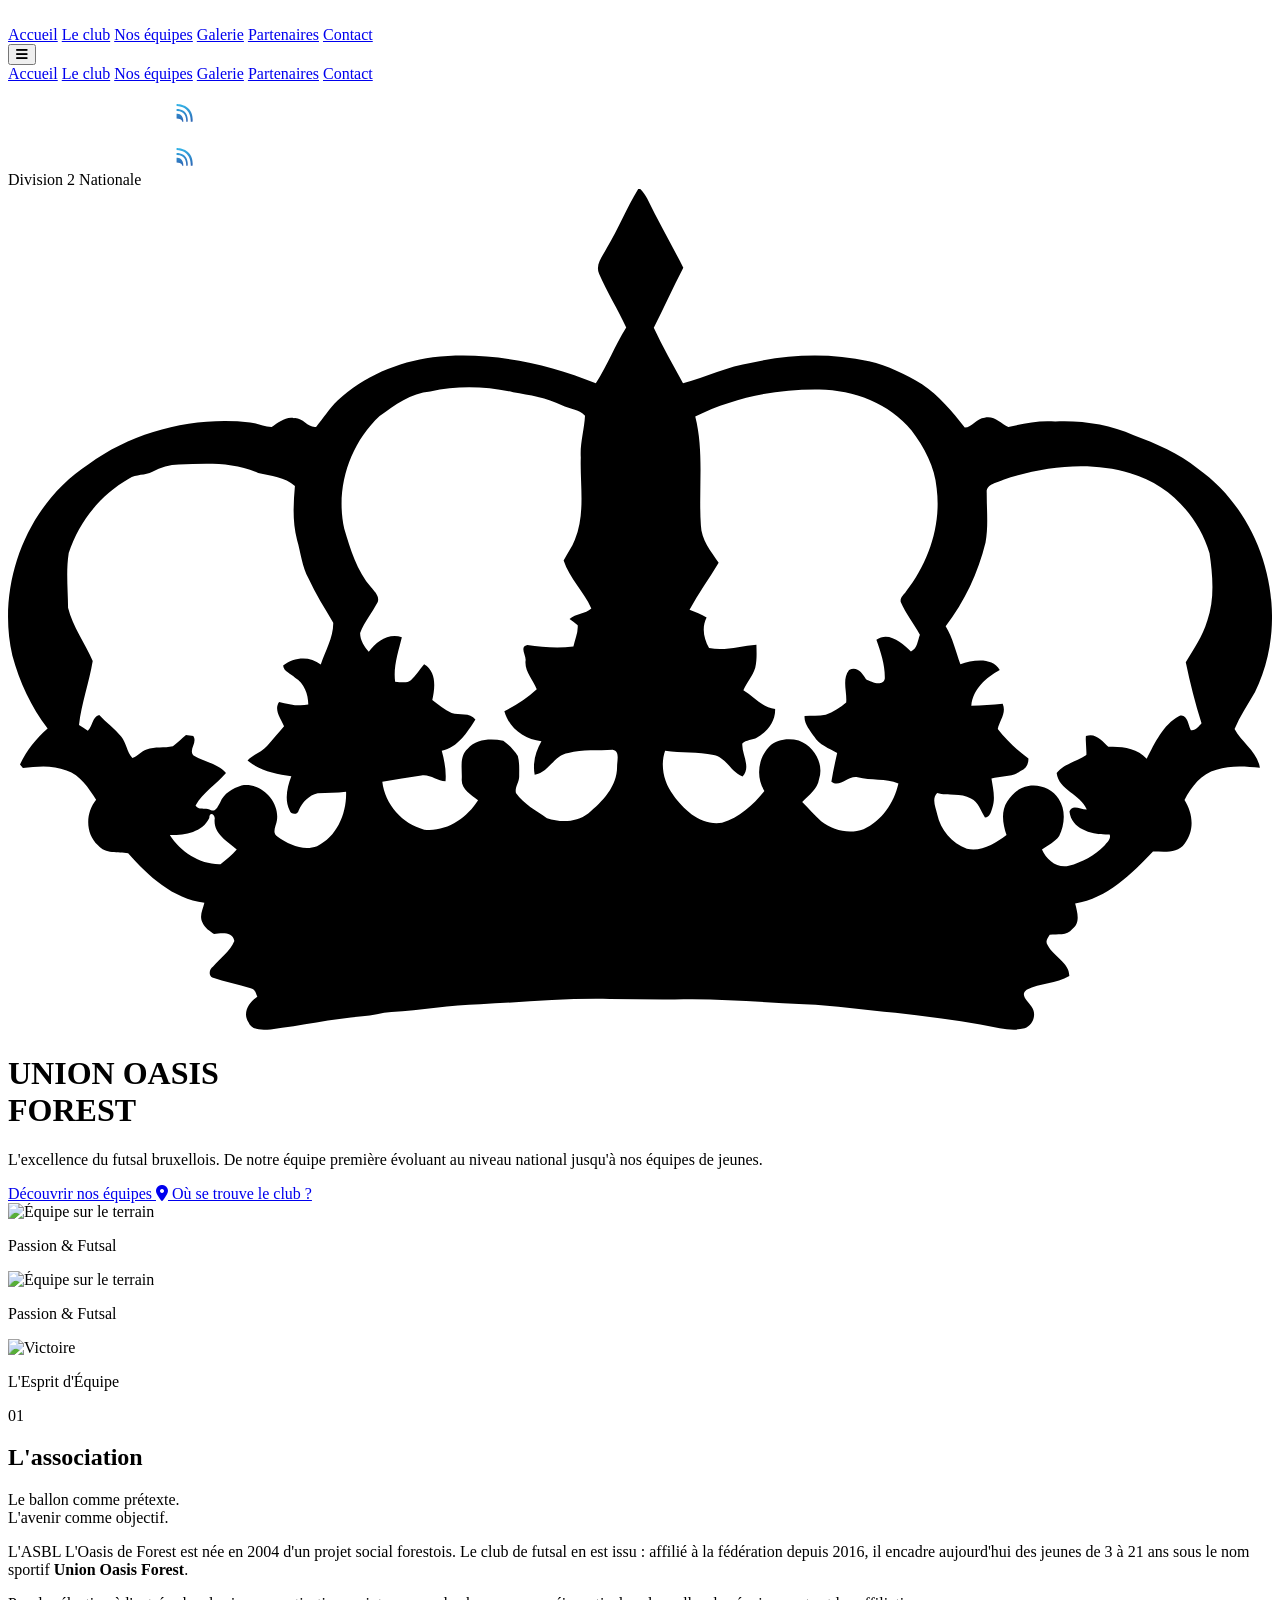
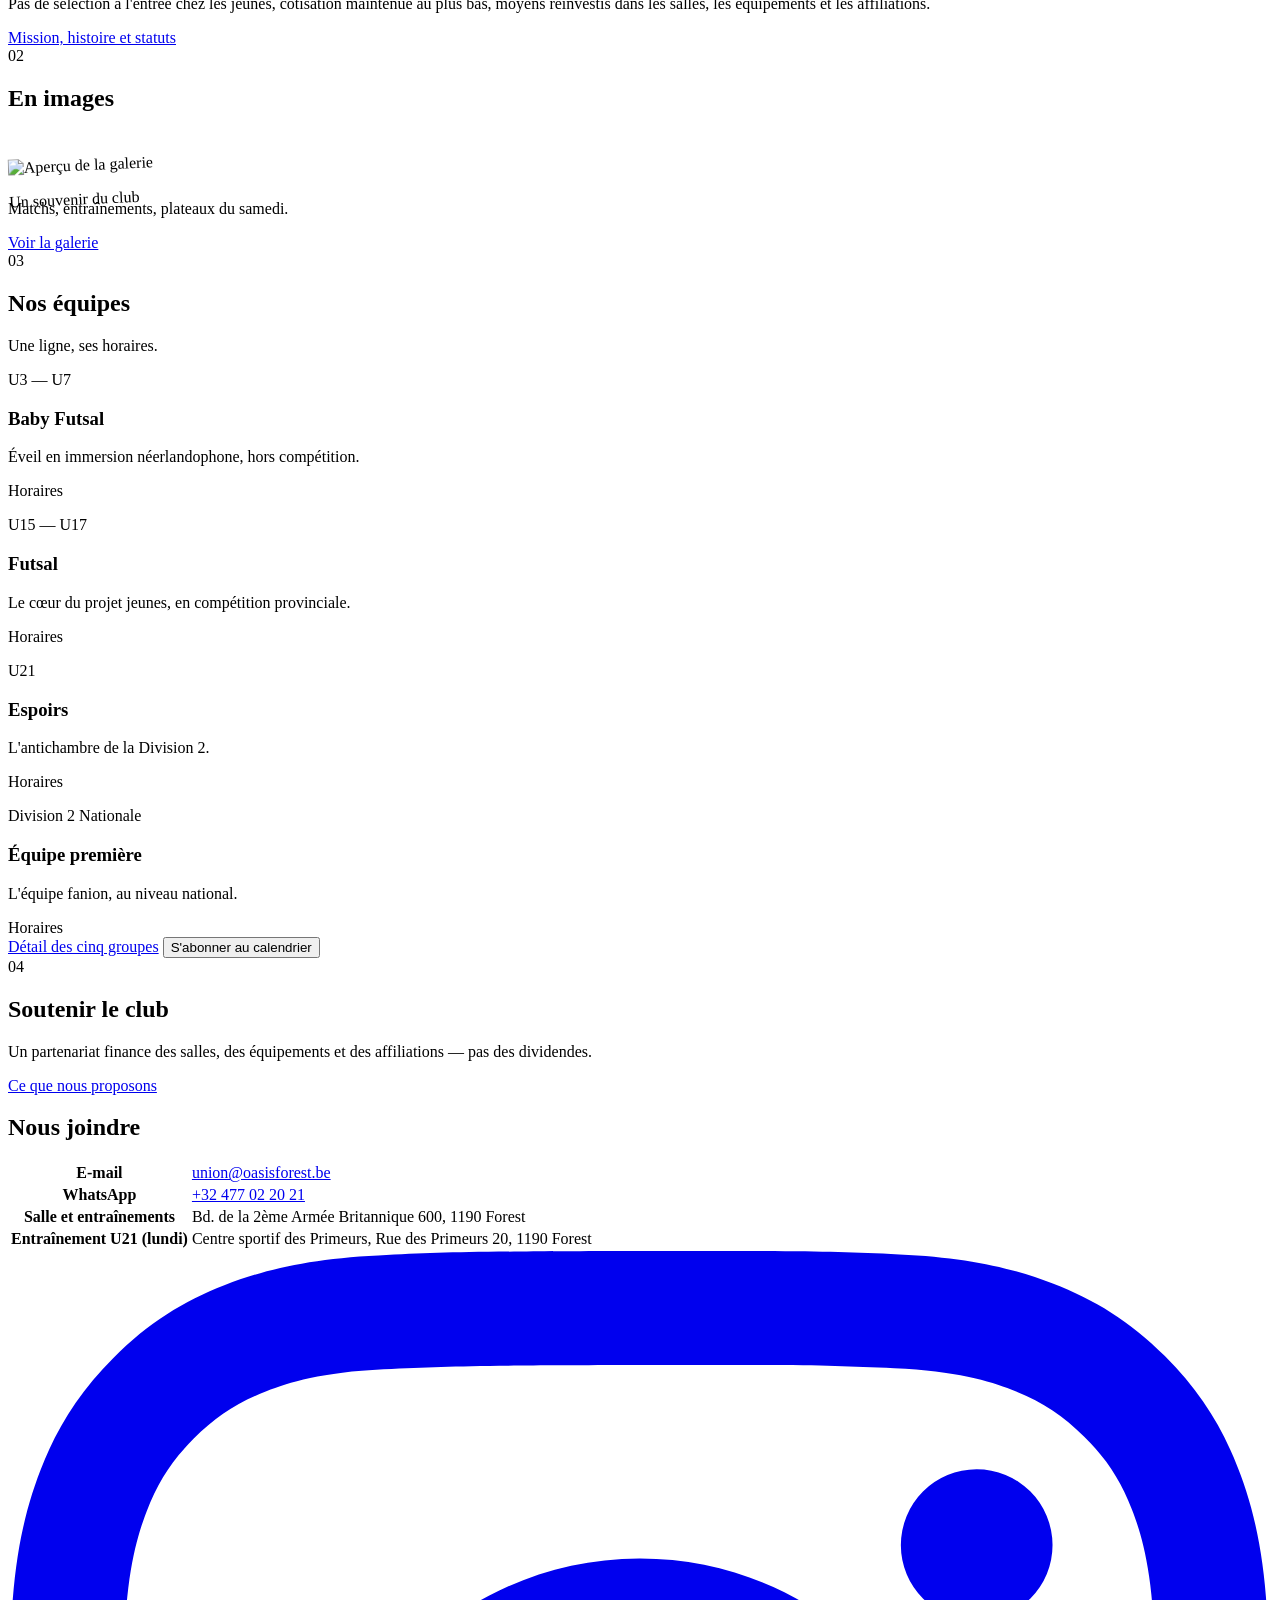
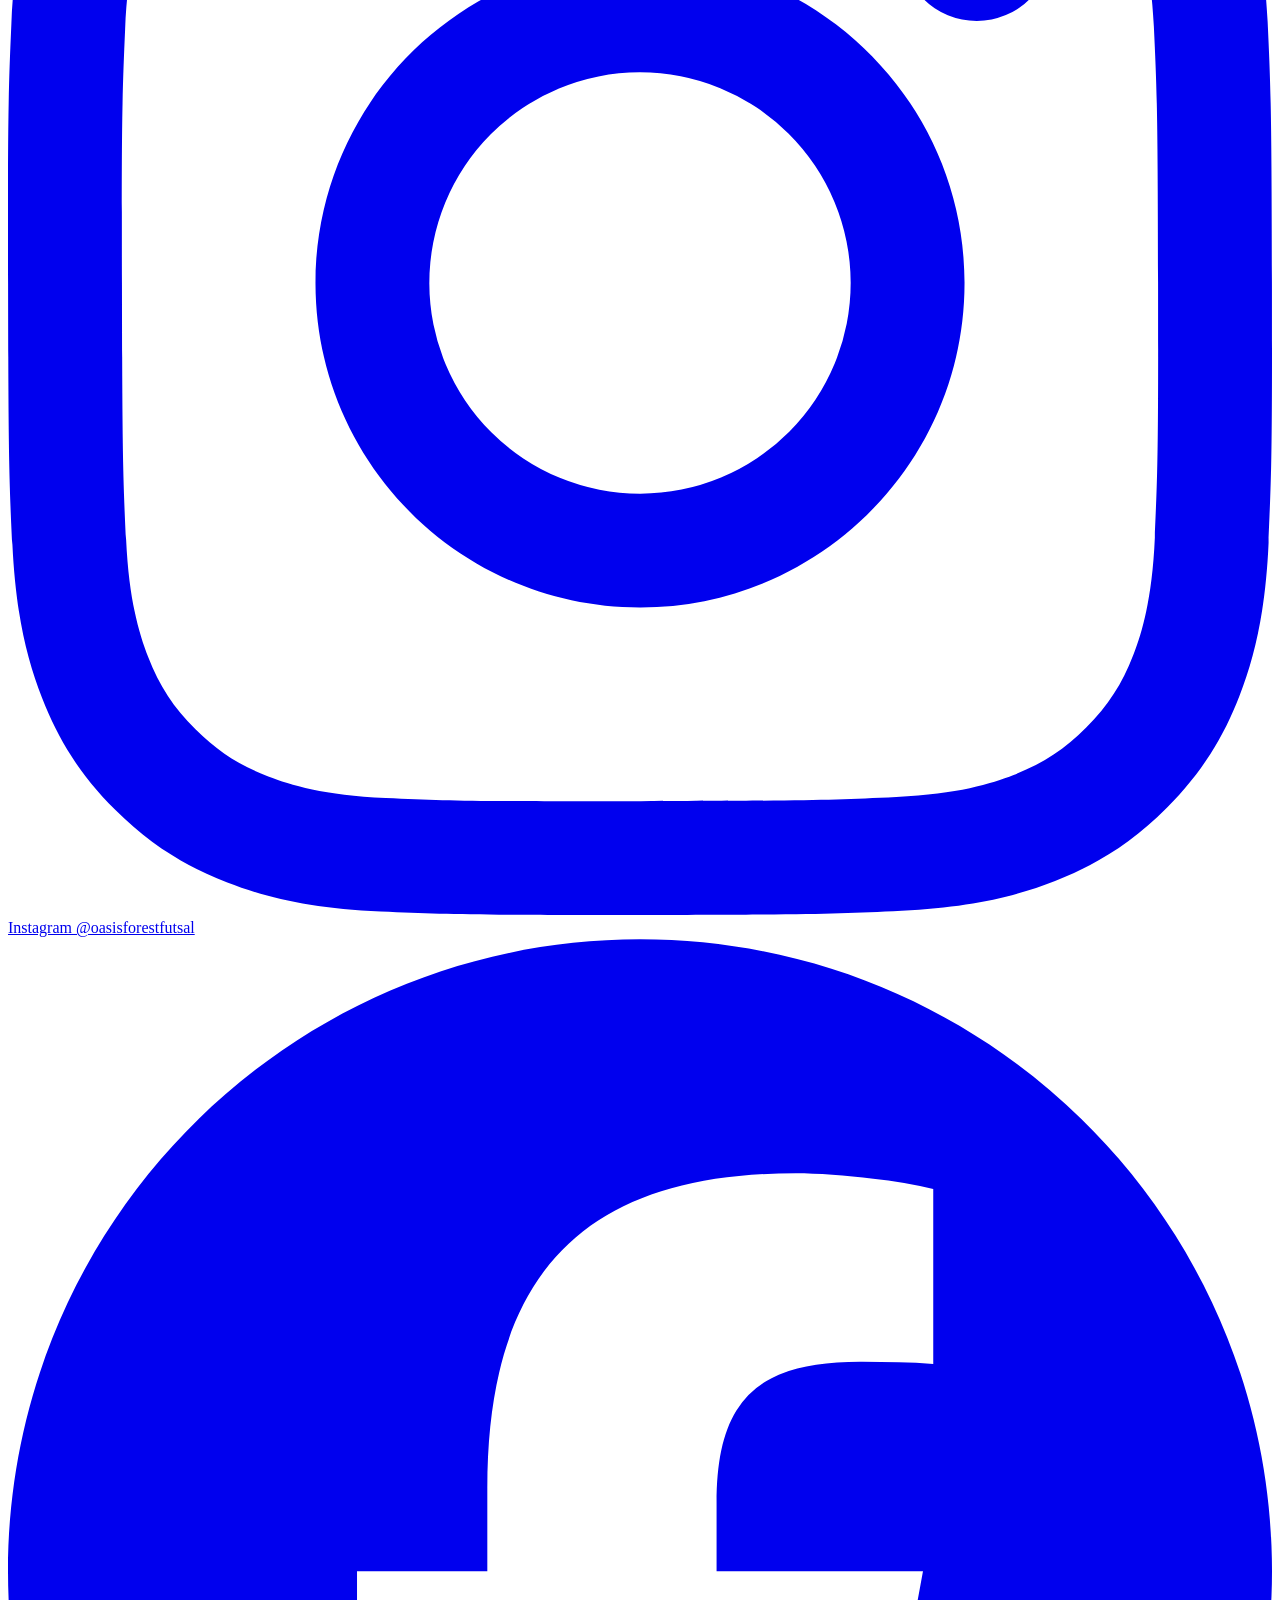
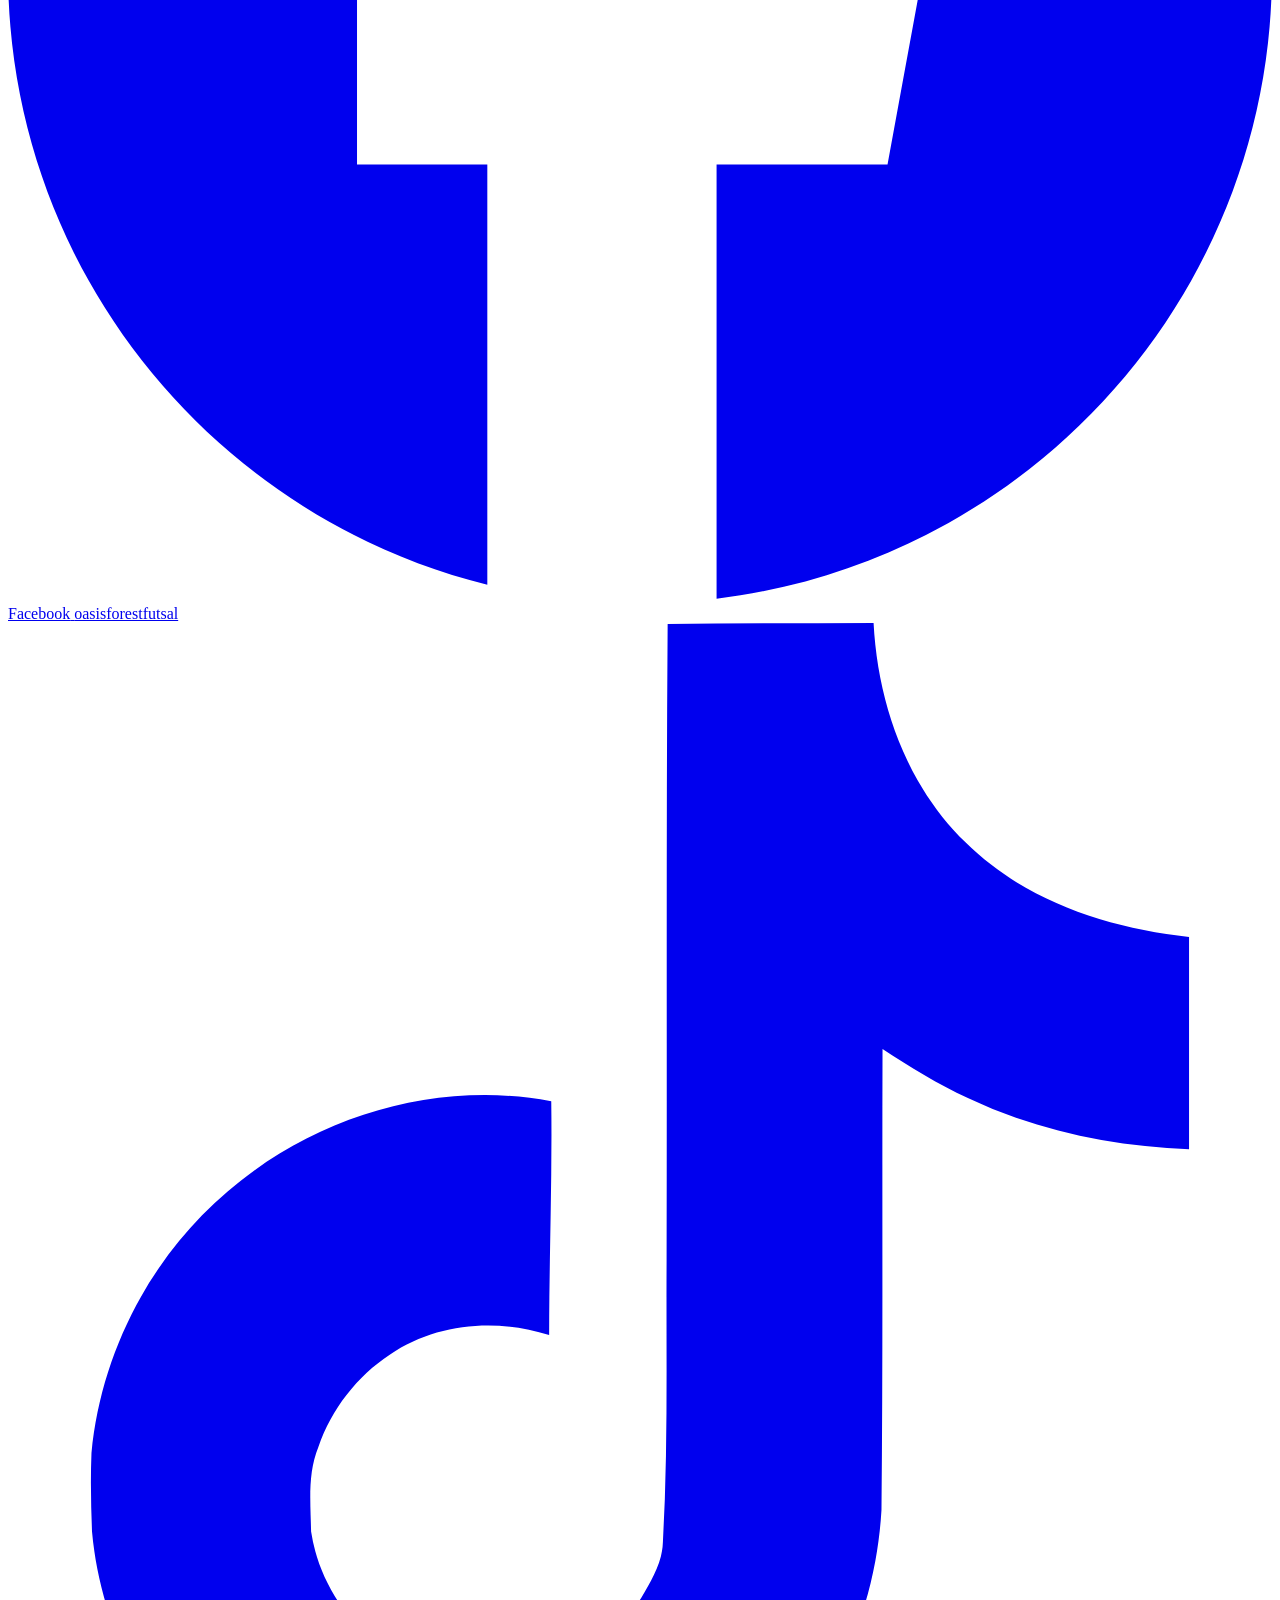
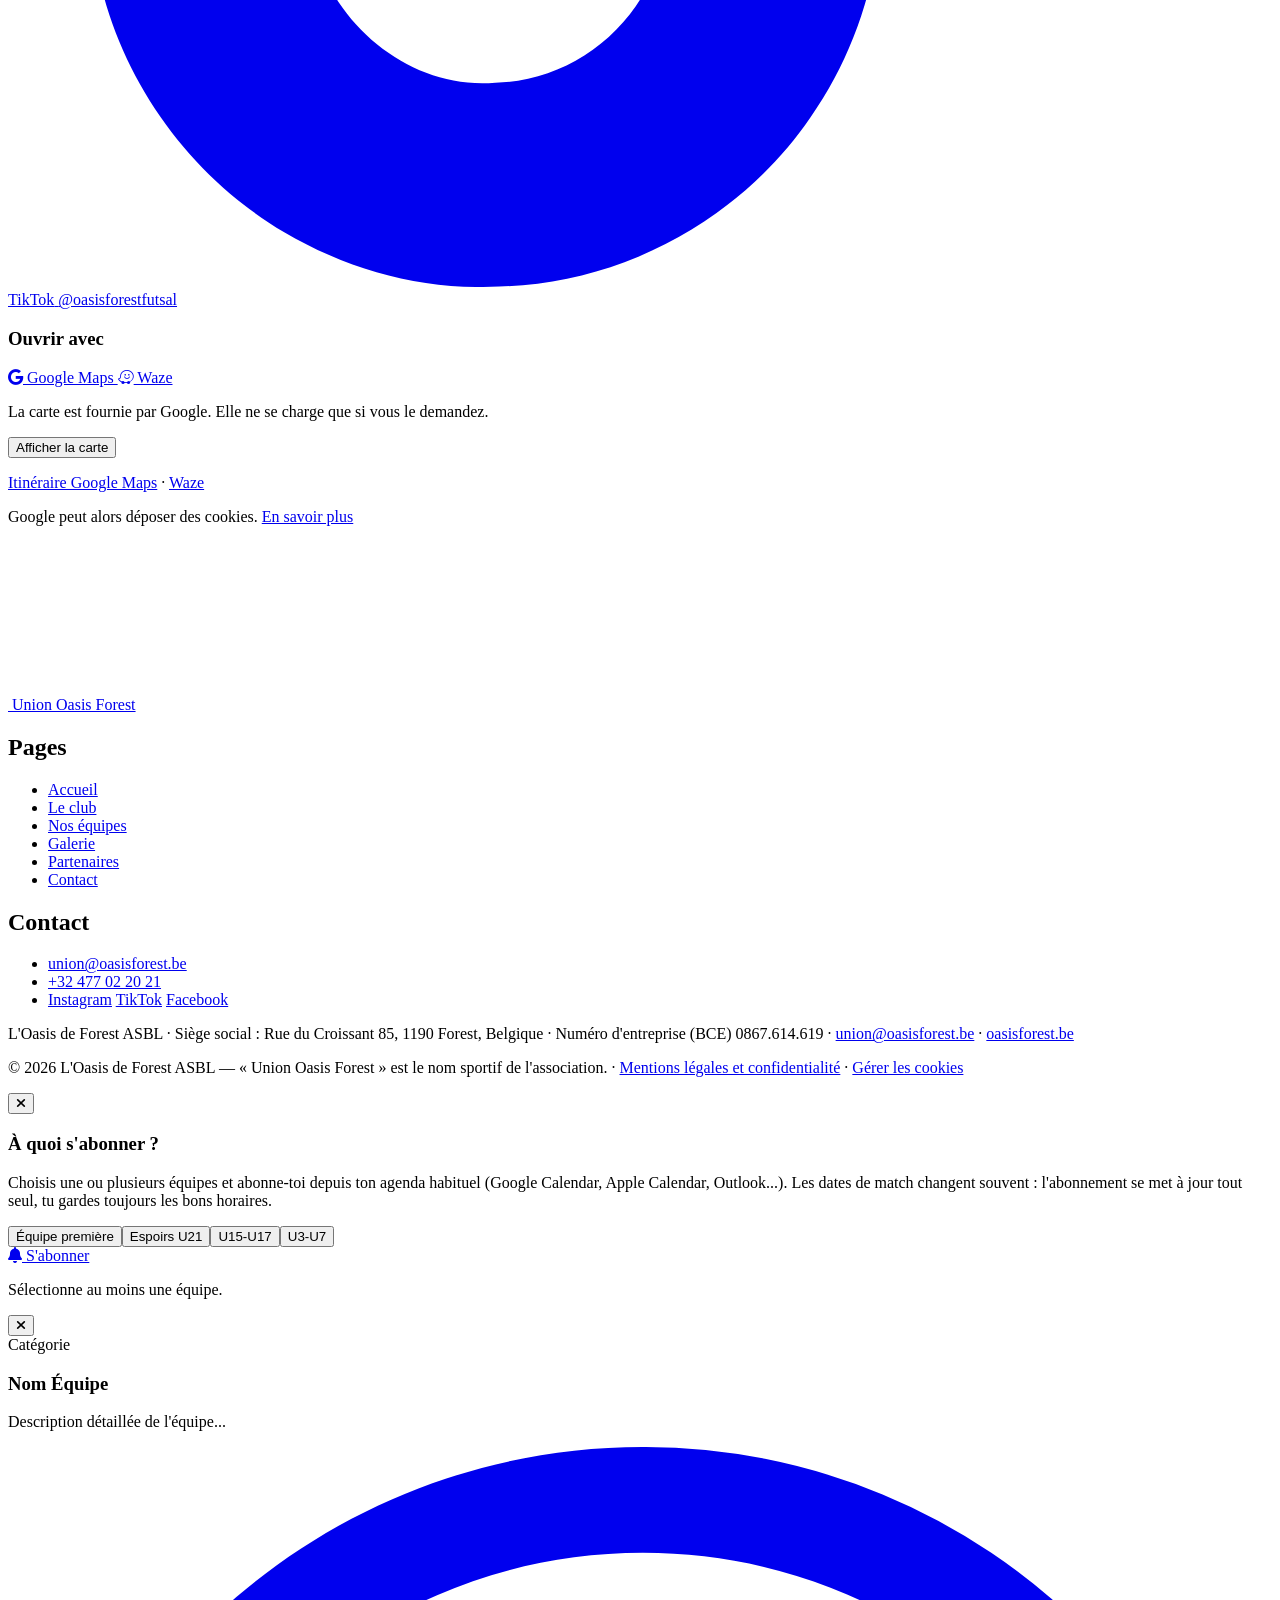
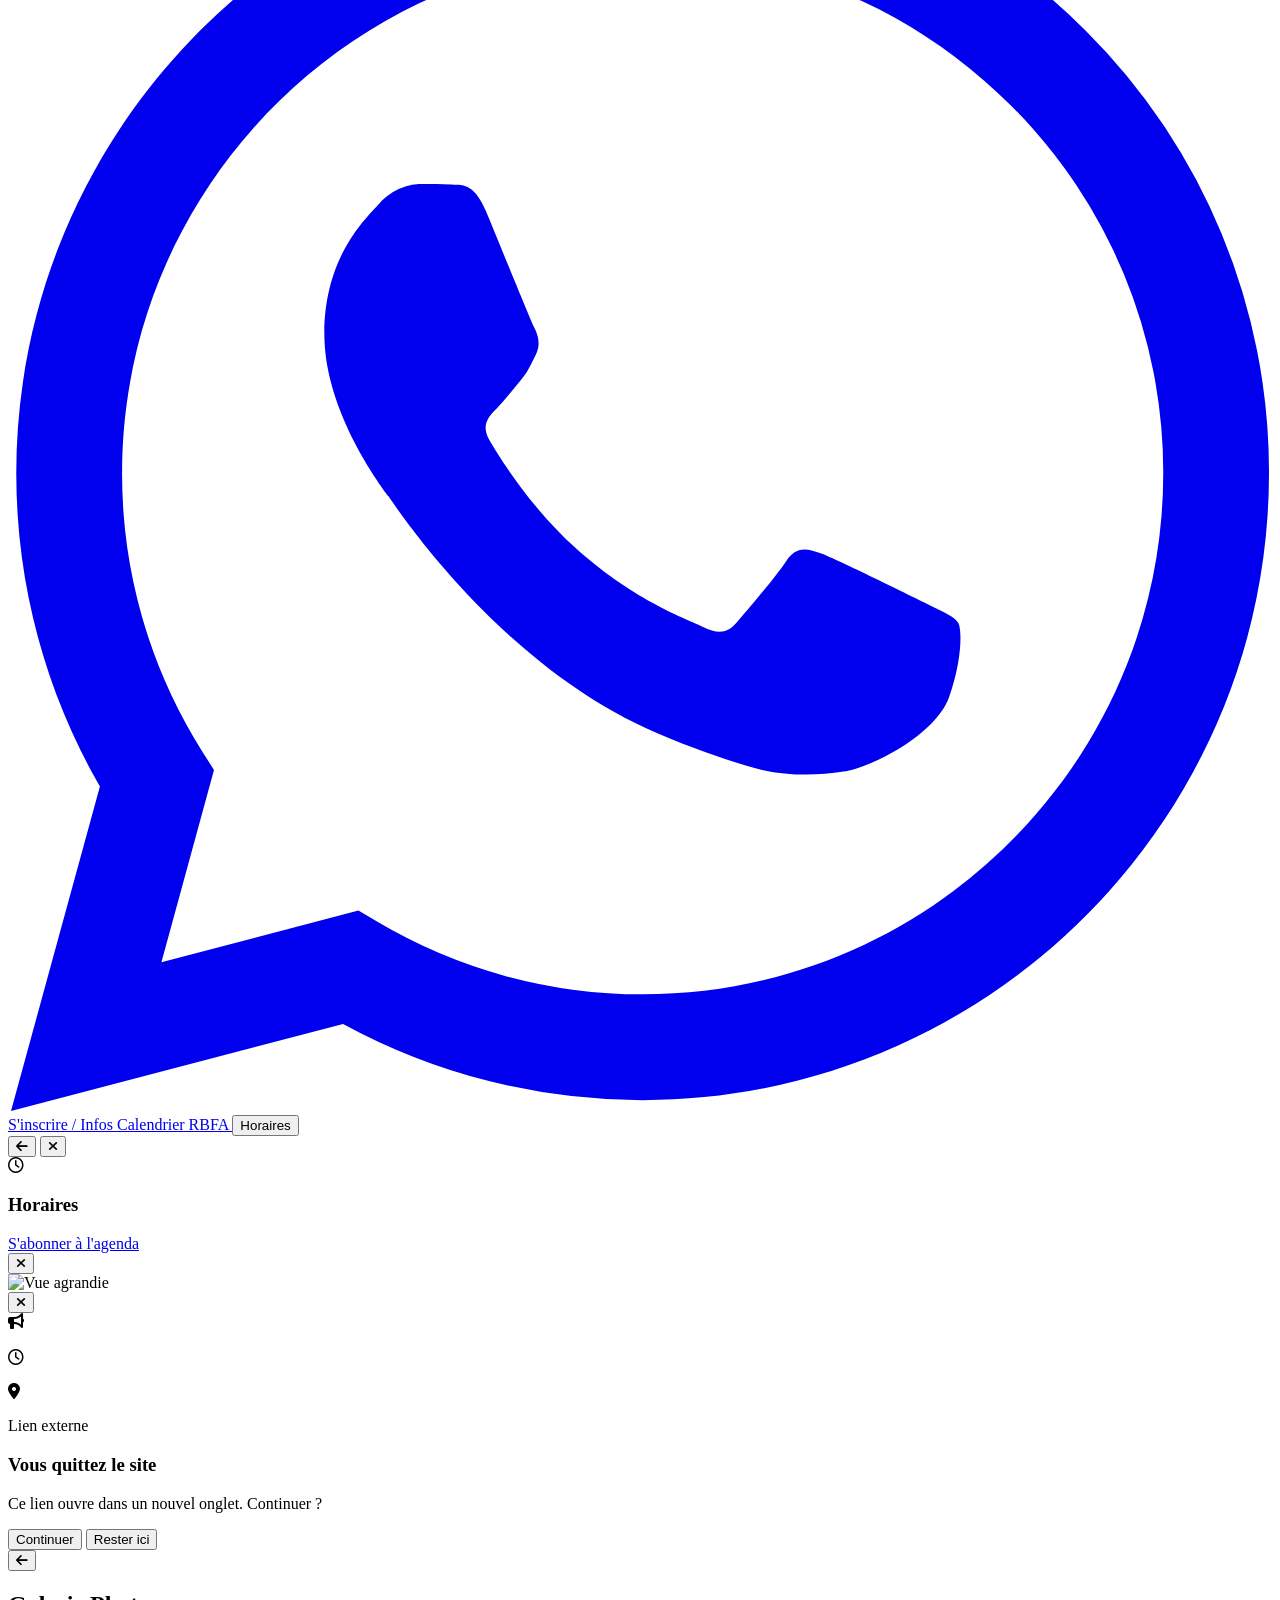
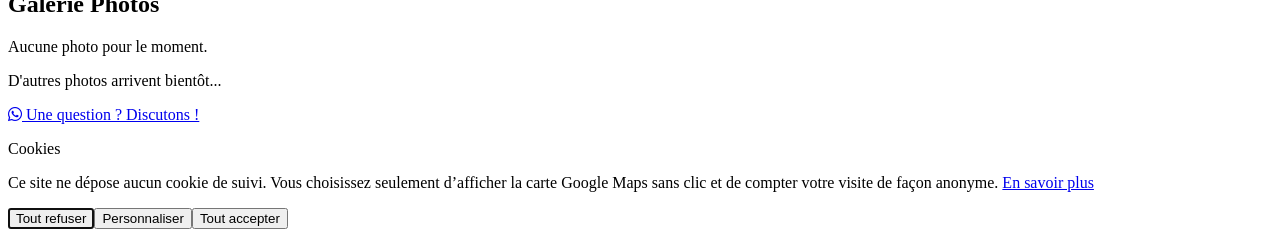
==== index.html @ 05f42cdd "En-tête desktop : logo seul ; bandeau sponsors : logo du club intercalé, emplacements d'aperçu retir" ====
<!DOCTYPE html>
<html lang="fr" class="scroll-smooth">
<head>
    <meta charset="UTF-8">
    <meta name="viewport" content="width=device-width, initial-scale=1.0">
    <meta name="description" content="Union Oasis Forest - L'excellence du futsal bruxellois. De notre équipe première en Division 2 Nationale jusqu'à nos équipes de jeunes.">
    <title>Union Oasis Forest | Club de futsal à Forest, Bruxelles</title>
    <link rel="canonical" href="https://oasisforest.be/">

    <!-- Icone d'onglet : SVG pour les navigateurs qui le supportent (logo blanc seul,
         pensé pour un chrome de navigateur sombre). PNG en repli sur fond sombre
         (favicon.svg) pour Safari/iOS et les recherches (Spotlight, historique...) qui
         ignorent le SVG ou rendent mal un logo blanc transparent sur fond clair. -->
    <link rel="icon" type="image/svg+xml" href="./logo%20uof.svg">
    <link rel="icon" type="image/png" sizes="32x32" href="./favicon-32x32.png">
    <link rel="icon" type="image/png" sizes="16x16" href="./favicon-16x16.png">
    <!-- Icone d'application iOS ("Ajouter à l'écran d'accueil") : DOIT être un PNG,
         iOS ignore silencieusement un SVG ici (c'était le bug : raccourci sans icône). -->
    <link rel="apple-touch-icon" sizes="180x180" href="./apple-touch-icon.png">

    <!-- Open Graph / Facebook / WhatsApp -->
    <meta property="og:type" content="website">
    <meta property="og:url" content="https://oasisforest.be/">
    <meta property="og:title" content="Union Oasis Forest - Club de Futsal Bruxellois">
    <meta property="og:description" content="L'excellence du futsal bruxellois. De notre équipe première en Division 2 Nationale jusqu'à nos équipes de jeunes.">
    <meta property="og:image" content="https://oasisforest.be/img/partage.jpg">
    <meta property="og:image:width" content="1200">
    <meta property="og:image:height" content="630">
    <meta property="og:locale" content="fr_BE">
    <meta property="og:site_name" content="Union Oasis Forest">

    <!-- Twitter Card -->
    <meta name="twitter:card" content="summary_large_image">
    <meta name="twitter:title" content="Union Oasis Forest - Club de Futsal Bruxellois">
    <meta name="twitter:description" content="L'excellence du futsal bruxellois. De notre équipe première en Division 2 Nationale jusqu'à nos équipes de jeunes.">
    <meta name="twitter:image" content="https://oasisforest.be/img/partage.jpg">

    <!-- Données structurées Schema.org -->
    <script type="application/ld+json">
    {
        "@context": "https://schema.org",
        "@type": ["SportsClub", "NGO"],
        "name": "Union Oasis Forest",
        "legalName": "L'Oasis de Forest ASBL",
        "alternateName": "L'Oasis de Forest",
        "description": "Club de futsal bruxellois porte par l'ASBL L'Oasis de Forest : encadrement des jeunes de Forest de 3 a 21 ans et equipe premiere en Division 2 Nationale.",
        "sport": "Futsal",
        "foundingDate": "2004-10-05",
        "identifier": {
            "@type": "PropertyValue",
            "propertyID": "BE-KBO",
            "name": "Numero d'entreprise (BCE)",
            "value": "0867.614.619"
        },
        "url": "https://oasisforest.be/",
        "logo": "https://oasisforest.be/logo%20uof.svg",
        "email": "union@oasisforest.be",
        "telephone": "+32477022021",
        "address": {
            "@type": "PostalAddress",
            "streetAddress": "Rue du Croissant 85",
            "postalCode": "1190",
            "addressLocality": "Forest",
            "addressRegion": "Bruxelles",
            "addressCountry": "BE"
        },
        "location": {
            "@type": "Place",
            "name": "Complexe sportif de Forest",
            "address": {
                "@type": "PostalAddress",
                "streetAddress": "Bd. de la 2ème Armée Britannique 600",
                "postalCode": "1190",
                "addressLocality": "Forest",
                "addressRegion": "Bruxelles",
                "addressCountry": "BE"
            }
        },
        "sameAs": [
            "https://www.instagram.com/oasisforestfutsal",
            "https://www.tiktok.com/@oasisforestfutsal",
            "https://www.facebook.com/oasisforestfutsal"
        ]
    }
    </script>

    <script src="https://cdn.tailwindcss.com"></script>
    <link rel="stylesheet" href="assets/fa/all.min.css?v=202610310416">
    <link rel="stylesheet" href="assets/polices.css?v=202610310416">
    <script src="assets/tailwind-config.js?v=202610310416"></script>
    <link rel="stylesheet" href="assets/site.css?v=202610310416">
</head>
<body class="antialiased font-sans flex flex-col min-h-screen">
    <a href="#contenu" class="sr-only focus:not-sr-only focus:fixed focus:top-2 focus:left-2 focus:z-[300] focus:bg-accent focus:text-night focus:px-4 focus:py-2 focus:font-black focus:text-xs focus:uppercase">Aller au contenu</a>

    <!-- Logo du club declare une seule fois, reutilisable via <use href="#club-logo"> -->
    <svg width="0" height="0" style="position:absolute" aria-hidden="true" focusable="false">
        <symbol id="club-logo" viewBox="0 0 1248.44 1544.45">
            <path d="M834.91,172.55c12.85-25.83,3.97-60.19-19.58-76.78-6.44-5.29-14.2-8.46-21.92-11.38-8.43-3.7-17.72-5.12-26.89-4.7-5.47-.51-10.81.67-16.08,1.9-2.6-1.31-4.93-4.06-8.14-3.21-2.71.11-4.28,3.39-6.8,3.38-4.3-5.45-8.8-10.93-14.63-14.82-5.68-3.39-11.69-6.4-18.18-7.89-13.22-2.92-27.05-2.5-40.23.48-8.16,1.21-15.62,4.86-23.51,7.07-3.38-6.32-7.06-12.5-10.02-19.03,3.51-6.78,6.52-13.82,10.12-20.57-4.01-7.93-8.45-15.63-12.34-23.62-.61-1.25-1.42-2.4-2.41-3.38h-.71c-3.98,6.52-6.83,13.66-10.77,20.22-1.36,2.71-4.04,5.57-2.64,8.82,2.7,6.32,6.43,12.15,9.3,18.4-3.85,6.16-6.47,13.02-10.41,19.1-17.64-7.09-36.85-10.97-55.88-8.9-12,1.64-23.77,6.5-32.63,14.87-2.85,2.69-4.85,6.1-7.38,9.05-2.85.4-4.55-3.34-7.53-3.03-3.01-.61-5.3,1.6-7.67,3-2.52.03-4.86-1.24-7.36-1.54-19.38-2.11-39.54,2.89-55.41,14.31-21.1,13.66-31.72,41.25-26.11,65.6,2.43,8.98,6.41,17.62,12.08,25.03-3.92,3.45-7.2,7.56-9.46,12.28l1,1.24c4.97-.63,10.17-1.11,14.93.85,4.76,1.56,7.58,6.03,10.16,10.03-3.66,4.4-3.77,11.6.63,15.55,2.54,3.05,6.85,2.14,10.34,2.79,6.91,7.81,15.31,15.64,26.13,16.94-.53,2.25-1.93,4.77-.54,7,.76,1.69,2.4,2.67,3.84,3.72,2.44-.25,6.31-.98,6.97,2.37-1.47,3.6-4.87,5.85-7.28,8.8-1.25.82-1.73,2.92-.27,3.77,4.31,1.47,8.77,2.4,13.15,3.62,1.54.19,1.73,1.83,2.28,2.98-2.81,1.78-5.21,5.47-3.04,8.67,1.22,3.04,4.94,2.61,7.6,2.5,10.52-1.22,20.89-3.59,31.46-4.49,3.35-.25,6.58-1.29,9.94-1.51,10.16-.64,20.22-2.37,30.41-2.67,14.82-.61,29.61-2.15,44.46-1.77,7.4.08,14.81.23,22.21.16,14.81-.49,29.58,1.02,44.36,1.65,10.48.31,20.82,2.16,31.27,2.9,11.95,1.45,23.93,2.87,35.74,5.29,2.81.51,5.76.79,8.57.06,2.92-1.12,4.31-5,2.26-7.53-1.04-1.68-4.07-3.9-1.57-5.72,4.57-2.32,10.14-1.99,14.61-4.71.04-4.73-5.51-6.67-7.4-10.55-.98-1.23-.01-2.51.69-3.58,2.63-.44,5.86.46,7.74-2,2.91-2.08,1.67-5.85.97-8.71,11.07-1.87,19.26-10.07,26.68-17.84,3.71,0,8.41.82,10.88-2.73,3.46-4.44,2.81-10.38-.08-14.9,2.32-4.51,5.81-9.03,10.96-10.35,4.81-1.59,9.92-1.17,14.87-.67-.84-5.57-6.28-8.74-8.67-13.33,1.83-4.4,4.54-8.35,6.91-12.47l.02-.02ZM480.43,231.41c-6.98.2-13.72-4.19-17.38-9.98,4.99.06,11.12-.78,13.54-5.84.07-2.6,2.19-.86,1.84.36-.47,5.02,4.3,7.65,7.57,10.43-1.6,1.95-3.61,3.48-5.57,5.02h0ZM500.03,222c-2.22-1.32-.44-3.84-.24-5.72.87-6.54-5.53-13.04-12.16-11.86-3.04.95-6.08,2.72-7.32,5.8-.7,1.09-1.45,3.39-3.13,2.69-1.59-1.21-4.13.32-5.29-1.59,2.49-4.57,7.18-7.29,10.43-11.18-2.83-3.24-7.53-3.85-11.12-5.98-1.86-1.94,1.47-4.43-.09-6.71-.62-.08-1.87-.23-2.5-.31-1.51,1.26-2.91,2.64-4.49,3.81-2.95.66-6.13.04-9.02,1.12-1.82.63-3.06,2.3-4.87,2.92-1.91-2.02-2.04-5.2-3.84-7.34-2.29-2.66-5.1-4.81-7.51-7.35-2.56.72-2.16,3.83-3.91,5.34-1.01-.66-2.02-1.3-3.03-1.94.84-7.46,3.49-14.57,4.7-21.97-2.65-6.16-6.86-11.67-8.45-18.24-.03-6.24-.75-12.56.23-18.74,3.48-10.63,10.94-20.03,20.71-25.53,2.39-1.61,5.47-1,7.97-2.34,2.81-1.45,5.9-2.36,9.07-2.43,9.09-.44,18.69-1.01,27.19,2.86,4.3,1.08,9.16,1.32,12.58,4.49-.56,6.17-.86,12.47.73,18.52,1.29,4.41,1.68,9.11,3.94,13.17,2.36,5.3,5.56,10.13,8.46,15.13.11,4.97-2.76,9.65-4.27,14.36-3.8-3.05-9.19-2.6-12.9.36.12,2.1,2.77,2.78,4.09,4.14,3.16,1.91,4.53,5.66,4.53,9.22-3.36.67-6.75-.1-10.01-.92-1.9,2.81.68,5.78,1.71,8.38-1.97,2.2-3.79,4.56-5.84,6.7-1.89,2.09-4.72,2.96-6.68,4.99,4.25,3.65,9.68,4.6,15.01,5.4-1.42,3.7-2.43,8.01-.57,11.75.44,1.53,2.86,1.55,3.12-.11,1.22-2.75,3.48-5.09,6.48-5.79,3.25-.19,6.5-.12,9.73-.55.27,7.3-3.07,15.43-9.96,18.69-4.69,1.76-9.67-.57-13.49-3.24h.01ZM592.32,215.62c-3.78-2.52-7.93-4.86-10.63-8.6-.48-2.07,1.18-3.8,1.11-5.82,0-2.3.14-4.68-.47-6.91-1.31-2.02-2.99-3.83-4.98-5.2-4.2-.77-9.18-.72-12.2,2.78-2.94,2.55-1.87,6.86-2.03,10.29-.3,3.56,3.18,5.45,5.58,7.34-3.87,6.16-10.95,10.95-18.45,10.07-7.51-1.91-13.45-8.68-14.36-16.39,4.43-.85,8.91-1.52,13.38-2.18,3-.52,5.37,1.92,8.29,2.01.3-3.59-.38-7.07-1.3-10.49,5.54-1.1,8.73-6.27,11.54-10.69-1.95-2.64-5.46-1.35-8.16-2.27-2.44-1.07-4.55-2.75-6.62-4.39.92-4.22,1.56-9.73-2.8-12.3-1.53,1.81-2.8,3.84-4.55,5.45-1.52,1.3-3.61.57-5.38.52-.71-5.17,1.11-10.24,2.3-15.21-4.62-1.54-8.71,1.51-11.35,4.99-1.55-1.83-3.01-3.99-2.95-6.49,1.51-3.8,4.15-6.99,6.04-10.56.66-2.1-1.14-3.59-2.28-5.05-4.91-5.68-7.09-13.02-9.2-20.07-3.09-13.84,1.78-29.03,12.12-38.68,5.25-3.7,10.69-7.94,17.36-8.4,9.32-2.09,19.09-1.82,28.39.26,5.7.93,11.47,1.91,16.72,4.45,2.56,1.35,5.89,1.32,7.92,3.61-.25,4.8-1.76,9.47-1.45,14.34-.31,9.37,1.65,19.22-2.03,28.16-.94,2.57-2.68,4.72-3.85,7.17,2.01,6.08,6.89,10.6,9.49,16.37-2.02,1.95-5.34,1.63-7.46,3.61.96.69,1.89,1.41,2.79,2.19.2,2.5-.96,4.87-1.47,7.28-5.28.68-10.59.27-15.8-.53-2.9.58-.16,3.74-.62,5.56-.26,3.68,2.64,6.38,3.86,9.62-3.29,3.15-7.17,5.38-11.1,7.55,1.62,5.77,6.85,9.6,12.7,10.27-2.02,3.5-3.07,7.48-2.31,11.51,4.95-.89,6.62-6.83,11.54-7.5,4.96-1.35,10.16-.67,15.23-1.09,2.57.52,1.4,3.97,1.47,5.82-.02,6.76-4.98,11.99-9.9,15.98-3.98,3.09-9.48,3.16-14.09,1.63h-.04ZM635.61,207.71c-3.25-4.22-4.56-10.15-2.8-15.21,5.51.89,11.18.19,16.64,1.48,4.37.84,5.86,5.83,9.91,7.4,3.06-3.35-.37-7.58-.09-11.33,1.3-1.31,3.49-1.1,5.06-2.05,3.44-1.95,6.38-5.69,6.18-9.79-4.41-.53-7.29-4.2-10.87-6.4,1.08-2.74,3.22-4.92,4.06-7.76.62-2.58.46-5.26.41-7.89-5.42.41-10.73,2.3-16.23,1.16-1.83-3.31-2.59-6.93-.85-10.45-1.81-1.18-3.82-1.98-5.85-2.7,3.01-5.54,6.76-10.66,9.98-16.08-2.65-3.91-5.97-7.9-6.09-12.85-.84-12.41,1.17-25.05-1.93-37.26,13.09-6.49,27.92-9.5,42.52-9.28,11.8.19,24.06,4.71,31.62,14.07,4.35,5.76,7.98,12.47,8.59,19.78,1.63,12.58-2.74,25.45-10.45,35.33-.73,1.16-2.18,2.13-1.86,3.7,1.74,3.97,4.44,7.44,6.57,11.21-.77,2.02-.85,4.69-3.07,5.71-2.94-2.9-7.69-6.98-11.84-3.98,1.49,4.29,3,8.68,2.88,13.29-.77,2.88-4.65,1.1-6.44.19-1.32-2.05-2.96-4.5-5.8-3.15-2.51,3.19-.66,7.45-.99,11.1-2.07,1.79-4.46,3.26-7.03,4.24-2.37.5-4.83.19-7.23.42-.22,2.79,1.9,4.86,3.28,7.07,1.77,2.87,5.07,4.04,7.89,5.61-.74,3.26-1.44,6.54-1.99,9.84,2.94,2.28,5.77-2.28,8.99-1.54,4.59,1.2,9.59.29,13.99,2.13-1.5,6.65-5.69,12.8-11.96,15.7-4.91,1.76-10.48.43-14.52-2.71-2.31-2.05-4.32-4.41-6.49-6.59,2.21-2.35,5.27-4.36,5.76-7.82,1.81-5.43-1.76-11.46-6.97-13.32-3.45-.76-7.53-.51-10.14,2.15-3.78,3.95-4.59,10.51-1.62,15.17-3.79,4.75-8.62,9.07-14.52,10.91-7.02,1.11-12.96-4.17-16.72-9.5h.02ZM818.55,148.15c-1.51,5.09-4.53,9.52-7.3,14,1.47,7.08,3.23,14.09,5.4,20.99-.99,1.07-1.95,2.61-3.65,2.37-.95-1.73-1.16-5.79-3.99-4.9-5.61,3-8.3,9.25-11.15,14.62-3.43-3.63-8.4-4.28-13.15-4.07-2.08-2.02-4.4-4.94-7.68-3.67-.21,2.17.28,4.35.15,6.51-3.22,2.27-7.74,2.97-10.18,6.15.66,5.86,8.27,7.29,10.32,12.49-1.92.13-5.1-2.06-5.93.74.73,6.38,8.4,8.19,13.77,7.81.58,1.63-.92,2.78-1.83,3.86-3.29,3.38-7.64,5.65-12.16,6.91-4,1-7.68-2.14-9.2-5.62,2.01-1.47,4.43-2.55,5.9-4.63,1.91-3.9,2.33-8.88-.15-12.64-2.06-3.49-6.49-5.14-10.39-4.47-3.15.33-5.52,2.84-7.27,5.28-2.27,3.47-1.49,7.81-.24,11.51-3.88,2.85-8.55,5.84-13.6,4.72-5.17-1.78-9.02-6.5-10.16-11.8-.46-2.33-2.01-5.33-.01-7.3,3.78,1.13,8.05-.22,11.58,1.91,2.58,1.27,3.33,4.22,4.8,6.45,1.68-.09,2.02-1.78,2.46-3.08,1.24-3.33.28-6.86-.23-10.23,3.28-1.07,7.03-.41,9.96-2.58,1.87-.68,2.78-2.42,2.71-4.34-4-2.77-7.5-6.26-10.51-10.06.56-2.9,3.07-5.47,1.69-8.65-3.58.37-7.17.61-10.76.64.61-5.69,4.99-9.62,9.75-12.2-2.63-4.6-9.27-3.44-13.49-2.01-1.6-4.39-2.58-9.01-5.05-13.04,6.53-8.47,11.14-18.3,13.67-28.67,1.02-5.6.37-11.31.41-16.97-.34-3.18,3.64-3.46,5.72-4.57,13.91-4.5,29.25-6.45,43.47-2.18,13.05,3.63,23.36,14.54,27.16,27.41,1.11,7.71,1.83,15.83-.82,23.33l-.02-.02Z" fill="#fff"/>
            <path d="M264.87,333.68c-1.47,249.19-2.94,498.38-4.41,747.57,10.51,17.2,21.02,34.4,31.53,51.6-52.86-38.63-105.72-77.26-158.57-115.89-.08-227.76-.15-455.52-.23-683.28H3.53c-.75,51.2-1.39,102.55-1.9,154.07-2.11,210.62-2.15,418.68-.28,624.12,131.7,95.74,263.39,191.48,395.09,287.21V333.68h-131.57Z" fill="#fff"/>
            <path d="M1248.44,574.16c-34.96.1-69.93.2-104.89.3-.19-37.45-.37-74.9-.56-112.35-47.6-.47-95.21-.93-142.81-1.4.09,75.28.19,150.56.28,225.85,82.66.17,165.32.35,247.98.52v131.07h-247.98v484.32c-49.88,35.03-99.76,70.05-149.64,105.08V333.68h397.52c.03,80.16.07,160.32.1,240.48h0Z" fill="#fff"/>
            <path d="M623.74,1544.45c65.08-40.23,130.16-80.47,195.24-120.7V333.68h-395.28v1090.07c66.68,40.23,133.36,80.47,200.04,120.7h0ZM554.75,454.38h133.9v902.73c-22.44,15.09-44.87,30.18-67.31,45.26-22.2-15.09-44.39-30.18-66.59-45.26V454.38Z" fill="#fff"/>
        </symbol>
    </svg>


    <!-- Fond animé -->
    <div class="bg-glow">
        <div class="blob-1 animate-blob"></div>
        <div class="blob-2 animate-blob"></div>
        <div class="blob-3 animate-blob"></div>
    </div>

    <!-- NAVIGATION — bloc identique sur toutes les pages du site.
         Si tu le modifies, reporte la modification sur index.html, a-propos.html,
         equipes.html, galerie.html, partenaires.html et contact.html. -->
    <nav class="hidden lg:block fixed top-0 w-full z-50 bg-night/85 backdrop-blur-md border-b border-white/10 h-20">
        <div class="max-w-7xl mx-auto px-6 lg:px-8 h-full">
            <div class="flex justify-between items-center h-full gap-10">
                <a href="index.html" aria-label="Union Oasis Forest - accueil" class="flex-shrink-0 flex items-center gap-4 group">
                    <img src="logo%20uof.svg" alt="" aria-hidden="true" class="h-9 w-auto opacity-90 group-hover:opacity-100 transition-opacity">
                </a>
                <div class="flex items-center gap-6 xl:gap-9">
                    <a href="index.html" aria-current="page" class="text-white border-b-2 border-accent pb-1 transition-colors font-bold text-[11px] xl:text-xs uppercase tracking-[0.16em] whitespace-nowrap">Accueil</a>
                    <a href="a-propos.html" class="text-slate-400 hover:text-white border-b-2 border-transparent pb-1 transition-colors font-bold text-[11px] xl:text-xs uppercase tracking-[0.16em] whitespace-nowrap">Le club</a>
                    <a href="equipes.html" class="text-slate-400 hover:text-white border-b-2 border-transparent pb-1 transition-colors font-bold text-[11px] xl:text-xs uppercase tracking-[0.16em] whitespace-nowrap">Nos équipes</a>
                    <a href="galerie.html" class="text-slate-400 hover:text-white border-b-2 border-transparent pb-1 transition-colors font-bold text-[11px] xl:text-xs uppercase tracking-[0.16em] whitespace-nowrap">Galerie</a>
                    <a href="partenaires.html" class="text-slate-400 hover:text-white border-b-2 border-transparent pb-1 transition-colors font-bold text-[11px] xl:text-xs uppercase tracking-[0.16em] whitespace-nowrap">Partenaires</a>
                    <a href="contact.html" class="text-slate-400 hover:text-white border-b-2 border-transparent pb-1 transition-colors font-bold text-[11px] xl:text-xs uppercase tracking-[0.16em] whitespace-nowrap">Contact</a>
                </div>
            </div>
        </div>
    </nav>

    <!-- Sur téléphone, pas de barre d'en-tête : le bouton menu flotte juste sous le bandeau
         sponsors, sans cadre ni fond (demande du club) ; l'ombre portée le garde lisible
         au-dessus des photos. La croix de fermeture prend la même place. -->
    <button id="mobile-menu-btn" aria-label="Ouvrir le menu de navigation" class="lg:hidden fixed top-[3.6rem] right-4 z-[70] p-2 text-white drop-shadow-[0_2px_6px_rgba(0,0,0,0.75)] transition-transform active:scale-90">
        <i class="fas fa-bars text-3xl"></i>
    </button>

    <div id="mobile-menu" class="fixed inset-0 z-[60] bg-night/95 backdrop-blur-xl opacity-0 invisible transition-all duration-300 lg:hidden flex flex-col justify-center">
        <div class="flex flex-col items-end text-right gap-6 w-full px-8">
            <a href="index.html" aria-current="page" class="mobile-link titre-brut text-3xl text-accent hover:text-accent transition-colors">Accueil</a>
            <a href="a-propos.html" class="mobile-link titre-brut text-3xl text-white hover:text-accent transition-colors">Le club</a>
            <a href="equipes.html" class="mobile-link titre-brut text-3xl text-white hover:text-accent transition-colors">Nos équipes</a>
            <a href="galerie.html" class="mobile-link titre-brut text-3xl text-white hover:text-accent transition-colors">Galerie</a>
            <a href="partenaires.html" class="mobile-link titre-brut text-3xl text-white hover:text-accent transition-colors">Partenaires</a>
            <a href="contact.html" class="mobile-link titre-brut text-3xl text-white hover:text-accent transition-colors">Contact</a>
        </div>
    </div>

    <!-- Bandeau sponsors (data/sponsors.json). Masqué automatiquement si la liste est vide. -->
    <div id="sponsors-marquee" class="fixed top-0 lg:top-20 h-12 lg:h-auto w-full z-40 bg-black/70 backdrop-blur-md border-b border-white/10 py-2 flex overflow-hidden">
        <div id="sponsors-track-1" class="flex animate-marquee min-w-full shrink-0 items-center justify-around gap-12 px-6"></div>
        <div id="sponsors-track-2" class="flex animate-marquee min-w-full shrink-0 items-center justify-around gap-12 px-6" aria-hidden="true"></div>
    </div>


    <!-- Hero Section (padding top ajusté) -->
    <main id="contenu">
    <header id="home" class="pt-20 pb-20 md:pt-56 md:pb-32 flex items-center min-h-screen relative overflow-hidden">
        <div class="max-w-7xl mx-auto px-4 sm:px-6 lg:px-8 relative z-10 w-full flex flex-col items-center">
            
            <div class="text-center reveal relative z-20">
                <!-- Cliquable : outil modérateur pour prévisualiser la notification Actu
                     actuellement active, voir previewActuPopup(). Pas d'affordance visuelle
                     appuyée volontairement (pas destiné aux visiteurs). -->
                <div onclick="previewActuPopup()" class="inline-flex items-center gap-2 px-4 py-2 glass-panel border border-accent/20 mb-8 cursor-pointer">
                    <span class="w-2 h-2 rounded-full bg-accent animate-pulse"></span>
                    <span class="text-accent text-xs font-bold tracking-widest uppercase">Division 2 Nationale</span>
                </div>
                
                <!-- Couronne du logo, en aperçu au-dessus du titre du hero. -->
                <svg viewBox="0 0 433.19 288.12" class="mx-auto mb-4 w-20 md:w-24 h-auto fill-white" role="img" aria-hidden="true">
                    <path d="M427.3,172.55c12.85-25.83,3.97-60.19-19.58-76.78-6.44-5.29-14.2-8.46-21.92-11.38-8.43-3.7-17.72-5.12-26.89-4.7-5.47-.51-10.81.67-16.08,1.9-2.6-1.31-4.93-4.06-8.14-3.21-2.71.11-4.28,3.39-6.8,3.38-4.3-5.45-8.8-10.93-14.63-14.82-5.68-3.39-11.69-6.4-18.18-7.89-13.22-2.92-27.05-2.5-40.23.48-8.16,1.21-15.62,4.86-23.51,7.07-3.38-6.32-7.06-12.5-10.02-19.03,3.51-6.78,6.52-13.82,10.12-20.57-4.01-7.93-8.45-15.63-12.34-23.62-.61-1.25-1.42-2.4-2.41-3.38h-.71c-3.98,6.52-6.83,13.66-10.77,20.22-1.36,2.71-4.04,5.57-2.64,8.82,2.7,6.32,6.43,12.15,9.3,18.4-3.85,6.16-6.47,13.02-10.41,19.1-17.64-7.09-36.85-10.97-55.88-8.9-12,1.64-23.77,6.5-32.63,14.87-2.85,2.69-4.85,6.1-7.38,9.05-2.85.4-4.55-3.34-7.53-3.03-3.01-.61-5.3,1.6-7.67,3-2.52.03-4.86-1.24-7.36-1.54-19.38-2.11-39.54,2.89-55.41,14.31C6.5,107.96-4.12,135.55,1.49,159.9c2.43,8.98,6.41,17.62,12.08,25.03-3.92,3.45-7.2,7.56-9.46,12.28l1,1.24c4.97-.63,10.17-1.11,14.93.85,4.76,1.56,7.58,6.03,10.16,10.03-3.66,4.4-3.77,11.6.63,15.55,2.54,3.05,6.85,2.14,10.34,2.79,6.91,7.81,15.31,15.64,26.13,16.94-.53,2.25-1.93,4.77-.54,7,.76,1.69,2.4,2.67,3.84,3.72,2.44-.25,6.31-.98,6.97,2.37-1.47,3.6-4.87,5.85-7.28,8.8-1.25.82-1.73,2.92-.27,3.77,4.31,1.47,8.77,2.4,13.15,3.62,1.54.19,1.73,1.83,2.28,2.98-2.81,1.78-5.21,5.47-3.04,8.67,1.22,3.04,4.94,2.61,7.6,2.5,10.52-1.22,20.89-3.59,31.46-4.49,3.35-.25,6.58-1.29,9.94-1.51,10.16-.64,20.22-2.37,30.41-2.67,14.82-.61,29.61-2.15,44.46-1.77,7.4.08,14.81.23,22.21.16,14.81-.49,29.58,1.02,44.36,1.65,10.48.31,20.82,2.16,31.27,2.9,11.95,1.45,23.93,2.87,35.74,5.29,2.81.51,5.76.79,8.57.06,2.92-1.12,4.31-5,2.26-7.53-1.04-1.68-4.07-3.9-1.57-5.72,4.57-2.32,10.14-1.99,14.61-4.71.04-4.73-5.51-6.67-7.4-10.55-.98-1.23-.01-2.51.69-3.58,2.63-.44,5.86.46,7.74-2,2.91-2.08,1.67-5.85.97-8.71,11.07-1.87,19.26-10.07,26.68-17.84,3.71,0,8.41.82,10.88-2.73,3.46-4.44,2.81-10.38-.08-14.9,2.32-4.51,5.81-9.03,10.96-10.35,4.81-1.59,9.92-1.17,14.87-.67-.84-5.57-6.28-8.74-8.67-13.33,1.83-4.4,4.54-8.35,6.91-12.47l.02-.02h0ZM72.82,231.41c-6.98.2-13.72-4.19-17.38-9.98,4.99.06,11.12-.78,13.54-5.84.07-2.6,2.19-.86,1.84.36-.47,5.02,4.3,7.65,7.57,10.43-1.6,1.95-3.61,3.48-5.57,5.02h0ZM92.42,222c-2.22-1.32-.44-3.84-.24-5.72.87-6.54-5.53-13.04-12.16-11.86-3.04.95-6.08,2.72-7.32,5.8-.7,1.09-1.45,3.39-3.13,2.69-1.59-1.21-4.13.32-5.29-1.59,2.49-4.57,7.18-7.29,10.43-11.18-2.83-3.24-7.53-3.85-11.12-5.98-1.86-1.94,1.47-4.43-.09-6.71-.62-.08-1.87-.23-2.5-.31-1.51,1.26-2.91,2.64-4.49,3.81-2.95.66-6.13.04-9.02,1.12-1.82.63-3.06,2.3-4.87,2.92-1.91-2.02-2.04-5.2-3.84-7.34-2.29-2.66-5.1-4.81-7.51-7.35-2.56.72-2.16,3.83-3.91,5.34-1.01-.66-2.02-1.3-3.03-1.94.84-7.46,3.49-14.57,4.7-21.97-2.65-6.16-6.86-11.67-8.45-18.24-.03-6.24-.75-12.56.23-18.74,3.48-10.63,10.94-20.03,20.71-25.53,2.39-1.61,5.47-1,7.97-2.34,2.81-1.45,5.9-2.36,9.07-2.43,9.09-.44,18.69-1.01,27.19,2.86,4.3,1.08,9.16,1.32,12.58,4.49-.56,6.17-.86,12.47.73,18.52,1.29,4.41,1.68,9.11,3.94,13.17,2.36,5.3,5.56,10.13,8.46,15.13.11,4.97-2.76,9.65-4.27,14.36-3.8-3.05-9.19-2.6-12.9.36.12,2.1,2.77,2.78,4.09,4.14,3.16,1.91,4.53,5.66,4.53,9.22-3.36.67-6.75-.1-10.01-.92-1.9,2.81.68,5.78,1.71,8.38-1.97,2.2-3.79,4.56-5.84,6.7-1.89,2.09-4.72,2.96-6.68,4.99,4.25,3.65,9.68,4.6,15.01,5.4-1.42,3.7-2.43,8.01-.57,11.75.44,1.53,2.86,1.55,3.12-.11,1.22-2.75,3.48-5.09,6.48-5.79,3.25-.19,6.5-.12,9.73-.55.27,7.3-3.07,15.43-9.96,18.69-4.69,1.76-9.67-.57-13.49-3.24h.01ZM184.71,215.62c-3.78-2.52-7.93-4.86-10.63-8.6-.48-2.07,1.18-3.8,1.11-5.82,0-2.3.14-4.68-.47-6.91-1.31-2.02-2.99-3.83-4.98-5.2-4.2-.77-9.18-.72-12.2,2.78-2.94,2.55-1.87,6.86-2.03,10.29-.3,3.56,3.18,5.45,5.58,7.34-3.87,6.16-10.95,10.95-18.45,10.07-7.51-1.91-13.45-8.68-14.36-16.39,4.43-.85,8.91-1.52,13.38-2.18,3-.52,5.37,1.92,8.29,2.01.3-3.59-.38-7.07-1.3-10.49,5.54-1.1,8.73-6.27,11.54-10.69-1.95-2.64-5.46-1.35-8.16-2.27-2.44-1.07-4.55-2.75-6.62-4.39.92-4.22,1.56-9.73-2.8-12.3-1.53,1.81-2.8,3.84-4.55,5.45-1.52,1.3-3.61.57-5.38.52-.71-5.17,1.11-10.24,2.3-15.21-4.62-1.54-8.71,1.51-11.35,4.99-1.55-1.83-3.01-3.99-2.95-6.49,1.51-3.8,4.15-6.99,6.04-10.56.66-2.1-1.14-3.59-2.28-5.05-4.91-5.68-7.09-13.02-9.2-20.07-3.09-13.84,1.78-29.03,12.12-38.68,5.25-3.7,10.69-7.94,17.36-8.4,9.32-2.09,19.09-1.82,28.39.26,5.7.93,11.47,1.91,16.72,4.45,2.56,1.35,5.89,1.32,7.92,3.61-.25,4.8-1.76,9.47-1.45,14.34-.31,9.37,1.65,19.22-2.03,28.16-.94,2.57-2.68,4.72-3.85,7.17,2.01,6.08,6.89,10.6,9.49,16.37-2.02,1.95-5.34,1.63-7.46,3.61.96.69,1.89,1.41,2.79,2.19.2,2.5-.96,4.87-1.47,7.28-5.28.68-10.59.27-15.8-.53-2.9.58-.16,3.74-.62,5.56-.26,3.68,2.64,6.38,3.86,9.62-3.29,3.15-7.17,5.38-11.1,7.55,1.62,5.77,6.85,9.6,12.7,10.27-2.02,3.5-3.07,7.48-2.31,11.51,4.95-.89,6.62-6.83,11.54-7.5,4.96-1.35,10.16-.67,15.23-1.09,2.57.52,1.4,3.97,1.47,5.82-.02,6.76-4.98,11.99-9.9,15.98-3.98,3.09-9.48,3.16-14.09,1.63h-.04,0ZM228,207.71c-3.25-4.22-4.56-10.15-2.8-15.21,5.51.89,11.18.19,16.64,1.48,4.37.84,5.86,5.83,9.91,7.4,3.06-3.35-.37-7.58-.09-11.33,1.3-1.31,3.49-1.1,5.06-2.05,3.44-1.95,6.38-5.69,6.18-9.79-4.41-.53-7.29-4.2-10.87-6.4,1.08-2.74,3.22-4.92,4.06-7.76.62-2.58.46-5.26.41-7.89-5.42.41-10.73,2.3-16.23,1.16-1.83-3.31-2.59-6.93-.85-10.45-1.81-1.18-3.82-1.98-5.85-2.7,3.01-5.54,6.76-10.66,9.98-16.08-2.65-3.91-5.97-7.9-6.09-12.85-.84-12.41,1.17-25.05-1.93-37.26,13.09-6.49,27.92-9.5,42.52-9.28,11.8.19,24.06,4.71,31.62,14.07,4.35,5.76,7.98,12.47,8.59,19.78,1.63,12.58-2.74,25.45-10.45,35.33-.73,1.16-2.18,2.13-1.86,3.7,1.74,3.97,4.44,7.44,6.57,11.21-.77,2.02-.85,4.69-3.07,5.71-2.94-2.9-7.69-6.98-11.84-3.98,1.49,4.29,3,8.68,2.88,13.29-.77,2.88-4.65,1.1-6.44.19-1.32-2.05-2.96-4.5-5.8-3.15-2.51,3.19-.66,7.45-.99,11.1-2.07,1.79-4.46,3.26-7.03,4.24-2.37.5-4.83.19-7.23.42-.22,2.79,1.9,4.86,3.28,7.07,1.77,2.87,5.07,4.04,7.89,5.61-.74,3.26-1.44,6.54-1.99,9.84,2.94,2.28,5.77-2.28,8.99-1.54,4.59,1.2,9.59.29,13.99,2.13-1.5,6.65-5.69,12.8-11.96,15.7-4.91,1.76-10.48.43-14.52-2.71-2.31-2.05-4.32-4.41-6.49-6.59,2.21-2.35,5.27-4.36,5.76-7.82,1.81-5.43-1.76-11.46-6.97-13.32-3.45-.76-7.53-.51-10.14,2.15-3.78,3.95-4.59,10.51-1.62,15.17-3.79,4.75-8.62,9.07-14.52,10.91-7.02,1.11-12.96-4.17-16.72-9.5h.02,0ZM410.94,148.15c-1.51,5.09-4.53,9.52-7.3,14,1.47,7.08,3.23,14.09,5.4,20.99-.99,1.07-1.95,2.61-3.65,2.37-.95-1.73-1.16-5.79-3.99-4.9-5.61,3-8.3,9.25-11.15,14.62-3.43-3.63-8.4-4.28-13.15-4.07-2.08-2.02-4.4-4.94-7.68-3.67-.21,2.17.28,4.35.15,6.51-3.22,2.27-7.74,2.97-10.18,6.15.66,5.86,8.27,7.29,10.32,12.49-1.92.13-5.1-2.06-5.93.74.73,6.38,8.4,8.19,13.77,7.81.58,1.63-.92,2.78-1.83,3.86-3.29,3.38-7.64,5.65-12.16,6.91-4,1-7.68-2.14-9.2-5.62,2.01-1.47,4.43-2.55,5.9-4.63,1.91-3.9,2.33-8.88-.15-12.64-2.06-3.49-6.49-5.14-10.39-4.47-3.15.33-5.52,2.84-7.27,5.28-2.27,3.47-1.49,7.81-.24,11.51-3.88,2.85-8.55,5.84-13.6,4.72-5.17-1.78-9.02-6.5-10.16-11.8-.46-2.33-2.01-5.33-.01-7.3,3.78,1.13,8.05-.22,11.58,1.91,2.58,1.27,3.33,4.22,4.8,6.45,1.68-.09,2.02-1.78,2.46-3.08,1.24-3.33.28-6.86-.23-10.23,3.28-1.07,7.03-.41,9.96-2.58,1.87-.68,2.78-2.42,2.71-4.34-4-2.77-7.5-6.26-10.51-10.06.56-2.9,3.07-5.47,1.69-8.65-3.58.37-7.17.61-10.76.64.61-5.69,4.99-9.62,9.75-12.2-2.63-4.6-9.27-3.44-13.49-2.01-1.6-4.39-2.58-9.01-5.05-13.04,6.53-8.47,11.14-18.3,13.67-28.67,1.02-5.6.37-11.31.41-16.97-.34-3.18,3.64-3.46,5.72-4.57,13.91-4.5,29.25-6.45,43.47-2.18,13.05,3.63,23.36,14.54,27.16,27.41,1.11,7.71,1.83,15.83-.82,23.33l-.02-.02h0Z"/>
                </svg>

                <h1 class="text-5xl md:text-7xl lg:text-8xl font-black text-white mb-6 leading-tight tracking-tighter">
                    UNION OASIS <br/>
                    <span class="text-transparent bg-clip-text bg-gradient-to-br from-sky-200 via-accent via-65% to-transparent">FOREST</span>
                </h1>
                
                <p class="mt-6 text-lg md:text-xl text-slate-300 max-w-2xl mx-auto mb-12 font-light leading-relaxed">
                    L'excellence du futsal bruxellois. De notre équipe première évoluant au niveau national jusqu'à nos équipes de jeunes.
                </p>
                
                <div class="flex flex-col sm:flex-row justify-center gap-4">
                    <a href="#entites" class="bg-gradient-to-r from-accent to-blue-600 text-white font-bold px-8 py-4 hover:shadow-[0_0_30px_rgba(0,194,255,0.5)] transition-all transform hover:-translate-y-1 tracking-wider uppercase text-sm flex items-center justify-center">
                        Découvrir nos équipes
                    </a>
                    <a href="#contact" class="glass-panel text-white font-bold px-8 py-4 border border-white/20 hover:border-accent hover:text-accent transition-all transform hover:-translate-y-1 tracking-wider uppercase text-sm flex items-center justify-center gap-2">
                        <i class="fas fa-map-marker-alt"></i> Où se trouve le club ?
                    </a>
                </div>
            </div>

            <!-- Polaroid du hero sur mobile/tablette : un seul, tiré au hasard entre les
                 deux polaroids desktop (même mécanique que le tirage de photo à l'intérieur
                 d'un polaroid), plutôt que les deux en miniature. En ligne sous les boutons
                 (pas de place pour du flottant en dessous de lg). -->
            <div class="flex lg:hidden justify-center mt-14 reveal">
                <div data-hero-mobile-wrap class="polaroid hover-tilt w-64 sm:w-72" data-tilt-max="10">
                    <img data-hero-mobile-img src="img/D85A3835.webp" alt="Équipe sur le terrain" class="aspect-square grayscale hover:grayscale-0 transition-all duration-500 object-cover">
                    <p data-hero-mobile-caption class="polaroid-caption font-handwriting">Passion & Futsal</p>
                </div>
            </div>

            <!-- Floating Hero Polaroids (desktop) -->
            <div class="hidden lg:block absolute right-10 top-20 parallax-wrapper" data-speed="0.15">
                <div class="polaroid hover-tilt rotate-6 w-64 opacity-80 hover:opacity-100 transition-opacity" data-tilt-max="15">
                    <img data-hero-img="0" src="img/D85A3835.webp" alt="Équipe sur le terrain" class="aspect-square grayscale hover:grayscale-0 transition-all duration-500 object-cover">
                    <p data-hero-caption="0" class="polaroid-caption font-handwriting">Passion & Futsal</p>
                </div>
            </div>
            <div class="hidden lg:block absolute left-10 bottom-0 parallax-wrapper" data-speed="-0.1">
                <div class="polaroid polaroid--tape-2 hover-tilt -rotate-6 w-56 opacity-60 hover:opacity-100 transition-opacity" data-tilt-max="15">
                    <img data-hero-img="1" src="img/equipe-premiere.webp" alt="Victoire" class="aspect-square grayscale hover:grayscale-0 transition-all duration-500 object-cover">
                    <p data-hero-caption="1" class="polaroid-caption font-handwriting">L'Esprit d'Équipe</p>
                </div>
            </div>
        </div>
    </header>

    <!-- ================================================================
         ACCUEIL SOUS LE HERO — grammaire "sport" : angles vifs, blocs pleins,
         numérotation, aucune icône décorative. Ordre des sections fixé par le
         club : crédibilité institutionnelle, puis vitrine, puis inscriptions,
         puis sponsors.
         ================================================================ -->
    <div class="zone-unie relative z-10 border-y border-white/10">

    <!-- 01 — L'association : ce qui rend le club vérifiable. -->
    <section id="mission" class="pt-12 md:pt-16 pb-6 relative z-10">
        <div class="max-w-6xl mx-auto px-6 lg:px-8">
            <div class="flex items-baseline gap-4 mb-10 filet pt-6">
                <span class="numero text-3xl md:text-4xl">01</span>
                <h2 class="titre-brut text-white text-2xl md:text-4xl">L'association</h2>
            </div>

            <p class="titre-brut text-white text-3xl md:text-5xl lg:text-6xl max-w-4xl mb-10 lg:mb-12">
                Le ballon comme prétexte.<br><span class="text-accent">L'avenir comme objectif.</span>
            </p>

            <div class="max-w-3xl">
                <p class="text-slate-300 font-light leading-relaxed mb-6">
                    L'ASBL L'Oasis de Forest est née en 2004 d'un projet social forestois.
                    Le club de futsal en est issu : affilié à la fédération depuis 2016, il
                    encadre aujourd'hui des jeunes de 3 à 21 ans sous le nom sportif
                    <strong class="text-white font-semibold">Union Oasis Forest</strong>.
                </p>
                <p class="text-slate-400 font-light leading-relaxed mb-8">
                    Pas de sélection à l'entrée chez les jeunes, cotisation maintenue au plus bas,
                    moyens réinvestis dans les salles, les équipements et les affiliations.
                </p>
                <a href="a-propos.html" class="lien-action text-white">Mission, histoire et statuts</a>
            </div>
        </div>
    </section>

    <!-- 02 — La vitrine : les photos et les réseaux du club. -->
    <section id="gallery-teaser" class="py-10 md:py-14 relative z-10">
        <div class="max-w-6xl mx-auto px-6 lg:px-8">
            <div class="flex items-baseline gap-4 mb-10 filet pt-6">
                <span class="numero text-3xl md:text-4xl">02</span>
                <h2 class="titre-brut text-white text-2xl md:text-4xl">En images</h2>
            </div>

            <div class="grid md:grid-cols-[auto_1fr] gap-10 md:gap-16 items-center">
                <div class="polaroid polaroid--tape-3 hover-tilt w-56 sm:w-64 shrink-0 mx-auto md:mx-0" data-tilt-max="10" style="transform: rotate(-2.5deg);">
                    <img id="gallery-teaser-img" src="img/D85A3835.webp" alt="Aperçu de la galerie" loading="lazy">
                    <p id="gallery-teaser-caption" class="polaroid-caption font-handwriting">Un souvenir du club</p>
                </div>
                <div>
                    <p class="titre-brut text-white text-2xl md:text-4xl mb-6 max-w-lg">
                        Matchs, entraînements, plateaux du samedi.
                    </p>
                    <a href="galerie.html" class="lien-action text-white">Voir la galerie</a>
                </div>
            </div>
        </div>
    </section>

    <!-- 03 — Les équipes : chaque ligne ouvre la modale des horaires (data-team). -->
    <section id="entites" class="py-10 md:py-14 relative z-10">
        <div class="max-w-6xl mx-auto px-6 lg:px-8">
            <div class="flex items-baseline gap-4 mb-4 filet pt-6">
                <span class="numero text-3xl md:text-4xl">03</span>
                <h2 class="titre-brut text-white text-2xl md:text-4xl">Nos équipes</h2>
            </div>
            <p class="text-slate-500 text-sm font-light mb-10">Une ligne, ses horaires.</p>

                <div data-team="u3" class="filet pt-6 pb-6 grid grid-cols-[1fr_auto] md:grid-cols-[1fr_2fr_auto] gap-4 md:gap-8 items-center cursor-pointer group reveal team-card-reveal">
                    <div>
                        <p class="text-accent text-[10px] md:text-[11px] font-black tracking-[0.22em] uppercase mb-1">U3 — U7</p>
                        <h3 class="titre-brut text-white text-xl md:text-3xl group-hover:text-accent transition-colors">Baby Futsal</h3>
                    </div>
                    <p class="hidden md:block text-slate-500 text-sm font-light">Éveil en immersion néerlandophone, hors compétition.</p>
                    <span class="text-slate-500 group-hover:text-accent transition-colors font-black text-[10px] tracking-[0.16em] uppercase whitespace-nowrap">Horaires</span>
                </div>
                <div data-team="u15_u17" class="filet pt-6 pb-6 grid grid-cols-[1fr_auto] md:grid-cols-[1fr_2fr_auto] gap-4 md:gap-8 items-center cursor-pointer group reveal team-card-reveal">
                    <div>
                        <p class="text-accent text-[10px] md:text-[11px] font-black tracking-[0.22em] uppercase mb-1">U15 — U17</p>
                        <h3 class="titre-brut text-white text-xl md:text-3xl group-hover:text-accent transition-colors">Futsal</h3>
                    </div>
                    <p class="hidden md:block text-slate-500 text-sm font-light">Le cœur du projet jeunes, en compétition provinciale.</p>
                    <span class="text-slate-500 group-hover:text-accent transition-colors font-black text-[10px] tracking-[0.16em] uppercase whitespace-nowrap">Horaires</span>
                </div>
                <div data-team="u21" class="filet pt-6 pb-6 grid grid-cols-[1fr_auto] md:grid-cols-[1fr_2fr_auto] gap-4 md:gap-8 items-center cursor-pointer group reveal team-card-reveal">
                    <div>
                        <p class="text-accent text-[10px] md:text-[11px] font-black tracking-[0.22em] uppercase mb-1">U21</p>
                        <h3 class="titre-brut text-white text-xl md:text-3xl group-hover:text-accent transition-colors">Espoirs</h3>
                    </div>
                    <p class="hidden md:block text-slate-500 text-sm font-light">L'antichambre de la Division 2.</p>
                    <span class="text-slate-500 group-hover:text-accent transition-colors font-black text-[10px] tracking-[0.16em] uppercase whitespace-nowrap">Horaires</span>
                </div>
                <div data-team="div2" class="filet pt-6 pb-6 grid grid-cols-[1fr_auto] md:grid-cols-[1fr_2fr_auto] gap-4 md:gap-8 items-center cursor-pointer group reveal team-card-reveal">
                    <div>
                        <p class="text-accent text-[10px] md:text-[11px] font-black tracking-[0.22em] uppercase mb-1">Division 2 Nationale</p>
                        <h3 class="titre-brut text-white text-xl md:text-3xl group-hover:text-accent transition-colors">Équipe première</h3>
                    </div>
                    <p class="hidden md:block text-slate-500 text-sm font-light">L'équipe fanion, au niveau national.</p>
                    <span class="text-slate-500 group-hover:text-accent transition-colors font-black text-[10px] tracking-[0.16em] uppercase whitespace-nowrap">Horaires</span>
                </div>

            <div class="filet pt-6 flex flex-wrap items-center gap-x-8 gap-y-4">
                <a href="equipes.html" class="lien-action text-white">Détail des cinq groupes</a>
                <button id="btn-open-subscribe" class="text-slate-400 hover:text-accent transition-colors font-black text-[11px] tracking-[0.16em] uppercase">
                    S'abonner au calendrier
                </button>
            </div>
        </div>
    </section>

    </div>

    <!-- 04 — Partenaires : dernier de la hiérarchie, mais rupture visuelle forte. -->
    <section id="partenaires" class="relative z-10">
        <div class="bande-diagonale bg-accent">
            <div class="max-w-6xl mx-auto px-6 lg:px-8 py-12 md:py-14">
                <span class="numero text-3xl md:text-4xl block mb-4" style="-webkit-text-stroke-color: rgba(2,6,23,.35);">04</span>
                <h2 class="titre-brut text-night text-3xl md:text-5xl mb-5 max-w-2xl">Soutenir le club</h2>
                <p class="text-night/80 font-medium max-w-xl mb-8 leading-relaxed">
                    Un partenariat finance des salles, des équipements et des affiliations —
                    pas des dividendes.
                </p>
                <a href="partenaires.html" class="inline-flex items-center bg-night text-white font-black text-[11px] tracking-[0.16em] uppercase px-8 py-4 hover:bg-white hover:text-night transition-colors">
                    Ce que nous proposons
                </a>
            </div>
        </div>
    </section>

    <!-- Contact -->
    <section id="contact" class="py-10 md:py-14 relative z-10">
        <div class="max-w-6xl mx-auto px-6 lg:px-8">
            <div class="flex items-baseline gap-4 mb-10 filet pt-6">
                <h2 class="titre-brut text-white text-2xl md:text-4xl">Nous joindre</h2>
            </div>
            <div class="grid lg:grid-cols-2 gap-12 lg:gap-16 items-start">
                <div>
                    <table class="table-faits mb-10">
                        <tbody>
                            <tr><th>E-mail</th><td><a href="mailto:union@oasisforest.be" class="hover:text-accent transition-colors">union@oasisforest.be</a></td></tr>
                            <tr><th>WhatsApp</th><td><a href="https://wa.me/32477022021" target="_blank" rel="noopener noreferrer" data-track="WhatsApp (contact)" class="hover:text-accent transition-colors">+32 477 02 20 21</a></td></tr>
                            <tr><th>Salle et entraînements</th><td>Bd. de la 2ème Armée Britannique 600, 1190 Forest</td></tr>
                            <tr><th>Entraînement U21 (lundi)</th><td>Centre sportif des Primeurs, Rue des Primeurs 20, 1190 Forest</td></tr>
                        </tbody>
                    </table>
                    <!-- Réseaux : sous les coordonnées, rangée centrée à l'horizontale,
                         sans cadre ni filet. -->
                    <div class="mt-4 flex flex-col sm:flex-row sm:justify-center gap-8 sm:gap-12 reveal">
                        <a href="https://www.instagram.com/oasisforestfutsal" target="_blank" rel="noopener noreferrer" data-track="Instagram" aria-label="Suivre Union Oasis Forest sur Instagram" class="flex flex-col items-center text-center text-slate-400 hover:text-[#E1306C] transition-colors">
                            <svg viewBox="0 0 24 24" fill="currentColor" role="img" class="w-9 h-9 mb-4" aria-hidden="true"><path d="M7.0301.084c-1.2768.0602-2.1487.264-2.911.5634-.7888.3075-1.4575.72-2.1228 1.3877-.6652.6677-1.075 1.3368-1.3802 2.127-.2954.7638-.4956 1.6365-.552 2.914-.0564 1.2775-.0689 1.6882-.0626 4.947.0062 3.2586.0206 3.6671.0825 4.9473.061 1.2765.264 2.1482.5635 2.9107.308.7889.72 1.4573 1.388 2.1228.6679.6655 1.3365 1.0743 2.1285 1.38.7632.295 1.6361.4961 2.9134.552 1.2773.056 1.6884.069 4.9462.0627 3.2578-.0062 3.668-.0207 4.9478-.0814 1.28-.0607 2.147-.2652 2.9098-.5633.7889-.3086 1.4578-.72 2.1228-1.3881.665-.6682 1.0745-1.3378 1.3795-2.1284.2957-.7632.4966-1.636.552-2.9124.056-1.2809.0692-1.6898.063-4.948-.0063-3.2583-.021-3.6668-.0817-4.9465-.0607-1.2797-.264-2.1487-.5633-2.9117-.3084-.7889-.72-1.4568-1.3876-2.1228C21.2982 1.33 20.628.9208 19.8378.6165 19.074.321 18.2017.1197 16.9244.0645 15.6471.0093 15.236-.005 11.977.0014 8.718.0076 8.31.0215 7.0301.0839m.1402 21.6932c-1.17-.0509-1.8053-.2453-2.2287-.408-.5606-.216-.96-.4771-1.3819-.895-.422-.4178-.6811-.8186-.9-1.378-.1644-.4234-.3624-1.058-.4171-2.228-.0595-1.2645-.072-1.6442-.079-4.848-.007-3.2037.0053-3.583.0607-4.848.05-1.169.2456-1.805.408-2.2282.216-.5613.4762-.96.895-1.3816.4188-.4217.8184-.6814 1.3783-.9003.423-.1651 1.0575-.3614 2.227-.4171 1.2655-.06 1.6447-.072 4.848-.079 3.2033-.007 3.5835.005 4.8495.0608 1.169.0508 1.8053.2445 2.228.408.5608.216.96.4754 1.3816.895.4217.4194.6816.8176.9005 1.3787.1653.4217.3617 1.056.4169 2.2263.0602 1.2655.0739 1.645.0796 4.848.0058 3.203-.0055 3.5834-.061 4.848-.051 1.17-.245 1.8055-.408 2.2294-.216.5604-.4763.96-.8954 1.3814-.419.4215-.8181.6811-1.3783.9-.4224.1649-1.0577.3617-2.2262.4174-1.2656.0595-1.6448.072-4.8493.079-3.2045.007-3.5825-.006-4.848-.0608M16.953 5.5864A1.44 1.44 0 1 0 18.39 4.144a1.44 1.44 0 0 0-1.437 1.4424M5.8385 12.012c.0067 3.4032 2.7706 6.1557 6.173 6.1493 3.4026-.0065 6.157-2.7701 6.1506-6.1733-.0065-3.4032-2.771-6.1565-6.174-6.1498-3.403.0067-6.156 2.771-6.1496 6.1738M8 12.0077a4 4 0 1 1 4.008 3.9921A3.9996 3.9996 0 0 1 8 12.0077"/></svg>
                            <span class="titre-brut text-white text-base">Instagram</span>
                            <span class="text-slate-500 text-xs mt-1">@oasisforestfutsal</span>
                        </a>
                        <a href="https://www.facebook.com/oasisforestfutsal" target="_blank" rel="noopener noreferrer" data-track="Facebook" aria-label="Suivre Union Oasis Forest sur Facebook" class="flex flex-col items-center text-center text-slate-400 hover:text-[#1877F2] transition-colors">
                            <svg viewBox="0 0 24 24" fill="currentColor" role="img" class="w-9 h-9 mb-4" aria-hidden="true"><path d="M9.101 23.691v-7.98H6.627v-3.667h2.474v-1.58c0-4.085 1.848-5.978 5.858-5.978.401 0 .955.042 1.468.103a8.68 8.68 0 0 1 1.141.195v3.325a8.623 8.623 0 0 0-.653-.036 26.805 26.805 0 0 0-.733-.009c-.707 0-1.259.096-1.675.309a1.686 1.686 0 0 0-.679.622c-.258.42-.374.995-.374 1.752v1.297h3.919l-.386 2.103-.287 1.564h-3.246v8.245C19.396 23.238 24 18.179 24 12.044c0-6.627-5.373-12-12-12s-12 5.373-12 12c0 5.628 3.874 10.35 9.101 11.647Z"/></svg>
                            <span class="titre-brut text-white text-base">Facebook</span>
                            <span class="text-slate-500 text-xs mt-1">oasisforestfutsal</span>
                        </a>
                        <a href="https://www.tiktok.com/@oasisforestfutsal" target="_blank" rel="noopener noreferrer" data-track="TikTok" aria-label="Suivre Union Oasis Forest sur TikTok" class="flex flex-col items-center text-center text-slate-400 hover:text-[#ffffff] transition-colors">
                            <svg viewBox="0 0 24 24" fill="currentColor" role="img" class="w-9 h-9 mb-4" aria-hidden="true"><path d="M12.525.02c1.31-.02 2.61-.01 3.91-.02.08 1.53.63 3.09 1.75 4.17 1.12 1.11 2.7 1.62 4.24 1.79v4.03c-1.44-.05-2.89-.35-4.2-.97-.57-.26-1.1-.59-1.62-.93-.01 2.92.01 5.84-.02 8.75-.08 1.4-.54 2.79-1.35 3.94-1.31 1.92-3.58 3.17-5.91 3.21-1.43.08-2.86-.31-4.08-1.03-2.02-1.19-3.44-3.37-3.65-5.71-.02-.5-.03-1-.01-1.49.18-1.9 1.12-3.72 2.58-4.96 1.66-1.44 3.98-2.13 6.15-1.72.02 1.48-.04 2.96-.04 4.44-.99-.32-2.15-.23-3.02.37-.63.41-1.11 1.04-1.36 1.75-.21.51-.15 1.07-.14 1.61.24 1.64 1.82 3.02 3.5 2.87 1.12-.01 2.19-.66 2.77-1.61.19-.33.4-.67.41-1.06.1-1.79.06-3.57.07-5.36.01-4.03-.01-8.05.02-12.07z"/></svg>
                            <span class="titre-brut text-white text-base">TikTok</span>
                            <span class="text-slate-500 text-xs mt-1">@oasisforestfutsal</span>
                        </a>
                    </div>
                </div>
                <!-- Les deux boutons d'itinéraire apparaissent au survol (ou au doigt),
                     comme sur la version d'origine du site. -->
                <div id="map" class="block h-[24rem] lg:h-[30rem] overflow-hidden border border-white/10 p-2 reveal relative group">
                    <div class="absolute inset-0 z-10 bg-night/80 flex flex-col items-center justify-center opacity-0 group-hover:opacity-100 focus-within:opacity-100 transition-opacity duration-300 backdrop-blur-md gap-4">
                        <h3 class="text-white font-black mb-2 tracking-[0.2em] uppercase text-xs">Ouvrir avec</h3>
                        <a href="https://maps.google.com/?q=Bd+de+la+Deuxi%C3%A8me+Arm%C3%A9e+Britannique+600,+1190+Forest" target="_blank" rel="noopener noreferrer" class="bg-white text-night font-black text-[11px] tracking-[0.14em] uppercase px-8 py-3.5 flex items-center gap-3 hover:scale-105 transition-transform w-60 justify-center">
                            <i class="fab fa-google text-blue-500 text-base"></i> Google Maps
                        </a>
                        <a href="https://www.waze.com/ul?q=Bd%20de%20la%20Deuxi%C3%A8me%20Arm%C3%A9e%20Britannique%20600,%201190%20Forest&navigate=yes" target="_blank" rel="noopener noreferrer" class="bg-[#33ccff] text-white font-black text-[11px] tracking-[0.14em] uppercase px-8 py-3.5 flex items-center gap-3 hover:scale-105 transition-transform w-60 justify-center">
                            <i class="fab fa-waze text-base"></i> Waze
                        </a>
                    </div>
                    <div data-carte-voile class="absolute inset-0 z-20 bg-night flex flex-col items-center justify-center gap-4 px-6 text-center">
                        <p class="text-slate-300 text-sm max-w-xs leading-relaxed">La carte est fournie par Google. Elle ne se charge que si vous le demandez.</p>
                        <button type="button" data-carte-charger class="bouton-plein">Afficher la carte</button>
                        <p class="text-slate-400 text-xs"><a href="https://maps.google.com/?q=Bd+de+la+Deuxi%C3%A8me+Arm%C3%A9e+Britannique+600,+1190+Forest" target="_blank" rel="noopener noreferrer" class="underline hover:text-white">Itinéraire Google Maps</a> · <a href="https://www.waze.com/ul?q=Bd%20de%20la%20Deuxi%C3%A8me%20Arm%C3%A9e%20Britannique%20600,%201190%20Forest&navigate=yes" target="_blank" rel="noopener noreferrer" class="underline hover:text-white">Waze</a></p>
                        <p class="text-slate-500 text-[11px] max-w-xs">Google peut alors déposer des cookies. <a href="confidentialite.html" class="underline hover:text-slate-300">En savoir plus</a></p>
                    </div>
                    <div class="w-full h-full overflow-hidden bg-night/50 relative">
                        <iframe
                            title="Localisation du complexe sportif sur la carte"
                            data-src="https://maps.google.com/maps?q=Bd%20de%20la%20Deuxi%C3%A8me%20Arm%C3%A9e%20Britannique%20600,%201190%20Forest&t=&z=15&ie=UTF8&iwloc=&output=embed"
                            width="100%" height="100%"
                            style="border:0; filter: invert(90%) hue-rotate(180deg) brightness(85%) contrast(110%); pointer-events: none;"
                            allowfullscreen="" loading="lazy"
                            referrerpolicy="no-referrer-when-downgrade"></iframe>
                    </div>
                </div>
            </div>
        </div>
    </section>

    </main>

    <!-- PIED DE PAGE — bloc identique sur toutes les pages du site.
         Les deux dernières lignes (dénomination légale, n° d'entreprise, siège, e-mail,
         domaine) sont exigées sur chaque page par la validation Google for Nonprofits. -->
    <footer class="filet relative z-10 mt-12 pt-12 pb-10">
        <div class="max-w-6xl mx-auto px-6 lg:px-8">
            <div class="grid md:grid-cols-[2fr_1fr_1fr] gap-10 md:gap-8 mb-12">

                <div>
                    <a href="index.html" aria-label="Union Oasis Forest - accueil" class="inline-flex items-center gap-4 group mb-5">
                        <img src="logo%20uof.svg" alt="" aria-hidden="true" class="h-6 w-auto opacity-90">
                        <span class="font-black text-white text-sm tracking-[0.22em] uppercase leading-none group-hover:text-accent transition-colors">Union Oasis Forest</span>
                    </a>
                </div>

                <div class="md:text-right">
                    <h2 class="text-slate-500 font-black text-[10px] tracking-[0.24em] uppercase mb-4">Pages</h2>
                    <ul class="space-y-2 text-sm">
                        <li><a href="index.html" class="text-slate-400 hover:text-accent transition-colors">Accueil</a></li>
                        <li><a href="a-propos.html" class="text-slate-400 hover:text-accent transition-colors">Le club</a></li>
                        <li><a href="equipes.html" class="text-slate-400 hover:text-accent transition-colors">Nos équipes</a></li>
                        <li><a href="galerie.html" class="text-slate-400 hover:text-accent transition-colors">Galerie</a></li>
                        <li><a href="partenaires.html" class="text-slate-400 hover:text-accent transition-colors">Partenaires</a></li>
                        <li><a href="contact.html" class="text-slate-400 hover:text-accent transition-colors">Contact</a></li>
                    </ul>
                </div>

                <div>
                    <h2 class="text-slate-500 font-black text-[10px] tracking-[0.24em] uppercase mb-4">Contact</h2>
                    <ul class="space-y-2 text-sm text-slate-400">
                        <li><a href="mailto:union@oasisforest.be" class="hover:text-accent transition-colors">union@oasisforest.be</a></li>
                        <li><a href="https://wa.me/32477022021" target="_blank" rel="noopener noreferrer" class="hover:text-accent transition-colors">+32 477 02 20 21</a></li>
                        <li class="flex gap-4 pt-2">
                            <a href="https://www.instagram.com/oasisforestfutsal" target="_blank" rel="noopener noreferrer" aria-label="Instagram" class="hover:text-accent transition-colors">Instagram</a>
                            <a href="https://www.tiktok.com/@oasisforestfutsal" target="_blank" rel="noopener noreferrer" aria-label="TikTok" class="hover:text-accent transition-colors">TikTok</a>
                            <a href="https://www.facebook.com/oasisforestfutsal" target="_blank" rel="noopener noreferrer" aria-label="Facebook" class="hover:text-accent transition-colors">Facebook</a>
                        </li>
                    </ul>
                </div>
            </div>

            <div class="filet pt-6 space-y-1.5">
                <p class="text-[11px] leading-relaxed text-slate-400">
                    L'Oasis de Forest ASBL · Siège social : Rue du Croissant 85, 1190 Forest, Belgique ·
                    Numéro d'entreprise (BCE) 0867.614.619 ·
                    <a href="mailto:union@oasisforest.be" class="hover:text-slate-400 transition-colors">union@oasisforest.be</a> ·
                    <a href="https://oasisforest.be/" class="hover:text-slate-400 transition-colors">oasisforest.be</a>
                </p>
                <p class="text-[11px] text-slate-400">
                    &copy; <span id="year"></span> L'Oasis de Forest ASBL — « Union Oasis Forest » est le nom sportif de l'association.
                    · <a href="confidentialite.html" class="hover:text-slate-400 transition-colors">Mentions légales et confidentialité</a> ·
                    <a href="#" data-gerer-cookies class="hover:text-slate-400 transition-colors">Gérer les cookies</a>
                </p>
            </div>
        </div>
    </footer>

    <!-- MODALE : S'ABONNER AU CALENDRIER (sélection d'équipes -> abonnement webcal
         combiné). Volontairement PAS de téléchargement de fichier .ics : un fichier
         importé est un instantané figé, alors que les dates de match changent
         régulièrement. Seul l'abonnement garantit des horaires justes. -->
    <div id="modal-subscribe-backdrop" class="fixed inset-0 bg-night/80 backdrop-blur-sm z-[60] flex items-center justify-center opacity-0 invisible transition-all duration-300 px-4">
        <div class="glass-panel w-full max-w-md rounded-3xl p-6 md:p-8 relative">
            <button id="btn-close-subscribe" class="absolute top-4 right-4 w-10 h-10 bg-white/10 hover:bg-white/20 text-white flex items-center justify-center transition-colors">
                <i class="fas fa-times"></i>
            </button>
            <h3 class="text-xl md:text-2xl font-black text-white mb-2 pr-10">À quoi s'abonner ?</h3>
            <p class="text-slate-300 font-light text-sm mb-6">
                Choisis une ou plusieurs équipes et abonne-toi depuis ton agenda habituel (Google Calendar, Apple Calendar, Outlook...). Les dates de match changent souvent : l'abonnement se met à jour tout seul, tu gardes toujours les bons horaires.
            </p>
            <div id="subscribe-team-toggles" class="flex flex-wrap gap-2 mb-8"></div>
            <div class="flex">
                <a id="btn-subscribe-webcal" href="#" data-track="Abonnement calendrier (multi-équipes)" class="w-full bg-accent text-white font-black px-5 py-3.5 hover:bg-accentDark transition-colors flex items-center justify-center gap-2 text-[11px] uppercase tracking-[0.14em] text-center">
                    <i class="fas fa-bell"></i> S'abonner
                </a>
            </div>
            <p id="subscribe-empty-hint" class="text-slate-500 text-xs text-center mt-4 hidden">Sélectionne au moins une équipe.</p>
        </div>
    </div>

    <!-- OVERLAY GÉNÉRAL DES MODALES -->
    <div id="modal-backdrop" class="fixed inset-0 bg-night/80 backdrop-blur-sm z-[60] flex items-center justify-center opacity-0 invisible transition-all duration-300 px-4">

        <!-- Polaroids d'illustration de l'équipe ouverte : posés dans les marges latérales
             de l'overlay, derrière la carte. `pointer-events-none` pour ne jamais gêner le
             clic sur le fond (qui ferme la modale). Taille identique aux polaroids du hero (w-48/w-56/w-64). Ils peuvent chevaucher la
             carte : ils passent derrière, et #modal-info a un fond opaque pour ça. Masqués
             sous `lg` (1024px), où la carte occupe toute la largeur de l'écran. Remplis par
             renderTeamPolaroids() depuis les photos de data/gallery.json taguées avec la
             catégorie de l'équipe - donc éditables via /admin, sans collection dédiée. -->
        <div id="modal-team-polaroids" class="hidden lg:block absolute inset-0 overflow-hidden pointer-events-none"></div>

        
        <!-- MODALE 1 : INFO ÉQUIPE -->
        <div id="modal-info" class="glass-panel w-full max-w-2xl p-6 md:p-10 relative transform scale-95 opacity-0 transition-all duration-300 hidden flex-col max-h-[90vh] overflow-y-auto">
            <button id="btn-close-info" class="absolute top-4 right-4 w-10 h-10 bg-white/10 hover:bg-white/20 text-white flex items-center justify-center transition-colors">
                <i class="fas fa-times"></i>
            </button>
            
            <div class="flex items-center gap-4 mb-6 mt-2">
                <div>
                    <span id="modal-info-subtitle" class="text-accent text-xs font-bold tracking-widest uppercase block mb-1">Catégorie</span>
                    <h3 id="modal-info-title" class="text-2xl md:text-3xl font-black text-white">Nom Équipe</h3>
                </div>
            </div>
            
            <div class="h-px w-full bg-white/10 mb-6"></div>
            
            <p id="modal-info-desc" class="text-slate-300 leading-relaxed font-light mb-8">
                Description détaillée de l'équipe...
            </p>
            
            <div class="mt-auto flex flex-col sm:flex-row justify-end gap-3">
                <a id="btn-whatsapp-join" href="https://wa.me/32477022021" target="_blank" rel="noopener noreferrer" data-track="Devenir joueur (WhatsApp)" class="bg-[#25D366] text-white font-black px-5 py-3 hover:bg-[#1da851] transition-colors flex items-center justify-center gap-2.5 text-[11px] uppercase tracking-[0.14em] text-center">
                    <svg viewBox="0 0 24 24" fill="currentColor" role="img" class="w-8 h-8 -my-2 shrink-0" aria-hidden="true"><path d="M17.472 14.382c-.297-.149-1.758-.867-2.03-.967-.273-.099-.471-.148-.67.15-.197.297-.767.966-.94 1.164-.173.199-.347.223-.644.075-.297-.15-1.255-.463-2.39-1.475-.883-.788-1.48-1.761-1.653-2.059-.173-.297-.018-.458.13-.606.134-.133.298-.347.446-.52.149-.174.198-.298.298-.497.099-.198.05-.371-.025-.52-.075-.149-.669-1.612-.916-2.207-.242-.579-.487-.5-.669-.51-.173-.008-.371-.01-.57-.01-.198 0-.52.074-.792.372-.272.297-1.04 1.016-1.04 2.479 0 1.462 1.065 2.875 1.213 3.074.149.198 2.096 3.2 5.077 4.487.709.306 1.262.489 1.694.625.712.227 1.36.195 1.871.118.571-.085 1.758-.719 2.006-1.413.248-.694.248-1.289.173-1.413-.074-.124-.272-.198-.57-.347m-5.421 7.403h-.004a9.87 9.87 0 01-5.031-1.378l-.361-.214-3.741.982.998-3.648-.235-.374a9.86 9.86 0 01-1.51-5.26c.001-5.45 4.436-9.884 9.888-9.884 2.64 0 5.122 1.03 6.988 2.898a9.825 9.825 0 012.893 6.994c-.003 5.45-4.437 9.884-9.885 9.884m8.413-18.297A11.815 11.815 0 0012.05 0C5.495 0 .16 5.335.157 11.892c0 2.096.547 4.142 1.588 5.945L.057 24l6.305-1.654a11.882 11.882 0 005.683 1.448h.005c6.554 0 11.89-5.335 11.893-11.893a11.821 11.821 0 00-3.48-8.413Z"/></svg> S'inscrire / Infos
                </a>
                <a id="btn-rbfa-link" href="https://www.rbfa.be/fr/recherche?q=union+oasis+forest" target="_blank" rel="noopener noreferrer" class="hidden border border-white/25 text-white font-black px-6 py-3.5 hover:border-accent hover:text-accent transition-colors items-center justify-center gap-2 text-[11px] uppercase tracking-[0.14em] text-center">
                    Calendrier RBFA
                </a>
                <button id="btn-open-cal" class="bg-accent text-white font-black px-6 py-3.5 hover:bg-accentDark transition-colors flex items-center justify-center gap-2 text-[11px] uppercase tracking-[0.14em]">
                    Horaires
                </button>
            </div>
        </div>

        <!-- MODALE 2 : CALENDRIER / HORAIRES -->
        <div id="modal-cal" class="glass-panel border-accent/40 w-full max-w-lg p-6 md:p-10 relative transform scale-95 opacity-0 transition-all duration-300 hidden flex-col shadow-[0_0_40px_rgba(0,194,255,0.2)] max-h-[90dvh] overflow-hidden">
            <button id="btn-back-info" class="absolute top-4 left-4 w-10 h-10 bg-white/5 hover:bg-white/20 text-white flex items-center justify-center transition-colors" title="Retour">
                <i class="fas fa-arrow-left"></i>
            </button>
            <button id="btn-close-cal" class="absolute top-4 right-4 w-10 h-10 bg-white/5 hover:bg-white/20 text-white flex items-center justify-center transition-colors" title="Fermer">
                <i class="fas fa-times"></i>
            </button>

            <!-- mt-10 sur mobile : les boutons Retour / Fermer (absolus, 40px) chevauchaient le titre. -->
            <div class="text-center mt-10 md:mt-6 mb-6 shrink-0">
                <div class="hidden">
                    <i class="far fa-clock"></i>
                </div>
                <h3 id="modal-cal-title" class="text-xl md:text-2xl font-black text-white">Horaires</h3>
            </div>

            <!-- Zone scrollable : seule partie qui défile, hauteur adaptée à l'espace
                 restant (flex-1 min-h-0) plutôt qu'un plafond fixe en dur - le bandeau
                 d'avertissement ci-dessous reste ainsi toujours visible sans défilement
                 supplémentaire, quelle que soit la taille d'écran. max-h-[90dvh] sur la
                 modale (au lieu de vh) pour respecter la hauteur réellement visible sous
                 la barre d'adresse de Safari iOS. -->
            <div class="bg-night/50 p-4 md:p-6 border border-white/5 w-full flex-1 min-h-0 overflow-y-auto no-scrollbar">
                <div id="modal-cal-content" class="w-full">
                    <!-- Contenu injecté via JS -->
                </div>
            </div>

            <!-- Bandeau d'avertissement RBFA (div2/u21) : hors de la zone de défilement
                 ci-dessus, toujours affiché en pied de modale. -->
            <div id="modal-cal-warning" class="shrink-0 w-full"></div>

            <!-- Abonnement à l'agenda : à sa place ici, une fois les horaires sous les
                 yeux, plutôt que sur la fiche d'équipe. Affiché/masqué par openTeamModal
                 selon que l'équipe a un calendrier ou non. -->
            <a id="btn-ics-subscribe" href="#" data-track="Abonnement calendrier (fiche équipe)" class="hidden shrink-0 w-full mt-5 bg-accent text-white font-black px-6 py-3.5 hover:bg-accentDark transition-colors items-center justify-center gap-2 text-[11px] uppercase tracking-[0.14em] text-center">
                S'abonner à l'agenda
            </a>
        </div>

    </div> <!-- FIN DU OVERLAY GÉNÉRAL DES MODALES (ON FERME ICI) -->

    <!-- MODALE 3 : LIGHTBOX IMAGE EN GRAND (DÉSORMAIS INDÉPENDANTE) -->
    <div id="modal-lightbox" class="fixed inset-0 z-[110] flex items-center justify-center opacity-0 hidden transition-all duration-300">
        <div class="absolute inset-0 bg-black/95 backdrop-blur-lg" id="lightbox-bg"></div>
        <button id="btn-close-lightbox" class="absolute top-6 right-6 w-12 h-12 bg-white/10 hover:bg-white/20 text-white flex items-center justify-center transition-colors z-[120]">
            <i class="fas fa-times text-xl"></i>
        </button>
        <div class="relative z-[115] max-w-[90vw] max-h-[90vh] flex items-center justify-center">
            <img id="lightbox-img" src="" alt="Vue agrandie" class="max-w-full max-h-[90vh] object-contain rounded-xl shadow-[0_0_50px_rgba(0,0,0,0.8)] transform scale-95 transition-transform duration-300">
        </div>
    </div>

    <!-- NOTIFICATION ACTU (match ce soir, détection, portes ouvertes...) -->
    <!-- Toast non bloquant en coin d'écran (pas de fond assombri, la landing reste
         utilisable) : voir renderActuPopup(). Contenu piloté par data/evenements.json
         (éditable via /admin). Un événement devient éligible entre "date - joursAvant
         jours" et sa date (comparaison jour civil). Fermeture manuelle OU automatique
         après 10s sans interaction ; la fermeture n'est pas mémorisée, la pop-up revient à
         chaque arrivée sur l'accueil. Uniquement des échéances réelles issues du calendrier du
         club - jamais de fausse urgence (cf. CLAUDE.md, directive 2005/29/CE). -->
    <div id="modal-popup-actu" class="fixed top-28 sm:top-32 right-4 z-[140] hidden w-[calc(100%-4rem)] max-w-[260px] opacity-0 -translate-y-3 transition-all duration-300">
        <div id="popup-actu-card" class="glass-panel border border-slate-400/30 rounded-2xl p-4 relative shadow-[0_10px_40px_rgba(0,0,0,0.5)]">
            <button id="btn-close-popup-actu" aria-label="Fermer" class="absolute top-3 right-3 w-8 h-8 bg-white/5 hover:bg-white/20 text-white flex items-center justify-center transition-colors">
                <i class="fas fa-times text-sm"></i>
            </button>
            <div class="flex items-start gap-3 pr-6">
                <div id="popup-actu-icon" class="w-11 h-11 shrink-0 rounded-xl bg-accent/10 flex items-center justify-center text-lg text-accent">
                    <i class="fas fa-bullhorn"></i>
                </div>
                <div class="min-w-0">
                    <span id="popup-actu-badge" class="text-accent text-[10px] font-bold tracking-widest uppercase block mb-1"></span>
                    <h3 id="popup-actu-titre" class="text-lg font-black text-white mb-1.5 leading-tight"></h3>
                    <p id="popup-actu-datetime" class="text-white font-bold text-xs mb-1 flex items-center gap-1.5"><i class="far fa-clock text-accent"></i> <span></span></p>
                    <p id="popup-actu-lieu" class="text-slate-400 text-xs mb-2 flex items-center gap-1.5"><i class="fas fa-map-marker-alt text-accent"></i> <span></span></p>
                    <p id="popup-actu-desc" class="text-slate-300 text-xs leading-relaxed mb-3"></p>
                    <!-- Discret, façon "liquid glass" : translucide/flouté (glass-panel),
                         pas de dégradé plein ni de glow appuyé comme les CTA principaux. -->
                    <a id="popup-actu-cta" href="#" target="_blank" rel="noopener noreferrer" class="hidden items-center justify-center gap-2 border border-white/20 hover:border-accent text-white/80 hover:text-accent font-black px-4 py-2.5 transition-colors text-[10px] uppercase tracking-[0.14em]"></a>
                </div>
            </div>
        </div>
    </div>

    <!-- Confirmation avant de quitter le site depuis la pop-up Actu (voir confirmerSortie). -->
    <div id="confirm-sortie" class="fixed inset-0 z-[150] hidden items-center justify-center bg-night/80 backdrop-blur-sm px-6" role="dialog" aria-modal="true" aria-labelledby="confirm-sortie-titre">
        <div class="bloc bg-night w-full max-w-sm p-6 md:p-8">
            <p class="text-accent text-[11px] font-black tracking-[0.24em] uppercase mb-3">Lien externe</p>
            <h3 id="confirm-sortie-titre" class="titre-brut text-white text-2xl mb-3">Vous quittez le site</h3>
            <p class="text-slate-300 text-sm font-light leading-relaxed mb-6">
                Ce lien ouvre <strong id="confirm-sortie-domaine" class="text-white font-bold"></strong> dans un nouvel onglet. Continuer&nbsp;?
            </p>
            <div class="flex flex-wrap gap-3">
                <button type="button" id="confirm-sortie-ok" class="bouton-plein">Continuer</button>
                <button type="button" id="confirm-sortie-annuler" class="bouton-vide">Rester ici</button>
            </div>
        </div>
    </div>

    <!-- PAGE GALERIE (Overlay Plein Écran pour le mode One-Page) -->
    <div id="gallery-page" class="fixed inset-0 bg-night z-[100] hidden flex-col overflow-y-auto opacity-0 transition-opacity duration-300">
        
        <!-- Navbar Galerie : titre sur une ligne, filtres en dessous (scroll horizontal si
             ça déborde) - visible sur toutes les tailles d'écran, y compris mobile. -->
        <div class="sticky top-0 w-full z-10 bg-night/80 backdrop-blur-md border-b border-white/5 py-4">
            <div class="flex items-center gap-4 px-4 sm:px-6 lg:px-8 mb-3">
                <button onclick="closeGallery()" class="w-10 h-10 bg-white/5 hover:bg-white/20 text-white flex items-center justify-center transition-colors shrink-0">
                    <i class="fas fa-arrow-left"></i>
                </button>
                <h2 class="text-xl md:text-2xl font-black text-white tracking-widest uppercase">Galerie <span class="text-accent">Photos</span></h2>
            </div>
            <!-- Boutons générés par JS (setupGalleryFilters) : "Tout" + une entrée par
                 catégorie présente parmi les photos, jamais de filtre vide. -->
            <div id="gallery-filters" class="flex gap-2 overflow-x-auto no-scrollbar px-4 sm:px-6 lg:px-8"></div>
        </div>

        <!-- Grille Photos (Images cliquables) : format "grille Instagram" sur mobile
             (3 colonnes serrées, gap réduit), plus aérée à partir de sm. -->
        <div class="max-w-7xl mx-auto px-4 py-8 md:py-12 w-full flex-1">
            <div id="gallery-grid" class="grid grid-cols-3 sm:grid-cols-2 lg:grid-cols-3 gap-1 sm:gap-4 md:gap-6"></div>

            <!-- État vide : affiché si aucune photo (ou JSON introuvable) -->
            <p id="gallery-empty" class="hidden text-center text-slate-500 py-16">Aucune photo pour le moment.</p>

            <div class="mt-12 text-center">
                <p class="text-slate-500 text-sm">D'autres photos arrivent bientôt...</p>
            </div>
        </div>
    </div>

    <!-- Bouton WhatsApp Flottant -->
    <a href="https://wa.me/32477022021" target="_blank" rel="noopener noreferrer" data-track="WhatsApp (flottant)" class="fixed bottom-6 right-6 md:bottom-8 md:right-8 bg-[#25D366] text-white w-14 h-14 md:w-16 md:h-16 rounded-full flex items-center justify-center text-3xl shadow-[0_0_20px_rgba(37,211,102,0.4)] hover:scale-110 hover:bg-[#20bd5a] hover:shadow-[0_0_30px_rgba(37,211,102,0.6)] transition-all duration-300 z-50 group" aria-label="Nous contacter sur WhatsApp">
        <i class="fab fa-whatsapp"></i>
        <span class="absolute right-[110%] top-1/2 -translate-y-1/2 bg-night text-white text-xs font-bold py-2.5 px-4 rounded-xl opacity-0 group-hover:opacity-100 transition-opacity duration-300 whitespace-nowrap border border-white/10 pointer-events-none shadow-xl">
            Une question ? Discutons !
        </span>
    </a>

    <!-- Scripts -->
    <script>
        document.getElementById('year').textContent = new Date().getFullYear();

        // Récupère les vrais matchs d'une équipe depuis data/evenements.json (calendrier
        // RBFA importé) pour les injecter dans sa modale Horaires - voir openTeamModal().
        async function getTeamMatchesFromEvenements(teamId) {
            const data = await loadEvenements();
            const events = (data && Array.isArray(data.evenements)) ? data.evenements : [];
            const todayOnly = dateOnly(new Date());
            const matches = events
                .filter((e) => e.type === 'match' && e.equipe === teamId)
                .map((e) => {
                    const d = new Date(e.date);
                    return {
                        day: isNaN(d) ? '?' : `${String(d.getDate()).padStart(2, '0')}/${String(d.getMonth() + 1).padStart(2, '0')}`,
                        type: e.titre || 'Match',
                        time: isNaN(d) ? '' : d.toLocaleTimeString('fr-BE', { hour: '2-digit', minute: '2-digit' }),
                        location: e.lieu || 'Extérieur',
                        isMatch: false, // pas d'entraînement en D2/U21 : que des matchs, format normal (pas de mise en avant)
                        isNext: false,
                        _date: d
                    };
                });

            // Historique conservé (plus de matchs retirés de l'affichage), mais réordonné
            // pour que le prochain match arrive en premier : d'abord les matchs à venir
            // (jour civil >= aujourd'hui) triés du plus proche au plus lointain, puis
            // l'historique en ordre inverse (le plus récent d'abord). Ouvrir la modale
            // affiche donc directement le prochain match tout en haut, mis en avant, et
            // défiler vers le bas descend naturellement dans l'historique des résultats.
            const upcoming = matches
                .filter((m) => !isNaN(m._date) && dateOnly(m._date) >= todayOnly)
                .sort((a, b) => a._date - b._date);
            const past = matches
                .filter((m) => isNaN(m._date) || dateOnly(m._date) < todayOnly)
                .sort((a, b) => b._date - a._date);

            if (upcoming.length) upcoming[0].isNext = true;

            return [...upcoming, ...past];
        }

        // Fonction pour générer le calendrier visuel façon "Twitch Schedule"
        function buildScheduleUI(scheduleArray) {
            if (!scheduleArray || scheduleArray.length === 0) {
                return "<p class='text-slate-400 text-center py-4 font-light italic'>Horaires en cours de planification...</p>";
            }
            
            let html = '<div class="space-y-3 w-full">';
            
            scheduleArray.forEach(item => {
                // "Prochain match" (isNext) prime sur la mise en avant "Match" existante
                // (isMatch, utilisée par les calendriers d'entraînement des autres
                // catégories) : même mécanique visuelle, juste une source différente.
                const isMatch = item.isMatch || item.isNext;
                const borderClass = isMatch ? 'border-accent/40 shadow-[0_0_15px_rgba(0,194,255,0.1)]' : 'border-white/5';
                const bgClass = isMatch ? 'bg-accent/5' : 'bg-white/[0.02]';
                const dayBg = isMatch ? 'bg-accent text-night' : 'bg-night/80 border-r border-white/5 text-slate-300';
                const icon = isMatch ? '<i class="fas fa-fire text-accent animate-pulse"></i>' : '<i class="fas fa-running text-slate-400"></i>';
                const badgeLabel = item.isNext ? 'Prochain match' : (item.isMatch ? 'Match' : '');
                const matchBadge = badgeLabel ? `<span class="px-2 py-0.5 bg-accent text-night text-[9px] font-black tracking-widest uppercase ml-2 shrink-0">${badgeLabel}</span>` : '';
                const anchorAttr = item.isNext ? ' id="schedule-next-match"' : '';

                html += `
                    <div${anchorAttr} class="flex items-stretch overflow-hidden border ${borderClass} ${bgClass} transition-colors hover:bg-white/10 group">
                        <div class="${dayBg} flex flex-col items-center justify-center w-14 md:w-16 p-2 shrink-0 transition-colors">
                            <span class="text-xs font-black uppercase tracking-wider">${item.day}</span>
                        </div>
                        <div class="p-3 md:p-4 flex-1 flex flex-col justify-center relative">
                            <div class="flex justify-between items-start mb-1 gap-2">
                                <span class="font-bold text-white text-sm md:text-base flex items-center flex-wrap gap-x-2">
                                    ${icon} ${item.type} ${matchBadge}
                                </span>
                                <span class="text-accent font-black text-sm md:text-base shrink-0">${item.time}</span>
                            </div>
                            <span class="text-xs text-slate-400 flex items-center gap-1.5 mt-1">
                                <i class="fas fa-map-marker-alt w-3 text-center opacity-70"></i> ${item.location}
                            </span>
                        </div>
                    </div>
                `;
            });
            
            html += '</div><p class="mt-6 text-[10px] text-slate-500 italic text-center uppercase tracking-widest">Sous réserve de modifications</p>';
            return html;
        }

        // 1. Base de données des équipes avec Horaires Structurés
        const teamsData = {
            'div2': {
                photoTag: 'd2', // catégorie dans data/gallery.json (cf. data/categories.json)
                subtitle: 'Division 2 Nationale',
                title: 'Équipe première',
                iconClass: 'fas fa-trophy',
                iconBg: 'bg-gradient-to-br from-blue-600 to-indigo-800',
                desc: "L'équipe fanion de l'Union Oasis Forest. Elle évolue au niveau national de la RBFA, représentant l'excellence et l'ambition de notre projet sportif bruxellois. Matchs à haute intensité garantis avec une forte dimension tactique et technique.",
                rbfaUrl: 'https://www.rbfa.be/fr/club/9955/equipe/369103/calendrier',
                schedule: [
                    { day: 'MAR', type: 'Entraînement Tactique', time: '20:00', location: 'Complexe Forest', isMatch: false },
                    { day: 'JEU', type: 'Entraînement Physique', time: '20:00', location: 'Complexe Forest', isMatch: false },
                    { day: 'VEN', type: 'Championnat D2', time: '21:30', location: 'Domicile / Extérieur', isMatch: true }
                ]
            },
            'u21': {
                photoTag: 'u21', // catégorie dans data/gallery.json (cf. data/categories.json)
                subtitle: "Vers l'équipe première",
                title: 'Espoirs (U21)',
                iconClass: 'fas fa-shield-alt',
                iconBg: 'bg-gradient-to-br from-sky-500 to-blue-700',
                desc: "L'antichambre de la Division 2. Nos espoirs s'y forment et se préparent aux exigences du haut niveau senior. C'est un tremplin crucial pour l'intégration de nos jeunes talents dans l'équipe première.",
                rbfaUrl: 'https://www.rbfa.be/fr/club/9955/equipe/369102/calendrier',
                // Un seul entraînement fixe ; les matchs viennent du calendrier RBFA (voir
                // openTeamModal, qui place cet entraînement avant la liste des matchs).
                schedule: [
                    { day: 'LUN', type: 'Entraînement', time: '19:30', location: 'Centre sportif des Primeurs', isMatch: false }
                ]
            },
            // U15 et U17 fusionnés en un seul groupe : une seule fiche, un seul calendrier.
            'u15_u17': {
                photoTag: 'u15_u17', // catégorie dans data/gallery.json (cf. data/categories.json)
                subtitle: 'La Relève',
                title: 'Futsal (U15-U17)',
                iconClass: 'fas fa-fire-flame-curved',
                iconBg: 'bg-gradient-to-br from-cyan-500 to-sky-600',
                desc: "Le cœur de notre projet jeunes, à l'âge où le Futsal de compétition prend toute sa dimension. Nous combinons la technique pure du Futsal (semelle, jeu court) et les fondamentaux du grand football, avec un accent sur l'intelligence tactique de déplacement, la rapidité d'exécution en espace réduit et le développement athlétique spécifique.",
                schedule: [
                    { day: 'LUN', type: 'U15 · Entraînement', time: '18:00', location: 'Bempt', isMatch: false },
                    { day: 'VEN', type: 'U17 · Entraînement', time: '18:00', location: 'Bempt', isMatch: false },
                    { day: 'SAM', type: 'U17 · Match', time: '15:00', location: 'Selon calendrier', isMatch: true },
                    { day: 'SAM', type: 'U15 · Match à domicile', time: '16:00', location: 'Bempt', isMatch: true }
                ]
            },
            'u3': {
                photoTag: 'u3', // catégorie dans data/gallery.json (cf. data/categories.json)
                subtitle: 'Immersion néerlandophone',
                title: 'Baby Futsal (U3-U7)',
                iconClass: 'fas fa-child',
                iconBg: 'bg-gradient-to-br from-emerald-400 to-teal-500',
                desc: "Une initiation au sport en immersion néerlandophone, dans un cadre bienveillant et familial. L'objectif n'est pas la compétition, mais le développement de la motricité, l'apprentissage de l'équilibre, le vivre-ensemble et les premiers contacts ludiques avec le ballon.",
                schedule: [
                    { day: 'SAM', type: 'Séance Éveil & Psychomotricité', time: '14:00 - 15:00', location: 'Bempt', isMatch: false }
                ]
            }
        };

        // --- Logique JavaScript sécurisée ---
        let currentTeamId = null;

        const backdrop = document.getElementById('modal-backdrop');
        const modalInfo = document.getElementById('modal-info');
        const modalCal = document.getElementById('modal-cal');

        // Emplacements en arc de chaque côté de la carte, volontairement resserrés vers le
        // centre : l'effet recherché est un mur de photos, pas une bordure. Un polaroid peut
        // donc mordre sur la carte - il passe derrière, et le fond opaque de #modal-info /
        // #modal-cal garantit que le texte reste lisible.
        const TEAM_POLAROID_SLOTS_GAUCHE = [
            'left-[9%] top-[6%]',
            'left-[2%] top-[38%]',
            'left-[13%] bottom-[6%]',
        ];
        const TEAM_POLAROID_SLOTS_DROITE = [
            'right-[9%] top-[4%]',
            'right-[2%] top-[40%]',
            'right-[12%] bottom-[8%]',
        ];
        const TEAM_POLAROID_MAX = 3;

        const melange = (arr) => [...arr].sort(() => Math.random() - 0.5);

        // Trois emplacements par ouverture, répartis 2/1 entre les deux côtés (le côté qui
        // en reçoit deux est tiré au hasard). Un tirage purement aléatoire parmi les six
        // mettrait parfois les trois du même côté, ce qui déséquilibre la composition.
        function tirerEmplacements() {
            const deuxAGauche = Math.random() < 0.5;
            const gauche = melange(TEAM_POLAROID_SLOTS_GAUCHE).slice(0, deuxAGauche ? 2 : 1);
            const droite = melange(TEAM_POLAROID_SLOTS_DROITE).slice(0, deuxAGauche ? 1 : 2);
            return melange([...gauche, ...droite]);
        }

        // Illustre la fiche équipe avec les photos de la galerie taguées à cette équipe
        // (champ « Catégorie » d'une photo dans /admin = valeur d'un filtre galerie).
        // Aucune photo taguée -> aucun polaroid, la modale s'affiche normalement.
        async function renderTeamPolaroids(id) {
            const box = document.getElementById('modal-team-polaroids');
            box.innerHTML = '';

            const tag = (teamsData[id] || {}).photoTag;
            if (!tag) return;
            if (galleryReady) { try { await galleryReady; } catch (e) { /* galerie indisponible : pas de polaroid */ } }

            // Tirage sans remise, pour ne pas afficher deux fois la même photo.
            const pool = galleryPhotos.filter((ph) => ph.categorie === tag && ph.image);
            const picked = melange(pool).slice(0, TEAM_POLAROID_MAX);

            // Aide au travail en local : les emplacements sans photo sont matérialisés par
            // un cadre vide portant le tag à utiliser. Strictement local — sur le site
            // public, une équipe sans photo n'affiche simplement aucun polaroid, un cadre
            // vide y passerait pour une image cassée.
            const enLocal = ['localhost', '127.0.0.1', ''].includes(location.hostname);
            const vides = enLocal ? TEAM_POLAROID_MAX - picked.length : 0;
            if (!picked.length && !vides) return;

            const slots = tirerEmplacements();

            // Scotch (.polaroid--tape-N) cyclé sur l'index plutôt que sur l'ordre des
            // frères DOM (nth-of-type ne marche pas : chaque polaroid est fils unique de
            // son emplacement absolu) — pour ne pas afficher deux fois le même scotch
            // parmi les polaroids simultanément visibles d'une même fiche équipe.
            const classeTape = (i) => (i % 4 === 0 ? '' : ` polaroid--tape-${(i % 4) + 1}`);

            box.innerHTML = picked.map((ph, i) => {
                const angle = (Math.random() * 6 + 3) * (i % 2 ? -1 : 1); // ±3° à ±9°, alterné
                const legende = ph.legende && ph.legende.trim() && ph.legende.trim() !== '.' ? ph.legende : '';
                return `
                    <div class="polaroid${classeTape(i)} absolute ${slots[i]} w-48 xl:w-56 2xl:w-64 opacity-0"
                         style="transform: rotate(${angle.toFixed(1)}deg); transition: opacity .5s ease ${(i * 110)}ms;">
                        <img src="${toRel(ph.image)}" alt="${esc(legende)}" loading="lazy">
                        ${legende ? `<p class="polaroid-caption font-handwriting">${esc(legende)}</p>` : ''}
                    </div>`;
            }).join('') + Array.from({ length: vides }, (_, k) => {
                const i = picked.length + k;
                const angle = (Math.random() * 6 + 3) * (i % 2 ? -1 : 1);
                return `
                    <div class="polaroid${classeTape(i)} absolute ${slots[i]} w-48 xl:w-56 2xl:w-64 opacity-0"
                         style="transform: rotate(${angle.toFixed(1)}deg); transition: opacity .5s ease ${(i * 110)}ms;">
                        <div class="polaroid-vide">PHOTO À AJOUTER<br>tag : ${esc(tag)}</div>
                        <p class="polaroid-caption font-handwriting">Emplacement libre</p>
                    </div>`;
            }).join('');

            // Apparition décalée une fois les images posées dans le DOM.
            requestAnimationFrame(() => {
                box.querySelectorAll('.polaroid').forEach((el) => el.classList.replace('opacity-0', 'opacity-90'));
            });
        }

        async function openTeamModal(id) {
            currentTeamId = id;
            const data = teamsData[id];

            renderTeamPolaroids(id); // illustration de fond, sans bloquer l'ouverture

            document.getElementById('modal-info-title').textContent = data.title;
            document.getElementById('modal-info-subtitle').textContent = data.subtitle;
            document.getElementById('modal-info-desc').innerHTML = data.desc;

            document.getElementById('modal-cal-title').textContent = `Horaires ${data.title}`;

            // Mise à jour des boutons selon le type d'équipe (compétition vs jeunes)
            const waBtn = document.getElementById('btn-whatsapp-join');
            const calBtn = document.getElementById('btn-open-cal');
            const rbfaBtn = document.getElementById('btn-rbfa-link');
            const icsBtn = document.getElementById('btn-ics-subscribe');

            if (id === 'div2' || id === 'u21') {
                // Équipes de haut niveau : pas d'inscription directe, mais Horaires ET RBFA
                // affichés ensemble - uniquement les vrais matchs du calendrier RBFA importé
                // (voir l'onglet Calendrier de l'outil admin) ; seuls les U21 ajoutent leur
                // entraînement du lundi en tête.
                waBtn.classList.add('hidden'); waBtn.classList.remove('flex');
                calBtn.classList.remove('hidden'); calBtn.classList.add('flex');
                rbfaBtn.classList.remove('hidden'); rbfaBtn.classList.add('flex');
                rbfaBtn.href = data.rbfaUrl;
                icsBtn.classList.remove('hidden'); icsBtn.classList.add('flex');
                icsBtn.href = webcalIcsUrl(`equipe=${id}`);

                const matches = await getTeamMatchesFromEvenements(id);
                const calContent = document.getElementById('modal-cal-content');
                // Les U21 ont un entraînement fixe (data.schedule) en tête de liste ; la D2 n'en a pas ici.
                calContent.innerHTML = buildScheduleUI(id === 'u21' ? [...data.schedule, ...matches] : matches);
                // Reset du scroll de la zone calendrier à chaque (ré)ouverture : le prochain
                // match est toujours en tête de liste (voir getTeamMatchesFromEvenements),
                // un ancien défilement laissé par une ouverture précédente ne doit pas le
                // masquer derrière l'historique.
                if (calContent.parentElement) calContent.parentElement.scrollTop = 0;
                // Bandeau injecté hors de la zone scrollable (#modal-cal-warning, cf. HTML) :
                // toujours visible, jamais coincé sous le défilement du calendrier.
                document.getElementById('modal-cal-warning').innerHTML = `
                    <div class="mt-4 flex items-start gap-2 text-[11px] text-violet-300/90 bg-violet-500/10 border border-violet-500/20 p-3">
                        <i class="fas fa-triangle-exclamation mt-0.5 shrink-0"></i>
                        <span>Attention, les horaires ont pu être modifiés depuis l'encodage. Référez-vous au <a href="${data.rbfaUrl}" target="_blank" rel="noopener noreferrer" class="underline text-accent hover:text-white">site officiel RBFA</a> pour les horaires exacts.</span>
                    </div>`;
            } else {
                // Injection du calendrier visuel statique (jeunes) - pas de bandeau RBFA
                document.getElementById('modal-cal-content').innerHTML = buildScheduleUI(data.schedule);
                document.getElementById('modal-cal-warning').innerHTML = '';
                // Jeunes : Inscription WhatsApp + Modale Horaires internes
                waBtn.classList.remove('hidden'); waBtn.classList.add('flex');
                calBtn.classList.remove('hidden'); calBtn.classList.add('flex');
                rbfaBtn.classList.add('hidden'); rbfaBtn.classList.remove('flex');
                icsBtn.classList.add('hidden'); icsBtn.classList.remove('flex');

                const teamTitle = data.title;
                const msg = encodeURIComponent(`Bonjour, je souhaiterais avoir des informations concernant les inscriptions pour l'équipe ${teamTitle}.`);
                waBtn.href = `https://wa.me/32477022021?text=${msg}`;
            }

            backdrop.classList.remove('invisible', 'opacity-0');
            document.body.classList.add('modal-open');
            // Masqué pendant que la modale occupe l'écran : moche en superposition
            // (cf. bouton "hamburger" flottant au-dessus de la modale sur mobile).
            document.getElementById('mobile-menu-btn').classList.add('hidden');

            // Afficher modale Info (gestion propre du flex vs hidden pour Tailwind)
            modalInfo.classList.remove('hidden');
            modalInfo.classList.add('flex');
            modalCal.classList.add('hidden');
            modalCal.classList.remove('flex');
            
            // Animation scale
            setTimeout(() => {
                modalInfo.classList.remove('scale-95', 'opacity-0');
                modalInfo.classList.add('scale-100', 'opacity-100');
            }, 50);
        }

        function openCalendarModal() {
            modalInfo.classList.remove('scale-100', 'opacity-100');
            modalInfo.classList.add('scale-95', 'opacity-0');
            
            setTimeout(() => {
                modalInfo.classList.add('hidden');
                modalInfo.classList.remove('flex');
                
                modalCal.classList.remove('hidden');
                modalCal.classList.add('flex');
                
                setTimeout(() => {
                    modalCal.classList.remove('scale-95', 'opacity-0');
                    modalCal.classList.add('scale-100', 'opacity-100');
                }, 50);
            }, 300);
        }

        function backToInfoModal() {
            modalCal.classList.remove('scale-100', 'opacity-100');
            modalCal.classList.add('scale-95', 'opacity-0');
            
            setTimeout(() => {
                modalCal.classList.add('hidden');
                modalCal.classList.remove('flex');
                
                modalInfo.classList.remove('hidden');
                modalInfo.classList.add('flex');
                
                setTimeout(() => {
                    modalInfo.classList.remove('scale-95', 'opacity-0');
                    modalInfo.classList.add('scale-100', 'opacity-100');
                }, 50);
            }, 300);
        }

        function closeModals() {
            document.getElementById('modal-team-polaroids').innerHTML = '';
            modalInfo.classList.remove('scale-100', 'opacity-100');
            modalInfo.classList.add('scale-95', 'opacity-0');
            modalCal.classList.remove('scale-100', 'opacity-100');
            modalCal.classList.add('scale-95', 'opacity-0');
            
            backdrop.classList.add('opacity-0');
            setTimeout(() => {
                backdrop.classList.add('invisible');
                modalInfo.classList.add('hidden');
                modalInfo.classList.remove('flex');
                modalCal.classList.add('hidden');
                modalCal.classList.remove('flex');
                document.body.classList.remove('modal-open');
                document.getElementById('mobile-menu-btn').classList.remove('hidden');
            }, 300);
        }

        // --- Attachement des Événements (Bypass des restrictions CSP/Iframe) ---
        
        // Clic sur les cartes des équipes
        document.querySelectorAll('[data-team]').forEach(card => {
            card.addEventListener('click', () => {
                const teamId = card.getAttribute('data-team');
                openTeamModal(teamId);
            });
        });

        // Clic sur les boutons dans les modales
        document.getElementById('btn-close-info').addEventListener('click', closeModals);
        document.getElementById('btn-close-cal').addEventListener('click', closeModals);
        document.getElementById('btn-open-cal').addEventListener('click', openCalendarModal);
        document.getElementById('btn-back-info').addEventListener('click', backToInfoModal);

        // Fermer au clic sur le fond flouté
        backdrop.addEventListener('click', (e) => {
            if (e.target === backdrop) closeModals();
        });


        // --- RENDU DES CONTENUS ÉDITABLES (data/*.json → CMS) ---
        // Galerie, sponsors et polaroids du hero sont générés depuis des JSON
        // pour être édités par un bénévole via /admin (Sveltia CMS). Voir SPEC-cms.md.

        // Le CMS écrit des chemins absolus (/img/...). On les rend relatifs pour que
        // le site fonctionne aussi bien sur domaine racine que sur sous-chemin GitHub Pages.
        const toRel = (p) => (p || '').replace(/^\//, '');

        // Échappement HTML des textes venant du CMS (légendes de photos) : ils sont injectés
        // en innerHTML et dans un attribut alt, où un guillemet ou un chevron casserait le
        // balisage. Déclaration de fonction (hoistée) : utilisée plus haut dans le fichier.
        function esc(str) {
            return String(str == null ? '' : str)
                .replace(/&/g, '&amp;').replace(/</g, '&lt;').replace(/>/g, '&gt;')
                .replace(/"/g, '&quot;').replace(/'/g, '&#39;');
        }
        const pickRandom = (arr) => arr[Math.floor(Math.random() * arr.length)];

        // Charge un JSON en tolérant l'absence de fichier (retourne null sans casser la page).
        async function loadJSON(url) {
            try {
                const res = await fetch(url, { cache: 'no-cache' });
                if (!res.ok) return null;
                return await res.json();
            } catch (_) {
                return null;
            }
        }

        // Photos masquées depuis /admin (case « Masquer cette photo » de la galerie) : la photo
        // disparaît de partout où elle est lue depuis les données (galerie, aperçu, polaroids
        // des équipes, polaroids du hero), sans être supprimée. Utile tant que l'autorisation
        // de droit à l'image n'est pas signée.
        const masqueesPromise = loadJSON('data/gallery.json').then((d) =>
            new Set(((d && Array.isArray(d.photos)) ? d.photos : []).filter((p) => p.masquee === true).map((p) => toRel(p.image))));

        // Calendrier (matchs/détections/événements) : géré depuis l'onglet Calendrier
        // de l'outil admin (Notion), pas depuis /admin (Sveltia CMS) — data/evenements.json
        // ne sert plus que de secours si jamais l'outil admin est indisponible.
        const EVENEMENTS_API_URL = 'https://oasisforest-admin-tool.tristederk.workers.dev/api/evenements';
        async function loadEvenements() {
            const fromApi = await loadJSON(EVENEMENTS_API_URL);
            if (fromApi) return fromApi;
            return await loadJSON('data/evenements.json');
        }

        // --- Modale "S'abonner au calendrier" : boutons-leviers par équipe, combinés en
        // un seul lien .ics (téléchargement ou abonnement webcal://, mis à jour tout
        // seul par les calendriers qui le supportent). ---
        // `equipes` = valeurs `equipe=` envoyées à l'API ICS. Le groupe U15-U17 est une
        // seule case côté visiteur mais reste deux équipes côté calendrier.
        const SUBSCRIBE_TEAMS = [
            { id: 'div2', label: 'Équipe première', equipes: ['div2'] },
            { id: 'u21', label: 'Espoirs U21', equipes: ['u21'] },
            { id: 'u15_u17', label: 'U15-U17', equipes: ['u15', 'u17'] },
            { id: 'u3', label: 'U3-U7', equipes: ['u3'] },
        ];
        const subscribeSelected = new Set();

        // webcal:// est le standard reconnu par Apple/Google/Outlook pour un vrai
        // abonnement : l'agenda mémorise l'URL et la relit régulièrement, au lieu de
        // copier une fois pour toutes un fichier figé. Aucun lien de téléchargement .ics
        // n'est proposé sur le site - un instantané deviendrait faux au premier
        // changement d'horaire, ce qui est précisément le problème à éviter.
        function webcalIcsUrl(qs) {
            return `${EVENEMENTS_API_URL}/ics?${qs}`.replace(/^https?:\/\//, 'webcal://');
        }

        function updateSubscribeLinks() {
            const equipes = [...subscribeSelected];
            const empty = equipes.length === 0;
            document.getElementById('subscribe-empty-hint').classList.toggle('hidden', !empty);
            const webcalBtn = document.getElementById('btn-subscribe-webcal');
            webcalBtn.classList.toggle('opacity-40', empty);
            webcalBtn.classList.toggle('pointer-events-none', empty);
            if (empty) return;
            const params = equipes
                .flatMap((id) => SUBSCRIBE_TEAMS.find((t) => t.id === id).equipes)
                .map((e) => `equipe=${e}`)
                .join('&');
            webcalBtn.href = webcalIcsUrl(params);
        }

        function setupSubscribeModal() {
            const backdrop = document.getElementById('modal-subscribe-backdrop');
            const container = document.getElementById('subscribe-team-toggles');
            SUBSCRIBE_TEAMS.forEach(({ id, label }) => {
                const btn = document.createElement('button');
                btn.type = 'button';
                btn.textContent = label;
                btn.className = 'px-4 py-1.5 rounded-full font-bold text-xs tracking-wider uppercase transition-colors glass-panel text-white hover:text-accent border-white/5';
                btn.addEventListener('click', () => {
                    subscribeSelected.has(id) ? subscribeSelected.delete(id) : subscribeSelected.add(id);
                    const on = subscribeSelected.has(id);
                    btn.classList.toggle('bg-accent', on);
                    btn.classList.toggle('text-night', on);
                    btn.classList.toggle('glass-panel', !on);
                    btn.classList.toggle('text-white', !on);
                    btn.classList.toggle('hover:text-accent', !on);
                    btn.classList.toggle('border-white/5', !on);
                    updateSubscribeLinks();
                });
                container.appendChild(btn);
            });
            updateSubscribeLinks();

            document.getElementById('btn-open-subscribe').addEventListener('click', () => {
                backdrop.classList.remove('invisible', 'opacity-0');
            });
            document.getElementById('btn-close-subscribe').addEventListener('click', () => {
                backdrop.classList.add('invisible', 'opacity-0');
            });
            backdrop.addEventListener('click', (e) => {
                if (e.target === backdrop) backdrop.classList.add('invisible', 'opacity-0');
            });
        }
        setupSubscribeModal();

        // Base (angle + décalage) du polaroid mobile, posée une fois par renderHero() puis
        // recomposée à chaque scroll avec un léger parallax (cf. applyHeroMobileTransform).
        let heroMobileBase = null;
        function applyHeroMobileTransform(parallaxY) {
            if (!heroMobileBase) return;
            const { el, angle, offsetX } = heroMobileBase;
            el.style.transform = `rotate(${angle.toFixed(1)}deg) translateX(${offsetX}px) translateY(${parallaxY.toFixed(1)}px)`;
        }

        // 1) Polaroids du hero : une image tirée au hasard par polaroid, à chaque visite.
        // Desktop : les 2 polaroids sont affichés côte à côte (flottants). Mobile : un seul
        // polaroid affiché, tiré au hasard entre les deux — même mécanique de tirage que
        // pour la photo à l'intérieur d'un polaroid, appliquée cette fois au choix du polaroid.
        async function renderHero() {
            const data = await loadJSON('data/hero.json');
            if (!data || !Array.isArray(data.polaroids)) return; // on garde l'image de secours du HTML
            const resolved = []; // { pick, legende } par index, réutilisé pour le tirage mobile
            const masquees = await masqueesPromise;

            data.polaroids.forEach((p, k) => {
                const imgs = document.querySelectorAll(`[data-hero-img="${k}"]`);
                const caps = document.querySelectorAll(`[data-hero-caption="${k}"]`);
                const libres = Array.isArray(p.images) ? p.images.filter((im) => !masquees.has(toRel(im))) : [];
                const pick = libres.length ? toRel(pickRandom(libres)) : null;
                imgs.forEach((img) => {
                    if (pick) img.src = pick;
                    if (p.legende) img.alt = p.legende;
                });
                caps.forEach((cap) => {
                    if (p.legende) cap.textContent = p.legende;
                });
                resolved.push({ pick, legende: p.legende });
            });

            // Polaroid unique mobile : tiré parmi les 2 premiers polaroids (ceux affichés
            // sur desktop), en réutilisant leur tirage déjà fait ci-dessus.
            const usable = resolved.slice(0, 2).filter((r) => r.pick);
            if (usable.length) {
                const choice = pickRandom(usable);
                const mWrap = document.querySelector('[data-hero-mobile-wrap]');
                const mImg = document.querySelector('[data-hero-mobile-img]');
                const mCap = document.querySelector('[data-hero-mobile-caption]');
                if (mImg) {
                    mImg.src = choice.pick;
                    if (choice.legende) mImg.alt = choice.legende;
                }
                if (mCap && choice.legende) mCap.textContent = choice.legende;
                // Inclinaison aléatoire à chaque visite (posé "à la main"), mais centré sur
                // l'axe vertical de la page - un décalage latéral avait été tenté puis jugé
                // bizarre une fois le polaroid agrandi. Conservé dans heroMobileBase pour que
                // le parallax au scroll (plus bas) compose avec cette base au lieu de l'écraser.
                if (mWrap) {
                    const angle = (Math.random() * 6 + 2) * (Math.random() < 0.5 ? -1 : 1); // ±2° à ±8°
                    const offsetX = 0; // centré, pas de décalage latéral
                    heroMobileBase = { el: mWrap, angle, offsetX };
                    applyHeroMobileTransform(0);
                }
            }
        }

        // 2) Galerie + filtres fonctionnels.
        // Liste des filtres éditable via data/categories.json (/admin → Filtres galerie) :
        // ni les valeurs ni l'ordre d'affichage ne sont figés dans le code.
        let categoriesList = []; // [{ value, label }], dans l'ordre d'affichage voulu
        let galleryPhotos = [];
        let galleryReady = null; // promesse de renderGallery(), attendue par renderTeamPolaroids()
        let currentFilter = 'tout';

        function categoryLabel(value) {
            const found = categoriesList.find((c) => c.value === value);
            return found ? found.label : (value || ''); // repli : afficher la valeur brute
        }

        function buildTile(photo) {
            const rel = toRel(photo.image);
            const cat = photo.categorie || '';
            const tile = document.createElement('div');
            tile.className = 'group relative aspect-square rounded-3xl overflow-hidden glass-panel border border-white/5 cursor-pointer';
            tile.dataset.categorie = cat;

            const img = document.createElement('img');
            img.src = rel;
            img.alt = photo.legende || '';
            img.loading = 'lazy';
            img.className = 'w-full h-full object-cover transition-transform duration-700 group-hover:scale-110';

            const overlay = document.createElement('div');
            overlay.className = 'absolute inset-0 bg-gradient-to-t from-night/90 via-night/20 to-transparent opacity-0 group-hover:opacity-100 transition-opacity duration-300 flex items-end p-6';
            const row = document.createElement('div');
            row.className = 'flex justify-between items-end w-full';
            const texts = document.createElement('div');
            const catLabel = document.createElement('span');
            catLabel.className = 'text-accent text-[10px] font-black uppercase tracking-widest block mb-1';
            catLabel.textContent = categoryLabel(cat);
            const legende = document.createElement('span');
            legende.className = 'text-white font-bold tracking-wide';
            legende.textContent = photo.legende || '';
            texts.append(catLabel, legende);
            const icon = document.createElement('i');
            icon.className = 'fas fa-expand text-white/50 text-xl';
            row.append(texts, icon);
            overlay.append(row);

            tile.append(img, overlay);
            tile.addEventListener('click', () => openLightbox(rel));
            return tile;
        }

        function renderGalleryGrid() {
            const grid = document.getElementById('gallery-grid');
            const empty = document.getElementById('gallery-empty');
            if (!grid) return;
            const list = currentFilter === 'tout'
                ? galleryPhotos
                : galleryPhotos.filter((p) => p.categorie === currentFilter);
            grid.innerHTML = '';
            list.forEach((p) => grid.append(buildTile(p)));
            if (empty) empty.classList.toggle('hidden', list.length > 0);
        }

        function buildFilterButton(filterValue, label, isActive) {
            const btn = document.createElement('button');
            btn.dataset.filter = filterValue;
            btn.className = 'gallery-filter-btn shrink-0 whitespace-nowrap px-4 py-1.5 rounded-full font-bold text-xs tracking-wider uppercase transition-colors '
                + (isActive ? 'bg-accent text-night' : 'glass-panel text-white hover:text-accent border-white/5');
            btn.textContent = label;
            return btn;
        }

        // "Tout" + une entrée par catégorie réellement présente parmi les photos chargées :
        // un filtre sans aucune photo ne doit jamais apparaître.
        function setupGalleryFilters() {
            const container = document.getElementById('gallery-filters');
            if (!container) return;
            container.innerHTML = '';
            if (!galleryPhotos.length) return; // pas de photo -> pas de filtres du tout

            const present = new Set(galleryPhotos.map((p) => p.categorie));
            const entries = [{ filter: 'tout', label: 'Tout' }].concat(
                categoriesList.filter((c) => present.has(c.value)).map((c) => ({ filter: c.value, label: c.label }))
            );

            entries.forEach(({ filter, label }) => {
                const btn = buildFilterButton(filter, label, filter === currentFilter);
                btn.addEventListener('click', () => {
                    currentFilter = filter;
                    container.querySelectorAll('.gallery-filter-btn').forEach((b) => {
                        const on = b === btn;
                        b.classList.toggle('bg-accent', on);
                        b.classList.toggle('text-night', on);
                        b.classList.toggle('glass-panel', !on);
                        b.classList.toggle('text-white', !on);
                        b.classList.toggle('hover:text-accent', !on);
                        b.classList.toggle('border-white/5', !on);
                    });
                    renderGalleryGrid();
                });
                container.append(btn);
            });
        }

        async function renderGallery() {
            const [galleryData, categoriesData] = await Promise.all([
                loadJSON('data/gallery.json'),
                loadJSON('data/categories.json')
            ]);
            galleryPhotos = (galleryData && Array.isArray(galleryData.photos)) ? galleryData.photos.filter((p) => p.masquee !== true) : [];
            categoriesList = (categoriesData && Array.isArray(categoriesData.categories)) ? categoriesData.categories : [];
            renderGalleryGrid();
            setupGalleryFilters();
        }

        // Aperçu galerie (section avant "Nos Réseaux") : une photo tirée au hasard parmi
        // la galerie, à chaque visite. Dépend de galleryPhotos déjà chargé par renderGallery().
        function renderGalleryTeaser() {
            const section = document.getElementById('gallery-teaser');
            if (!galleryPhotos.length) {
                if (section) section.classList.add('hidden'); // pas de photo -> masquer proprement
                return;
            }
            const photo = pickRandom(galleryPhotos);
            const img = document.getElementById('gallery-teaser-img');
            const cap = document.getElementById('gallery-teaser-caption');
            if (img) {
                img.src = toRel(photo.image);
                img.alt = photo.legende || 'Aperçu de la galerie';
            }
            if (cap) cap.textContent = photo.legende || 'Un souvenir du club';
        }

        // 3) Bandeau sponsors : les deux pistes (copie aria-hidden) depuis le même JSON.
        function buildSponsor(s) {
            const hasLogo = s.logo && s.logo.trim() !== '';
            let inner;
            if (hasLogo) {
                const img = document.createElement('img');
                img.src = toRel(s.logo);
                img.alt = s.nom || '';
                img.loading = 'lazy';
                img.className = 'w-auto object-contain opacity-80 hover:opacity-100 transition-opacity';
                img.style.height = (Number(s.hauteur) > 0 ? Number(s.hauteur) : 28) + 'px'; // 28 px = ancien h-7
                inner = img;
            } else if (s.principal) {
                inner = document.createElement('div');
                inner.className = 'flex items-center gap-2';
                inner.innerHTML = '<i class="fas fa-crown text-accent text-sm"></i>';
                const span = document.createElement('span');
                span.className = 'text-sm font-black text-white tracking-widest uppercase';
                span.textContent = s.nom || '';
                inner.append(span);
            } else {
                inner = document.createElement('div');
                inner.className = 'text-xs font-bold text-slate-300 uppercase tracking-widest';
                inner.textContent = s.nom || '';
            }
            // Lien facultatif : uniquement si une URL est fournie.
            if (s.url && s.url.trim() !== '') {
                const a = document.createElement('a');
                a.href = s.url;
                a.target = '_blank';
                a.rel = 'noopener noreferrer';
                a.className = 'flex items-center';
                a.setAttribute('aria-label', s.nom || 'Sponsor');
                a.append(inner);
                return a;
            }
            return inner;
        }

        async function renderSponsors() {
            const marquee = document.getElementById('sponsors-marquee');
            const t1 = document.getElementById('sponsors-track-1');
            const t2 = document.getElementById('sponsors-track-2');
            const data = await loadJSON('data/sponsors.json');
            const list = (data && Array.isArray(data.sponsors)) ? data.sponsors : [];
            if (!list.length) {
                if (marquee) marquee.classList.add('hidden'); // masquer proprement si vide
                return;
            }
            [t1, t2].forEach((track) => {
                if (!track) return;
                track.innerHTML = '';
                // Le logo du club s'intercale après chaque sponsor (ATA, UOF, TELCOM, UOF…)
                list.forEach((s) => {
                    track.append(buildSponsor(s));
                    const sep = document.createElement('img');
                    sep.src = 'logo%20uof.svg';
                    sep.alt = '';
                    sep.setAttribute('aria-hidden', 'true');
                    sep.className = 'h-7 w-auto opacity-60';
                    track.append(sep);
                });
            });
        }

        // Pop-up Actu (match ce soir, détection, portes ouvertes...) : voir data/evenements.json
        // (éditable via /admin) et le commentaire sur #modal-popup-actu pour la logique
        // d'éligibilité/cooldown. Un seul pop-up affiché par visite : le plus proche dans le temps.
        // Page club RBFA : affiche toujours le match précédent/suivant à jour, peu importe
        // la date - lien par défaut pour tout événement de type "match" (voir showActuPopup).
        const ACTU_RBFA_CLUB_URL = 'https://www.rbfa.be/fr/club/9955/equipe/369103/apercu';

        const ACTU_TYPE_META = {
            match: { badge: 'Match à venir', icon: 'fa-futbol' },
            detection: { badge: 'Détection / Essai', icon: 'fa-user-plus' },
            'portes-ouvertes': { badge: 'Portes ouvertes', icon: 'fa-door-open' },
            autre: { badge: 'À noter', icon: 'fa-bullhorn' }
        };

        const dateOnly = (d) => new Date(d.getFullYear(), d.getMonth(), d.getDate());
        // toISOString() convertit en UTC avant de trancher la date : avec un fuseau en avance
        // sur UTC (Belgique, +1/+2h), ça décale la clé d'un jour. On reste en composants locaux.
        const localDateKey = (d) => `${d.getFullYear()}-${String(d.getMonth() + 1).padStart(2, '0')}-${String(d.getDate()).padStart(2, '0')}`;

        function formatEventDateTime(eventDate, eventDayOnly, now) {
            const diffDays = Math.round((eventDayOnly - dateOnly(now)) / 86400000);
            const timeStr = eventDate.toLocaleTimeString('fr-BE', { hour: '2-digit', minute: '2-digit' });
            let dayLabel;
            if (diffDays === 0) dayLabel = "Aujourd'hui";
            else if (diffDays === 1) dayLabel = 'Demain';
            // Année affichée uniquement si l'événement ne tombe pas dans l'année en cours :
            // depuis le repli "prochain événement même lointain", un match peut être à
            // plusieurs mois et basculer sur l'année suivante - "vendredi 9 avril" serait
            // alors ambigu.
            else {
                const opts = { weekday: 'long', day: 'numeric', month: 'long' };
                if (eventDate.getFullYear() !== now.getFullYear()) opts.year = 'numeric';
                dayLabel = eventDate.toLocaleDateString('fr-BE', opts);
            }
            return `${dayLabel} à ${timeStr}`;
        }

        // Partagé avec makeActuPopupDraggable() : un déplacement de la fenêtre compte comme
        // une interaction et annule l'auto-fermeture, tout comme un close().
        let actuAutoDismissTimer = null;

        // Rend #modal-popup-actu déplaçable à la souris/au doigt, façon fenêtre de bureau.
        // Configuré une seule fois au chargement (l'élément reste dans le DOM, juste masqué/
        // affiché) ; bascule du positionnement Tailwind (top/right) vers un positionnement
        // libre (left/top en pixels) dès le premier déplacement.
        function makeActuPopupDraggable() {
            const modal = document.getElementById('modal-popup-actu');
            const card = document.getElementById('popup-actu-card');
            let dragging = false, startX = 0, startY = 0, startLeft = 0, startTop = 0;
            let pendingLeft = 0, pendingTop = 0, rafId = null;

            const onDown = (e) => {
                if (e.target.closest('#btn-close-popup-actu, #popup-actu-cta')) return; // pas au clic sur ces contrôles
                dragging = true;
                clearTimeout(actuAutoDismissTimer); // déplacer = interaction, on annule l'auto-fermeture
                const point = e.touches ? e.touches[0] : e;
                const rect = modal.getBoundingClientRect();
                startX = point.clientX; startY = point.clientY;
                startLeft = rect.left; startTop = rect.top;
                // Transition CSS coupée pendant le drag : sinon chaque frame tente
                // d'animer left/top sur 300ms -> effet de rattrapage saccadé.
                modal.style.transition = 'none';
                // Bascule vers un positionnement libre en pixels, ancré une fois pour toutes.
                modal.style.left = `${startLeft}px`;
                modal.style.top = `${startTop}px`;
                modal.style.right = 'auto';
                modal.classList.remove('right-4', 'top-28', 'sm:top-32');
                card.style.cursor = 'grabbing';
                document.body.style.userSelect = 'none'; // évite de sélectionner le texte sous le curseur pendant le drag
                e.preventDefault();
            };
            const applyPosition = () => {
                rafId = null;
                modal.style.left = `${pendingLeft}px`;
                modal.style.top = `${pendingTop}px`;
            };
            const onMove = (e) => {
                if (!dragging) return;
                const point = e.touches ? e.touches[0] : e;
                const maxLeft = window.innerWidth - modal.offsetWidth - 8;
                const maxTop = window.innerHeight - modal.offsetHeight - 8;
                pendingLeft = Math.min(Math.max(8, startLeft + (point.clientX - startX)), Math.max(8, maxLeft));
                pendingTop = Math.min(Math.max(8, startTop + (point.clientY - startY)), Math.max(8, maxTop));
                if (rafId === null) rafId = requestAnimationFrame(applyPosition); // une seule maj par frame
                e.preventDefault();
            };
            const onUp = () => {
                if (!dragging) return;
                dragging = false;
                card.style.cursor = 'grab';
                document.body.style.userSelect = '';
                modal.style.transition = '';
            };

            card.style.cursor = 'grab';
            card.addEventListener('mousedown', onDown);
            card.addEventListener('touchstart', onDown, { passive: false });
            document.addEventListener('mousemove', onMove);
            document.addEventListener('touchmove', onMove, { passive: false });
            document.addEventListener('mouseup', onUp);
            document.addEventListener('touchend', onUp);
        }

        function showActuPopup(evt, eventId, dismissKey, delay = 1200) {
            const modal = document.getElementById('modal-popup-actu');
            const meta = ACTU_TYPE_META[evt.type] || ACTU_TYPE_META.autre;

            document.getElementById('popup-actu-badge').textContent = meta.badge;
            document.querySelector('#popup-actu-icon i').className = `fas ${meta.icon}`;
            // Nom de l'adversaire coloré dans le titre des matchs (ex. "MATCH VS ADVERSAIRE").
            // evt.titre vient du CMS (texte libre, pas de contenu utilisateur non maîtrisé) :
            // même niveau de confiance que le reste du contenu déjà injecté ailleurs sur le site.
            document.getElementById('popup-actu-titre').innerHTML =
                (evt.titre || '').replace(/VS (.+)$/i, 'VS <span class="text-accent">$1</span>');
            document.querySelector('#popup-actu-datetime span').textContent = formatEventDateTime(evt._date, evt._dayOnly, new Date());

            const lieuP = document.getElementById('popup-actu-lieu');
            if (evt.lieu) { lieuP.querySelector('span').textContent = evt.lieu; lieuP.classList.remove('hidden'); }
            else { lieuP.classList.add('hidden'); }

            const descP = document.getElementById('popup-actu-desc');
            if (evt.description) { descP.textContent = evt.description; descP.classList.remove('hidden'); }
            else { descP.classList.add('hidden'); }

            const cta = document.getElementById('popup-actu-cta');
            // Pour un match, lien par défaut vers la page club RBFA (affiche toujours le
            // "match précédent"/"match suivant" à jour, quelle que soit la date) - sauf si
            // l'événement précise son propre lien dans le CMS, qui prime alors.
            // Page RBFA de l'équipe concernée (U21, D2…), sinon celle du club.
            const ctaLink = evt.lien || (evt.type === 'match' ? (teamsData[evt.equipe]?.rbfaUrl || ACTU_RBFA_CLUB_URL) : null);
            const ctaLabel = evt.lienTexte || (evt.type === 'match' ? "+ d'infos" : "Plus d'infos");
            if (ctaLink) {
                cta.href = ctaLink;
                cta.textContent = ctaLabel;
                // onclick (et non addEventListener) : la pop-up peut être affichée plusieurs
                // fois (aperçu modérateur), un seul gestionnaire doit rester actif.
                cta.onclick = (e) => {
                    const url = new URL(cta.href, location.href);
                    if (url.host === location.host) return;
                    e.preventDefault();
                    clearTimeout(actuAutoDismissTimer);
                    confirmerSortie(url);
                };
                cta.classList.remove('hidden'); cta.classList.add('flex');
            } else {
                cta.classList.add('hidden'); cta.classList.remove('flex');
            }

            const close = () => {
                clearTimeout(actuAutoDismissTimer);
                modal.classList.remove('opacity-100'); modal.classList.add('opacity-0', '-translate-y-3');
                setTimeout(() => modal.classList.add('hidden'), 300);
            };
            document.getElementById('btn-close-popup-actu').addEventListener('click', close, { once: true });
            document.getElementById('popup-actu-cta').addEventListener('click', close, { once: true });

            // Affichage différé : laisse la page se charger avant d'interrompre le visiteur
            // (delay=0 pour l'aperçu modérateur, voir previewActuPopup ci-dessous).
            // Notification non bloquante : disparaît seule après 10s sans interaction.
            setTimeout(() => {
                modal.classList.remove('hidden');
                placerActuPopupAuHasard(modal);
                void modal.offsetWidth; // force reflow pour que la transition joue
                modal.classList.remove('opacity-0', '-translate-y-3'); modal.classList.add('opacity-100');
                actuAutoDismissTimer = setTimeout(close, 10000);
            }, delay);
        }

        // Sur ordinateur, la notification apparaît à un endroit différent à chaque visite,
        // dans l'une des deux bandes latérales du hero : elle attire l'œil sans couvrir le
        // titre central, la navigation (haut) ni le bouton WhatsApp (bas-droite). Sur
        // téléphone, elle garde sa place fixe sous le bandeau sponsors.
        function placerActuPopupAuHasard(modal) {
            if (window.innerWidth < 1024) return;
            const w = modal.offsetWidth, h = modal.offsetHeight;
            const W = window.innerWidth, H = window.innerHeight;
            const bande = Math.max(0, W * 0.24 - w); // marge de déplacement dans la bande latérale
            const aGauche = Math.random() < 0.5;
            const left = aGauche ? 24 + Math.random() * bande : W - w - 24 - Math.random() * bande;
            const topMin = 150, topMax = Math.max(topMin, H - h - 130);
            const top = topMin + Math.random() * (topMax - topMin);
            // Même bascule vers un positionnement libre que le déplacement à la souris.
            // Transition coupée le temps du placement : la pop-up anime « transition-all »,
            // elle glisserait sinon depuis le coin haut-droit jusqu'à sa nouvelle place.
            modal.style.transition = 'none';
            modal.classList.remove('right-4', 'top-28', 'sm:top-32');
            Object.assign(modal.style, { left: `${Math.round(left)}px`, top: `${Math.round(top)}px`, right: 'auto' });
            void modal.offsetWidth; // applique la position avant de rétablir la transition
            modal.style.transition = '';
        }

        // Lien externe depuis la pop-up (page RBFA, billetterie…) : on prévient avant de
        // quitter le site, puis on ouvre dans un nouvel onglet si le visiteur confirme.
        function confirmerSortie(url) {
            const boite = document.getElementById('confirm-sortie');
            document.getElementById('confirm-sortie-domaine').textContent = url.hostname.replace(/^www\./, '');
            const fermer = () => { boite.classList.add('hidden'); boite.classList.remove('flex'); document.removeEventListener('keydown', surTouche); };
            const surTouche = (e) => { if (e.key === 'Escape') fermer(); };
            document.getElementById('confirm-sortie-ok').onclick = () => { window.open(url.href, '_blank', 'noopener'); fermer(); };
            document.getElementById('confirm-sortie-annuler').onclick = fermer;
            boite.onclick = (e) => { if (e.target === boite) fermer(); };
            document.addEventListener('keydown', surTouche);
            boite.classList.remove('hidden'); boite.classList.add('flex');
            document.getElementById('confirm-sortie-ok').focus();
        }

        // Cherche l'événement le plus proche actuellement éligible (indépendamment de son
        // état "fermé aujourd'hui"), pour réutilisation par renderActuPopup() et l'aperçu
        // modérateur previewActuPopup().
        // Tri des événements : le plus proche d'abord ; le même jour, l'équipe première
        // passe devant (les U21 jouent à 20h les soirs de match de la D2).
        const parJourPuisD2 = (a, b) => (a._dayOnly - b._dayOnly) || ((a.equipe === 'div2' ? 0 : 1) - (b.equipe === 'div2' ? 0 : 1));

        async function getEligibleActuEvent() {
            const data = await loadEvenements();
            const events = (data && Array.isArray(data.evenements)) ? data.evenements : [];
            if (!events.length) return null;

            const today = dateOnly(new Date());
            const eligible = events.map((e) => {
                const eventDate = new Date(e.date);
                if (isNaN(eventDate)) return null; // date mal formée -> ignorée sans casser la page
                const dayOnly = dateOnly(eventDate);
                const windowStart = new Date(dayOnly);
                windowStart.setDate(windowStart.getDate() - (Number(e.joursAvant) || 0));
                return (today >= windowStart && today <= dayOnly) ? { ...e, _date: eventDate, _dayOnly: dayOnly } : null;
            }).filter(Boolean).sort(parJourPuisD2);

            if (eligible.length) return eligible[0];

            // Repli : aucun événement dans sa fenêtre `joursAvant`, mais le club veut qu'il y
            // ait toujours quelque chose à annoncer. On prend alors le prochain événement à
            // venir, même lointain (plusieurs mois). Rien n'est inventé et aucune urgence
            // n'est suggérée : le pop-up affiche la date réelle, telle quelle - `joursAvant`
            // ne sert donc plus qu'à décider ce qui passe en priorité quand plusieurs
            // événements sont simultanément dans leur fenêtre.
            const aVenir = events.map((e) => {
                const eventDate = new Date(e.date);
                if (isNaN(eventDate)) return null;
                const dayOnly = dateOnly(eventDate);
                return dayOnly >= today ? { ...e, _date: eventDate, _dayOnly: dayOnly } : null;
            }).filter(Boolean).sort(parJourPuisD2);

            return aVenir.length ? aVenir[0] : null;
        }

        // Déclenché en cliquant sur le badge "Division 2 Nationale" du hero : permet à un
        // modérateur de voir immédiatement ce que verrait un visiteur arrivant maintenant,
        // sans attendre le délai d'apparition.
        async function previewActuPopup() {
            const chosen = await getEligibleActuEvent();
            if (!chosen) {
                alert("Aucune notification active en ce moment (aucun événement dans sa fenêtre d'affichage).");
                return;
            }
            const eventId = `${chosen.type}_${localDateKey(chosen._dayOnly)}_${chosen.titre}`;
            showActuPopup(chosen, eventId, null, 0);
        }

        async function renderActuPopup() {
            const chosen = await getEligibleActuEvent();
            if (!chosen) return;

            // Affichée à chaque arrivée sur l'accueil, y compris après un rafraîchissement :
            // demande du club (09/2026). La fermeture n'est plus mémorisée d'une visite à
            // l'autre — l'ancienne mémorisation par jour (localStorage) empêchait la
            // pop-up de revenir.
            const eventId = `${chosen.type}_${localDateKey(chosen._dayOnly)}_${chosen.titre}`;
            showActuPopup(chosen, eventId, null);
        }

        // Lancement
        renderHero();
        galleryReady = renderGallery().then(renderGalleryTeaser);
        renderSponsors();
        renderActuPopup();
        makeActuPopupDraggable();


        // --- LOGIQUE DE LA GALERIE PHOTOS ---
        const galleryPage = document.getElementById('gallery-page');
        const modalLightbox = document.getElementById('modal-lightbox');
        const lightboxImg = document.getElementById('lightbox-img');
        const lightboxBg = document.getElementById('lightbox-bg');
        
        function openGallery(e) {
            if(e) e.preventDefault();
            // Fermer le menu mobile s'il est ouvert
            if (!menu.classList.contains('opacity-0')) toggleMenu();
            
            galleryPage.classList.remove('hidden');
            galleryPage.classList.add('flex');
            document.body.classList.add('modal-open');
            document.getElementById('mobile-menu-btn').classList.add('hidden');
            
            // Timeout pour l'animation CSS
            setTimeout(() => {
                galleryPage.classList.remove('opacity-0');
                galleryPage.classList.add('opacity-100');
            }, 50);
        }

        function closeGallery() {
            galleryPage.classList.remove('opacity-100');
            galleryPage.classList.add('opacity-0');
            
            setTimeout(() => {
                galleryPage.classList.add('hidden');
                galleryPage.classList.remove('flex');
                document.body.classList.remove('modal-open');
                document.getElementById('mobile-menu-btn').classList.remove('hidden');
            }, 300); // 300ms match avec duration-300
        }

        // --- LOGIQUE LIGHTBOX ---
        function openLightbox(imgSrc) {
            lightboxImg.src = imgSrc;
            modalLightbox.classList.remove('hidden');
            modalLightbox.classList.add('flex');
            
            // Force reflow
            void modalLightbox.offsetWidth;
            
            modalLightbox.classList.remove('opacity-0');
            modalLightbox.classList.add('opacity-100');
            setTimeout(() => {
                lightboxImg.classList.remove('scale-95');
                lightboxImg.classList.add('scale-100');
            }, 50);
        }

        function closeLightbox() {
            modalLightbox.classList.remove('opacity-100');
            modalLightbox.classList.add('opacity-0');
            lightboxImg.classList.remove('scale-100');
            lightboxImg.classList.add('scale-95');
            
            setTimeout(() => {
                modalLightbox.classList.add('hidden');
                modalLightbox.classList.remove('flex');
                lightboxImg.src = ''; // Clear image source
            }, 300);
        }

        // Events Lightbox
        document.getElementById('btn-close-lightbox').addEventListener('click', closeLightbox);
        lightboxBg.addEventListener('click', closeLightbox);
        
        // Fermer la lightbox avec la touche Echap
        document.addEventListener('keydown', (e) => {
            if (e.key === 'Escape') {
                if (!modalLightbox.classList.contains('hidden')) {
                    closeLightbox();
                } else if (!galleryPage.classList.contains('hidden')) {
                    closeGallery();
                }
            }
        });


        // 2. Menu Mobile
        const btn = document.getElementById('mobile-menu-btn');
        const menu = document.getElementById('mobile-menu');
        const links = document.querySelectorAll('.mobile-link');
        const menuIcon = btn.querySelector('i');
        
        function toggleMenu() {
            menu.classList.toggle('opacity-0');
            menu.classList.toggle('invisible');
            
            if (menu.classList.contains('opacity-0')) {
                menuIcon.classList.remove('fa-times');
                menuIcon.classList.add('fa-bars');
                document.body.classList.remove('modal-open');
            } else {
                menuIcon.classList.remove('fa-bars');
                menuIcon.classList.add('fa-times');
                document.body.classList.add('modal-open');
            }
        }
        btn.addEventListener('click', toggleMenu);
        links.forEach(link => link.addEventListener('click', () => {
            if (!menu.classList.contains('opacity-0')) toggleMenu();
        }));


        // 3. Reveal Animations au Scroll
        const revealElements = document.querySelectorAll('.reveal');
        const revealOptions = { threshold: 0.15, rootMargin: "0px 0px -50px 0px" };
        const revealOnScroll = new IntersectionObserver(function(entries, observer) {
            entries.forEach(entry => {
                if (entry.isIntersecting) {
                    entry.target.classList.add('active');
                    observer.unobserve(entry.target);
                }
            });
        }, revealOptions);
        revealElements.forEach(el => revealOnScroll.observe(el));
        setTimeout(() => {
            document.querySelectorAll('.reveal').forEach(el => {
                if(el.getBoundingClientRect().top < window.innerHeight) el.classList.add('active');
            });
        }, 100);


        // Protection légère des photos : bloque le clic droit ("Enregistrer l'image sous...")
        // et le glisser-déposer vers le bureau, en complément du CSS -webkit-touch-callout
        // (qui gère le clic long sur iOS). Ne bloque pas les captures d'écran.
        document.addEventListener('contextmenu', (e) => { if (e.target.tagName === 'IMG') e.preventDefault(); });
        document.addEventListener('dragstart', (e) => { if (e.target.tagName === 'IMG') e.preventDefault(); });

        // 4. Parallax Effect on Scroll & Tilt Effect
        window.addEventListener('scroll', () => {
            const scrolled = window.scrollY;
            document.querySelectorAll('.parallax-wrapper').forEach(el => {
                const speed = el.getAttribute('data-speed');
                const yPos = -(scrolled * speed);
                el.style.transform = `translateY(${yPos}px)`;
            });

            // Polaroid mobile : léger parallax propre (composé avec sa base rotate/décalage
            // plutôt que remplacé, contrairement au parallax générique ci-dessus).
            if (heroMobileBase && window.innerWidth < 1024) {
                const rect = heroMobileBase.el.getBoundingClientRect();
                const delta = (rect.top + rect.height / 2) - (window.innerHeight / 2);
                applyHeroMobileTransform(delta * 0.08);
            }
        });

        const tiltElements = document.querySelectorAll('.hover-tilt');
        tiltElements.forEach(el => {
            el.addEventListener('mousemove', e => {
                const rect = el.getBoundingClientRect();
                const x = e.clientX - rect.left;
                const y = e.clientY - rect.top;
                const centerX = rect.width / 2;
                const centerY = rect.height / 2;
                const maxRot = el.getAttribute('data-tilt-max') ? parseInt(el.getAttribute('data-tilt-max')) : 15;
                const rotateX = ((y - centerY) / centerY) * -maxRot;
                const rotateY = ((x - centerX) / centerX) * maxRot;
                
                const isRotated = el.classList.contains('rotate-3') ? 'rotate(3deg)' : 
                                  el.classList.contains('-rotate-3') ? 'rotate(-3deg)' : 
                                  el.classList.contains('rotate-6') ? 'rotate(6deg)' : 
                                  el.classList.contains('-rotate-6') ? 'rotate(-6deg)' : '';

                el.style.transform = `perspective(1000px) rotateX(${rotateX}deg) rotateY(${rotateY}deg) scale3d(1.02, 1.02, 1.02) ${isRotated}`;
            });

            el.addEventListener('mouseleave', () => {
                const isRotated = el.classList.contains('rotate-3') ? 'rotate(3deg)' : 
                                  el.classList.contains('-rotate-3') ? 'rotate(-3deg)' : 
                                  el.classList.contains('rotate-6') ? 'rotate(6deg)' : 
                                  el.classList.contains('-rotate-6') ? 'rotate(-6deg)' : '';
                el.style.transform = `${isRotated}`;
            });
        });
    </script>

    <script src="assets/mesure.js?v=202610310416"></script>
    <script src="assets/cookies.js?v=202610310416"></script>
</body>
</html>
---- assets/polices.css ----
/* Polices auto-hébergées (Montserrat, Caveat) : évite d'envoyer l'IP des visiteurs à Google. */
/* latin */
@font-face {
  font-family: 'Caveat';
  font-style: normal;
  font-weight: 600;
  font-display: swap;
  src: url(fonts/caveat-600-latin.woff2) format('woff2');
  unicode-range: U+0000-00FF, U+0131, U+0152-0153, U+02BB-02BC, U+02C6, U+02DA, U+02DC, U+0304, U+0308, U+0329, U+2000-206F, U+20AC, U+2122, U+2191, U+2193, U+2212, U+2215, U+FEFF, U+FFFD;
}
/* latin */
@font-face {
  font-family: 'Caveat';
  font-style: normal;
  font-weight: 700;
  font-display: swap;
  src: url(fonts/caveat-700-latin.woff2) format('woff2');
  unicode-range: U+0000-00FF, U+0131, U+0152-0153, U+02BB-02BC, U+02C6, U+02DA, U+02DC, U+0304, U+0308, U+0329, U+2000-206F, U+20AC, U+2122, U+2191, U+2193, U+2212, U+2215, U+FEFF, U+FFFD;
}
/* latin */
@font-face {
  font-family: 'Montserrat';
  font-style: normal;
  font-weight: 300;
  font-display: swap;
  src: url(fonts/montserrat-300-latin.woff2) format('woff2');
  unicode-range: U+0000-00FF, U+0131, U+0152-0153, U+02BB-02BC, U+02C6, U+02DA, U+02DC, U+0304, U+0308, U+0329, U+2000-206F, U+20AC, U+2122, U+2191, U+2193, U+2212, U+2215, U+FEFF, U+FFFD;
}
/* latin */
@font-face {
  font-family: 'Montserrat';
  font-style: normal;
  font-weight: 400;
  font-display: swap;
  src: url(fonts/montserrat-400-latin.woff2) format('woff2');
  unicode-range: U+0000-00FF, U+0131, U+0152-0153, U+02BB-02BC, U+02C6, U+02DA, U+02DC, U+0304, U+0308, U+0329, U+2000-206F, U+20AC, U+2122, U+2191, U+2193, U+2212, U+2215, U+FEFF, U+FFFD;
}
/* latin */
@font-face {
  font-family: 'Montserrat';
  font-style: normal;
  font-weight: 500;
  font-display: swap;
  src: url(fonts/montserrat-500-latin.woff2) format('woff2');
  unicode-range: U+0000-00FF, U+0131, U+0152-0153, U+02BB-02BC, U+02C6, U+02DA, U+02DC, U+0304, U+0308, U+0329, U+2000-206F, U+20AC, U+2122, U+2191, U+2193, U+2212, U+2215, U+FEFF, U+FFFD;
}
/* latin */
@font-face {
  font-family: 'Montserrat';
  font-style: normal;
  font-weight: 600;
  font-display: swap;
  src: url(fonts/montserrat-600-latin.woff2) format('woff2');
  unicode-range: U+0000-00FF, U+0131, U+0152-0153, U+02BB-02BC, U+02C6, U+02DA, U+02DC, U+0304, U+0308, U+0329, U+2000-206F, U+20AC, U+2122, U+2191, U+2193, U+2212, U+2215, U+FEFF, U+FFFD;
}
/* latin */
@font-face {
  font-family: 'Montserrat';
  font-style: normal;
  font-weight: 700;
  font-display: swap;
  src: url(fonts/montserrat-700-latin.woff2) format('woff2');
  unicode-range: U+0000-00FF, U+0131, U+0152-0153, U+02BB-02BC, U+02C6, U+02DA, U+02DC, U+0304, U+0308, U+0329, U+2000-206F, U+20AC, U+2122, U+2191, U+2193, U+2212, U+2215, U+FEFF, U+FFFD;
}
/* latin */
@font-face {
  font-family: 'Montserrat';
  font-style: normal;
  font-weight: 800;
  font-display: swap;
  src: url(fonts/montserrat-800-latin.woff2) format('woff2');
  unicode-range: U+0000-00FF, U+0131, U+0152-0153, U+02BB-02BC, U+02C6, U+02DA, U+02DC, U+0304, U+0308, U+0329, U+2000-206F, U+20AC, U+2122, U+2191, U+2193, U+2212, U+2215, U+FEFF, U+FFFD;
}
/* latin */
@font-face {
  font-family: 'Montserrat';
  font-style: normal;
  font-weight: 900;
  font-display: swap;
  src: url(fonts/montserrat-900-latin.woff2) format('woff2');
  unicode-range: U+0000-00FF, U+0131, U+0152-0153, U+02BB-02BC, U+02C6, U+02DA, U+02DC, U+0304, U+0308, U+0329, U+2000-206F, U+20AC, U+2122, U+2191, U+2193, U+2212, U+2215, U+FEFF, U+FFFD;
}
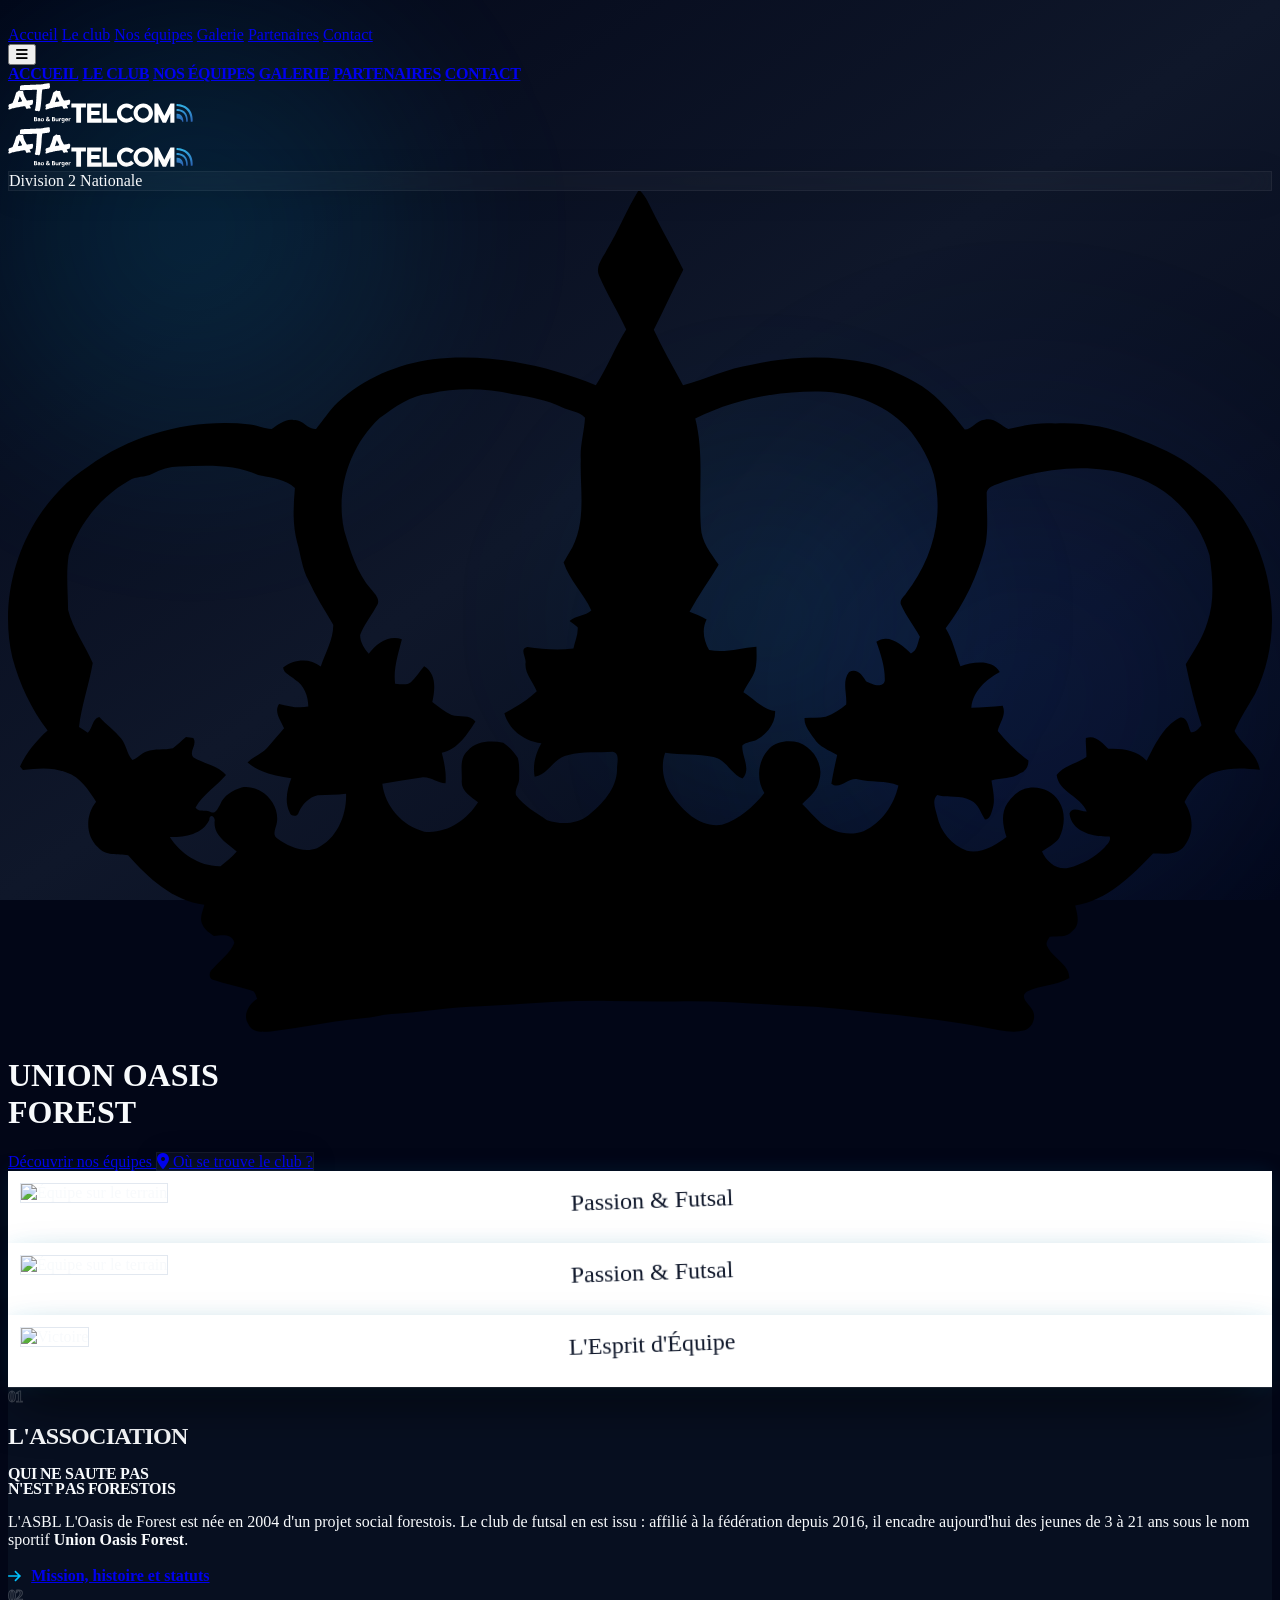
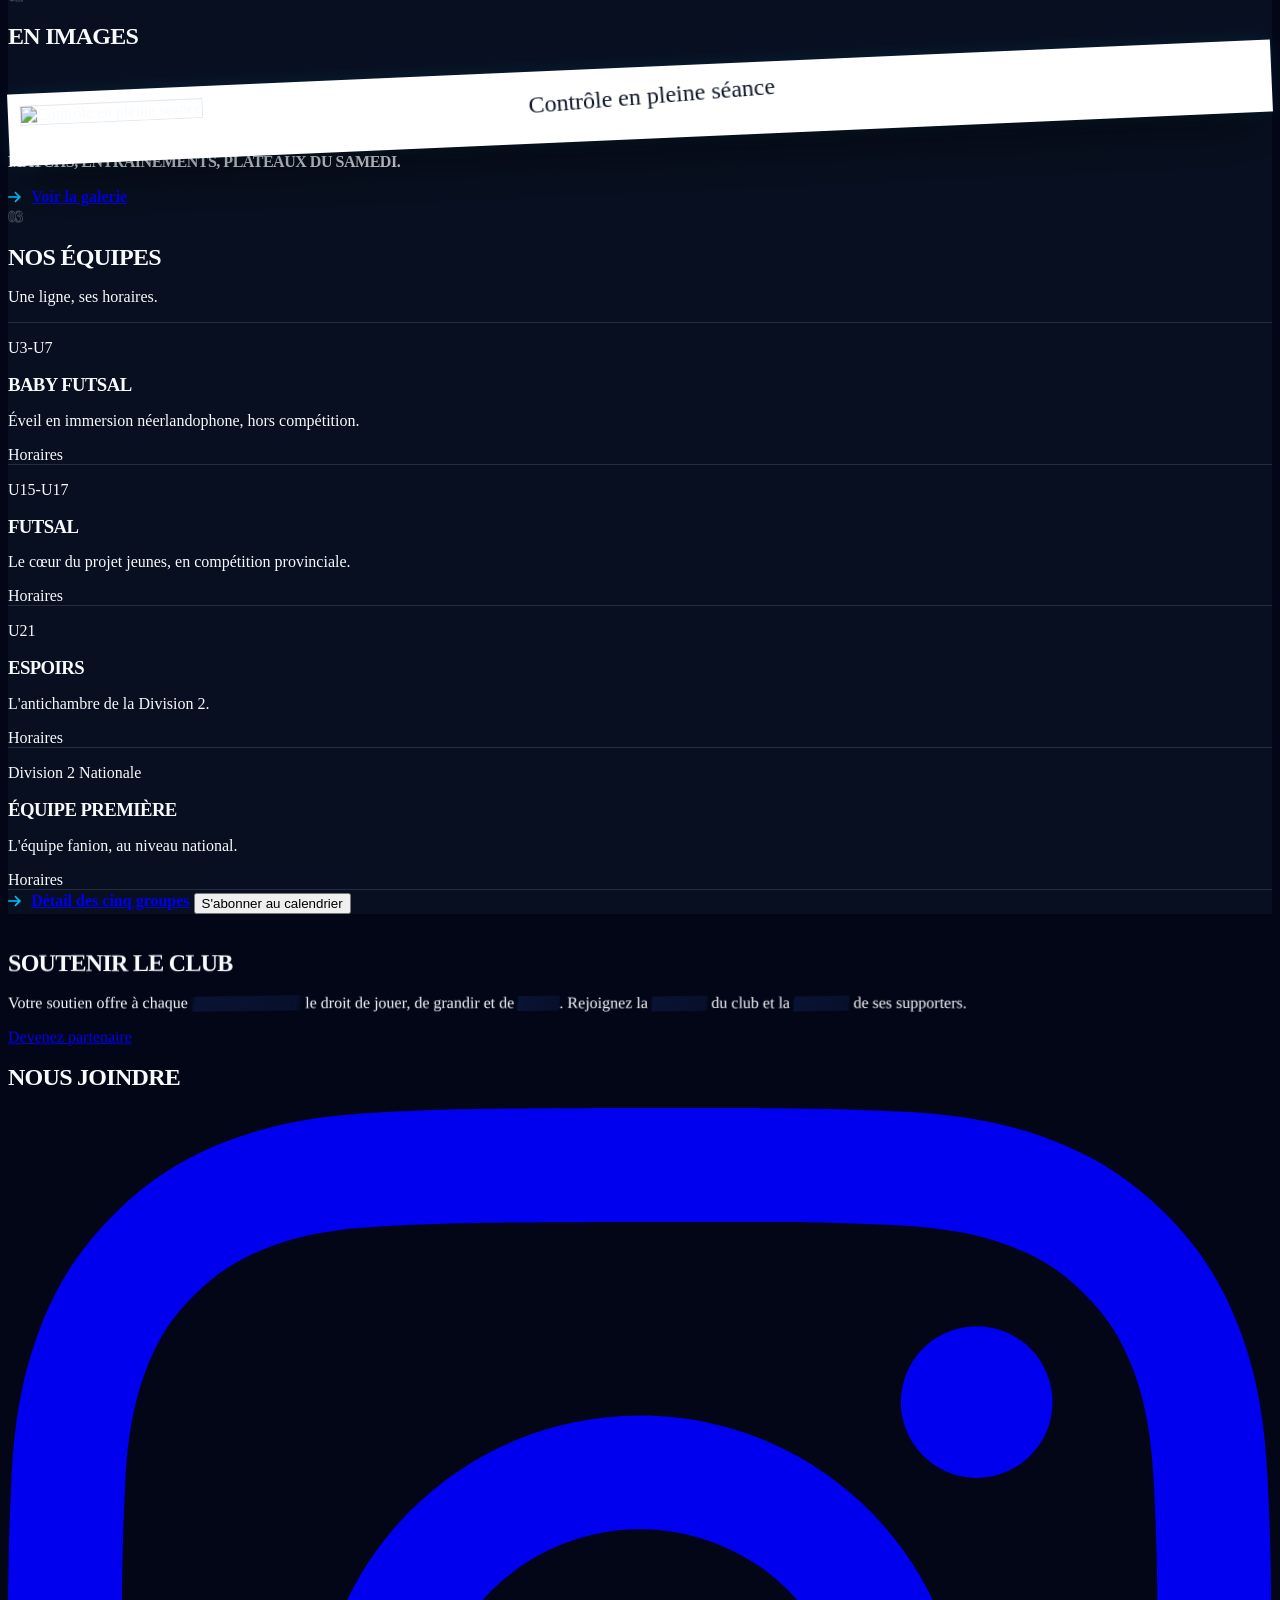
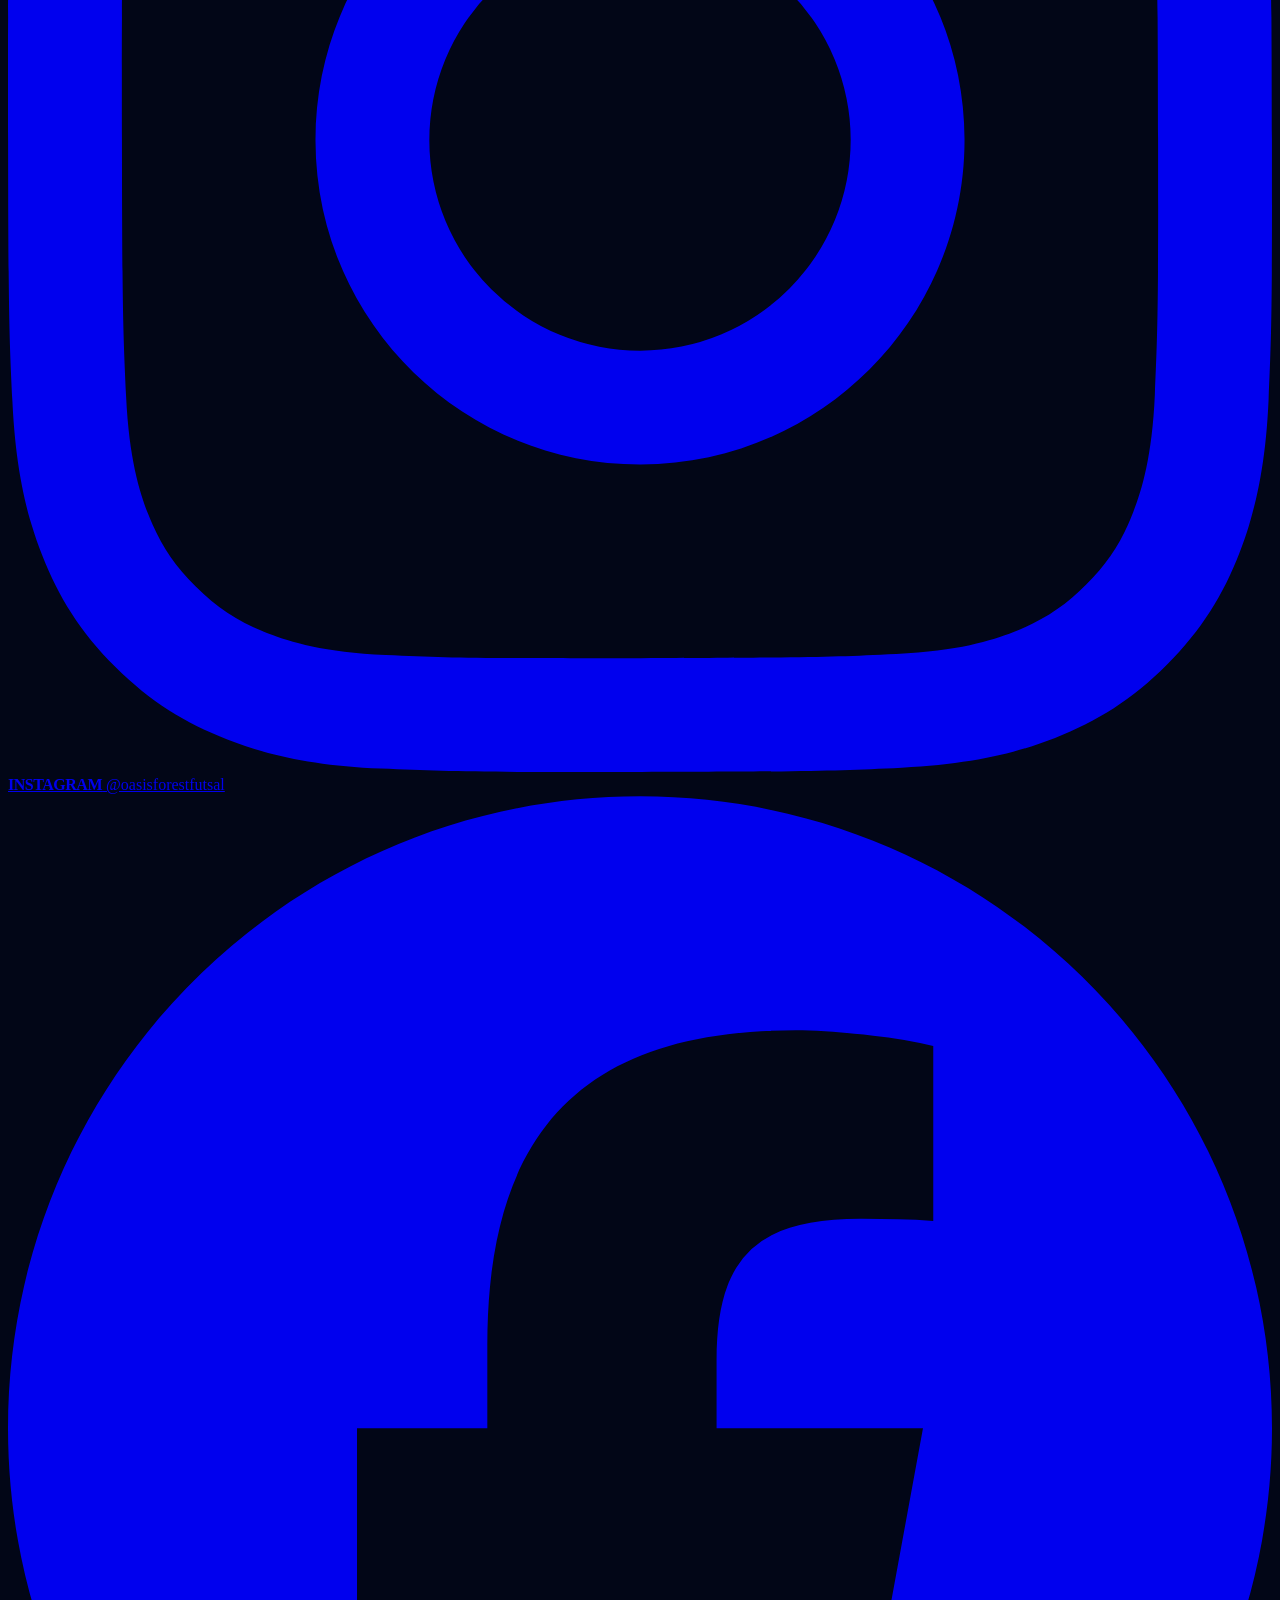
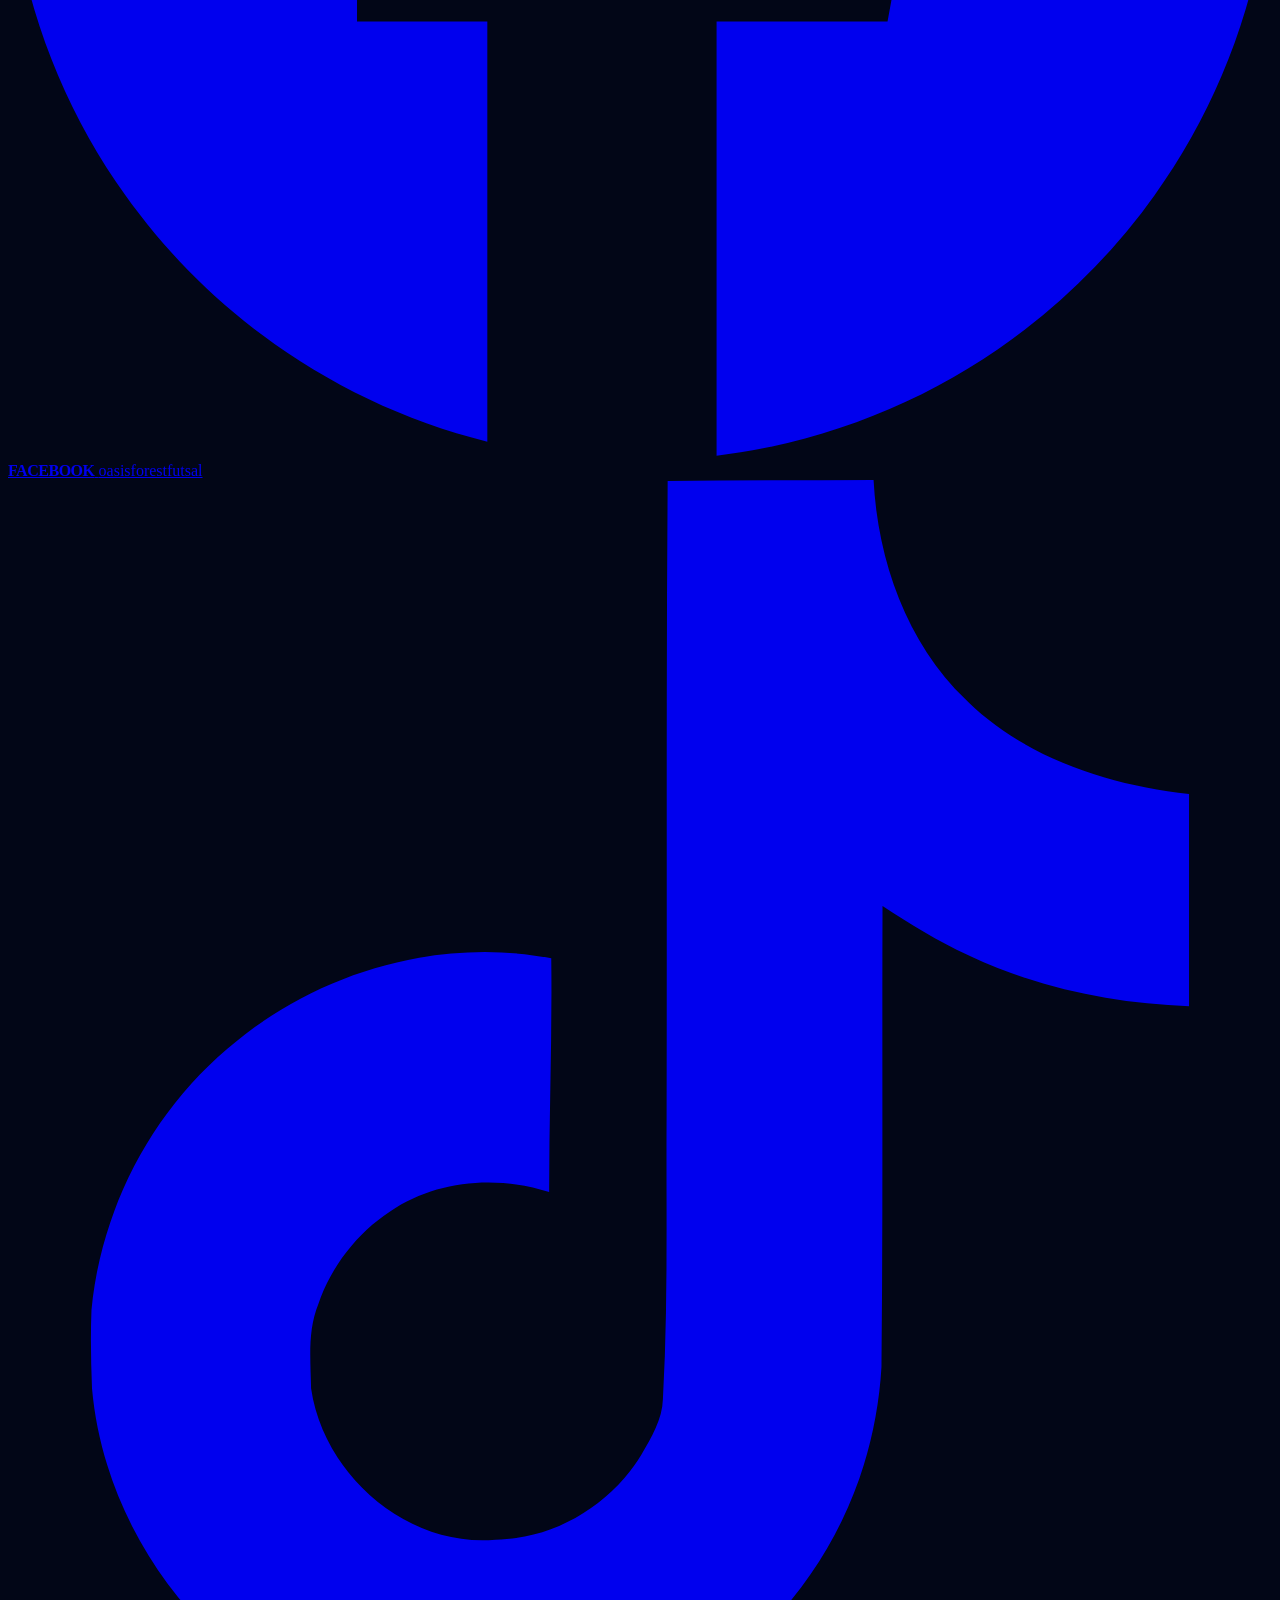
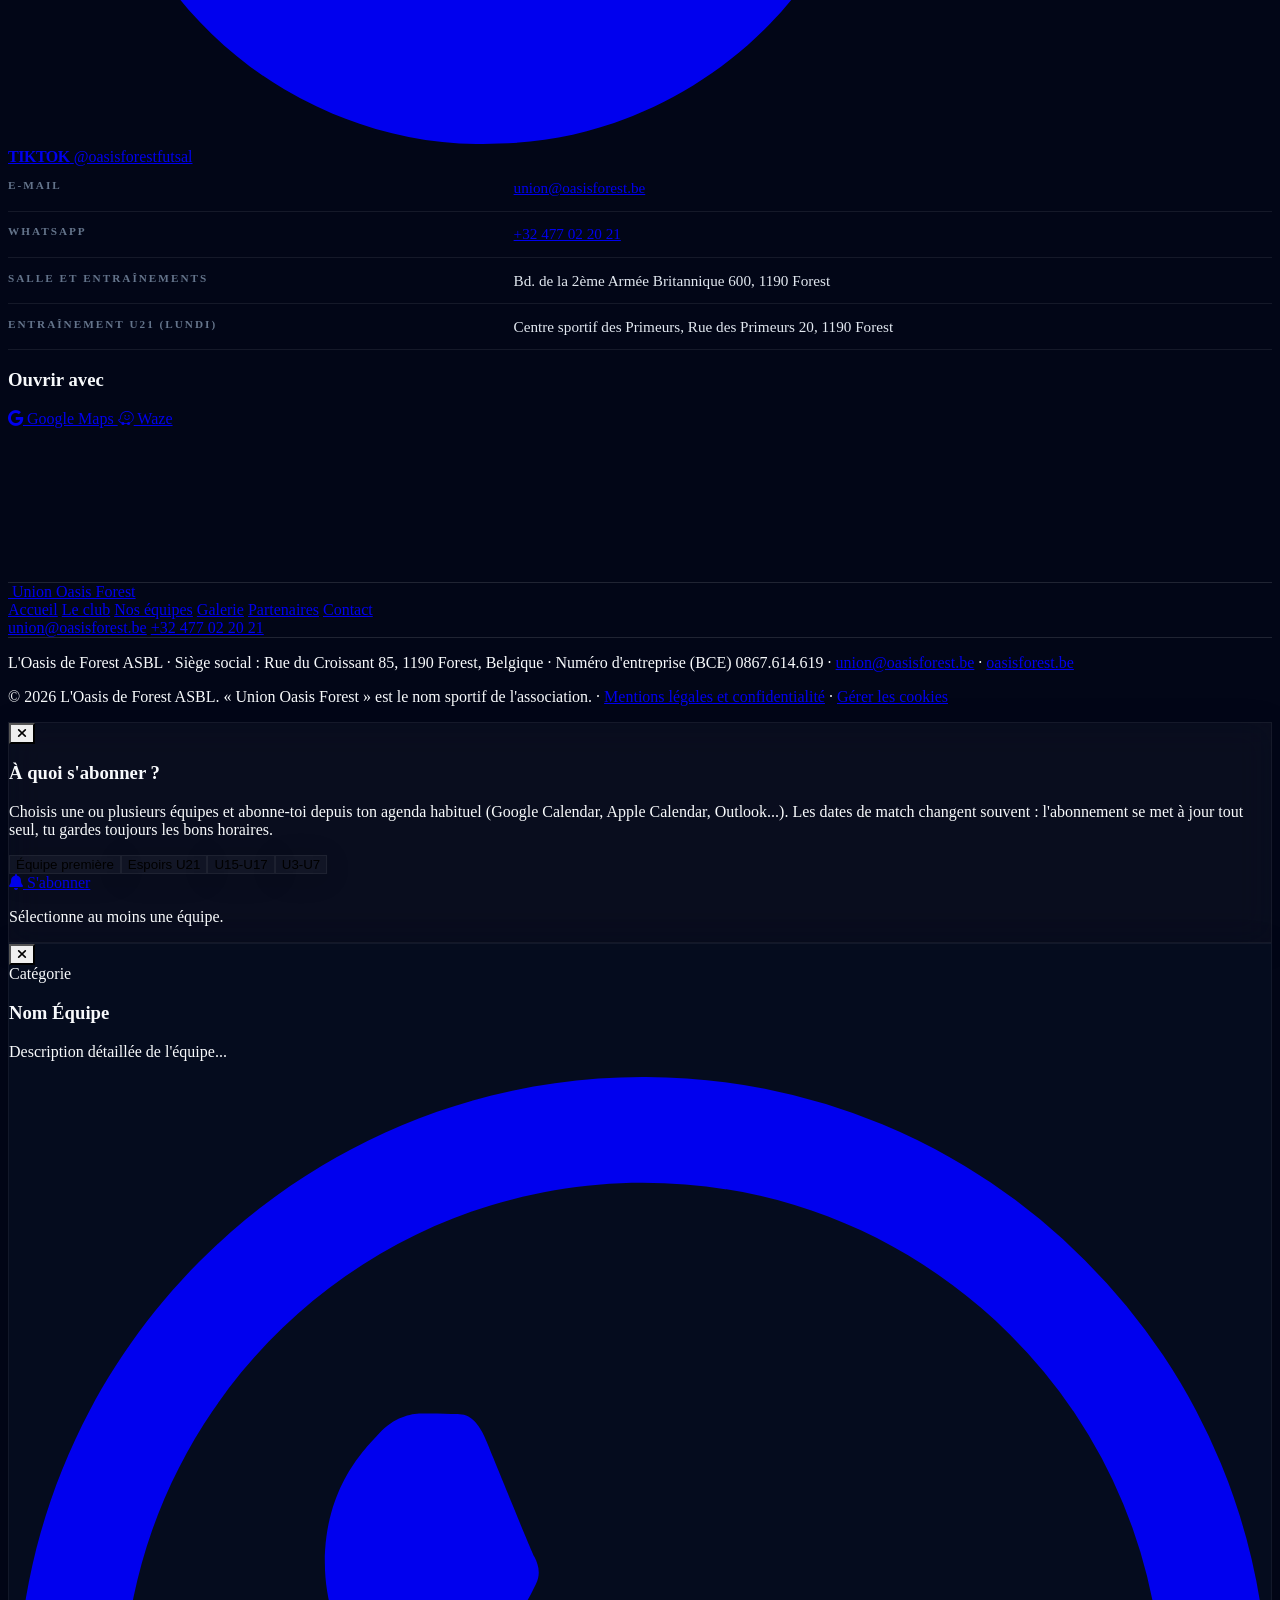
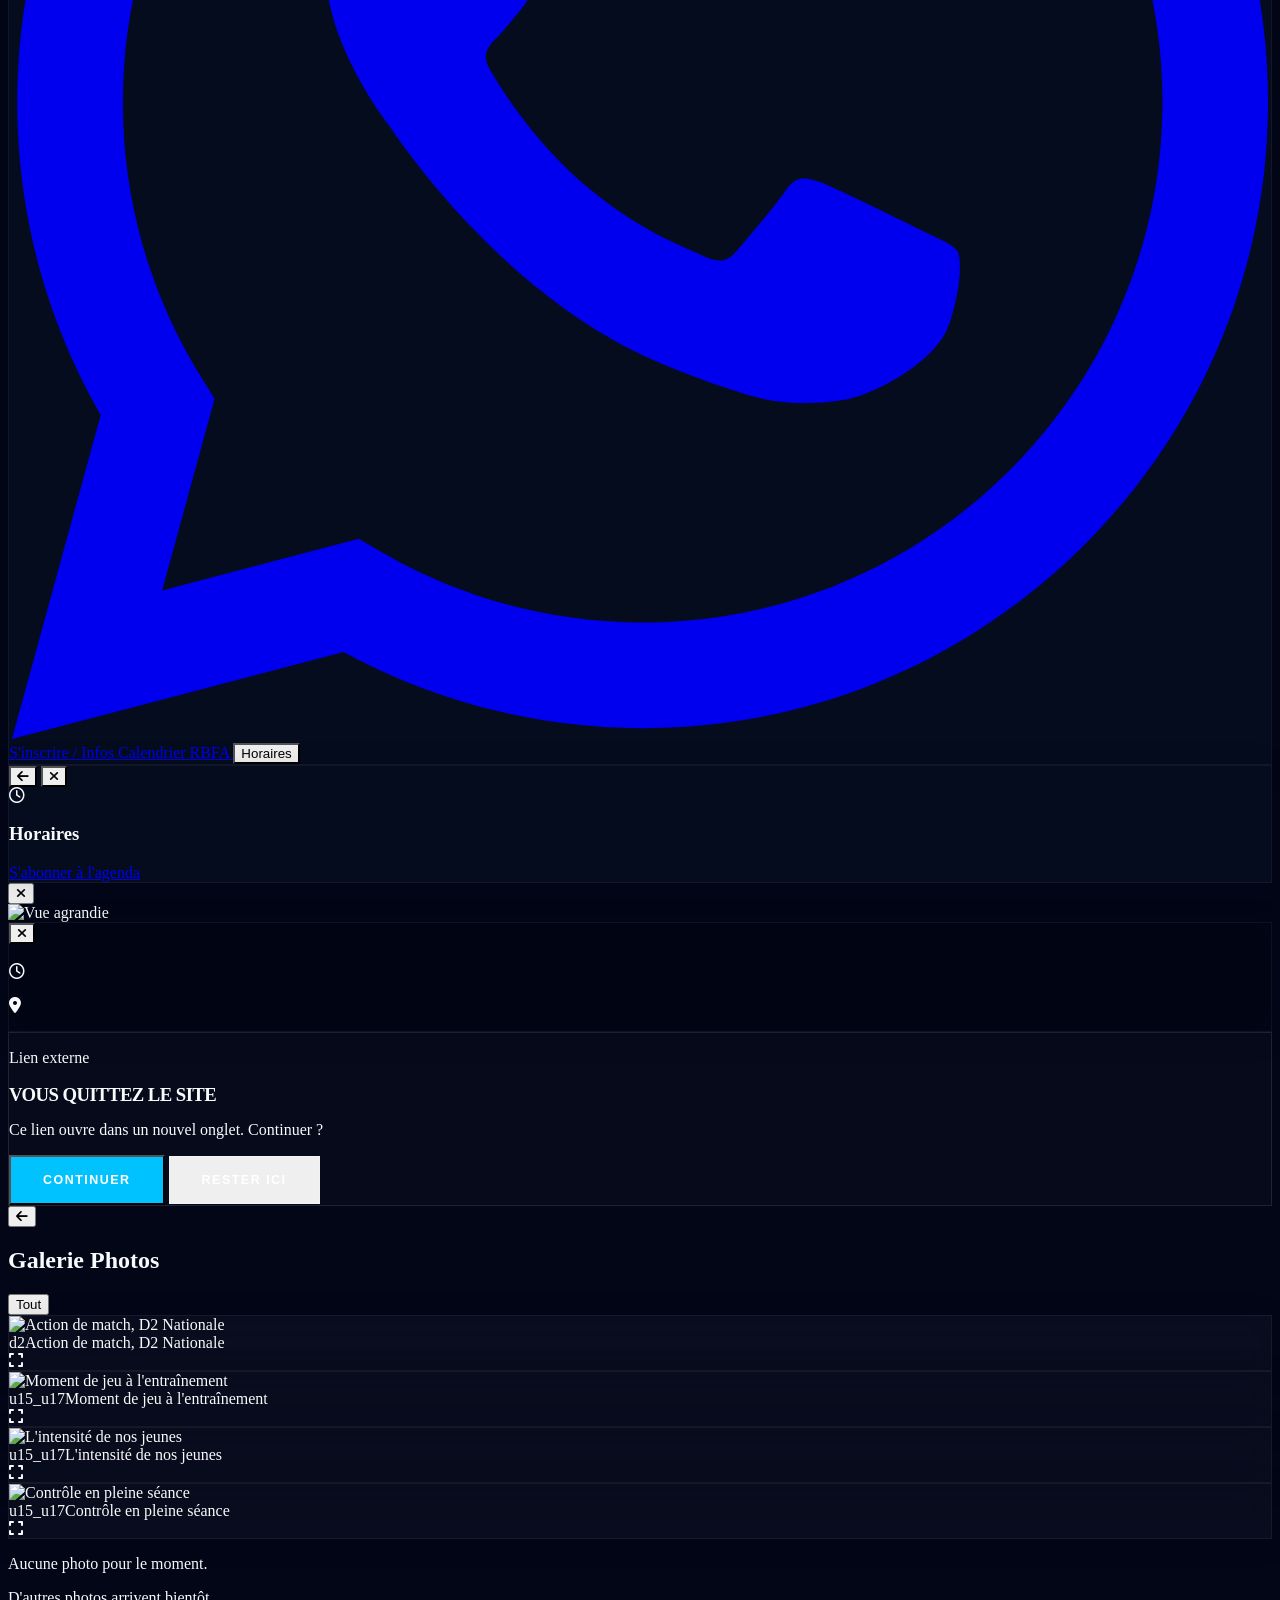
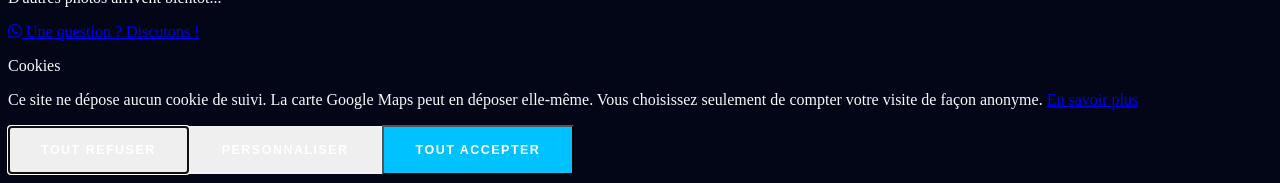
==== commit 30842ad9: "Refonte des pages Équipes et Accueil, modale Horaires sur place, pied de page compact - equipes.html" ====
--- a/index.html
+++ b/index.html
@@ -85,10 +85,10 @@
     </script>
 
     <script src="https://cdn.tailwindcss.com"></script>
-    <link rel="stylesheet" href="assets/fa/all.min.css?v=202610310416">
-    <link rel="stylesheet" href="assets/polices.css?v=202610310416">
-    <script src="assets/tailwind-config.js?v=202610310416"></script>
-    <link rel="stylesheet" href="assets/site.css?v=202610310416">
+    <link rel="stylesheet" href="assets/fa/all.min.css?v=202610310522">
+    <link rel="stylesheet" href="assets/polices.css?v=202610310522">
+    <script src="assets/tailwind-config.js?v=202610310522"></script>
+    <link rel="stylesheet" href="assets/site.css?v=202610310522">
 </head>
 <body class="antialiased font-sans flex flex-col min-h-screen">
     <a href="#contenu" class="sr-only focus:not-sr-only focus:fixed focus:top-2 focus:left-2 focus:z-[300] focus:bg-accent focus:text-night focus:px-4 focus:py-2 focus:font-black focus:text-xs focus:uppercase">Aller au contenu</a>
@@ -176,14 +176,10 @@
                     <path d="M427.3,172.55c12.85-25.83,3.97-60.19-19.58-76.78-6.44-5.29-14.2-8.46-21.92-11.38-8.43-3.7-17.72-5.12-26.89-4.7-5.47-.51-10.81.67-16.08,1.9-2.6-1.31-4.93-4.06-8.14-3.21-2.71.11-4.28,3.39-6.8,3.38-4.3-5.45-8.8-10.93-14.63-14.82-5.68-3.39-11.69-6.4-18.18-7.89-13.22-2.92-27.05-2.5-40.23.48-8.16,1.21-15.62,4.86-23.51,7.07-3.38-6.32-7.06-12.5-10.02-19.03,3.51-6.78,6.52-13.82,10.12-20.57-4.01-7.93-8.45-15.63-12.34-23.62-.61-1.25-1.42-2.4-2.41-3.38h-.71c-3.98,6.52-6.83,13.66-10.77,20.22-1.36,2.71-4.04,5.57-2.64,8.82,2.7,6.32,6.43,12.15,9.3,18.4-3.85,6.16-6.47,13.02-10.41,19.1-17.64-7.09-36.85-10.97-55.88-8.9-12,1.64-23.77,6.5-32.63,14.87-2.85,2.69-4.85,6.1-7.38,9.05-2.85.4-4.55-3.34-7.53-3.03-3.01-.61-5.3,1.6-7.67,3-2.52.03-4.86-1.24-7.36-1.54-19.38-2.11-39.54,2.89-55.41,14.31C6.5,107.96-4.12,135.55,1.49,159.9c2.43,8.98,6.41,17.62,12.08,25.03-3.92,3.45-7.2,7.56-9.46,12.28l1,1.24c4.97-.63,10.17-1.11,14.93.85,4.76,1.56,7.58,6.03,10.16,10.03-3.66,4.4-3.77,11.6.63,15.55,2.54,3.05,6.85,2.14,10.34,2.79,6.91,7.81,15.31,15.64,26.13,16.94-.53,2.25-1.93,4.77-.54,7,.76,1.69,2.4,2.67,3.84,3.72,2.44-.25,6.31-.98,6.97,2.37-1.47,3.6-4.87,5.85-7.28,8.8-1.25.82-1.73,2.92-.27,3.77,4.31,1.47,8.77,2.4,13.15,3.62,1.54.19,1.73,1.83,2.28,2.98-2.81,1.78-5.21,5.47-3.04,8.67,1.22,3.04,4.94,2.61,7.6,2.5,10.52-1.22,20.89-3.59,31.46-4.49,3.35-.25,6.58-1.29,9.94-1.51,10.16-.64,20.22-2.37,30.41-2.67,14.82-.61,29.61-2.15,44.46-1.77,7.4.08,14.81.23,22.21.16,14.81-.49,29.58,1.02,44.36,1.65,10.48.31,20.82,2.16,31.27,2.9,11.95,1.45,23.93,2.87,35.74,5.29,2.81.51,5.76.79,8.57.06,2.92-1.12,4.31-5,2.26-7.53-1.04-1.68-4.07-3.9-1.57-5.72,4.57-2.32,10.14-1.99,14.61-4.71.04-4.73-5.51-6.67-7.4-10.55-.98-1.23-.01-2.51.69-3.58,2.63-.44,5.86.46,7.74-2,2.91-2.08,1.67-5.85.97-8.71,11.07-1.87,19.26-10.07,26.68-17.84,3.71,0,8.41.82,10.88-2.73,3.46-4.44,2.81-10.38-.08-14.9,2.32-4.51,5.81-9.03,10.96-10.35,4.81-1.59,9.92-1.17,14.87-.67-.84-5.57-6.28-8.74-8.67-13.33,1.83-4.4,4.54-8.35,6.91-12.47l.02-.02h0ZM72.82,231.41c-6.98.2-13.72-4.19-17.38-9.98,4.99.06,11.12-.78,13.54-5.84.07-2.6,2.19-.86,1.84.36-.47,5.02,4.3,7.65,7.57,10.43-1.6,1.95-3.61,3.48-5.57,5.02h0ZM92.42,222c-2.22-1.32-.44-3.84-.24-5.72.87-6.54-5.53-13.04-12.16-11.86-3.04.95-6.08,2.72-7.32,5.8-.7,1.09-1.45,3.39-3.13,2.69-1.59-1.21-4.13.32-5.29-1.59,2.49-4.57,7.18-7.29,10.43-11.18-2.83-3.24-7.53-3.85-11.12-5.98-1.86-1.94,1.47-4.43-.09-6.71-.62-.08-1.87-.23-2.5-.31-1.51,1.26-2.91,2.64-4.49,3.81-2.95.66-6.13.04-9.02,1.12-1.82.63-3.06,2.3-4.87,2.92-1.91-2.02-2.04-5.2-3.84-7.34-2.29-2.66-5.1-4.81-7.51-7.35-2.56.72-2.16,3.83-3.91,5.34-1.01-.66-2.02-1.3-3.03-1.94.84-7.46,3.49-14.57,4.7-21.97-2.65-6.16-6.86-11.67-8.45-18.24-.03-6.24-.75-12.56.23-18.74,3.48-10.63,10.94-20.03,20.71-25.53,2.39-1.61,5.47-1,7.97-2.34,2.81-1.45,5.9-2.36,9.07-2.43,9.09-.44,18.69-1.01,27.19,2.86,4.3,1.08,9.16,1.32,12.58,4.49-.56,6.17-.86,12.47.73,18.52,1.29,4.41,1.68,9.11,3.94,13.17,2.36,5.3,5.56,10.13,8.46,15.13.11,4.97-2.76,9.65-4.27,14.36-3.8-3.05-9.19-2.6-12.9.36.12,2.1,2.77,2.78,4.09,4.14,3.16,1.91,4.53,5.66,4.53,9.22-3.36.67-6.75-.1-10.01-.92-1.9,2.81.68,5.78,1.71,8.38-1.97,2.2-3.79,4.56-5.84,6.7-1.89,2.09-4.72,2.96-6.68,4.99,4.25,3.65,9.68,4.6,15.01,5.4-1.42,3.7-2.43,8.01-.57,11.75.44,1.53,2.86,1.55,3.12-.11,1.22-2.75,3.48-5.09,6.48-5.79,3.25-.19,6.5-.12,9.73-.55.27,7.3-3.07,15.43-9.96,18.69-4.69,1.76-9.67-.57-13.49-3.24h.01ZM184.71,215.62c-3.78-2.52-7.93-4.86-10.63-8.6-.48-2.07,1.18-3.8,1.11-5.82,0-2.3.14-4.68-.47-6.91-1.31-2.02-2.99-3.83-4.98-5.2-4.2-.77-9.18-.72-12.2,2.78-2.94,2.55-1.87,6.86-2.03,10.29-.3,3.56,3.18,5.45,5.58,7.34-3.87,6.16-10.95,10.95-18.45,10.07-7.51-1.91-13.45-8.68-14.36-16.39,4.43-.85,8.91-1.52,13.38-2.18,3-.52,5.37,1.92,8.29,2.01.3-3.59-.38-7.07-1.3-10.49,5.54-1.1,8.73-6.27,11.54-10.69-1.95-2.64-5.46-1.35-8.16-2.27-2.44-1.07-4.55-2.75-6.62-4.39.92-4.22,1.56-9.73-2.8-12.3-1.53,1.81-2.8,3.84-4.55,5.45-1.52,1.3-3.61.57-5.38.52-.71-5.17,1.11-10.24,2.3-15.21-4.62-1.54-8.71,1.51-11.35,4.99-1.55-1.83-3.01-3.99-2.95-6.49,1.51-3.8,4.15-6.99,6.04-10.56.66-2.1-1.14-3.59-2.28-5.05-4.91-5.68-7.09-13.02-9.2-20.07-3.09-13.84,1.78-29.03,12.12-38.68,5.25-3.7,10.69-7.94,17.36-8.4,9.32-2.09,19.09-1.82,28.39.26,5.7.93,11.47,1.91,16.72,4.45,2.56,1.35,5.89,1.32,7.92,3.61-.25,4.8-1.76,9.47-1.45,14.34-.31,9.37,1.65,19.22-2.03,28.16-.94,2.57-2.68,4.72-3.85,7.17,2.01,6.08,6.89,10.6,9.49,16.37-2.02,1.95-5.34,1.63-7.46,3.61.96.69,1.89,1.41,2.79,2.19.2,2.5-.96,4.87-1.47,7.28-5.28.68-10.59.27-15.8-.53-2.9.58-.16,3.74-.62,5.56-.26,3.68,2.64,6.38,3.86,9.62-3.29,3.15-7.17,5.38-11.1,7.55,1.62,5.77,6.85,9.6,12.7,10.27-2.02,3.5-3.07,7.48-2.31,11.51,4.95-.89,6.62-6.83,11.54-7.5,4.96-1.35,10.16-.67,15.23-1.09,2.57.52,1.4,3.97,1.47,5.82-.02,6.76-4.98,11.99-9.9,15.98-3.98,3.09-9.48,3.16-14.09,1.63h-.04,0ZM228,207.71c-3.25-4.22-4.56-10.15-2.8-15.21,5.51.89,11.18.19,16.64,1.48,4.37.84,5.86,5.83,9.91,7.4,3.06-3.35-.37-7.58-.09-11.33,1.3-1.31,3.49-1.1,5.06-2.05,3.44-1.95,6.38-5.69,6.18-9.79-4.41-.53-7.29-4.2-10.87-6.4,1.08-2.74,3.22-4.92,4.06-7.76.62-2.58.46-5.26.41-7.89-5.42.41-10.73,2.3-16.23,1.16-1.83-3.31-2.59-6.93-.85-10.45-1.81-1.18-3.82-1.98-5.85-2.7,3.01-5.54,6.76-10.66,9.98-16.08-2.65-3.91-5.97-7.9-6.09-12.85-.84-12.41,1.17-25.05-1.93-37.26,13.09-6.49,27.92-9.5,42.52-9.28,11.8.19,24.06,4.71,31.62,14.07,4.35,5.76,7.98,12.47,8.59,19.78,1.63,12.58-2.74,25.45-10.45,35.33-.73,1.16-2.18,2.13-1.86,3.7,1.74,3.97,4.44,7.44,6.57,11.21-.77,2.02-.85,4.69-3.07,5.71-2.94-2.9-7.69-6.98-11.84-3.98,1.49,4.29,3,8.68,2.88,13.29-.77,2.88-4.65,1.1-6.44.19-1.32-2.05-2.96-4.5-5.8-3.15-2.51,3.19-.66,7.45-.99,11.1-2.07,1.79-4.46,3.26-7.03,4.24-2.37.5-4.83.19-7.23.42-.22,2.79,1.9,4.86,3.28,7.07,1.77,2.87,5.07,4.04,7.89,5.61-.74,3.26-1.44,6.54-1.99,9.84,2.94,2.28,5.77-2.28,8.99-1.54,4.59,1.2,9.59.29,13.99,2.13-1.5,6.65-5.69,12.8-11.96,15.7-4.91,1.76-10.48.43-14.52-2.71-2.31-2.05-4.32-4.41-6.49-6.59,2.21-2.35,5.27-4.36,5.76-7.82,1.81-5.43-1.76-11.46-6.97-13.32-3.45-.76-7.53-.51-10.14,2.15-3.78,3.95-4.59,10.51-1.62,15.17-3.79,4.75-8.62,9.07-14.52,10.91-7.02,1.11-12.96-4.17-16.72-9.5h.02,0ZM410.94,148.15c-1.51,5.09-4.53,9.52-7.3,14,1.47,7.08,3.23,14.09,5.4,20.99-.99,1.07-1.95,2.61-3.65,2.37-.95-1.73-1.16-5.79-3.99-4.9-5.61,3-8.3,9.25-11.15,14.62-3.43-3.63-8.4-4.28-13.15-4.07-2.08-2.02-4.4-4.94-7.68-3.67-.21,2.17.28,4.35.15,6.51-3.22,2.27-7.74,2.97-10.18,6.15.66,5.86,8.27,7.29,10.32,12.49-1.92.13-5.1-2.06-5.93.74.73,6.38,8.4,8.19,13.77,7.81.58,1.63-.92,2.78-1.83,3.86-3.29,3.38-7.64,5.65-12.16,6.91-4,1-7.68-2.14-9.2-5.62,2.01-1.47,4.43-2.55,5.9-4.63,1.91-3.9,2.33-8.88-.15-12.64-2.06-3.49-6.49-5.14-10.39-4.47-3.15.33-5.52,2.84-7.27,5.28-2.27,3.47-1.49,7.81-.24,11.51-3.88,2.85-8.55,5.84-13.6,4.72-5.17-1.78-9.02-6.5-10.16-11.8-.46-2.33-2.01-5.33-.01-7.3,3.78,1.13,8.05-.22,11.58,1.91,2.58,1.27,3.33,4.22,4.8,6.45,1.68-.09,2.02-1.78,2.46-3.08,1.24-3.33.28-6.86-.23-10.23,3.28-1.07,7.03-.41,9.96-2.58,1.87-.68,2.78-2.42,2.71-4.34-4-2.77-7.5-6.26-10.51-10.06.56-2.9,3.07-5.47,1.69-8.65-3.58.37-7.17.61-10.76.64.61-5.69,4.99-9.62,9.75-12.2-2.63-4.6-9.27-3.44-13.49-2.01-1.6-4.39-2.58-9.01-5.05-13.04,6.53-8.47,11.14-18.3,13.67-28.67,1.02-5.6.37-11.31.41-16.97-.34-3.18,3.64-3.46,5.72-4.57,13.91-4.5,29.25-6.45,43.47-2.18,13.05,3.63,23.36,14.54,27.16,27.41,1.11,7.71,1.83,15.83-.82,23.33l-.02-.02h0Z"/>
                 </svg>
 
-                <h1 class="text-5xl md:text-7xl lg:text-8xl font-black text-white mb-6 leading-tight tracking-tighter">
+                <h1 class="text-5xl md:text-7xl lg:text-8xl font-black text-white mb-10 leading-[0.9] tracking-tighter">
                     UNION OASIS <br/>
                     <span class="text-transparent bg-clip-text bg-gradient-to-br from-sky-200 via-accent via-65% to-transparent">FOREST</span>
                 </h1>
-                
-                <p class="mt-6 text-lg md:text-xl text-slate-300 max-w-2xl mx-auto mb-12 font-light leading-relaxed">
-                    L'excellence du futsal bruxellois. De notre équipe première évoluant au niveau national jusqu'à nos équipes de jeunes.
-                </p>
                 
                 <div class="flex flex-col sm:flex-row justify-center gap-4">
                     <a href="#entites" class="bg-gradient-to-r from-accent to-blue-600 text-white font-bold px-8 py-4 hover:shadow-[0_0_30px_rgba(0,194,255,0.5)] transition-all transform hover:-translate-y-1 tracking-wider uppercase text-sm flex items-center justify-center">
@@ -238,22 +234,18 @@
                 <h2 class="titre-brut text-white text-2xl md:text-4xl">L'association</h2>
             </div>
 
-            <p class="titre-brut text-white text-3xl md:text-5xl lg:text-6xl max-w-4xl mb-10 lg:mb-12">
-                Le ballon comme prétexte.<br><span class="text-accent">L'avenir comme objectif.</span>
+            <p id="slogan-saut" class="titre-brut text-white text-3xl md:text-5xl lg:text-6xl max-w-4xl mb-10 lg:mb-12">
+                Qui ne saute pas<br><span class="text-accent">n'est pas Forestois</span>
             </p>
 
             <div class="max-w-3xl">
-                <p class="text-slate-300 font-light leading-relaxed mb-6">
+                <p class="text-slate-300 font-light leading-relaxed mb-8">
                     L'ASBL L'Oasis de Forest est née en 2004 d'un projet social forestois.
                     Le club de futsal en est issu : affilié à la fédération depuis 2016, il
                     encadre aujourd'hui des jeunes de 3 à 21 ans sous le nom sportif
                     <strong class="text-white font-semibold">Union Oasis Forest</strong>.
                 </p>
-                <p class="text-slate-400 font-light leading-relaxed mb-8">
-                    Pas de sélection à l'entrée chez les jeunes, cotisation maintenue au plus bas,
-                    moyens réinvestis dans les salles, les équipements et les affiliations.
-                </p>
-                <a href="a-propos.html" class="lien-action text-white">Mission, histoire et statuts</a>
+                <a href="a-propos.html" class="lien-fleche text-white">Mission, histoire et statuts</a>
             </div>
         </div>
     </section>
@@ -261,7 +253,7 @@
     <!-- 02 — La vitrine : les photos et les réseaux du club. -->
     <section id="gallery-teaser" class="py-10 md:py-14 relative z-10">
         <div class="max-w-6xl mx-auto px-6 lg:px-8">
-            <div class="flex items-baseline gap-4 mb-10 filet pt-6">
+            <div class="flex items-baseline gap-4 mb-10 pt-6">
                 <span class="numero text-3xl md:text-4xl">02</span>
                 <h2 class="titre-brut text-white text-2xl md:text-4xl">En images</h2>
             </div>
@@ -275,7 +267,7 @@
                     <p class="titre-brut text-white text-2xl md:text-4xl mb-6 max-w-lg">
                         Matchs, entraînements, plateaux du samedi.
                     </p>
-                    <a href="galerie.html" class="lien-action text-white">Voir la galerie</a>
+                    <a href="galerie.html" class="lien-fleche text-white">Voir la galerie</a>
                 </div>
             </div>
         </div>
@@ -284,7 +276,7 @@
     <!-- 03 — Les équipes : chaque ligne ouvre la modale des horaires (data-team). -->
     <section id="entites" class="py-10 md:py-14 relative z-10">
         <div class="max-w-6xl mx-auto px-6 lg:px-8">
-            <div class="flex items-baseline gap-4 mb-4 filet pt-6">
+            <div class="flex items-baseline gap-4 mb-4 pt-6">
                 <span class="numero text-3xl md:text-4xl">03</span>
                 <h2 class="titre-brut text-white text-2xl md:text-4xl">Nos équipes</h2>
             </div>
@@ -292,7 +284,7 @@
 
                 <div data-team="u3" class="filet pt-6 pb-6 grid grid-cols-[1fr_auto] md:grid-cols-[1fr_2fr_auto] gap-4 md:gap-8 items-center cursor-pointer group reveal team-card-reveal">
                     <div>
-                        <p class="text-accent text-[10px] md:text-[11px] font-black tracking-[0.22em] uppercase mb-1">U3 — U7</p>
+                        <p class="text-accent text-[10px] md:text-[11px] font-black tracking-[0.22em] uppercase mb-1">U3-U7</p>
                         <h3 class="titre-brut text-white text-xl md:text-3xl group-hover:text-accent transition-colors">Baby Futsal</h3>
                     </div>
                     <p class="hidden md:block text-slate-500 text-sm font-light">Éveil en immersion néerlandophone, hors compétition.</p>
@@ -300,7 +292,7 @@
                 </div>
                 <div data-team="u15_u17" class="filet pt-6 pb-6 grid grid-cols-[1fr_auto] md:grid-cols-[1fr_2fr_auto] gap-4 md:gap-8 items-center cursor-pointer group reveal team-card-reveal">
                     <div>
-                        <p class="text-accent text-[10px] md:text-[11px] font-black tracking-[0.22em] uppercase mb-1">U15 — U17</p>
+                        <p class="text-accent text-[10px] md:text-[11px] font-black tracking-[0.22em] uppercase mb-1">U15-U17</p>
                         <h3 class="titre-brut text-white text-xl md:text-3xl group-hover:text-accent transition-colors">Futsal</h3>
                     </div>
                     <p class="hidden md:block text-slate-500 text-sm font-light">Le cœur du projet jeunes, en compétition provinciale.</p>
@@ -324,7 +316,7 @@
                 </div>
 
             <div class="filet pt-6 flex flex-wrap items-center gap-x-8 gap-y-4">
-                <a href="equipes.html" class="lien-action text-white">Détail des cinq groupes</a>
+                <a href="equipes.html" class="lien-fleche text-white">Détail des cinq groupes</a>
                 <button id="btn-open-subscribe" class="text-slate-400 hover:text-accent transition-colors font-black text-[11px] tracking-[0.16em] uppercase">
                     S'abonner au calendrier
                 </button>
@@ -337,15 +329,17 @@
     <!-- 04 — Partenaires : dernier de la hiérarchie, mais rupture visuelle forte. -->
     <section id="partenaires" class="relative z-10">
         <div class="bande-diagonale bg-accent">
-            <div class="max-w-6xl mx-auto px-6 lg:px-8 py-12 md:py-14">
+            <div class="max-w-6xl mx-auto px-6 lg:px-8 py-12 md:py-14 grid md:grid-cols-[1fr_auto] items-center gap-10 md:gap-16">
+                <div>
                 <span class="numero text-3xl md:text-4xl block mb-4" style="-webkit-text-stroke-color: rgba(2,6,23,.35);">04</span>
                 <h2 class="titre-brut text-night text-3xl md:text-5xl mb-5 max-w-2xl">Soutenir le club</h2>
-                <p class="text-night/80 font-medium max-w-xl mb-8 leading-relaxed">
-                    Un partenariat finance des salles, des équipements et des affiliations —
-                    pas des dividendes.
+                <p class="text-night/90 font-medium max-w-xl mb-0 leading-9">
+                    Votre soutien offre à chaque <mark class="surligne">jeune de Forest</mark> le droit de jouer, de grandir
+                    et de <mark class="surligne">rêver</mark>. Rejoignez la <mark class="surligne">passion</mark> du club et la <mark class="surligne">ferveur</mark> de ses supporters.
                 </p>
-                <a href="partenaires.html" class="inline-flex items-center bg-night text-white font-black text-[11px] tracking-[0.16em] uppercase px-8 py-4 hover:bg-white hover:text-night transition-colors">
-                    Ce que nous proposons
+                </div>
+                <a href="partenaires.html" class="inline-flex items-center md:mr-6 lg:mr-12 bg-night text-white font-black text-sm md:text-base tracking-[0.16em] uppercase px-10 py-5 hover:bg-white hover:text-night transition-colors">
+                    Devenez partenaire
                 </a>
             </div>
         </div>
@@ -354,22 +348,14 @@
     <!-- Contact -->
     <section id="contact" class="py-10 md:py-14 relative z-10">
         <div class="max-w-6xl mx-auto px-6 lg:px-8">
-            <div class="flex items-baseline gap-4 mb-10 filet pt-6">
+            <div class="flex items-baseline gap-4 mb-14 md:mb-20 pt-6">
                 <h2 class="titre-brut text-white text-2xl md:text-4xl">Nous joindre</h2>
             </div>
             <div class="grid lg:grid-cols-2 gap-12 lg:gap-16 items-start">
                 <div>
-                    <table class="table-faits mb-10">
-                        <tbody>
-                            <tr><th>E-mail</th><td><a href="mailto:union@oasisforest.be" class="hover:text-accent transition-colors">union@oasisforest.be</a></td></tr>
-                            <tr><th>WhatsApp</th><td><a href="https://wa.me/32477022021" target="_blank" rel="noopener noreferrer" data-track="WhatsApp (contact)" class="hover:text-accent transition-colors">+32 477 02 20 21</a></td></tr>
-                            <tr><th>Salle et entraînements</th><td>Bd. de la 2ème Armée Britannique 600, 1190 Forest</td></tr>
-                            <tr><th>Entraînement U21 (lundi)</th><td>Centre sportif des Primeurs, Rue des Primeurs 20, 1190 Forest</td></tr>
-                        </tbody>
-                    </table>
-                    <!-- Réseaux : sous les coordonnées, rangée centrée à l'horizontale,
-                         sans cadre ni filet. -->
-                    <div class="mt-4 flex flex-col sm:flex-row sm:justify-center gap-8 sm:gap-12 reveal">
+                    <!-- Réseaux : directement sous le titre, au-dessus des coordonnées, rangée centrée
+                         à l'horizontale, sans cadre ni filet. -->
+                    <div class="mb-14 md:mb-20 flex flex-col sm:flex-row sm:justify-center gap-8 sm:gap-12 reveal">
                         <a href="https://www.instagram.com/oasisforestfutsal" target="_blank" rel="noopener noreferrer" data-track="Instagram" aria-label="Suivre Union Oasis Forest sur Instagram" class="flex flex-col items-center text-center text-slate-400 hover:text-[#E1306C] transition-colors">
                             <svg viewBox="0 0 24 24" fill="currentColor" role="img" class="w-9 h-9 mb-4" aria-hidden="true"><path d="M7.0301.084c-1.2768.0602-2.1487.264-2.911.5634-.7888.3075-1.4575.72-2.1228 1.3877-.6652.6677-1.075 1.3368-1.3802 2.127-.2954.7638-.4956 1.6365-.552 2.914-.0564 1.2775-.0689 1.6882-.0626 4.947.0062 3.2586.0206 3.6671.0825 4.9473.061 1.2765.264 2.1482.5635 2.9107.308.7889.72 1.4573 1.388 2.1228.6679.6655 1.3365 1.0743 2.1285 1.38.7632.295 1.6361.4961 2.9134.552 1.2773.056 1.6884.069 4.9462.0627 3.2578-.0062 3.668-.0207 4.9478-.0814 1.28-.0607 2.147-.2652 2.9098-.5633.7889-.3086 1.4578-.72 2.1228-1.3881.665-.6682 1.0745-1.3378 1.3795-2.1284.2957-.7632.4966-1.636.552-2.9124.056-1.2809.0692-1.6898.063-4.948-.0063-3.2583-.021-3.6668-.0817-4.9465-.0607-1.2797-.264-2.1487-.5633-2.9117-.3084-.7889-.72-1.4568-1.3876-2.1228C21.2982 1.33 20.628.9208 19.8378.6165 19.074.321 18.2017.1197 16.9244.0645 15.6471.0093 15.236-.005 11.977.0014 8.718.0076 8.31.0215 7.0301.0839m.1402 21.6932c-1.17-.0509-1.8053-.2453-2.2287-.408-.5606-.216-.96-.4771-1.3819-.895-.422-.4178-.6811-.8186-.9-1.378-.1644-.4234-.3624-1.058-.4171-2.228-.0595-1.2645-.072-1.6442-.079-4.848-.007-3.2037.0053-3.583.0607-4.848.05-1.169.2456-1.805.408-2.2282.216-.5613.4762-.96.895-1.3816.4188-.4217.8184-.6814 1.3783-.9003.423-.1651 1.0575-.3614 2.227-.4171 1.2655-.06 1.6447-.072 4.848-.079 3.2033-.007 3.5835.005 4.8495.0608 1.169.0508 1.8053.2445 2.228.408.5608.216.96.4754 1.3816.895.4217.4194.6816.8176.9005 1.3787.1653.4217.3617 1.056.4169 2.2263.0602 1.2655.0739 1.645.0796 4.848.0058 3.203-.0055 3.5834-.061 4.848-.051 1.17-.245 1.8055-.408 2.2294-.216.5604-.4763.96-.8954 1.3814-.419.4215-.8181.6811-1.3783.9-.4224.1649-1.0577.3617-2.2262.4174-1.2656.0595-1.6448.072-4.8493.079-3.2045.007-3.5825-.006-4.848-.0608M16.953 5.5864A1.44 1.44 0 1 0 18.39 4.144a1.44 1.44 0 0 0-1.437 1.4424M5.8385 12.012c.0067 3.4032 2.7706 6.1557 6.173 6.1493 3.4026-.0065 6.157-2.7701 6.1506-6.1733-.0065-3.4032-2.771-6.1565-6.174-6.1498-3.403.0067-6.156 2.771-6.1496 6.1738M8 12.0077a4 4 0 1 1 4.008 3.9921A3.9996 3.9996 0 0 1 8 12.0077"/></svg>
                             <span class="titre-brut text-white text-base">Instagram</span>
@@ -386,6 +372,14 @@
                             <span class="text-slate-500 text-xs mt-1">@oasisforestfutsal</span>
                         </a>
                     </div>
+                    <table class="table-faits mb-10">
+                        <tbody>
+                            <tr><th>E-mail</th><td><a href="mailto:union@oasisforest.be" class="hover:text-accent transition-colors">union@oasisforest.be</a></td></tr>
+                            <tr><th>WhatsApp</th><td><a href="https://wa.me/32477022021" target="_blank" rel="noopener noreferrer" data-track="WhatsApp (contact)" class="hover:text-accent transition-colors">+32 477 02 20 21</a></td></tr>
+                            <tr><th>Salle et entraînements</th><td>Bd. de la 2ème Armée Britannique 600, 1190 Forest</td></tr>
+                            <tr><th>Entraînement U21 (lundi)</th><td>Centre sportif des Primeurs, Rue des Primeurs 20, 1190 Forest</td></tr>
+                        </tbody>
+                    </table>
                 </div>
                 <!-- Les deux boutons d'itinéraire apparaissent au survol (ou au doigt),
                      comme sur la version d'origine du site. -->
@@ -399,16 +393,10 @@
                             <i class="fab fa-waze text-base"></i> Waze
                         </a>
                     </div>
-                    <div data-carte-voile class="absolute inset-0 z-20 bg-night flex flex-col items-center justify-center gap-4 px-6 text-center">
-                        <p class="text-slate-300 text-sm max-w-xs leading-relaxed">La carte est fournie par Google. Elle ne se charge que si vous le demandez.</p>
-                        <button type="button" data-carte-charger class="bouton-plein">Afficher la carte</button>
-                        <p class="text-slate-400 text-xs"><a href="https://maps.google.com/?q=Bd+de+la+Deuxi%C3%A8me+Arm%C3%A9e+Britannique+600,+1190+Forest" target="_blank" rel="noopener noreferrer" class="underline hover:text-white">Itinéraire Google Maps</a> · <a href="https://www.waze.com/ul?q=Bd%20de%20la%20Deuxi%C3%A8me%20Arm%C3%A9e%20Britannique%20600,%201190%20Forest&navigate=yes" target="_blank" rel="noopener noreferrer" class="underline hover:text-white">Waze</a></p>
-                        <p class="text-slate-500 text-[11px] max-w-xs">Google peut alors déposer des cookies. <a href="confidentialite.html" class="underline hover:text-slate-300">En savoir plus</a></p>
-                    </div>
                     <div class="w-full h-full overflow-hidden bg-night/50 relative">
                         <iframe
                             title="Localisation du complexe sportif sur la carte"
-                            data-src="https://maps.google.com/maps?q=Bd%20de%20la%20Deuxi%C3%A8me%20Arm%C3%A9e%20Britannique%20600,%201190%20Forest&t=&z=15&ie=UTF8&iwloc=&output=embed"
+                            src="https://maps.google.com/maps?q=Bd%20de%20la%20Deuxi%C3%A8me%20Arm%C3%A9e%20Britannique%20600,%201190%20Forest&t=&z=15&ie=UTF8&iwloc=&output=embed"
                             width="100%" height="100%"
                             style="border:0; filter: invert(90%) hue-rotate(180deg) brightness(85%) contrast(110%); pointer-events: none;"
                             allowfullscreen="" loading="lazy"
@@ -426,38 +414,25 @@
          domaine) sont exigées sur chaque page par la validation Google for Nonprofits. -->
     <footer class="filet relative z-10 mt-12 pt-12 pb-10">
         <div class="max-w-6xl mx-auto px-6 lg:px-8">
-            <div class="grid md:grid-cols-[2fr_1fr_1fr] gap-10 md:gap-8 mb-12">
-
-                <div>
-                    <a href="index.html" aria-label="Union Oasis Forest - accueil" class="inline-flex items-center gap-4 group mb-5">
-                        <img src="logo%20uof.svg" alt="" aria-hidden="true" class="h-6 w-auto opacity-90">
-                        <span class="font-black text-white text-sm tracking-[0.22em] uppercase leading-none group-hover:text-accent transition-colors">Union Oasis Forest</span>
-                    </a>
-                </div>
-
-                <div class="md:text-right">
-                    <h2 class="text-slate-500 font-black text-[10px] tracking-[0.24em] uppercase mb-4">Pages</h2>
-                    <ul class="space-y-2 text-sm">
-                        <li><a href="index.html" class="text-slate-400 hover:text-accent transition-colors">Accueil</a></li>
-                        <li><a href="a-propos.html" class="text-slate-400 hover:text-accent transition-colors">Le club</a></li>
-                        <li><a href="equipes.html" class="text-slate-400 hover:text-accent transition-colors">Nos équipes</a></li>
-                        <li><a href="galerie.html" class="text-slate-400 hover:text-accent transition-colors">Galerie</a></li>
-                        <li><a href="partenaires.html" class="text-slate-400 hover:text-accent transition-colors">Partenaires</a></li>
-                        <li><a href="contact.html" class="text-slate-400 hover:text-accent transition-colors">Contact</a></li>
-                    </ul>
-                </div>
-
-                <div>
-                    <h2 class="text-slate-500 font-black text-[10px] tracking-[0.24em] uppercase mb-4">Contact</h2>
-                    <ul class="space-y-2 text-sm text-slate-400">
-                        <li><a href="mailto:union@oasisforest.be" class="hover:text-accent transition-colors">union@oasisforest.be</a></li>
-                        <li><a href="https://wa.me/32477022021" target="_blank" rel="noopener noreferrer" class="hover:text-accent transition-colors">+32 477 02 20 21</a></li>
-                        <li class="flex gap-4 pt-2">
-                            <a href="https://www.instagram.com/oasisforestfutsal" target="_blank" rel="noopener noreferrer" aria-label="Instagram" class="hover:text-accent transition-colors">Instagram</a>
-                            <a href="https://www.tiktok.com/@oasisforestfutsal" target="_blank" rel="noopener noreferrer" aria-label="TikTok" class="hover:text-accent transition-colors">TikTok</a>
-                            <a href="https://www.facebook.com/oasisforestfutsal" target="_blank" rel="noopener noreferrer" aria-label="Facebook" class="hover:text-accent transition-colors">Facebook</a>
-                        </li>
-                    </ul>
+            <div class="flex flex-col md:flex-row md:items-center md:justify-between gap-6 mb-8">
+                <a href="index.html" aria-label="Union Oasis Forest - accueil" class="inline-flex items-center gap-4 group shrink-0">
+                    <img src="logo%20uof.svg" alt="" aria-hidden="true" class="h-6 w-auto opacity-90">
+                    <span class="font-black text-white text-sm tracking-[0.22em] uppercase leading-none group-hover:text-accent transition-colors">Union Oasis Forest</span>
+                </a>
+                <nav aria-label="Pages du site" class="flex flex-wrap gap-x-7 gap-y-2 text-sm">
+                    <a href="index.html" class="text-slate-400 hover:text-accent transition-colors">Accueil</a>
+                    <a href="a-propos.html" class="text-slate-400 hover:text-accent transition-colors">Le club</a>
+                    <a href="equipes.html" class="text-slate-400 hover:text-accent transition-colors">Nos équipes</a>
+                    <a href="galerie.html" class="text-slate-400 hover:text-accent transition-colors">Galerie</a>
+                    <a href="partenaires.html" class="text-slate-400 hover:text-accent transition-colors">Partenaires</a>
+                    <a href="contact.html" class="text-slate-400 hover:text-accent transition-colors">Contact</a>
+                </nav>
+            </div>
+
+            <div class="flex flex-col md:flex-row md:items-center md:justify-between gap-3 md:gap-8 text-sm text-slate-400 mb-10">
+                <div class="flex flex-wrap gap-x-8 gap-y-2">
+                    <a href="mailto:union@oasisforest.be" class="hover:text-accent transition-colors">union@oasisforest.be</a>
+                    <a href="https://wa.me/32477022021" target="_blank" rel="noopener noreferrer" class="hover:text-accent transition-colors">+32 477 02 20 21</a>
                 </div>
             </div>
 
@@ -469,7 +444,7 @@
                     <a href="https://oasisforest.be/" class="hover:text-slate-400 transition-colors">oasisforest.be</a>
                 </p>
                 <p class="text-[11px] text-slate-400">
-                    &copy; <span id="year"></span> L'Oasis de Forest ASBL — « Union Oasis Forest » est le nom sportif de l'association.
+                    &copy; <span id="year"></span> L'Oasis de Forest ASBL. « Union Oasis Forest » est le nom sportif de l'association.
                     · <a href="confidentialite.html" class="hover:text-slate-400 transition-colors">Mentions légales et confidentialité</a> ·
                     <a href="#" data-gerer-cookies class="hover:text-slate-400 transition-colors">Gérer les cookies</a>
                 </p>
@@ -687,6 +662,52 @@
     <!-- Scripts -->
     <script>
         document.getElementById('year').textContent = new Date().getFullYear();
+
+        // Slogan « Qui ne saute pas… » : chaque lettre saute en vague quand il entre à l'écran,
+        // puis individuellement au survol. Texte lisible tel quel par les lecteurs d'écran
+        // (copie masquée visuellement) ; animation coupée si le visiteur demande moins de mouvement.
+        (function () {
+            const slogan = document.getElementById('slogan-saut');
+            if (!slogan) return;
+            let i = 0;
+            const decouper = (noeud) => {
+                [...noeud.childNodes].forEach((n) => {
+                    if (n.nodeType === 3) {
+                        const frag = document.createDocumentFragment();
+                        n.textContent.split(/(\s+)/).forEach((morceau) => {
+                            if (!morceau) return;
+                            if (/^\s+$/.test(morceau)) { frag.append(morceau); return; }
+                            const mot = document.createElement('span');
+                            mot.className = 'saut-mot';
+                            [...morceau].forEach((c) => {
+                                const l = document.createElement('span');
+                                l.className = 'saut-lettre';
+                                l.style.setProperty('--i', i++);
+                                l.textContent = c;
+                                mot.append(l);
+                            });
+                            frag.append(mot);
+                        });
+                        n.replaceWith(frag);
+                    } else if (n.nodeType === 1 && n.tagName !== 'BR') {
+                        decouper(n);
+                    }
+                });
+            };
+            const lisible = document.createElement('span');
+            lisible.className = 'sr-only';
+            lisible.textContent = slogan.textContent.replace(/\s+/g, ' ').trim();
+            const visuel = document.createElement('span');
+            visuel.setAttribute('aria-hidden', 'true');
+            while (slogan.firstChild) visuel.append(slogan.firstChild);
+            slogan.append(lisible, visuel);
+            decouper(visuel);
+            if (window.matchMedia('(prefers-reduced-motion: reduce)').matches || !('IntersectionObserver' in window)) return;
+            const obs = new IntersectionObserver((entrees) => {
+                if (entrees.some((e) => e.isIntersecting)) { slogan.classList.add('saut-actif'); obs.disconnect(); }
+            }, { threshold: 0.6 });
+            obs.observe(slogan);
+        })();
 
         // Récupère les vrais matchs d'une équipe depuis data/evenements.json (calendrier
         // RBFA importé) pour les injecter dans sa modale Horaires - voir openTeamModal().
@@ -964,10 +985,7 @@
                 // Bandeau injecté hors de la zone scrollable (#modal-cal-warning, cf. HTML) :
                 // toujours visible, jamais coincé sous le défilement du calendrier.
                 document.getElementById('modal-cal-warning').innerHTML = `
-                    <div class="mt-4 flex items-start gap-2 text-[11px] text-violet-300/90 bg-violet-500/10 border border-violet-500/20 p-3">
-                        <i class="fas fa-triangle-exclamation mt-0.5 shrink-0"></i>
-                        <span>Attention, les horaires ont pu être modifiés depuis l'encodage. Référez-vous au <a href="${data.rbfaUrl}" target="_blank" rel="noopener noreferrer" class="underline text-accent hover:text-white">site officiel RBFA</a> pour les horaires exacts.</span>
-                    </div>`;
+                    <a href="${data.rbfaUrl}" target="_blank" rel="noopener noreferrer" class="mt-4 w-full flex items-center justify-center gap-2 bg-violet-500/10 border border-violet-500/20 text-violet-300 hover:bg-violet-500/20 hover:text-white font-black px-6 py-3.5 text-[11px] uppercase tracking-[0.14em] transition-colors"><i class="fas fa-triangle-exclamation"></i>Site RBFA</a>`;
             } else {
                 // Injection du calendrier visuel statique (jeunes) - pas de bandeau RBFA
                 document.getElementById('modal-cal-content').innerHTML = buildScheduleUI(data.schedule);
@@ -1072,6 +1090,7 @@
         document.getElementById('btn-close-cal').addEventListener('click', closeModals);
         document.getElementById('btn-open-cal').addEventListener('click', openCalendarModal);
         document.getElementById('btn-back-info').addEventListener('click', backToInfoModal);
+
 
         // Fermer au clic sur le fond flouté
         backdrop.addEventListener('click', (e) => {
@@ -1629,7 +1648,8 @@
             const w = modal.offsetWidth, h = modal.offsetHeight;
             const W = window.innerWidth, H = window.innerHeight;
             const bande = Math.max(0, W * 0.24 - w); // marge de déplacement dans la bande latérale
-            const aGauche = Math.random() < 0.5;
+            // Tirage pondéré : 3 fois sur 4 à droite (là où l'œil va en premier, loin du polaroid du bas gauche).
+            const aGauche = Math.random() < 0.25;
             const left = aGauche ? 24 + Math.random() * bande : W - w - 24 - Math.random() * bande;
             const topMin = 150, topMax = Math.max(topMin, H - h - 130);
             const top = topMin + Math.random() * (topMax - topMin);
@@ -1911,7 +1931,7 @@
         });
     </script>
 
-    <script src="assets/mesure.js?v=202610310416"></script>
-    <script src="assets/cookies.js?v=202610310416"></script>
+    <script src="assets/mesure.js?v=202610310522"></script>
+    <script src="assets/cookies.js?v=202610310522"></script>
 </body>
 </html>
--- a/assets/site.css
+++ b/assets/site.css
@@ -0,0 +1,559 @@
+/* Styles du site Union Oasis Forest.
+   Extrait de index.html pour etre partage par toutes les pages
+   (index, a-propos, equipes, galerie, partenaires, contact). */
+
+body {
+    background-color: #020617;
+    color: #f8fafc;
+    overflow-x: hidden;
+    /* La propriété perspective a été supprimée ici car elle cassait l'affichage (position: fixed) de la modale au scroll */
+}
+
+/* Animated Background Gradients */
+.bg-glow {
+    position: fixed;
+    top: 0;
+    left: 0;
+    width: 100vw;
+    height: 100vh;
+    overflow: hidden;
+    z-index: -1;
+    background: linear-gradient(to bottom right, #020617, #0f172a, #020617);
+}
+
+.blob-1 { position: absolute; top: -10%; left: -10%; width: 50vw; height: 50vw; background: radial-gradient(circle, rgba(0, 194, 255, 0.15) 0%, rgba(0,0,0,0) 70%); border-radius: 50%; filter: blur(60px); }
+.blob-2 { position: absolute; bottom: -20%; right: -10%; width: 60vw; height: 60vw; background: radial-gradient(circle, rgba(37, 99, 235, 0.15) 0%, rgba(0,0,0,0) 70%); border-radius: 50%; filter: blur(80px); animation-delay: 2s; }
+.blob-3 { position: absolute; top: 40%; left: 40%; width: 40vw; height: 40vw; background: radial-gradient(circle, rgba(14, 165, 233, 0.1) 0%, rgba(0,0,0,0) 70%); border-radius: 50%; filter: blur(60px); animation-delay: 4s; }
+
+/* Glassmorphism */
+/* Cartes des modales équipe : fond nettement plus opaque que .glass-panel, parce
+   que les polaroids d'illustration passent derrière et qu'une photo qui transparaît
+   sous le texte le rendrait illisible. Le flou et la bordure sont conservés, donc
+   l'aspect verre reste. */
+#modal-info.glass-panel,
+#modal-cal.glass-panel {
+    background: rgba(6, 13, 32, 0.93);
+}
+
+.glass-panel {
+    background: rgba(255, 255, 255, 0.03);
+    backdrop-filter: blur(16px);
+    -webkit-backdrop-filter: blur(16px);
+    border: 1px solid rgba(255, 255, 255, 0.05);
+    box-shadow: 0 4px 30px rgba(0, 0, 0, 0.1);
+    transform-style: preserve-3d;
+    transition: transform 0.2s ease-out, background 0.2s ease;
+}
+.glass-panel-interactive:hover {
+    border: 1px solid rgba(0, 194, 255, 0.3);
+    background: rgba(255, 255, 255, 0.08);
+    box-shadow: 0 10px 40px rgba(0, 194, 255, 0.15);
+    transform: translateY(-4px) scale(1.01);
+}
+
+/* Pop-up Actu : liquid glass mais toujours assombri derrière (brightness sur le
+   backdrop-filter), pour rester lisible même posé sur un fond clair (logo blanc,
+   photo claire...). Un simple blur (comme .glass-panel standard) ne fait que flouter
+   sans assombrir, donc le contraste chutait sur les zones claires. Règle dédiée à
+   #popup-actu-card (pas de retouche à .glass-panel global, utilisé ailleurs sur fond
+   déjà sombre). */
+#popup-actu-card {
+    background: rgba(2, 6, 23, 0.6);
+    backdrop-filter: blur(16px) brightness(0.55) saturate(1.1);
+    -webkit-backdrop-filter: blur(16px) brightness(0.55) saturate(1.1);
+}
+
+/* Polaroid Effect */
+.polaroid {
+    background: #ffffff;
+    padding: 12px 12px 40px 12px;
+    box-shadow: 0 25px 50px -12px rgba(0, 0, 0, 0.6), 0 0 20px rgba(0, 194, 255, 0.1);
+    position: relative;
+    transform-style: preserve-3d;
+    transition: transform 0.1s ease-out;
+    will-change: transform;
+}
+
+/* Une photo "accrochée au mur" avec le même relief/tilt qu'un polaroid, mais sans
+   cadre blanc, sans légende, ni scotch : pour une photo plein cadre (ex. équipe
+   première sur equipes.html) — juste l'ombre et le tilt au survol, essayé avec le
+   scotch en plus (16/09) mais retiré, jugé pas beau sur une photo pleine largeur.
+   Toujours avec .hover-tilt + data-tilt-max. */
+.photo-murale {
+    position: relative;
+    box-shadow: 0 25px 50px -12px rgba(0, 0, 0, 0.6), 0 0 20px rgba(0, 194, 255, 0.1);
+    transform-style: preserve-3d;
+    transition: transform 0.1s ease-out;
+    will-change: transform;
+}
+
+/* Vrai scotch (masking tape déchiré) à la place du rectangle blanc translucide
+   d'origine — textures reprises du portfolio (assets/Resource Boy, licence déjà
+   possédée). Quatre variantes, chacune avec sa propre rotation, pour que deux photos
+   voisines (fiches équipe, hero) n'affichent jamais le même scotch au même angle.
+   ⚠️ nth-of-type ne marche PAS ici : chaque polaroid est en général fils unique de
+   son propre conteneur, donc toujours "1er de son type" — la variante doit être
+   posée explicitement, via une classe .polaroid--tape-N (statique dans le HTML) ou
+   au rendu JS (voir renderTeamPolaroids()/galerie.html, qui cyclent sur l'index). */
+.polaroid::before {
+    content: '';
+    position: absolute;
+    top: -16px;
+    left: 50%;
+    margin-left: -50px;
+    width: 100px;
+    height: 26px;
+    background: url('../img/tape/tape-1.webp') center/100% 100% no-repeat;
+    filter: drop-shadow(0 2px 4px rgba(0,0,0,0.35));
+    transform: rotate(-4deg);
+    z-index: 10;
+}
+.polaroid--tape-2::before { background-image: url('../img/tape/tape-2.webp'); transform: rotate(3deg); }
+.polaroid--tape-3::before { background-image: url('../img/tape/tape-3.webp'); transform: rotate(-6deg); }
+.polaroid--tape-4::before { background-image: url('../img/tape/tape-4.webp'); transform: rotate(2deg); }
+
+.polaroid img {
+    width: 100%;
+    aspect-ratio: 1 / 1;
+    height: auto;
+    object-fit: cover;
+    border: 1px solid #e2e8f0;
+}
+
+/* Cadre vide de repérage, rempli uniquement en local (cf. renderTeamPolaroids) :
+   permet de visualiser la disposition des polaroids sur une équipe qui n'a pas
+   encore de photo taguée. Jamais servi sur le site public. */
+.polaroid-vide {
+    aspect-ratio: 1 / 1;
+    border: 2px dashed #94a3b8;
+    background: repeating-linear-gradient(45deg, #f1f5f9, #f1f5f9 8px, #e2e8f0 8px, #e2e8f0 16px);
+    display: flex;
+    align-items: center;
+    justify-content: center;
+    color: #64748b;
+    font-size: .8rem;
+    font-weight: 700;
+    letter-spacing: .05em;
+    text-align: center;
+    padding: 4px;
+}
+
+.polaroid-caption {
+    position: absolute;
+    bottom: 5px;
+    left: 0;
+    width: 100%;
+    text-align: center;
+    color: #0f172a;
+    font-size: 1.5rem;
+    transform: rotate(-2deg);
+    /* Les légendes viennent du CMS (texte libre, longueur non maîtrisée) : on
+       tronque sur une ligne plutôt que de laisser déborder du cadre polaroid. */
+    padding: 0 12px;
+    white-space: nowrap;
+    overflow: hidden;
+    text-overflow: ellipsis;
+}
+
+.parallax-wrapper { will-change: transform; }
+
+/* Barre de filtres galerie : scrollable horizontalement sur mobile sans montrer
+   de scrollbar disgracieuse. */
+.no-scrollbar { scrollbar-width: none; -ms-overflow-style: none; }
+.no-scrollbar::-webkit-scrollbar { display: none; }
+
+/* Protection légère des photos du club : empêche le menu "Enregistrer l'image"
+   au clic long sur iOS Safari (-webkit-touch-callout) et la sélection/glisser au
+   clic long sur les autres navigateurs. N'empêche pas les captures d'écran (aucune
+   technique web ne le peut) - ça bloque juste le geste d'enregistrement le plus courant. */
+img {
+    -webkit-touch-callout: none;
+    -webkit-user-select: none;
+    user-select: none;
+    -webkit-user-drag: none;
+}
+
+/* Custom Scrollbar */
+::-webkit-scrollbar { width: 8px; }
+::-webkit-scrollbar-track { background: #020617; }
+::-webkit-scrollbar-thumb { background: #1e293b; border-radius: 4px; }
+::-webkit-scrollbar-thumb:hover { background: #00c2ff; }
+
+/* Fade-in */
+.reveal {
+    opacity: 0;
+    transform: translateY(40px);
+    transition: all 0.8s cubic-bezier(0.5, 0, 0, 1);
+}
+.reveal.active {
+    opacity: 1;
+    transform: translateY(0);
+}
+
+/* Indice de clic sur les cartes "Nos Équipes" : le chevron pulse doucement en
+   continu (constat A/B test : des utilisateurs défilaient sans cliquer). Boucle
+   CSS légère (opacity only), pas de déclenchement au scroll, jamais figée. */
+.team-chevron {
+    animation: pulse 2.2s cubic-bezier(0.4, 0, 0.6, 1) infinite;
+}
+
+/* Chaque carte "Nos Équipes" grossit en claquant légèrement à son apparition,
+   l'une après l'autre au fil du défilement (effet "roue crantée"). Sélecteur
+   renforcé pour ne pas toucher au .reveal générique utilisé ailleurs sur le site.
+   transform/opacity uniquement : coût de rendu nul, jamais de saccade. */
+#entites .team-card-reveal.reveal {
+    transform: translateY(30px) scale(0.86);
+    transition: opacity 0.45s ease-out, transform 0.6s cubic-bezier(0.34, 1.56, 0.64, 1);
+}
+#entites .team-card-reveal.reveal.active {
+    transform: translateY(0) scale(1);
+}
+
+/* Couleur unie : de "Nos Equipes" jusqu'a "Devenez Partenaire" */
+.zone-unie {
+    background-color: #070f20;
+}
+
+/* Ancres : compense la navbar + le bandeau sponsors fixes */
+section[id], div[id="agenda"], div[id="map"] { scroll-margin-top: 8rem; }
+
+/* Encarts "Projet et Ambitions" */
+.ambition-card {
+    position: relative;
+    overflow: hidden;
+    transition: transform .4s cubic-bezier(.2,.8,.2,1), border-color .4s ease, box-shadow .4s ease, opacity .8s cubic-bezier(0.5,0,0,1);
+}
+.ambition-card:hover {
+    transform: translateY(-10px);
+    border-color: rgba(0, 194, 255, .45);
+    box-shadow: 0 20px 45px rgba(2, 6, 23, .6), 0 0 30px rgba(0, 194, 255, .18);
+}
+.ambition-icon {
+    display: inline-block;
+    transition: transform .4s cubic-bezier(.2,.8,.2,1), filter .4s ease;
+}
+.ambition-card:hover .ambition-icon {
+    transform: translateY(-4px) scale(1.15);
+    filter: drop-shadow(0 0 12px rgba(0, 194, 255, .75));
+}
+/* Reflet lumineux qui balaie la carte au survol */
+.ambition-glow {
+    position: absolute;
+    top: 0;
+    left: -75%;
+    width: 50%;
+    height: 100%;
+    background: linear-gradient(90deg, transparent, rgba(0, 194, 255, .10), transparent);
+    transform: skewX(-20deg);
+    pointer-events: none;
+}
+.ambition-card:hover .ambition-glow {
+    animation: ambition-sweep .9s ease;
+}
+@keyframes ambition-sweep {
+    to { left: 125%; }
+}
+
+/* Modal Scroll Locking */
+body.modal-open { overflow: hidden; }
+
+/* ==========================================================================
+   GRAMMAIRE VISUELLE "SPORT" — pages Le club / Nos équipes / Galerie /
+   Partenaires / Contact, et tout l'accueil sous le hero.
+   Principes : angles vifs (aucun arrondi), blocs pleins, filets nets,
+   numérotation apparente, zéro icône décorative. Le hero, les polaroids et
+   les modales gardent leur style d'origine.
+   ========================================================================== */
+
+/* Bloc de base : cadre net, jamais d'arrondi. */
+.bloc {
+    background: rgba(255, 255, 255, 0.02);
+    border: 1px solid rgba(255, 255, 255, 0.10);
+}
+.bloc-accent { border-left: 3px solid #00c2ff; }
+
+/* Bloc plein : sert de rupture forte dans la page (CTA, encart clé). */
+.bloc-plein {
+    background: #00c2ff;
+    color: #020617;
+}
+
+/* Filet horizontal : sépare les sections sans les enfermer dans une carte. */
+.filet { border-top: 1px solid rgba(255, 255, 255, 0.12); }
+
+/* Numérotation des sections et des blocs (01, 02...). Chiffres en contour :
+   présents mais discrets, ils structurent sans ajouter de couleur. */
+.numero {
+    font-variant-numeric: tabular-nums;
+    font-weight: 900;
+    line-height: 0.8;
+    letter-spacing: -0.04em;
+    color: transparent;
+    -webkit-text-stroke: 1px rgba(255, 255, 255, 0.22);
+}
+.numero-plein {
+    color: #00c2ff;
+    -webkit-text-stroke: 0;
+}
+
+/* Titres : capitales serrées, très lourdes. Montserrat n'est pas une condensée,
+   on resserre la chasse pour s'en approcher sans charger une police de plus. */
+.titre-brut {
+    font-weight: 900;
+    text-transform: uppercase;
+    letter-spacing: -0.03em;
+    line-height: 0.92;
+}
+
+/* Bandeau incliné : la seule diagonale du site, pour les ruptures de section. */
+.bande-diagonale {
+    transform: skewY(-1.5deg);
+}
+.bande-diagonale > * {
+    transform: skewY(1.5deg);
+}
+
+/* Liste de données factuelles (identité juridique, coordonnées, horaires).
+   Remplace les grilles de cartes : plus dense, plus sérieux, plus lisible. */
+.table-faits { width: 100%; border-collapse: collapse; }
+.table-faits th,
+.table-faits td {
+    text-align: left;
+    padding: 0.85rem 0;
+    border-bottom: 1px solid rgba(255, 255, 255, 0.08);
+    vertical-align: top;
+}
+.table-faits th {
+    width: 40%;
+    font-weight: 700;
+    font-size: 0.7rem;
+    letter-spacing: 0.18em;
+    text-transform: uppercase;
+    color: #64748b;
+    padding-right: 1.5rem;
+}
+.table-faits td { color: #e2e8f0; font-size: 0.95rem; }
+@media (max-width: 640px) {
+    .table-faits th, .table-faits td { display: block; width: 100%; border: 0; padding: 0; }
+    .table-faits th { padding-top: 1rem; }
+    .table-faits td { padding-bottom: 1rem; border-bottom: 1px solid rgba(255, 255, 255, 0.08); }
+}
+
+/* Tableaux de la page Équipes : valeurs alignées à droite, pas de filet sous la dernière
+   ligne (la cotisation). Sur mobile, libellé et valeur restent empilés à gauche. */
+.table-equipes tr:last-child th,
+.table-equipes tr:last-child td { border-bottom: 0; }
+@media (min-width: 641px) {
+    .table-equipes td { text-align: right; }
+}
+
+/* Lien d'action : soulignement franc qui se remplit au survol. */
+.lien-action {
+    display: inline-block;
+    font-weight: 800;
+    text-transform: uppercase;
+    letter-spacing: 0.12em;
+    font-size: 0.75rem;
+    padding-bottom: 0.35rem;
+    border-bottom: 2px solid #00c2ff;
+    transition: color 0.2s ease, border-color 0.2s ease;
+}
+.lien-action:hover { color: #00c2ff; }
+
+/* Lien à flèche : petite flèche bleue fine AVANT le texte, sans soulignement (même famille
+   que « Horaires » de la page Équipes). La flèche avance un peu au survol. */
+.lien-fleche {
+    display: inline-flex;
+    align-items: center;
+    gap: 0.6em;
+    font-weight: 600;
+    font-size: 1rem;
+    line-height: 1.4;
+    cursor: pointer;
+    transition: color 0.2s ease;
+}
+.lien-fleche::before {
+    content: "";
+    flex: none;
+    width: 0.85em;
+    height: 0.85em;
+    background: url("data:image/svg+xml,%3Csvg xmlns='http://www.w3.org/2000/svg' viewBox='0 0 12 12' fill='none' stroke='%2300c2ff' stroke-width='1.4' stroke-linecap='square'%3E%3Cpath d='M1 6h9M6.5 2.5L10 6 6.5 9.5'/%3E%3C/svg%3E") center / contain no-repeat;
+    transition: transform 0.2s ease;
+}
+.lien-fleche:hover { color: #00c2ff; }
+.lien-fleche:hover::before { transform: translateX(3px); }
+
+/* Bouton plein, angles vifs. */
+.bouton-plein {
+    display: inline-flex;
+    align-items: center;
+    justify-content: center;
+    background: #00c2ff;
+    color: #ffffff;
+    font-weight: 900;
+    text-transform: uppercase;
+    letter-spacing: 0.12em;
+    font-size: 0.78rem;
+    padding: 1rem 2rem;
+    transition: background 0.2s ease;
+}
+/* Survol vers l'accent foncé, pas vers le blanc : le texte du bouton est blanc. */
+.bouton-plein:hover { background: #0091ea; }
+
+/* Variante WhatsApp d'un .bouton-plein : même forme, couleur de marque au lieu de
+   l'accent — cohérent avec le bouton flottant WhatsApp (rond, vert), seule autre
+   exception au vocabulaire de boutons du site. */
+.bouton-plein.bouton-whatsapp { background: #25D366; }
+.bouton-plein.bouton-whatsapp:hover { background: #20bd5a; }
+
+/* Bouton secondaire : contour net. */
+.bouton-vide {
+    display: inline-flex;
+    align-items: center;
+    justify-content: center;
+    border: 1px solid rgba(255, 255, 255, 0.25);
+    color: #ffffff;
+    font-weight: 800;
+    text-transform: uppercase;
+    letter-spacing: 0.12em;
+    font-size: 0.78rem;
+    padding: 1rem 2rem;
+    transition: border-color 0.2s ease, color 0.2s ease;
+}
+.bouton-vide:hover { border-color: #00c2ff; color: #00c2ff; }
+
+/* --- Modales alignées sur la grammaire "sport" ---------------------------
+   Les modales (équipe, horaires, abonnement, pop-up Actu, visionneuse) sont
+   pilotées par le JS d'index.html, qui écrit lui-même certaines classes. Plutôt
+   que de réécrire ce JS, on neutralise ici les arrondis et les pastilles
+   d'icônes : le rendu suit le reste du site sans toucher au comportement.
+   Le hero garde volontairement son style d'origine. */
+#modal-info,
+#modal-cal,
+#popup-actu-card,
+#modal-subscribe-backdrop .glass-panel,
+#modal-lightbox img,
+#modal-info button,
+#modal-cal button,
+#popup-actu-card a,
+#popup-actu-card button,
+#modal-subscribe-backdrop button,
+#modal-subscribe-backdrop a,
+#subscribe-team-toggles button,
+#modal-cal-content > * {
+    border-radius: 0 !important;
+}
+
+/* Pastille d'icône de la pop-up Actu : supprimée, le titre suffit. (Celle de la
+   modale équipe a été retirée du balisage.) */
+#popup-actu-icon {
+    display: none !important;
+}
+
+/* Filet sous un bloc (en-tête de carte réseau social, par exemple). */
+.filet-bas { border-bottom: 1px solid rgba(255, 255, 255, 0.12); }
+
+/* --- Compteur à rouleaux -------------------------------------------------
+   Chaque chiffre est une colonne 0-9 qui défile puis se cale sur sa valeur,
+   comme un compteur mécanique. Les chiffres s'arrêtent en cascade. Le HTML
+   contient déjà le nombre final : si le JS ne tourne pas, la valeur reste
+   lisible telle quelle. */
+.compteur { display: inline-flex; align-items: baseline; }
+.compteur-chiffre {
+    display: inline-block;
+    overflow: hidden;
+    height: 1em;
+    line-height: 1;
+}
+.compteur-rouleau {
+    display: flex;
+    flex-direction: column;
+    will-change: transform;
+}
+.compteur-rouleau > span {
+    display: block;
+    height: 1em;
+    line-height: 1;
+    font-variant-numeric: tabular-nums;
+}
+/* Séparateur de milliers : une vraie respiration, pas un caractère espace qui
+   se ferait avaler par le flex. */
+.compteur-espace { display: inline-block; width: 0.26em; }
+
+/* Respect du réglage système : pas de défilement si le visiteur a demandé
+   moins d'animations, le nombre s'affiche directement. */
+@media (prefers-reduced-motion: reduce) {
+    .compteur-rouleau { transition: none !important; }
+}
+
+/* Prix mis en avant (equipes.html) : le montant s'installe d'un petit rebond à l'apparition,
+   puis un reflet blanc le traverse de temps en temps. Texte en dégradé : si le navigateur ne
+   gère pas background-clip:text, la couleur d'accent de repli reste lisible. */
+.prix-vedette {
+    color: #00c2ff;
+    background: linear-gradient(105deg, #00c2ff 0%, #00c2ff 42%, #ffffff 50%, #00c2ff 58%, #00c2ff 100%);
+    background-size: 250% 100%;
+    background-position: 100% 0;
+    -webkit-background-clip: text;
+    background-clip: text;
+    -webkit-text-fill-color: transparent;
+    display: inline-block;
+}
+.reveal.active .prix-vedette {
+    animation:
+        prix-entree 0.7s cubic-bezier(0.34, 1.56, 0.64, 1) both,
+        prix-reflet 5s ease-in-out 1s infinite;
+}
+@keyframes prix-entree {
+    from { transform: scale(0.85); opacity: 0; }
+    to   { transform: scale(1);    opacity: 1; }
+}
+@keyframes prix-reflet {
+    0%, 55% { background-position: 100% 0; }
+    85%, 100% { background-position: 0% 0; }
+}
+@media (prefers-reduced-motion: reduce) {
+    .reveal.active .prix-vedette { animation: none; }
+}
+
+/* Slogan de l'accueil : les lettres sautent en vague à l'apparition, puis au survol. */
+.saut-mot { display: inline-block; white-space: nowrap; }
+.saut-lettre { display: inline-block; will-change: transform; cursor: default; }
+.saut-actif .saut-lettre {
+    animation: saut-lettre 0.7s cubic-bezier(0.3, 0.7, 0.4, 1) both;
+    animation-delay: calc(var(--i) * 40ms);
+}
+.saut-lettre:hover { animation: saut-lettre 0.5s cubic-bezier(0.3, 0.7, 0.4, 1); }
+@keyframes saut-lettre {
+    0%, 100% { transform: translateY(0); }
+    35%      { transform: translateY(-0.28em); }
+    62%      { transform: translateY(0); }
+    80%      { transform: translateY(-0.07em); }
+}
+@media (prefers-reduced-motion: reduce) {
+    .saut-lettre, .saut-actif .saut-lettre { animation: none !important; }
+}
+
+/* Surlignage « feutre » : le trait bleu foncé translucide est posé PAR-DESSUS le mot (pseudo-élément),
+   si bien que sa teinte s'applique aussi au texte, comme un surligneur passé sur le papier.
+   Bords fondus, légèrement penché, comme passé à la main. */
+.surligne {
+    background: transparent; /* neutralise le jaune par défaut de <mark> */
+    position: relative;
+    display: inline-block;
+    color: #020617;
+    font-weight: 800;
+    padding: 0 0.2em;
+    margin: 0 -0.05em;
+    transform: rotate(-0.8deg);
+}
+.surligne::after {
+    content: "";
+    position: absolute;
+    left: 0;
+    right: 0;
+    top: 12%;
+    bottom: 4%;
+    pointer-events: none;
+    background: linear-gradient(98deg, rgba(30, 58, 138, 0) 0%, rgba(30, 58, 138, 0.24) 5%, rgba(30, 58, 138, 0.18) 94%, rgba(30, 58, 138, 0) 100%);
+}
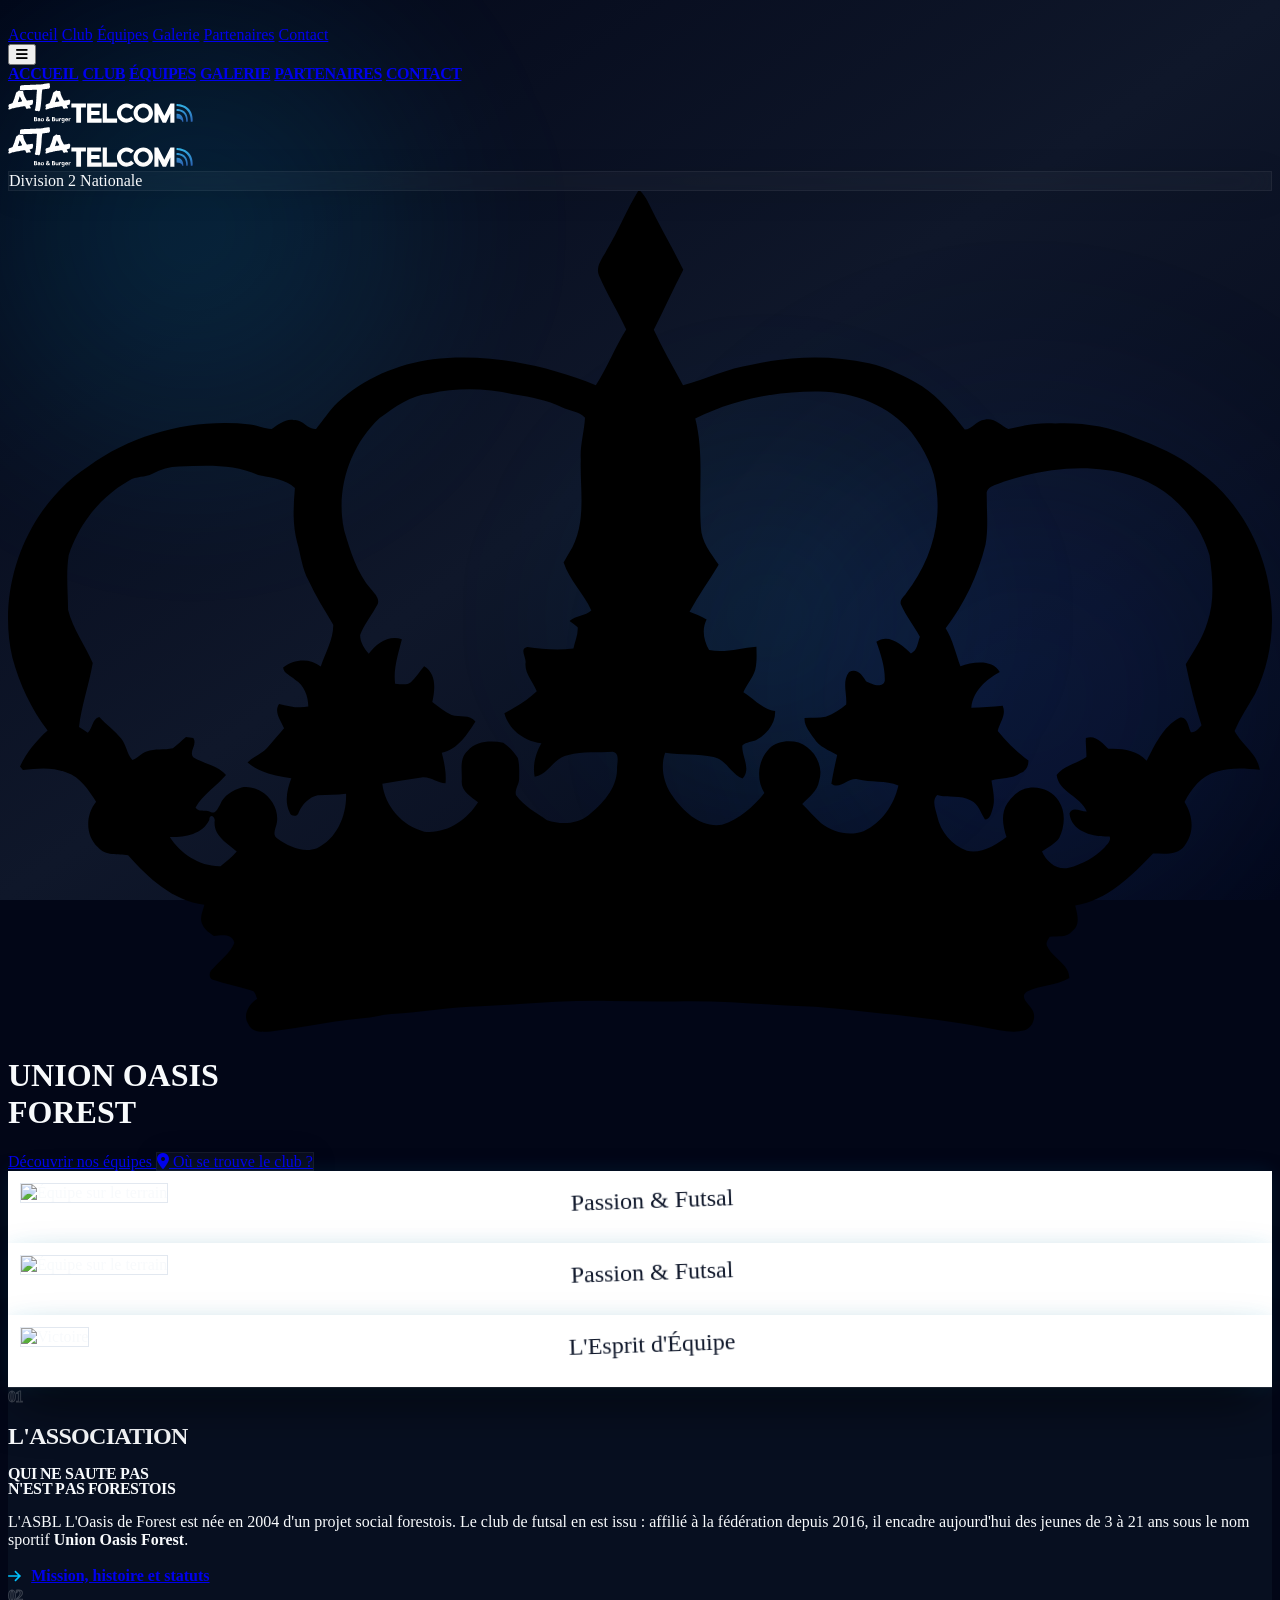
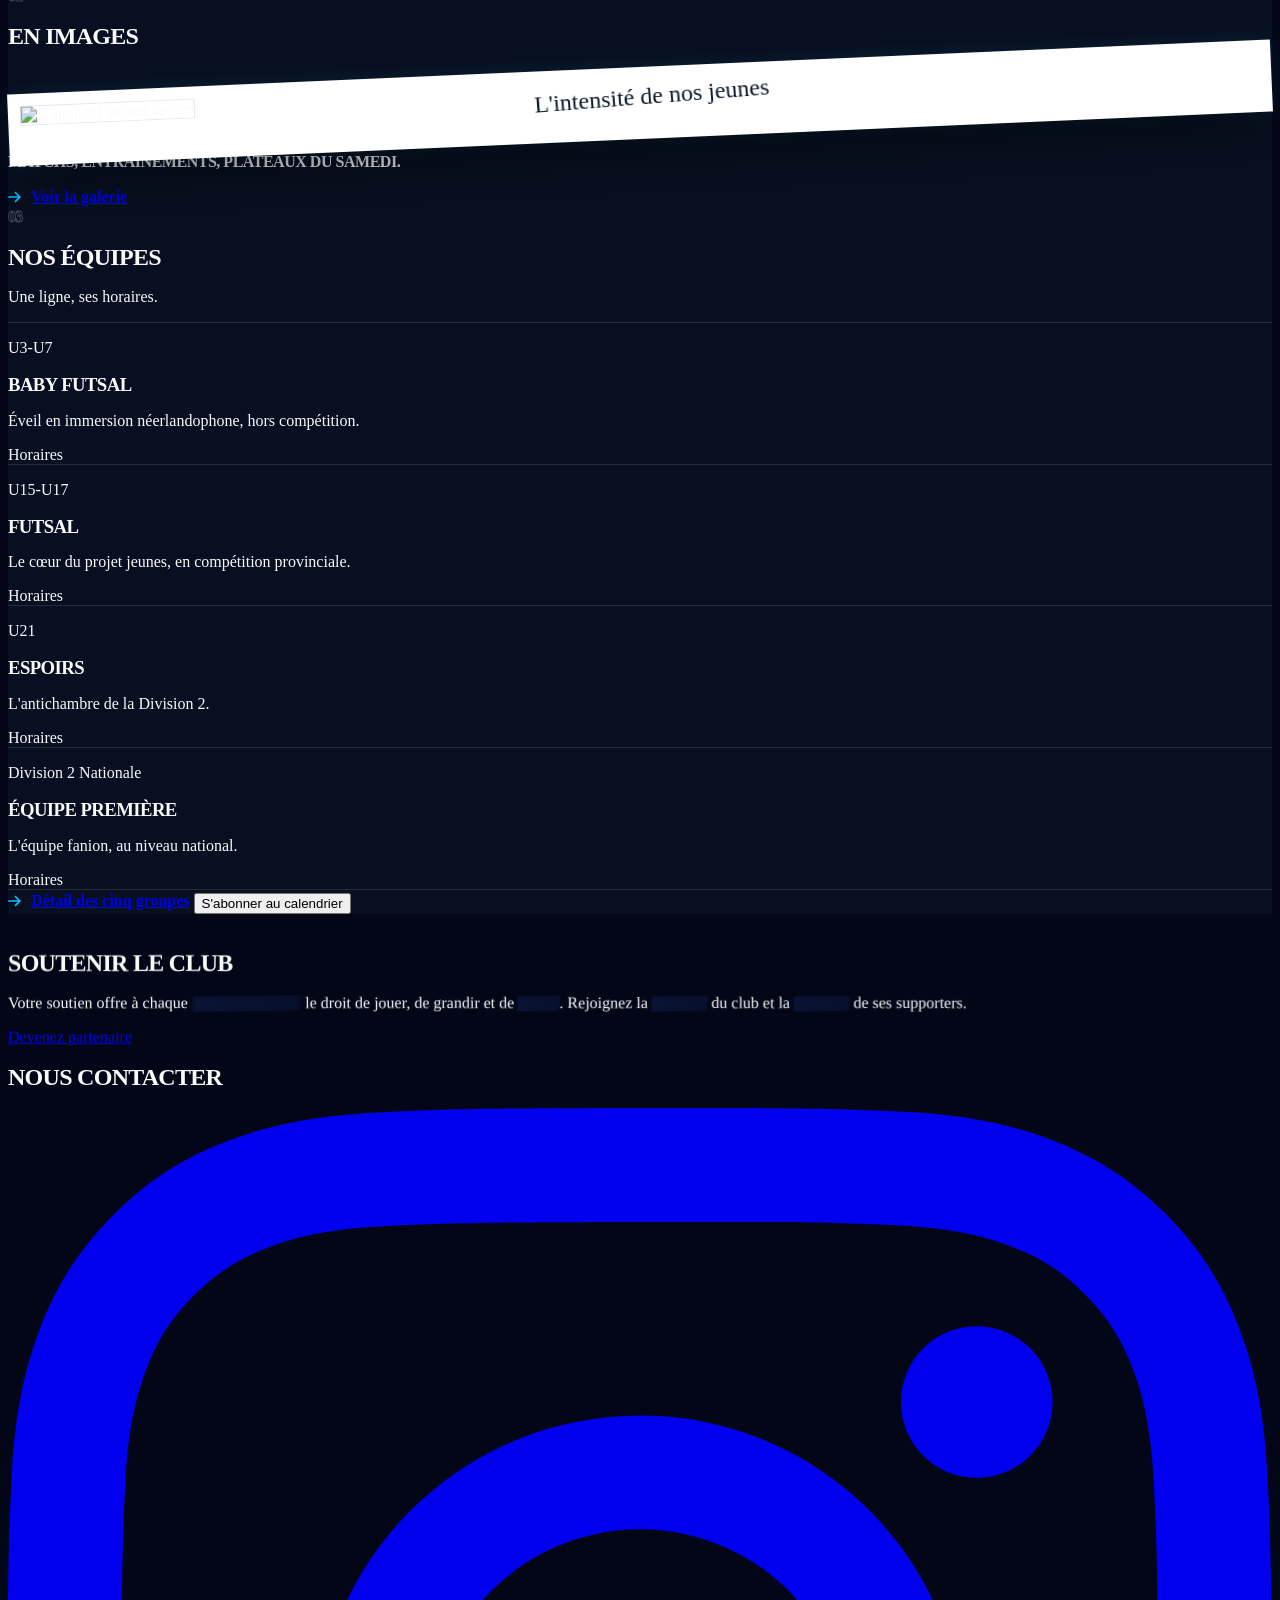
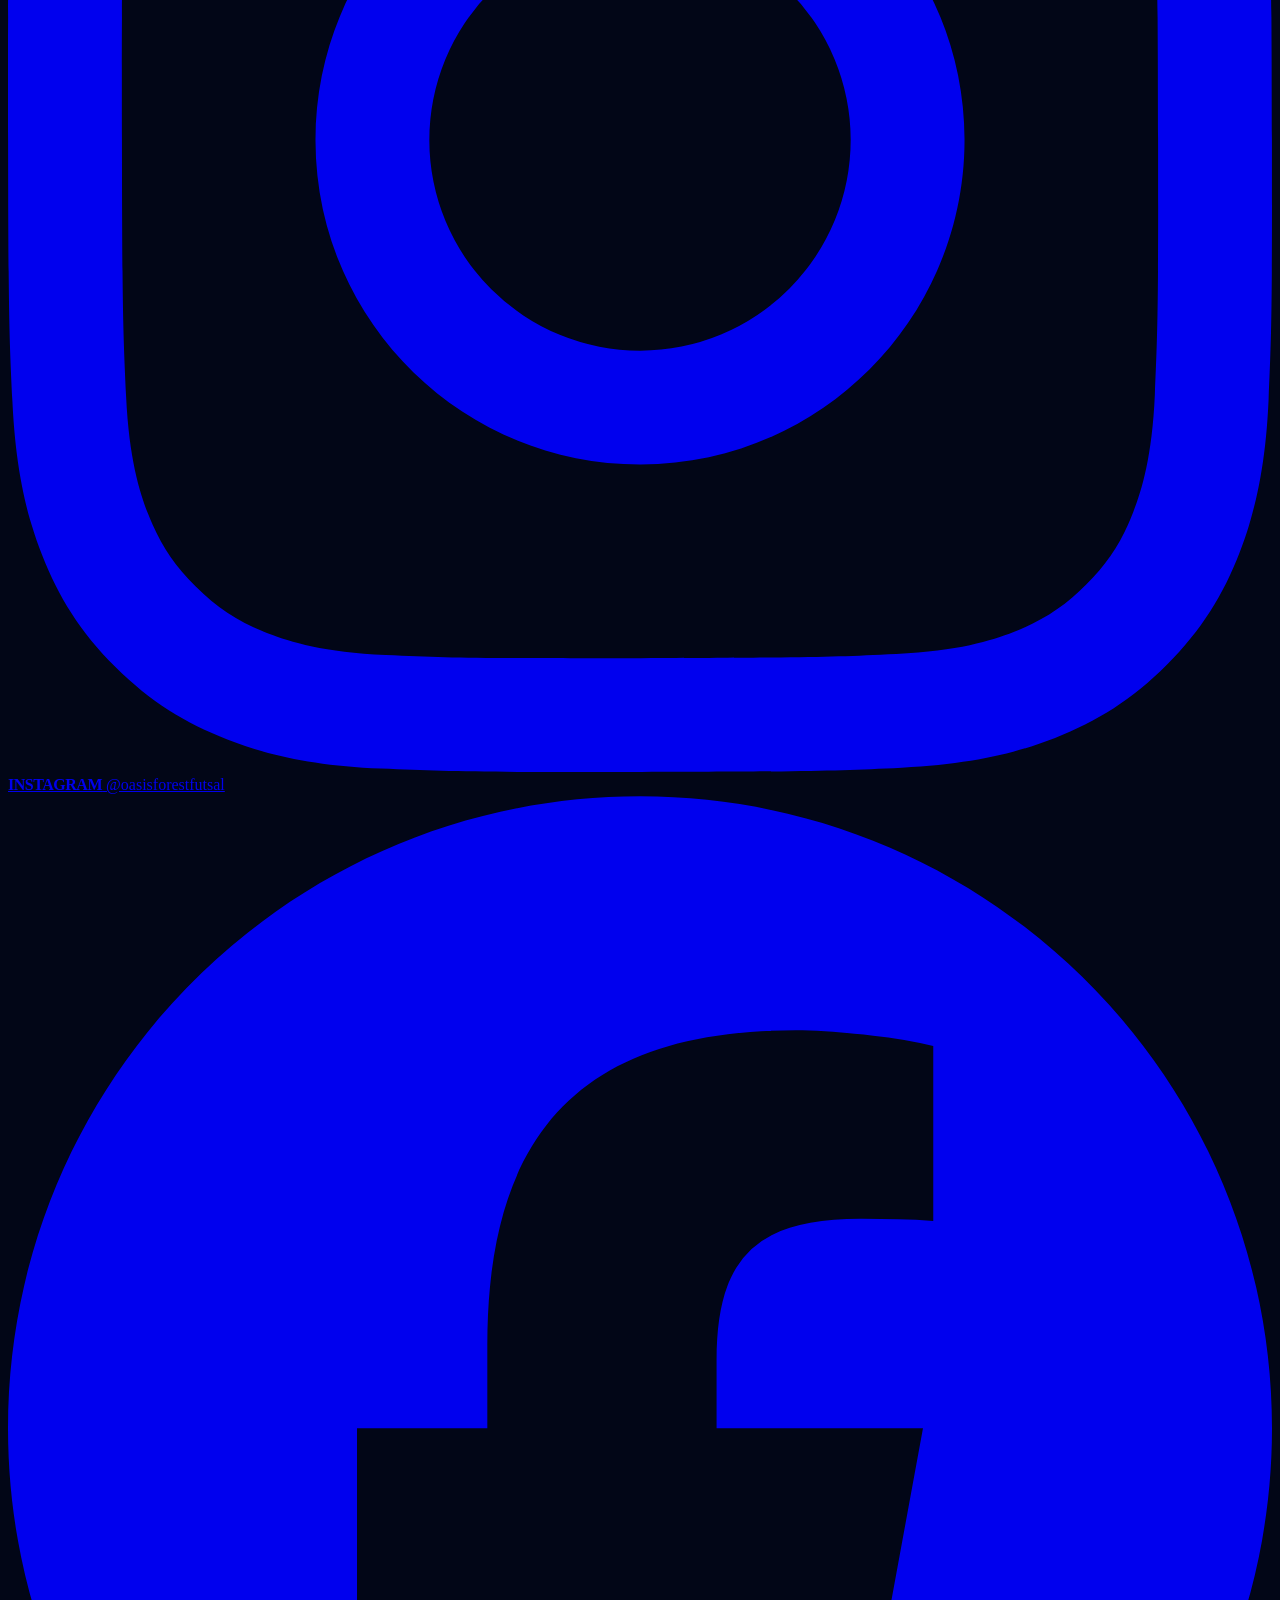
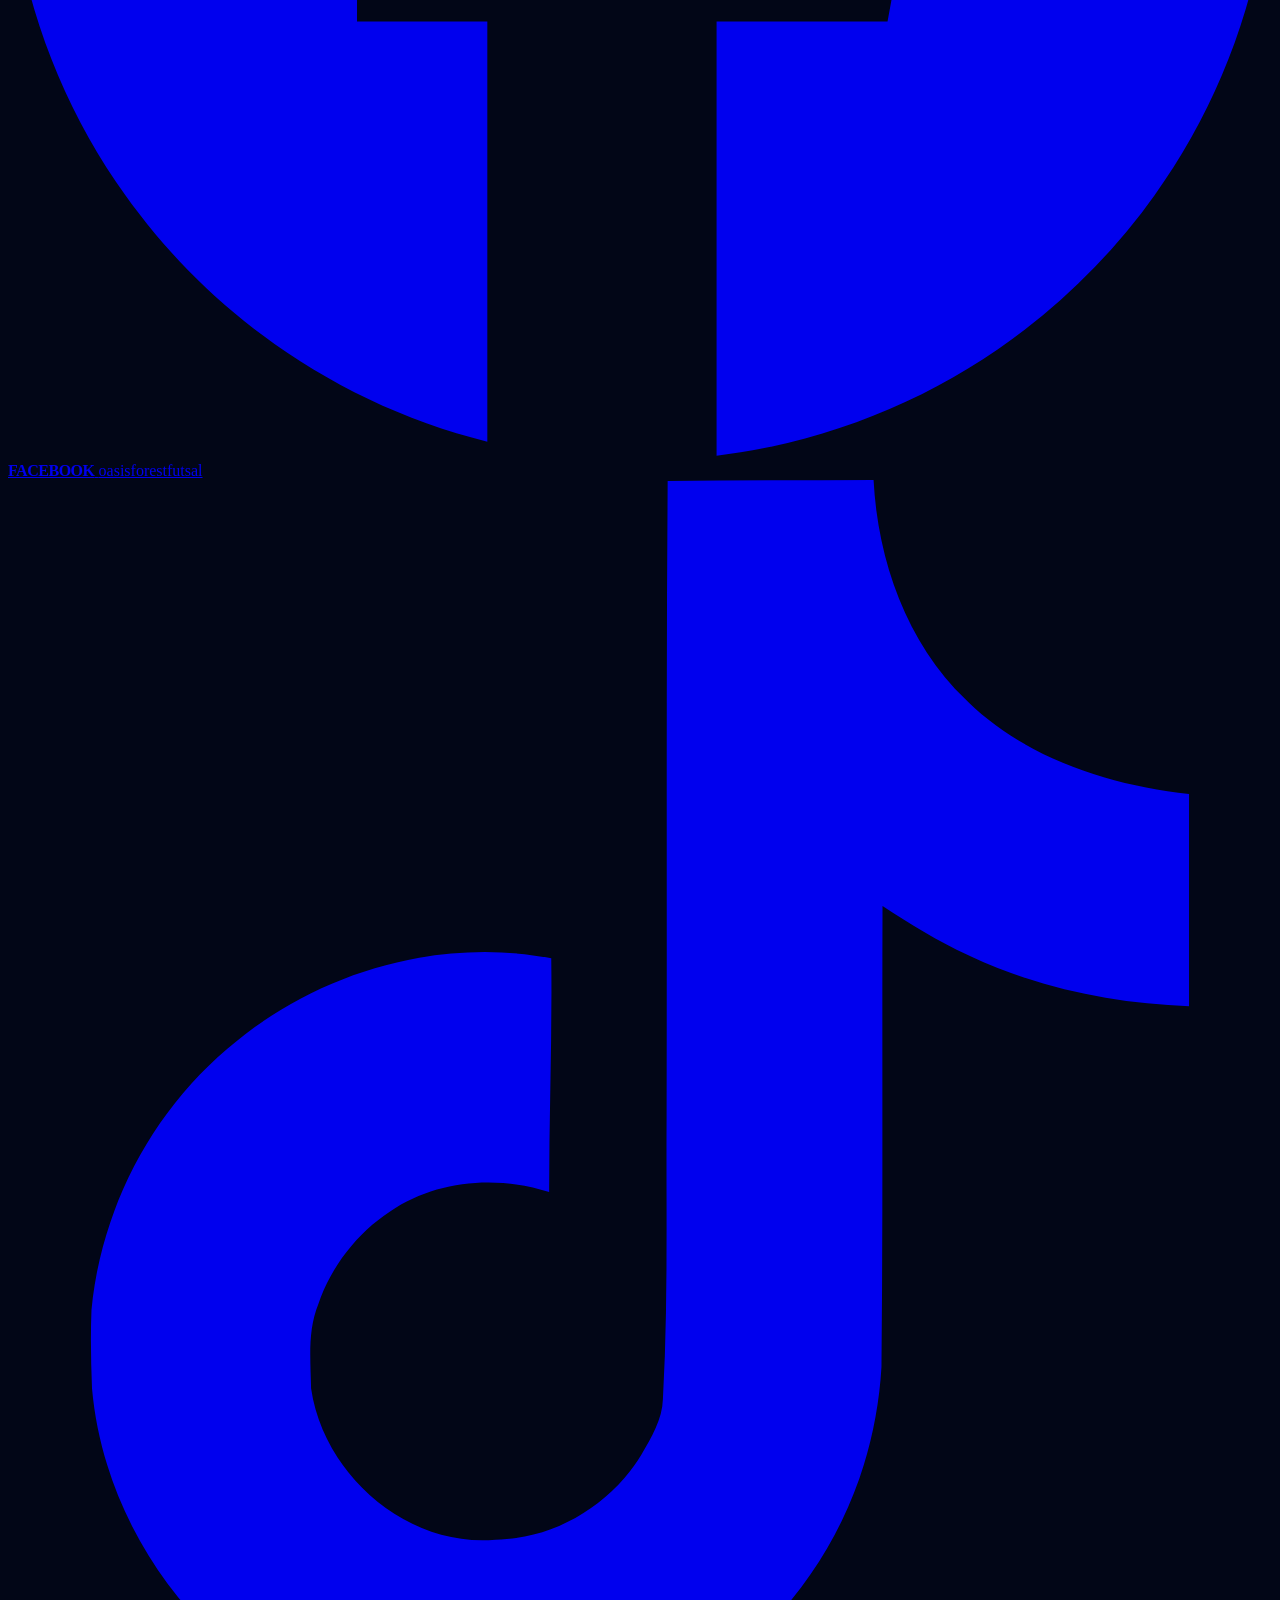
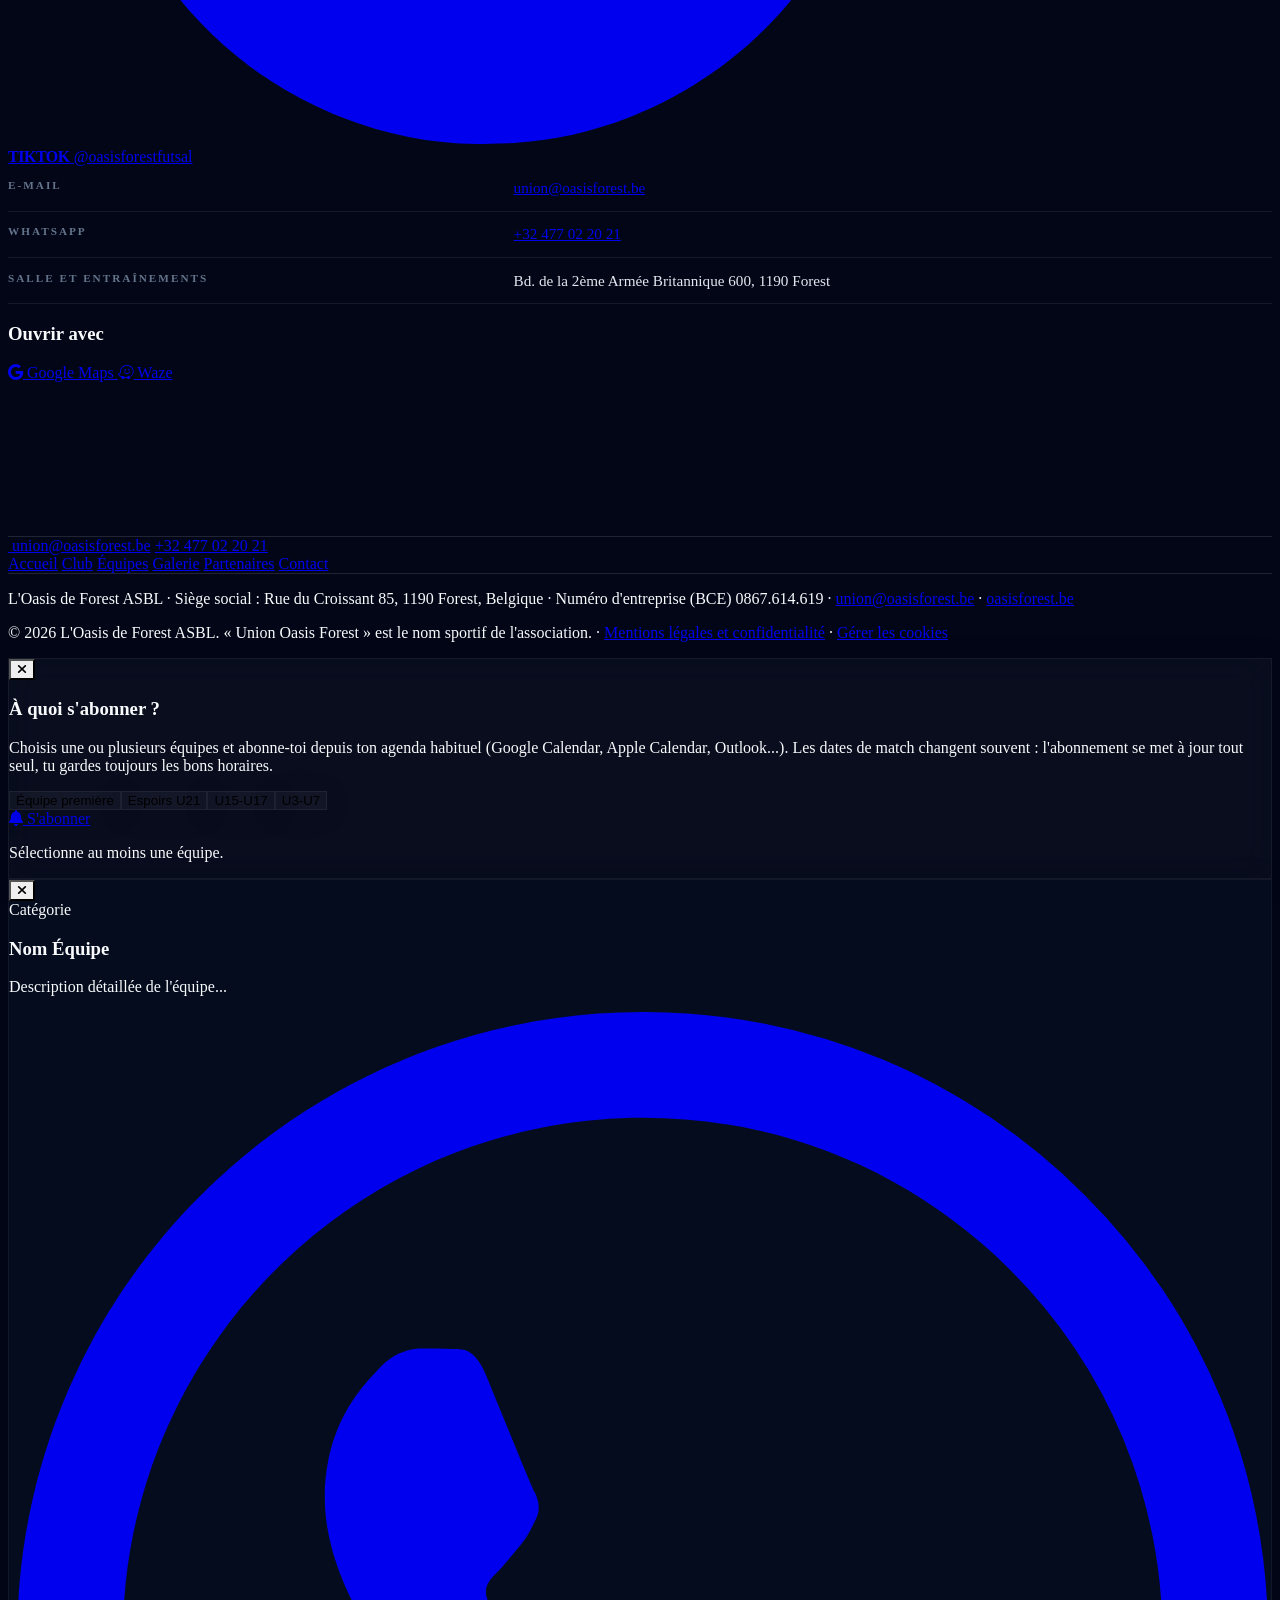
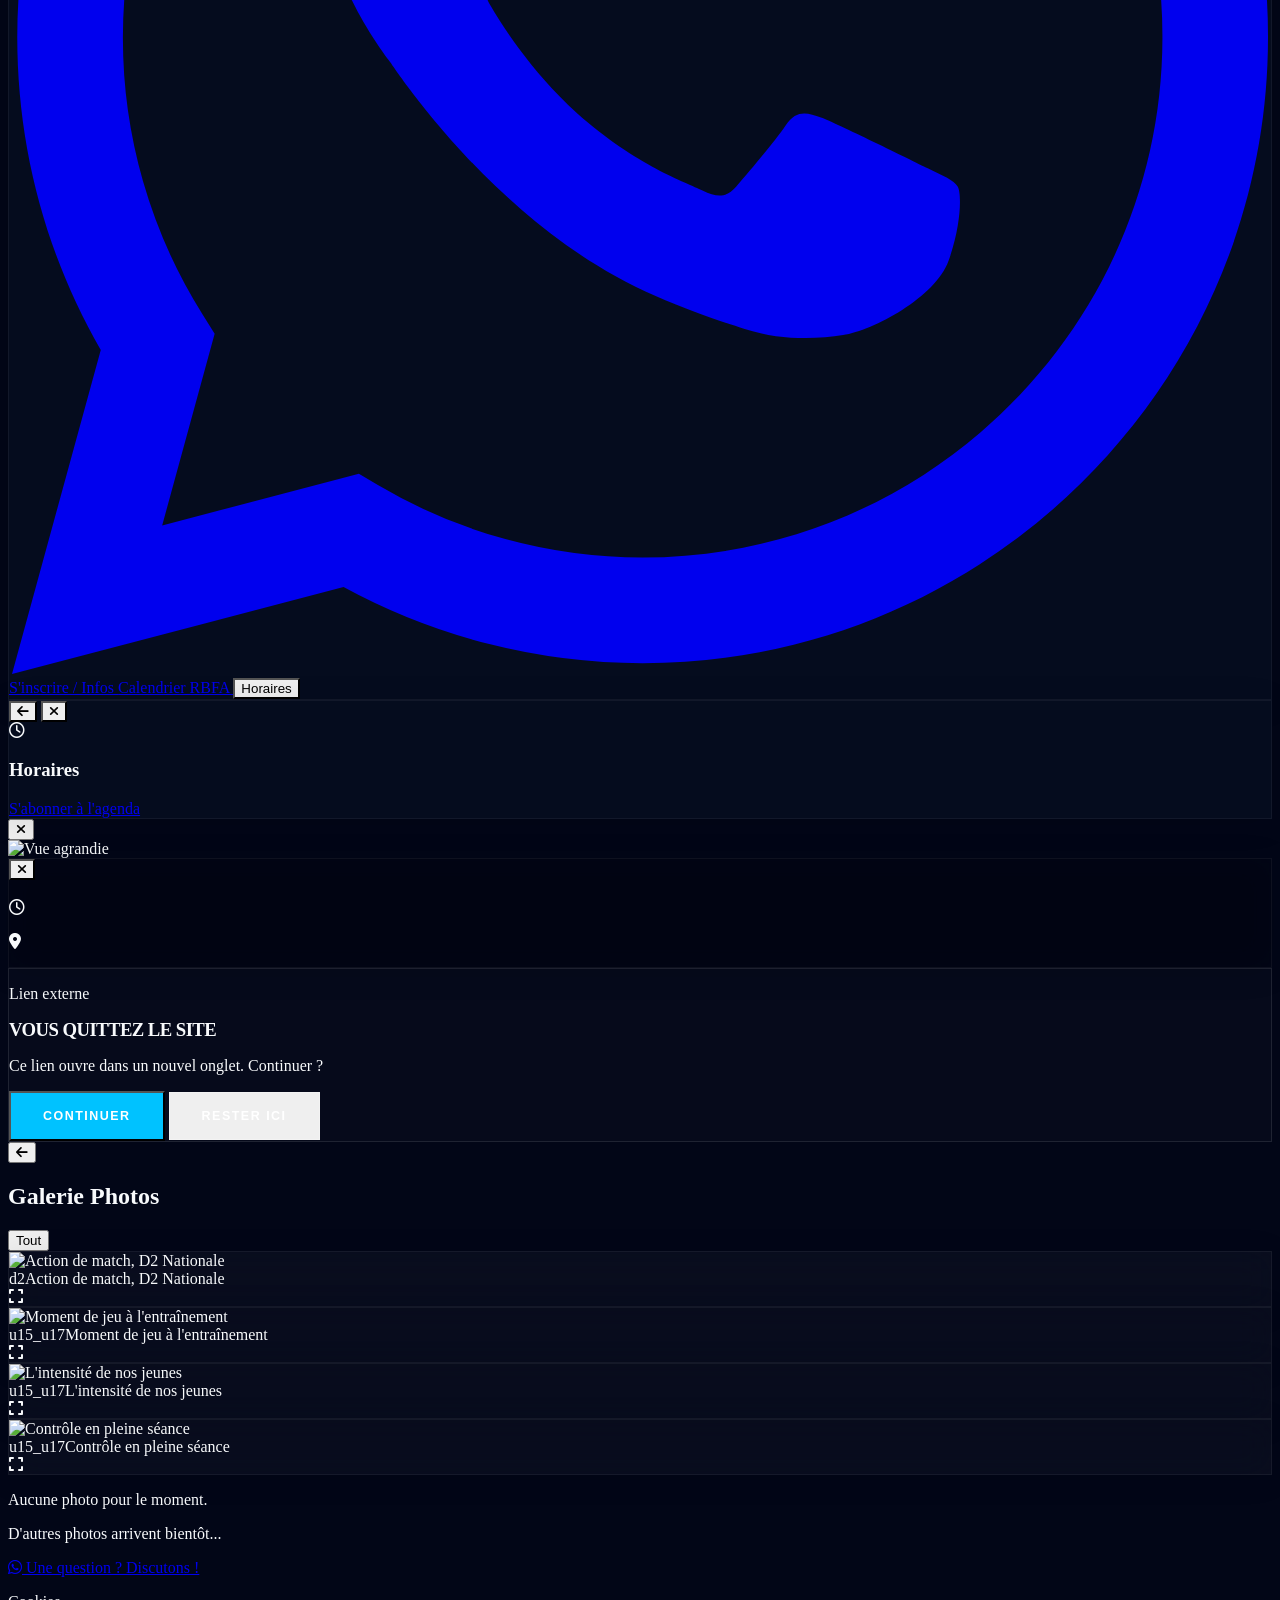
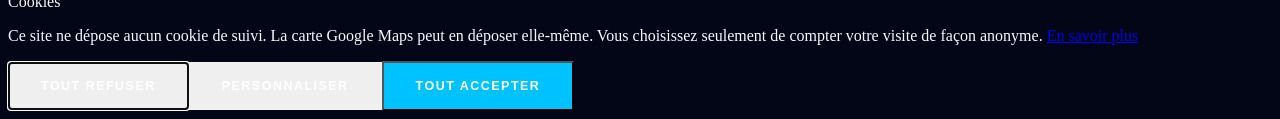
==== commit 1d17f9bb: "Pages Club, Équipes, Galerie, Partenaires, Contact retouchées ; bandeau sponsors sans logo du club -" ====
--- a/index.html
+++ b/index.html
@@ -85,10 +85,10 @@
     </script>
 
     <script src="https://cdn.tailwindcss.com"></script>
-    <link rel="stylesheet" href="assets/fa/all.min.css?v=202610310522">
-    <link rel="stylesheet" href="assets/polices.css?v=202610310522">
-    <script src="assets/tailwind-config.js?v=202610310522"></script>
-    <link rel="stylesheet" href="assets/site.css?v=202610310522">
+    <link rel="stylesheet" href="assets/fa/all.min.css?v=202610310545">
+    <link rel="stylesheet" href="assets/polices.css?v=202610310545">
+    <script src="assets/tailwind-config.js?v=202610310545"></script>
+    <link rel="stylesheet" href="assets/site.css?v=202610310545">
 </head>
 <body class="antialiased font-sans flex flex-col min-h-screen">
     <a href="#contenu" class="sr-only focus:not-sr-only focus:fixed focus:top-2 focus:left-2 focus:z-[300] focus:bg-accent focus:text-night focus:px-4 focus:py-2 focus:font-black focus:text-xs focus:uppercase">Aller au contenu</a>
@@ -122,8 +122,8 @@
                 </a>
                 <div class="flex items-center gap-6 xl:gap-9">
                     <a href="index.html" aria-current="page" class="text-white border-b-2 border-accent pb-1 transition-colors font-bold text-[11px] xl:text-xs uppercase tracking-[0.16em] whitespace-nowrap">Accueil</a>
-                    <a href="a-propos.html" class="text-slate-400 hover:text-white border-b-2 border-transparent pb-1 transition-colors font-bold text-[11px] xl:text-xs uppercase tracking-[0.16em] whitespace-nowrap">Le club</a>
-                    <a href="equipes.html" class="text-slate-400 hover:text-white border-b-2 border-transparent pb-1 transition-colors font-bold text-[11px] xl:text-xs uppercase tracking-[0.16em] whitespace-nowrap">Nos équipes</a>
+                    <a href="a-propos.html" class="text-slate-400 hover:text-white border-b-2 border-transparent pb-1 transition-colors font-bold text-[11px] xl:text-xs uppercase tracking-[0.16em] whitespace-nowrap">Club</a>
+                    <a href="equipes.html" class="text-slate-400 hover:text-white border-b-2 border-transparent pb-1 transition-colors font-bold text-[11px] xl:text-xs uppercase tracking-[0.16em] whitespace-nowrap">Équipes</a>
                     <a href="galerie.html" class="text-slate-400 hover:text-white border-b-2 border-transparent pb-1 transition-colors font-bold text-[11px] xl:text-xs uppercase tracking-[0.16em] whitespace-nowrap">Galerie</a>
                     <a href="partenaires.html" class="text-slate-400 hover:text-white border-b-2 border-transparent pb-1 transition-colors font-bold text-[11px] xl:text-xs uppercase tracking-[0.16em] whitespace-nowrap">Partenaires</a>
                     <a href="contact.html" class="text-slate-400 hover:text-white border-b-2 border-transparent pb-1 transition-colors font-bold text-[11px] xl:text-xs uppercase tracking-[0.16em] whitespace-nowrap">Contact</a>
@@ -142,8 +142,8 @@
     <div id="mobile-menu" class="fixed inset-0 z-[60] bg-night/95 backdrop-blur-xl opacity-0 invisible transition-all duration-300 lg:hidden flex flex-col justify-center">
         <div class="flex flex-col items-end text-right gap-6 w-full px-8">
             <a href="index.html" aria-current="page" class="mobile-link titre-brut text-3xl text-accent hover:text-accent transition-colors">Accueil</a>
-            <a href="a-propos.html" class="mobile-link titre-brut text-3xl text-white hover:text-accent transition-colors">Le club</a>
-            <a href="equipes.html" class="mobile-link titre-brut text-3xl text-white hover:text-accent transition-colors">Nos équipes</a>
+            <a href="a-propos.html" class="mobile-link titre-brut text-3xl text-white hover:text-accent transition-colors">Club</a>
+            <a href="equipes.html" class="mobile-link titre-brut text-3xl text-white hover:text-accent transition-colors">Équipes</a>
             <a href="galerie.html" class="mobile-link titre-brut text-3xl text-white hover:text-accent transition-colors">Galerie</a>
             <a href="partenaires.html" class="mobile-link titre-brut text-3xl text-white hover:text-accent transition-colors">Partenaires</a>
             <a href="contact.html" class="mobile-link titre-brut text-3xl text-white hover:text-accent transition-colors">Contact</a>
@@ -349,7 +349,7 @@
     <section id="contact" class="py-10 md:py-14 relative z-10">
         <div class="max-w-6xl mx-auto px-6 lg:px-8">
             <div class="flex items-baseline gap-4 mb-14 md:mb-20 pt-6">
-                <h2 class="titre-brut text-white text-2xl md:text-4xl">Nous joindre</h2>
+                <h2 class="titre-brut text-white text-2xl md:text-4xl">Nous contacter</h2>
             </div>
             <div class="grid lg:grid-cols-2 gap-12 lg:gap-16 items-start">
                 <div>
@@ -377,7 +377,6 @@
                             <tr><th>E-mail</th><td><a href="mailto:union@oasisforest.be" class="hover:text-accent transition-colors">union@oasisforest.be</a></td></tr>
                             <tr><th>WhatsApp</th><td><a href="https://wa.me/32477022021" target="_blank" rel="noopener noreferrer" data-track="WhatsApp (contact)" class="hover:text-accent transition-colors">+32 477 02 20 21</a></td></tr>
                             <tr><th>Salle et entraînements</th><td>Bd. de la 2ème Armée Britannique 600, 1190 Forest</td></tr>
-                            <tr><th>Entraînement U21 (lundi)</th><td>Centre sportif des Primeurs, Rue des Primeurs 20, 1190 Forest</td></tr>
                         </tbody>
                     </table>
                 </div>
@@ -414,26 +413,22 @@
          domaine) sont exigées sur chaque page par la validation Google for Nonprofits. -->
     <footer class="filet relative z-10 mt-12 pt-12 pb-10">
         <div class="max-w-6xl mx-auto px-6 lg:px-8">
-            <div class="flex flex-col md:flex-row md:items-center md:justify-between gap-6 mb-8">
-                <a href="index.html" aria-label="Union Oasis Forest - accueil" class="inline-flex items-center gap-4 group shrink-0">
-                    <img src="logo%20uof.svg" alt="" aria-hidden="true" class="h-6 w-auto opacity-90">
-                    <span class="font-black text-white text-sm tracking-[0.22em] uppercase leading-none group-hover:text-accent transition-colors">Union Oasis Forest</span>
-                </a>
+            <div class="flex flex-col md:flex-row md:items-center md:justify-between gap-6 mb-10">
+                <div class="flex flex-wrap items-center gap-x-8 gap-y-3 text-sm text-slate-400">
+                    <a href="index.html" aria-label="Union Oasis Forest - accueil" class="inline-flex shrink-0 group">
+                        <img src="logo%20uof.svg" alt="" aria-hidden="true" class="h-7 w-auto opacity-90 group-hover:opacity-100 transition-opacity">
+                    </a>
+                    <a href="mailto:union@oasisforest.be" class="hover:text-accent transition-colors">union@oasisforest.be</a>
+                    <a href="https://wa.me/32477022021" target="_blank" rel="noopener noreferrer" class="hover:text-accent transition-colors">+32 477 02 20 21</a>
+                </div>
                 <nav aria-label="Pages du site" class="flex flex-wrap gap-x-7 gap-y-2 text-sm">
                     <a href="index.html" class="text-slate-400 hover:text-accent transition-colors">Accueil</a>
-                    <a href="a-propos.html" class="text-slate-400 hover:text-accent transition-colors">Le club</a>
-                    <a href="equipes.html" class="text-slate-400 hover:text-accent transition-colors">Nos équipes</a>
+                    <a href="a-propos.html" class="text-slate-400 hover:text-accent transition-colors">Club</a>
+                    <a href="equipes.html" class="text-slate-400 hover:text-accent transition-colors">Équipes</a>
                     <a href="galerie.html" class="text-slate-400 hover:text-accent transition-colors">Galerie</a>
                     <a href="partenaires.html" class="text-slate-400 hover:text-accent transition-colors">Partenaires</a>
                     <a href="contact.html" class="text-slate-400 hover:text-accent transition-colors">Contact</a>
                 </nav>
-            </div>
-
-            <div class="flex flex-col md:flex-row md:items-center md:justify-between gap-3 md:gap-8 text-sm text-slate-400 mb-10">
-                <div class="flex flex-wrap gap-x-8 gap-y-2">
-                    <a href="mailto:union@oasisforest.be" class="hover:text-accent transition-colors">union@oasisforest.be</a>
-                    <a href="https://wa.me/32477022021" target="_blank" rel="noopener noreferrer" class="hover:text-accent transition-colors">+32 477 02 20 21</a>
-                </div>
             </div>
 
             <div class="filet pt-6 space-y-1.5">
@@ -663,8 +658,8 @@
     <script>
         document.getElementById('year').textContent = new Date().getFullYear();
 
-        // Slogan « Qui ne saute pas… » : chaque lettre saute en vague quand il entre à l'écran,
-        // puis individuellement au survol. Texte lisible tel quel par les lecteurs d'écran
+        // Slogan « Qui ne saute pas… » : chaque lettre saute en vague à chaque fois qu'il entre à l'écran
+        // (avec anti-spam, voir plus bas), puis individuellement au survol. Texte lisible tel quel par les lecteurs d'écran
         // (copie masquée visuellement) ; animation coupée si le visiteur demande moins de mouvement.
         (function () {
             const slogan = document.getElementById('slogan-saut');
@@ -703,8 +698,23 @@
             slogan.append(lisible, visuel);
             decouper(visuel);
             if (window.matchMedia('(prefers-reduced-motion: reduce)').matches || !('IntersectionObserver' in window)) return;
+            // L'animation se rejoue à chaque passage devant le slogan, avec une sécurité anti-spam :
+            // au moins 6 s entre deux lectures et 5 lectures par minute au plus (un visiteur qui
+            // fait des allers-retours rapides ne déclenche pas une série de sauts).
+            const PAUSE_MS = 6000, MAX_PAR_MINUTE = 5;
+            let lectures = [];
+            const jouer = () => {
+                const t = Date.now();
+                lectures = lectures.filter((x) => t - x < 60000);
+                if (lectures.length && t - lectures[lectures.length - 1] < PAUSE_MS) return;
+                if (lectures.length >= MAX_PAR_MINUTE) return;
+                lectures.push(t);
+                slogan.classList.remove('saut-actif');
+                void slogan.offsetWidth; // relance l'animation CSS depuis le début
+                slogan.classList.add('saut-actif');
+            };
             const obs = new IntersectionObserver((entrees) => {
-                if (entrees.some((e) => e.isIntersecting)) { slogan.classList.add('saut-actif'); obs.disconnect(); }
+                if (entrees.some((e) => e.isIntersecting)) jouer();
             }, { threshold: 0.6 });
             obs.observe(slogan);
         })();
@@ -1458,16 +1468,7 @@
             [t1, t2].forEach((track) => {
                 if (!track) return;
                 track.innerHTML = '';
-                // Le logo du club s'intercale après chaque sponsor (ATA, UOF, TELCOM, UOF…)
-                list.forEach((s) => {
-                    track.append(buildSponsor(s));
-                    const sep = document.createElement('img');
-                    sep.src = 'logo%20uof.svg';
-                    sep.alt = '';
-                    sep.setAttribute('aria-hidden', 'true');
-                    sep.className = 'h-7 w-auto opacity-60';
-                    track.append(sep);
-                });
+                list.forEach((s) => track.append(buildSponsor(s)));
             });
         }
 
@@ -1931,7 +1932,7 @@
         });
     </script>
 
-    <script src="assets/mesure.js?v=202610310522"></script>
-    <script src="assets/cookies.js?v=202610310522"></script>
+    <script src="assets/mesure.js?v=202610310545"></script>
+    <script src="assets/cookies.js?v=202610310545"></script>
 </body>
 </html>
--- a/assets/site.css
+++ b/assets/site.css
@@ -557,3 +557,12 @@
     pointer-events: none;
     background: linear-gradient(98deg, rgba(30, 58, 138, 0) 0%, rgba(30, 58, 138, 0.24) 5%, rgba(30, 58, 138, 0.18) 94%, rgba(30, 58, 138, 0) 100%);
 }
+
+/* Puce en petite flèche bleue (même tracé que .lien-fleche), pour les listes à points. */
+.puce-fleche {
+    flex: none;
+    width: 0.85em;
+    height: 0.85em;
+    margin-top: 0.4em;
+    background: url("data:image/svg+xml,%3Csvg xmlns='http://www.w3.org/2000/svg' viewBox='0 0 12 12' fill='none' stroke='%2300c2ff' stroke-width='1.4' stroke-linecap='square'%3E%3Cpath d='M1 6h9M6.5 2.5L10 6 6.5 9.5'/%3E%3C/svg%3E") center / contain no-repeat;
+}
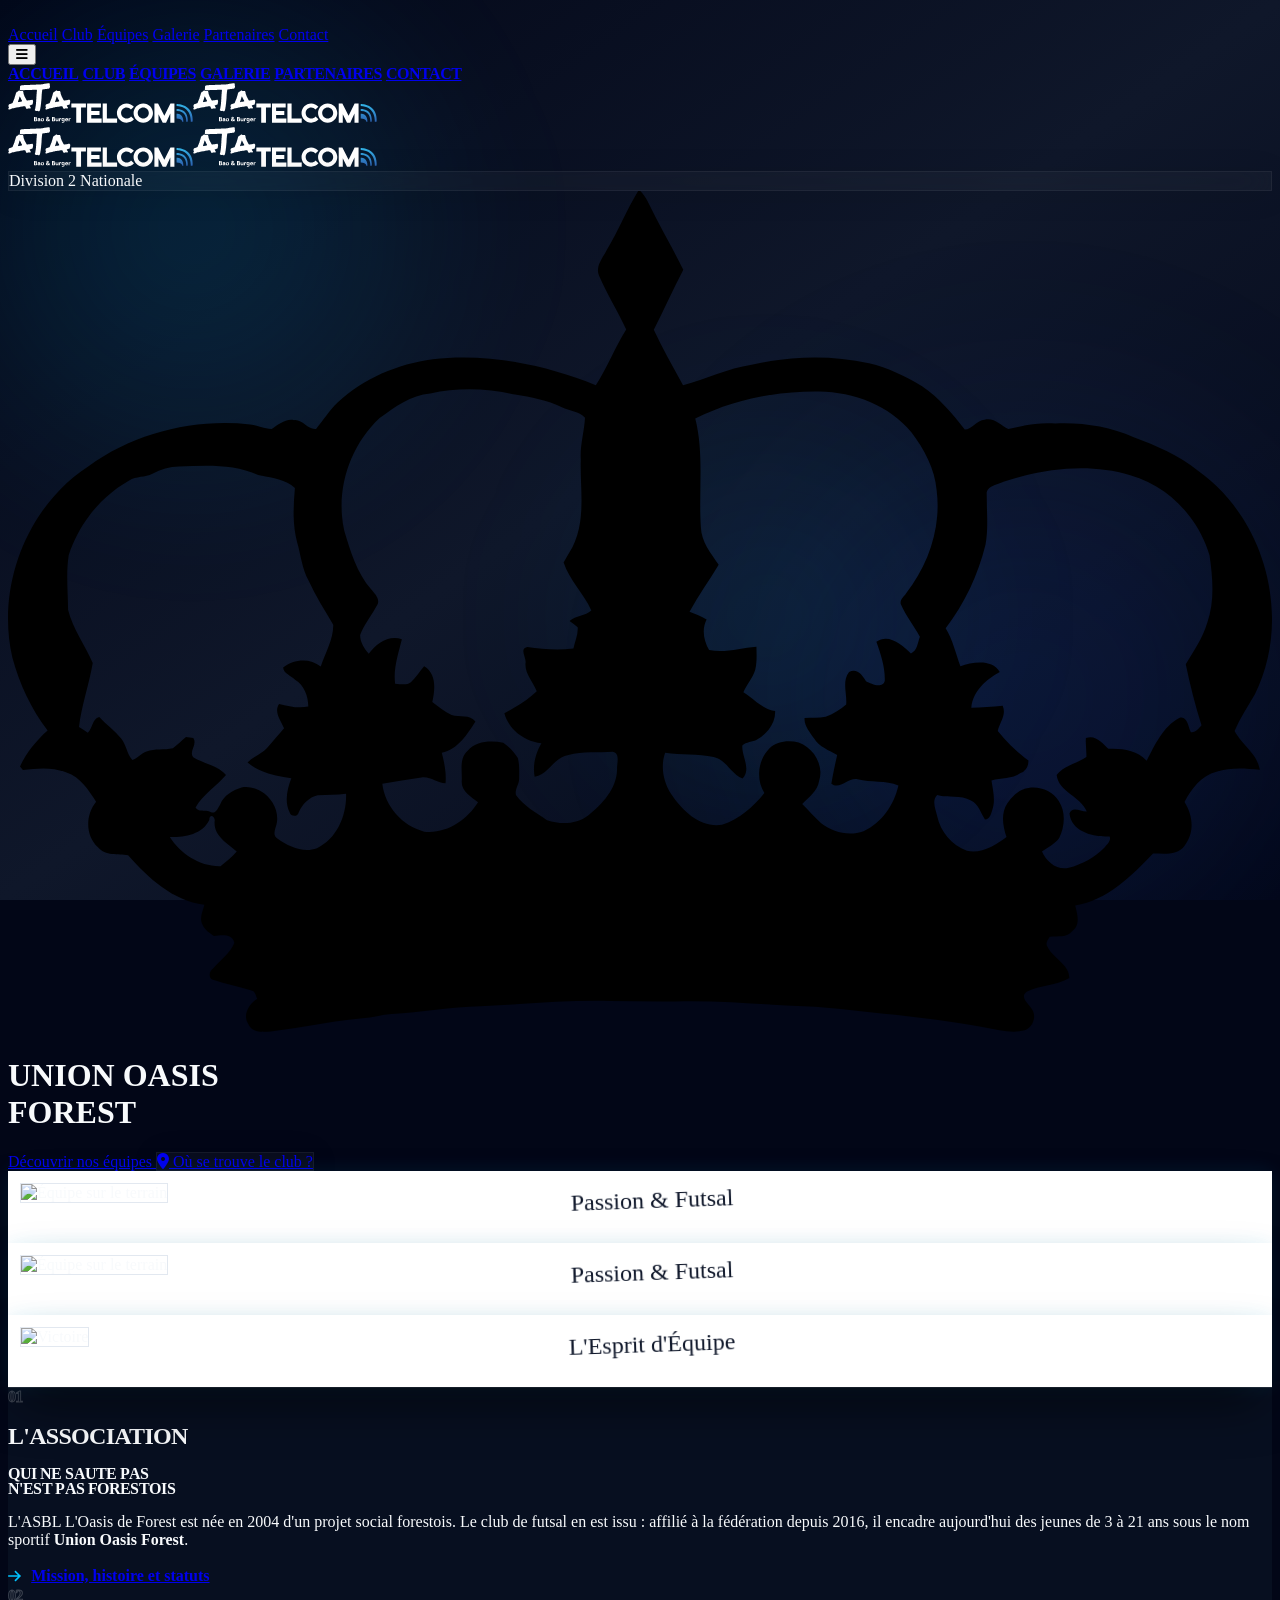
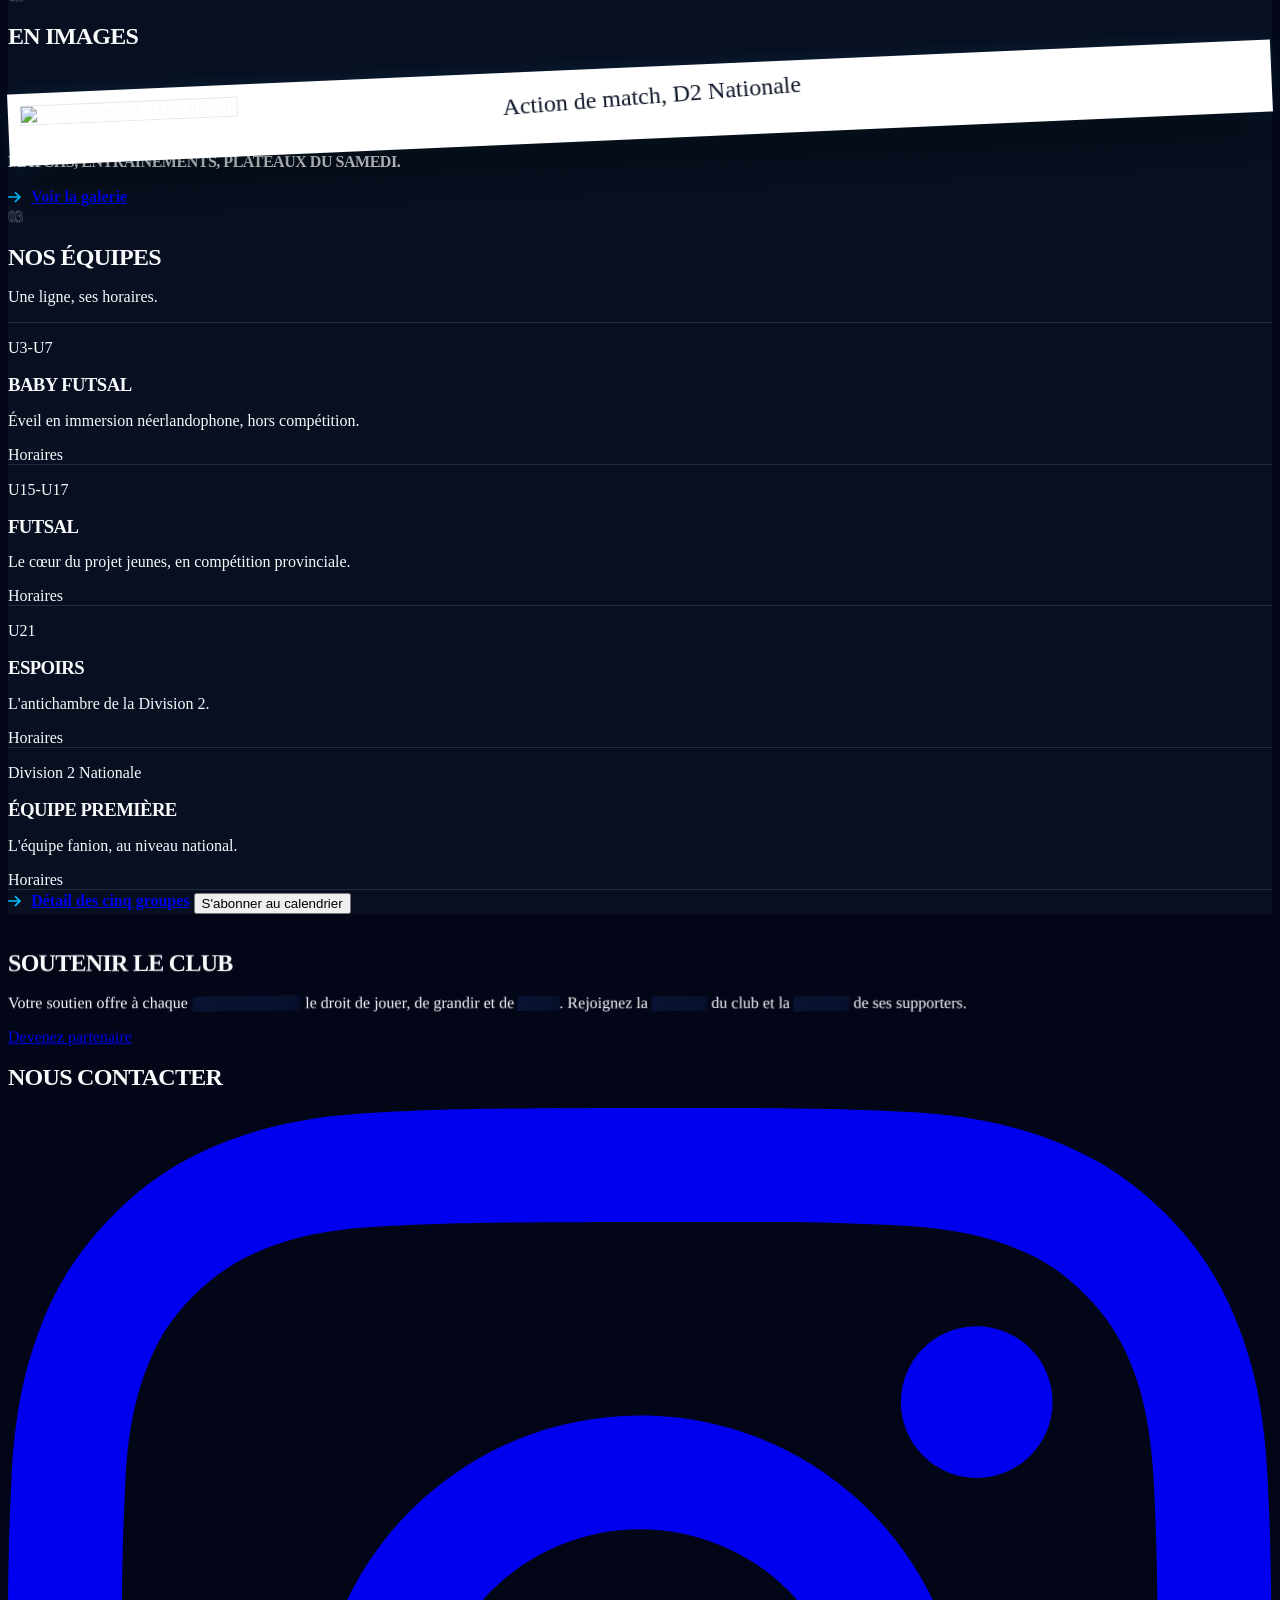
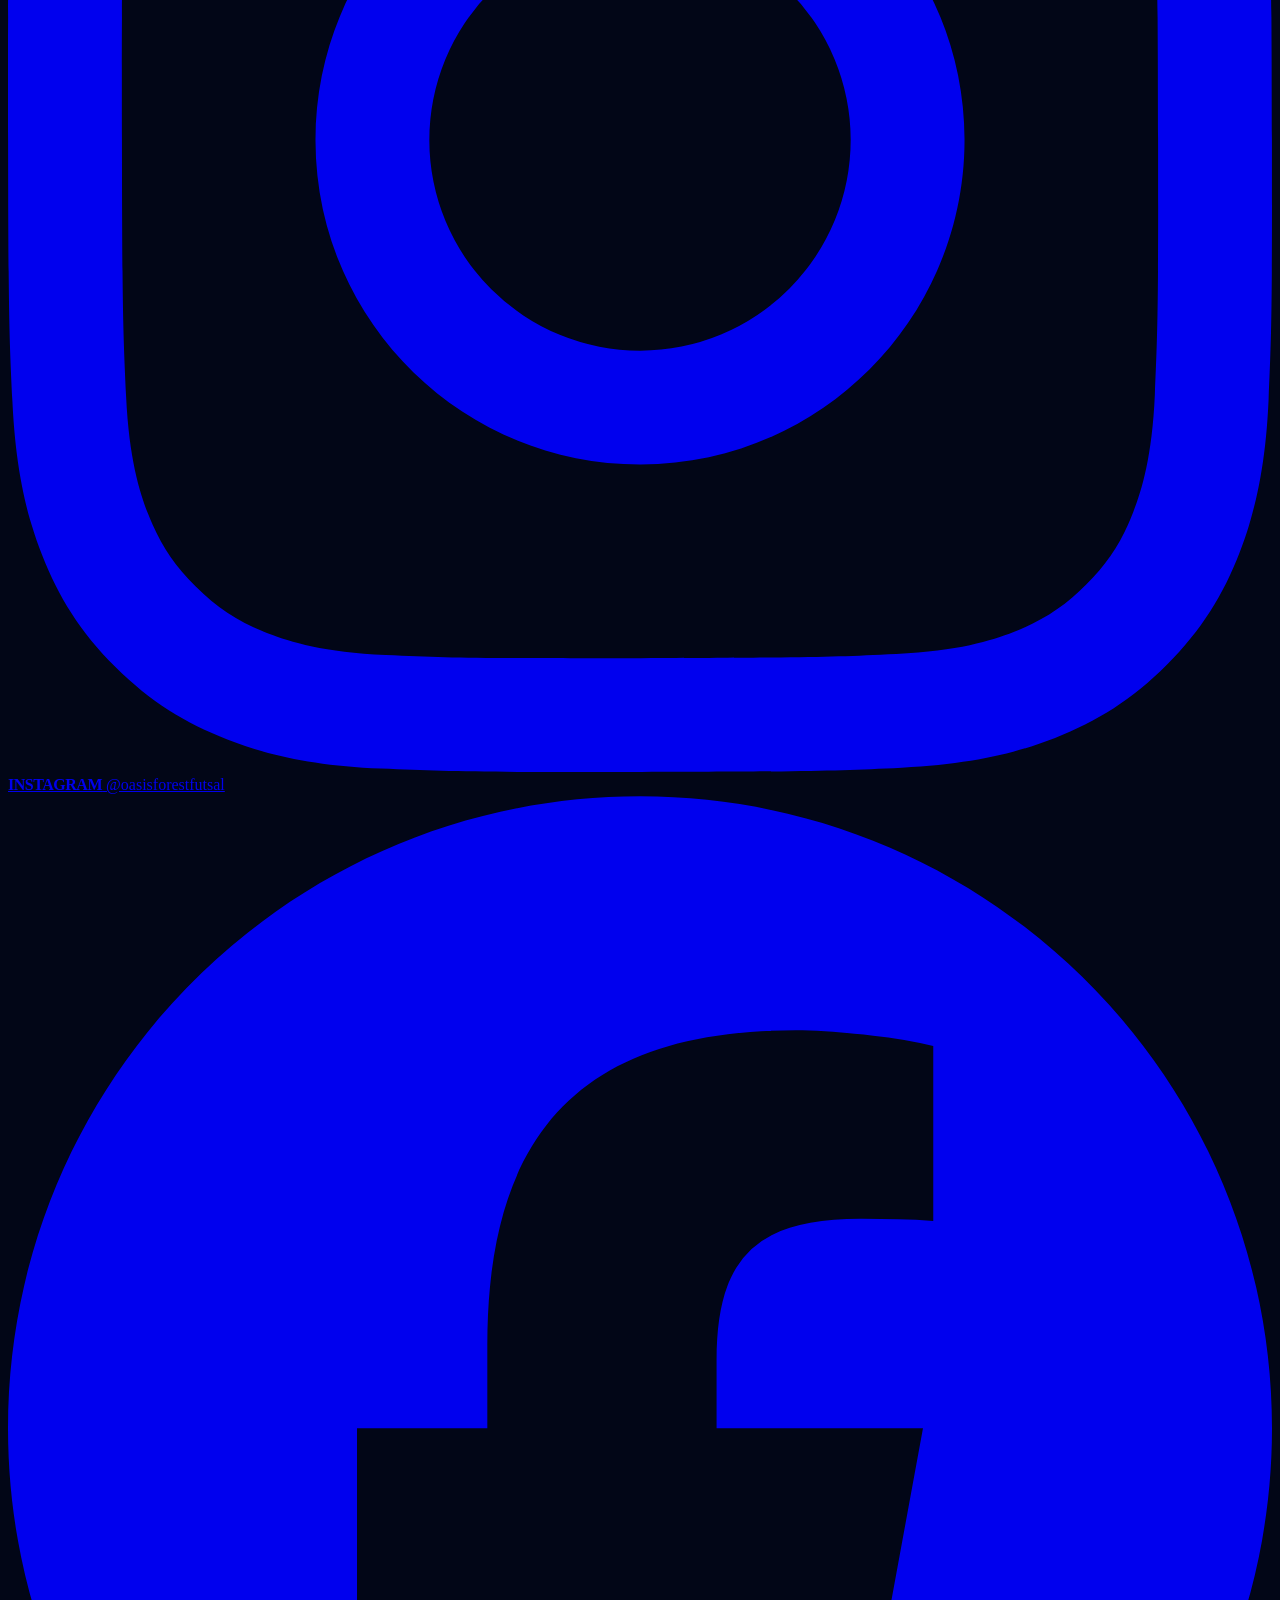
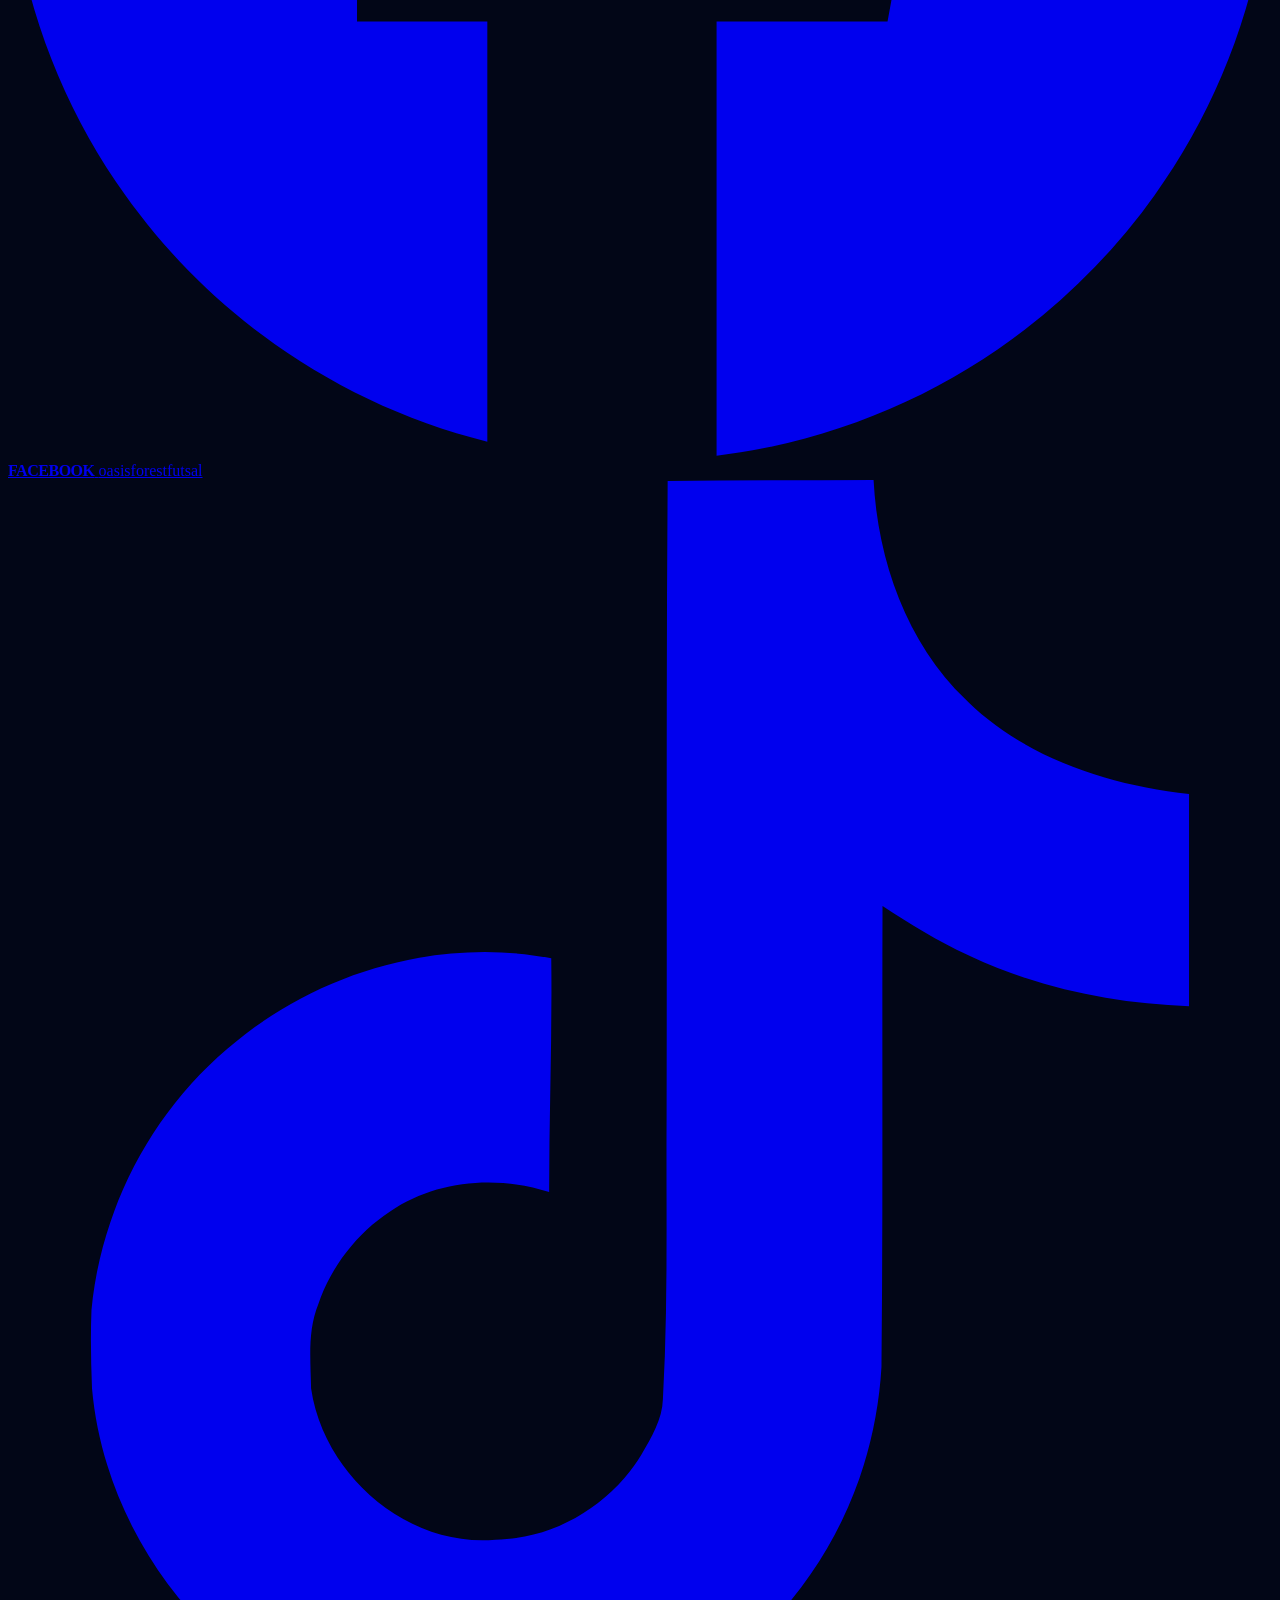
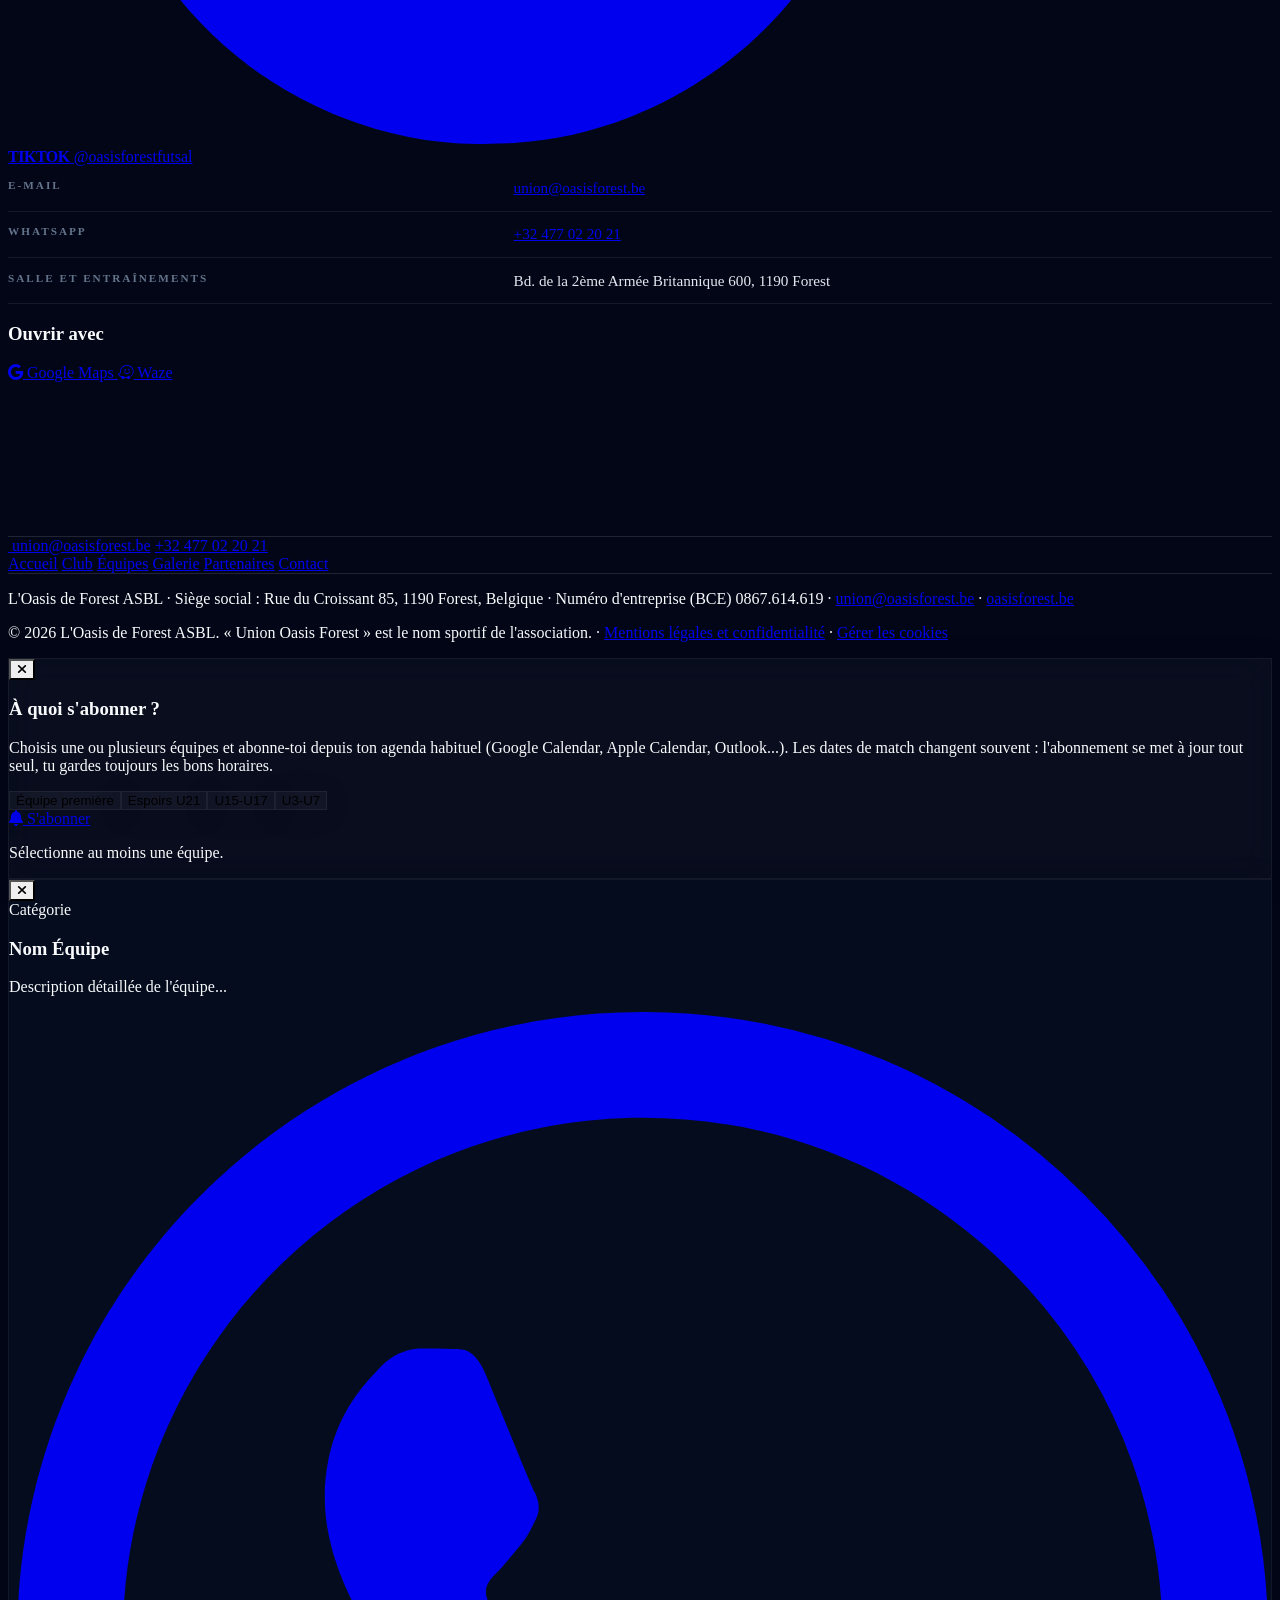
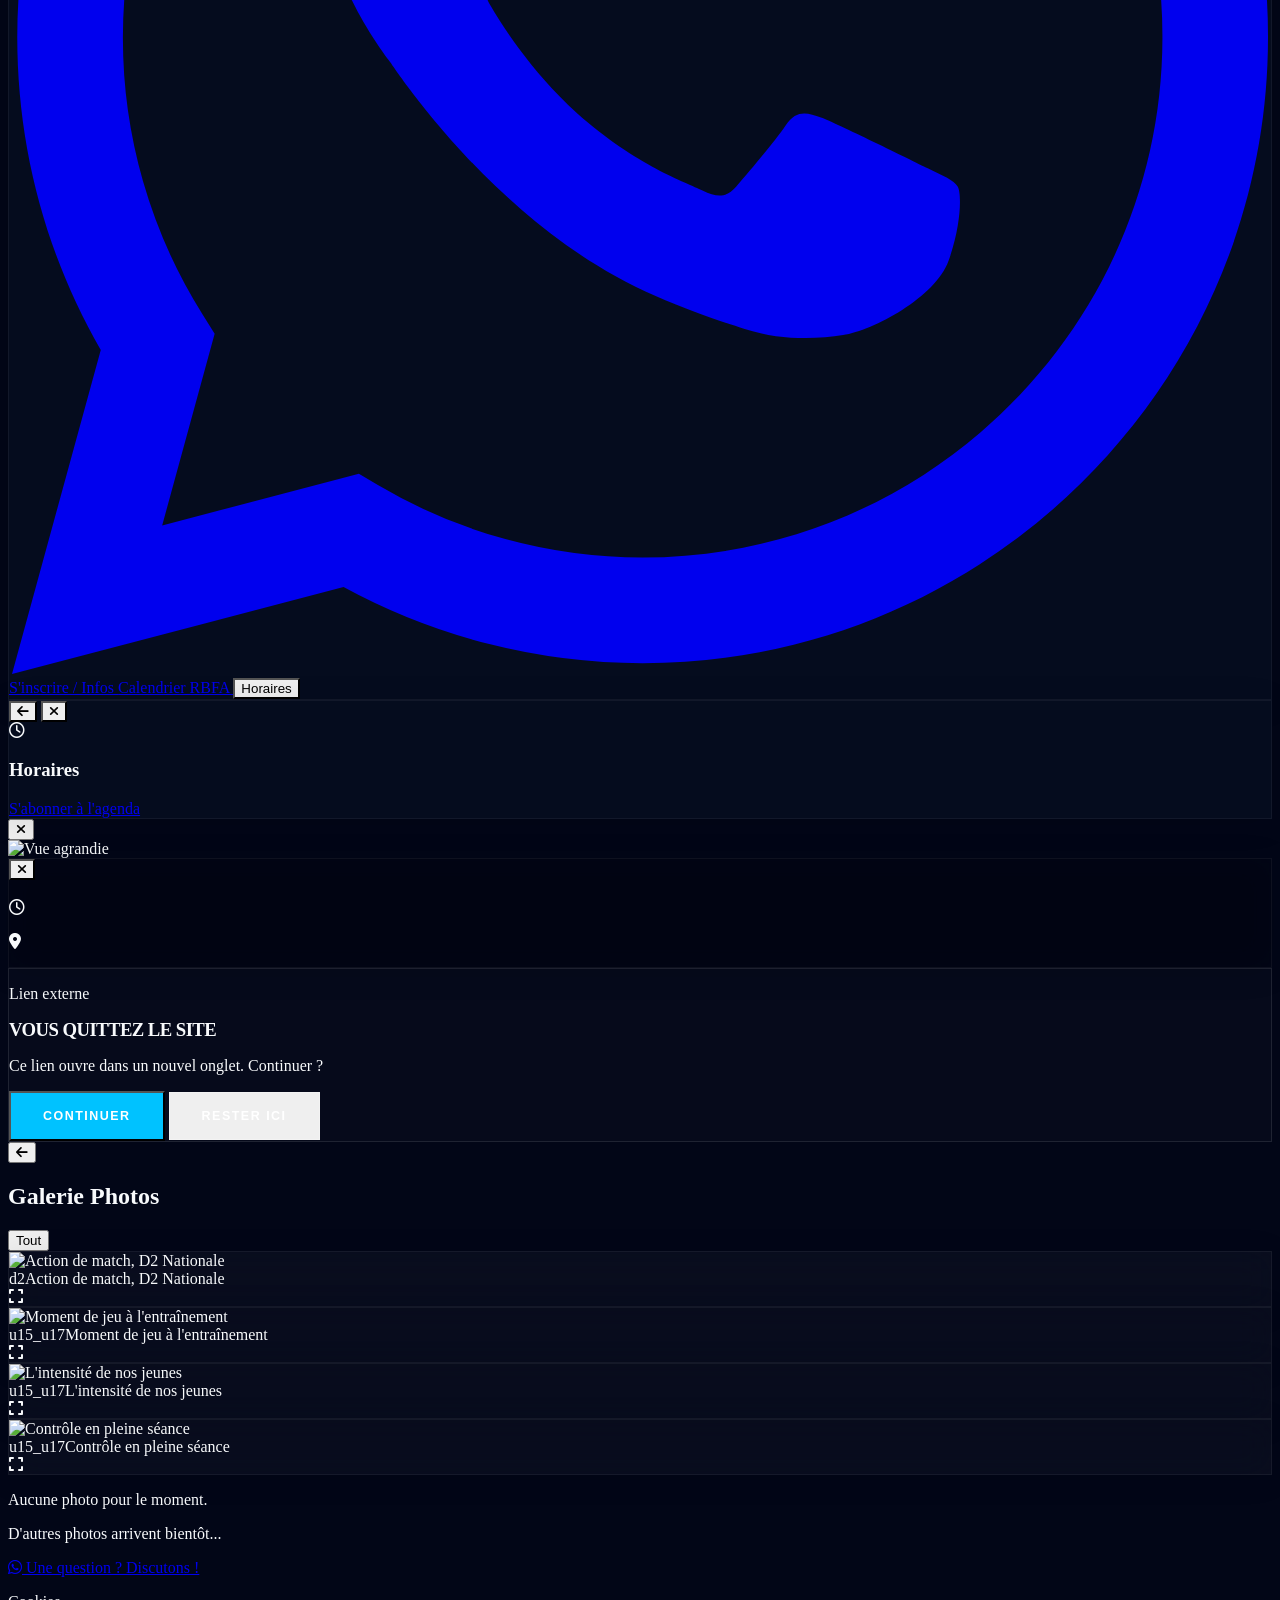
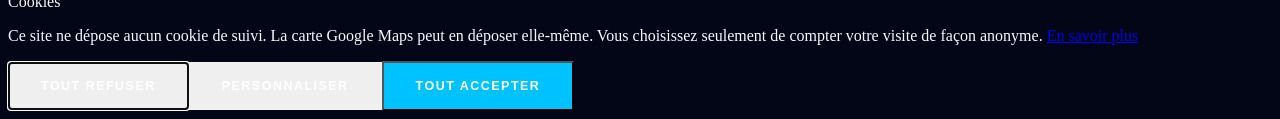
==== commit 41a33d05: "Bandeau sponsors : liste de logos doublée (alternance ATA, TELCOM) Co-Authored-By: Claude Sonnet 5.5" ====
--- a/index.html
+++ b/index.html
@@ -85,10 +85,10 @@
     </script>
 
     <script src="https://cdn.tailwindcss.com"></script>
-    <link rel="stylesheet" href="assets/fa/all.min.css?v=202610310545">
-    <link rel="stylesheet" href="assets/polices.css?v=202610310545">
-    <script src="assets/tailwind-config.js?v=202610310545"></script>
-    <link rel="stylesheet" href="assets/site.css?v=202610310545">
+    <link rel="stylesheet" href="assets/fa/all.min.css?v=202610310553">
+    <link rel="stylesheet" href="assets/polices.css?v=202610310553">
+    <script src="assets/tailwind-config.js?v=202610310553"></script>
+    <link rel="stylesheet" href="assets/site.css?v=202610310553">
 </head>
 <body class="antialiased font-sans flex flex-col min-h-screen">
     <a href="#contenu" class="sr-only focus:not-sr-only focus:fixed focus:top-2 focus:left-2 focus:z-[300] focus:bg-accent focus:text-night focus:px-4 focus:py-2 focus:font-black focus:text-xs focus:uppercase">Aller au contenu</a>
@@ -1468,7 +1468,7 @@
             [t1, t2].forEach((track) => {
                 if (!track) return;
                 track.innerHTML = '';
-                list.forEach((s) => track.append(buildSponsor(s)));
+                [...list, ...list].forEach((s) => track.append(buildSponsor(s))); // liste doublée : le bandeau est mieux rempli
             });
         }
 
@@ -1932,7 +1932,7 @@
         });
     </script>
 
-    <script src="assets/mesure.js?v=202610310545"></script>
-    <script src="assets/cookies.js?v=202610310545"></script>
+    <script src="assets/mesure.js?v=202610310553"></script>
+    <script src="assets/cookies.js?v=202610310553"></script>
 </body>
 </html>
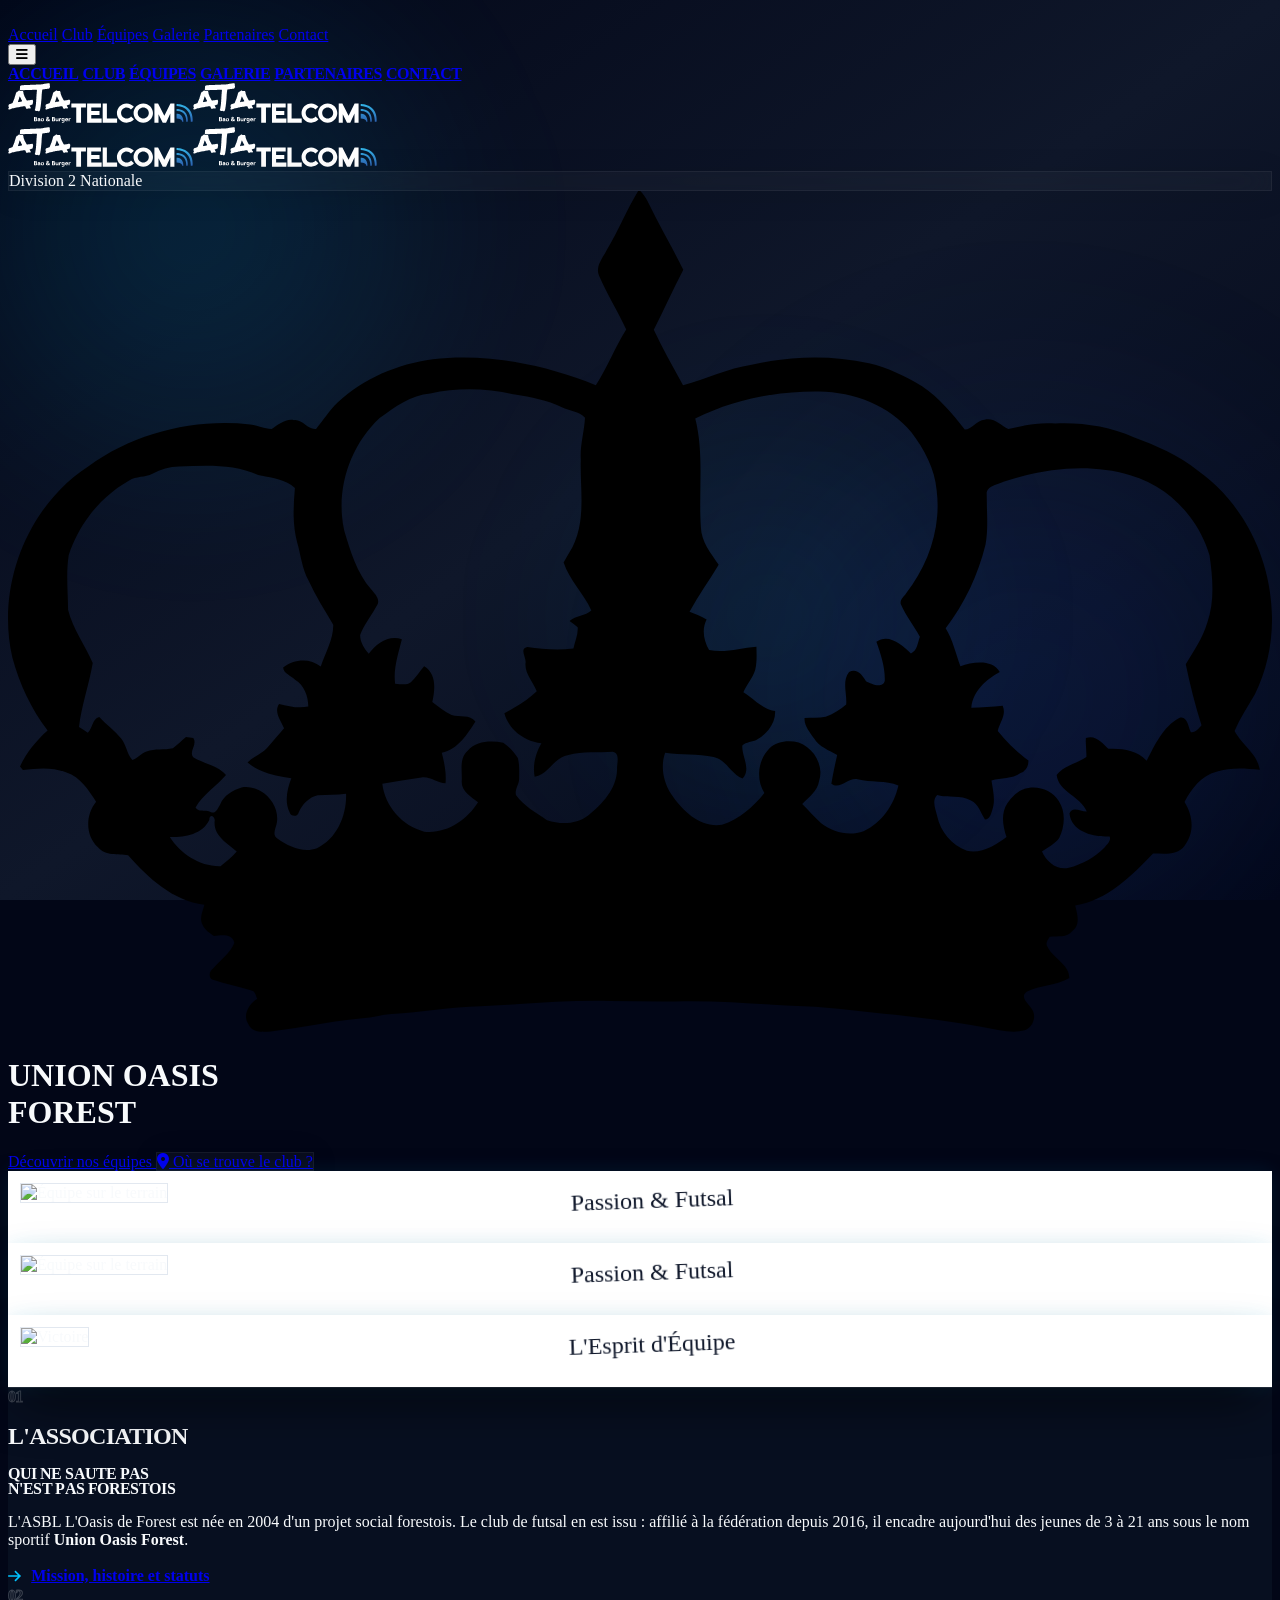
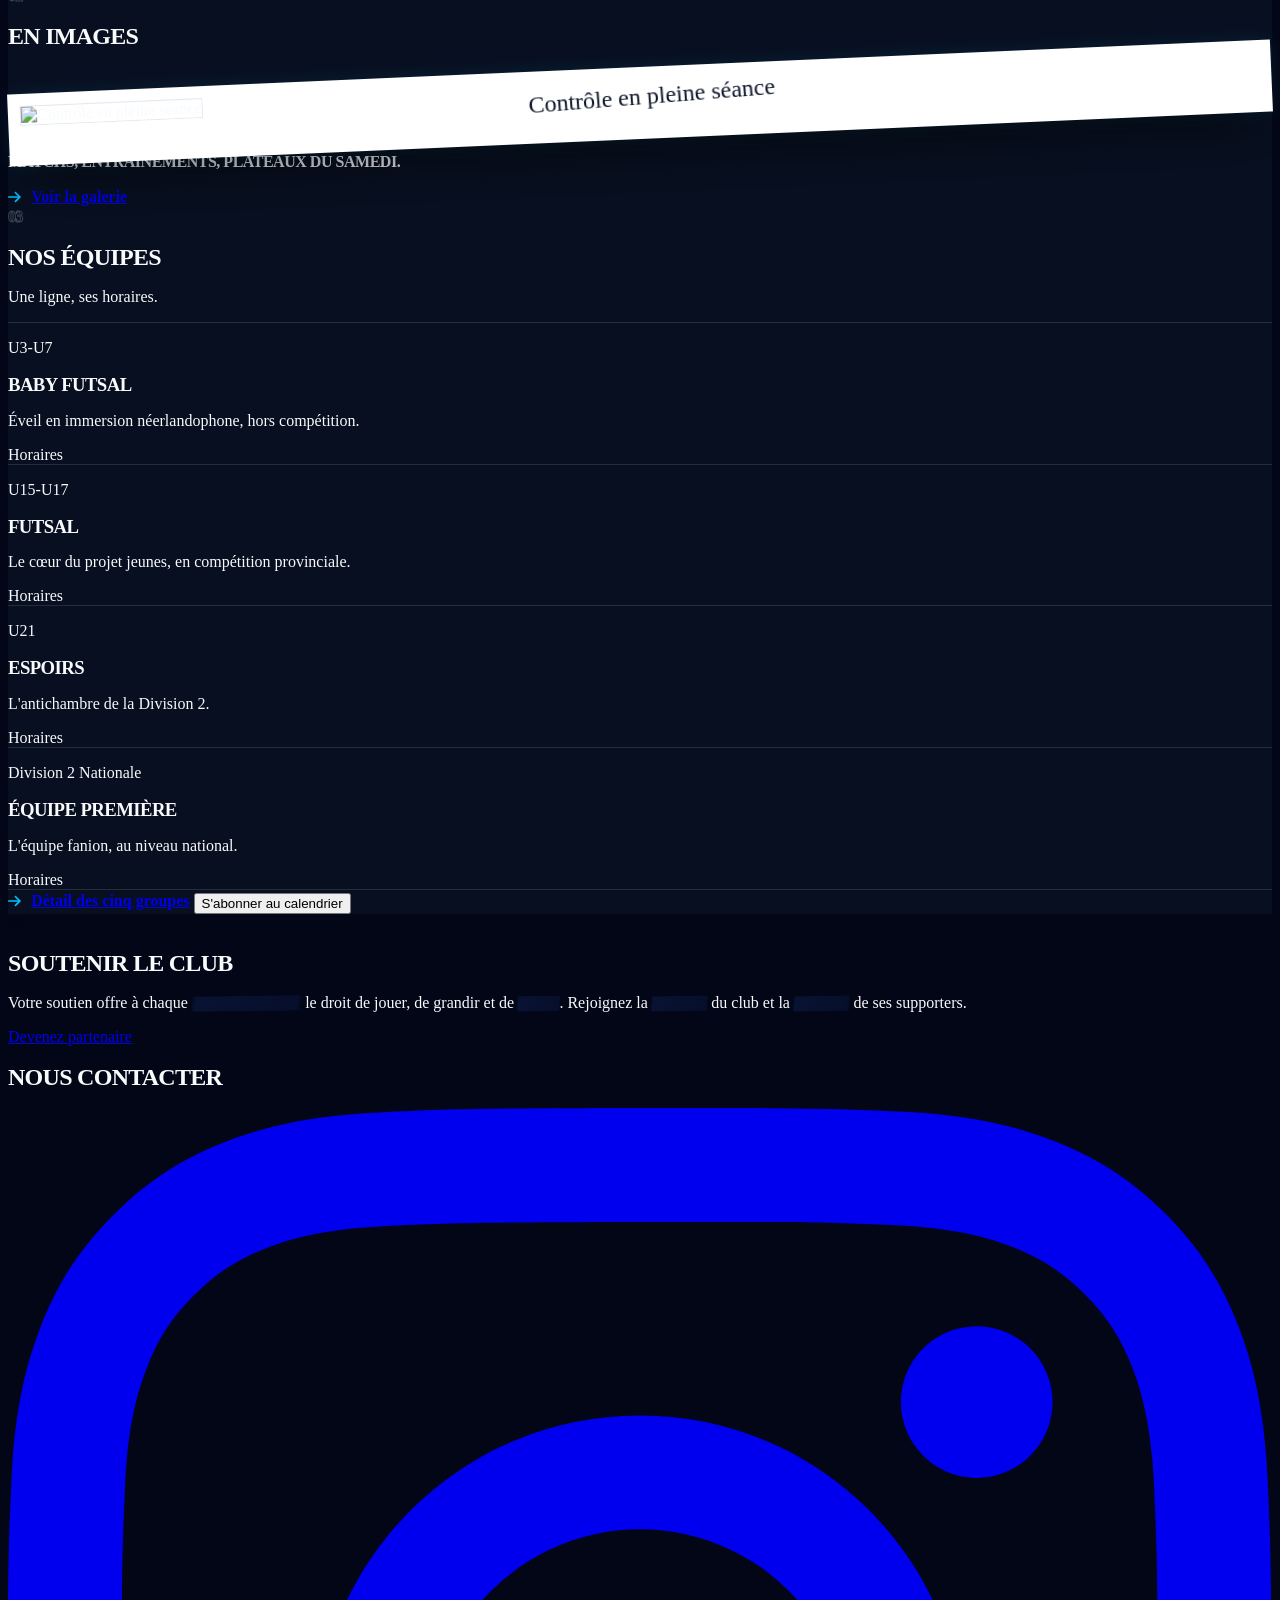
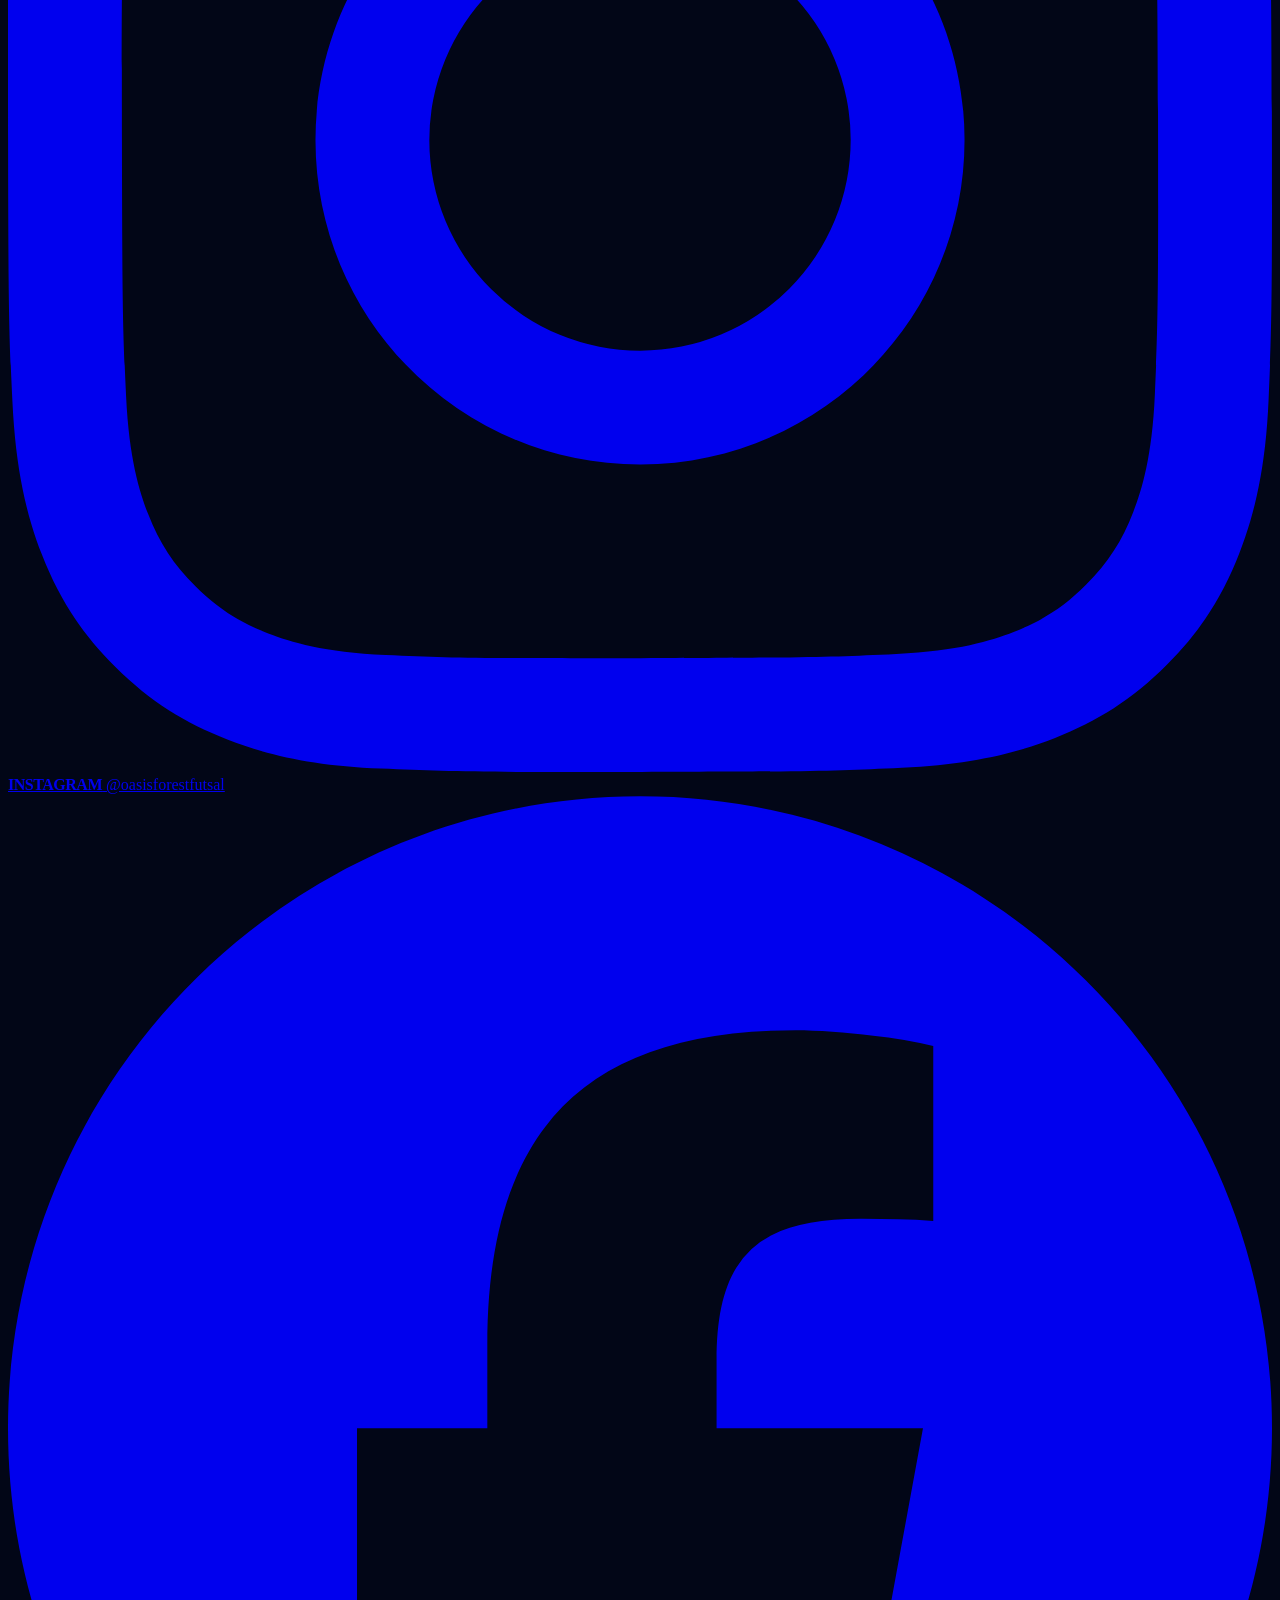
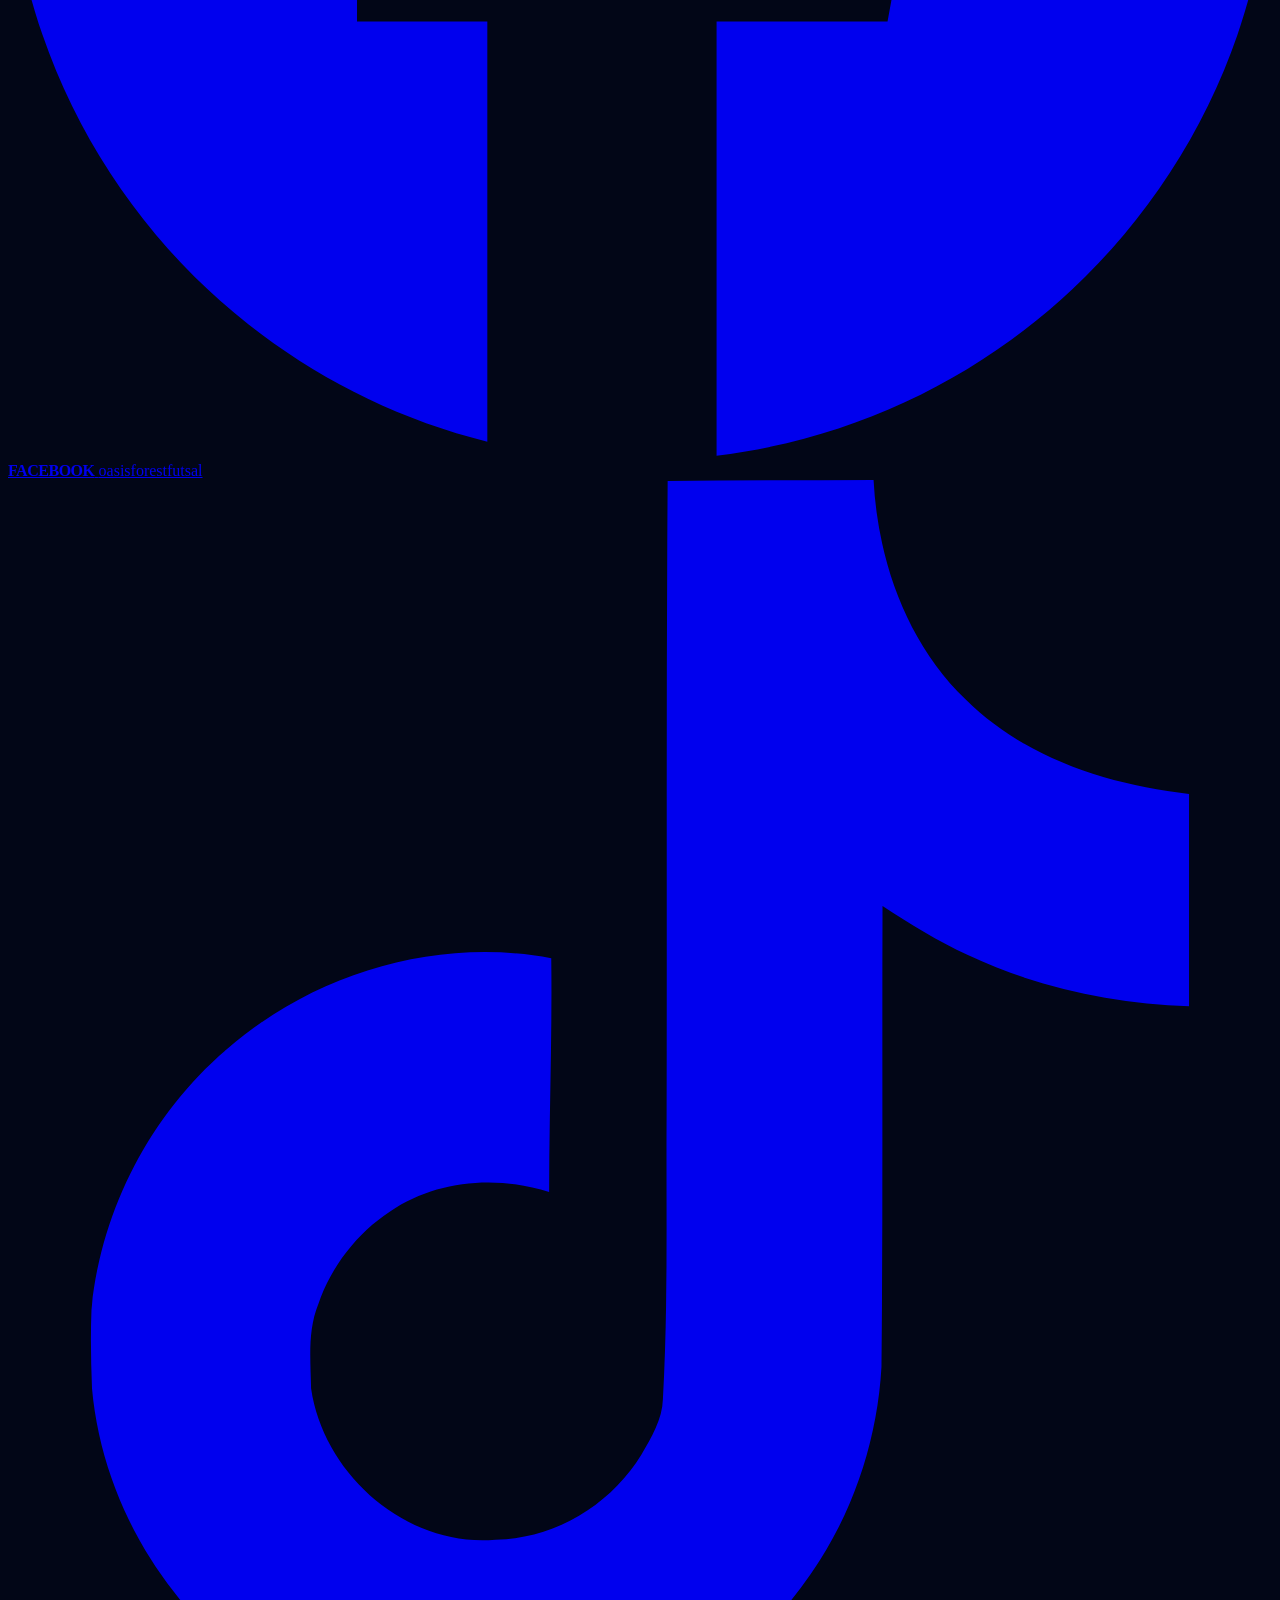
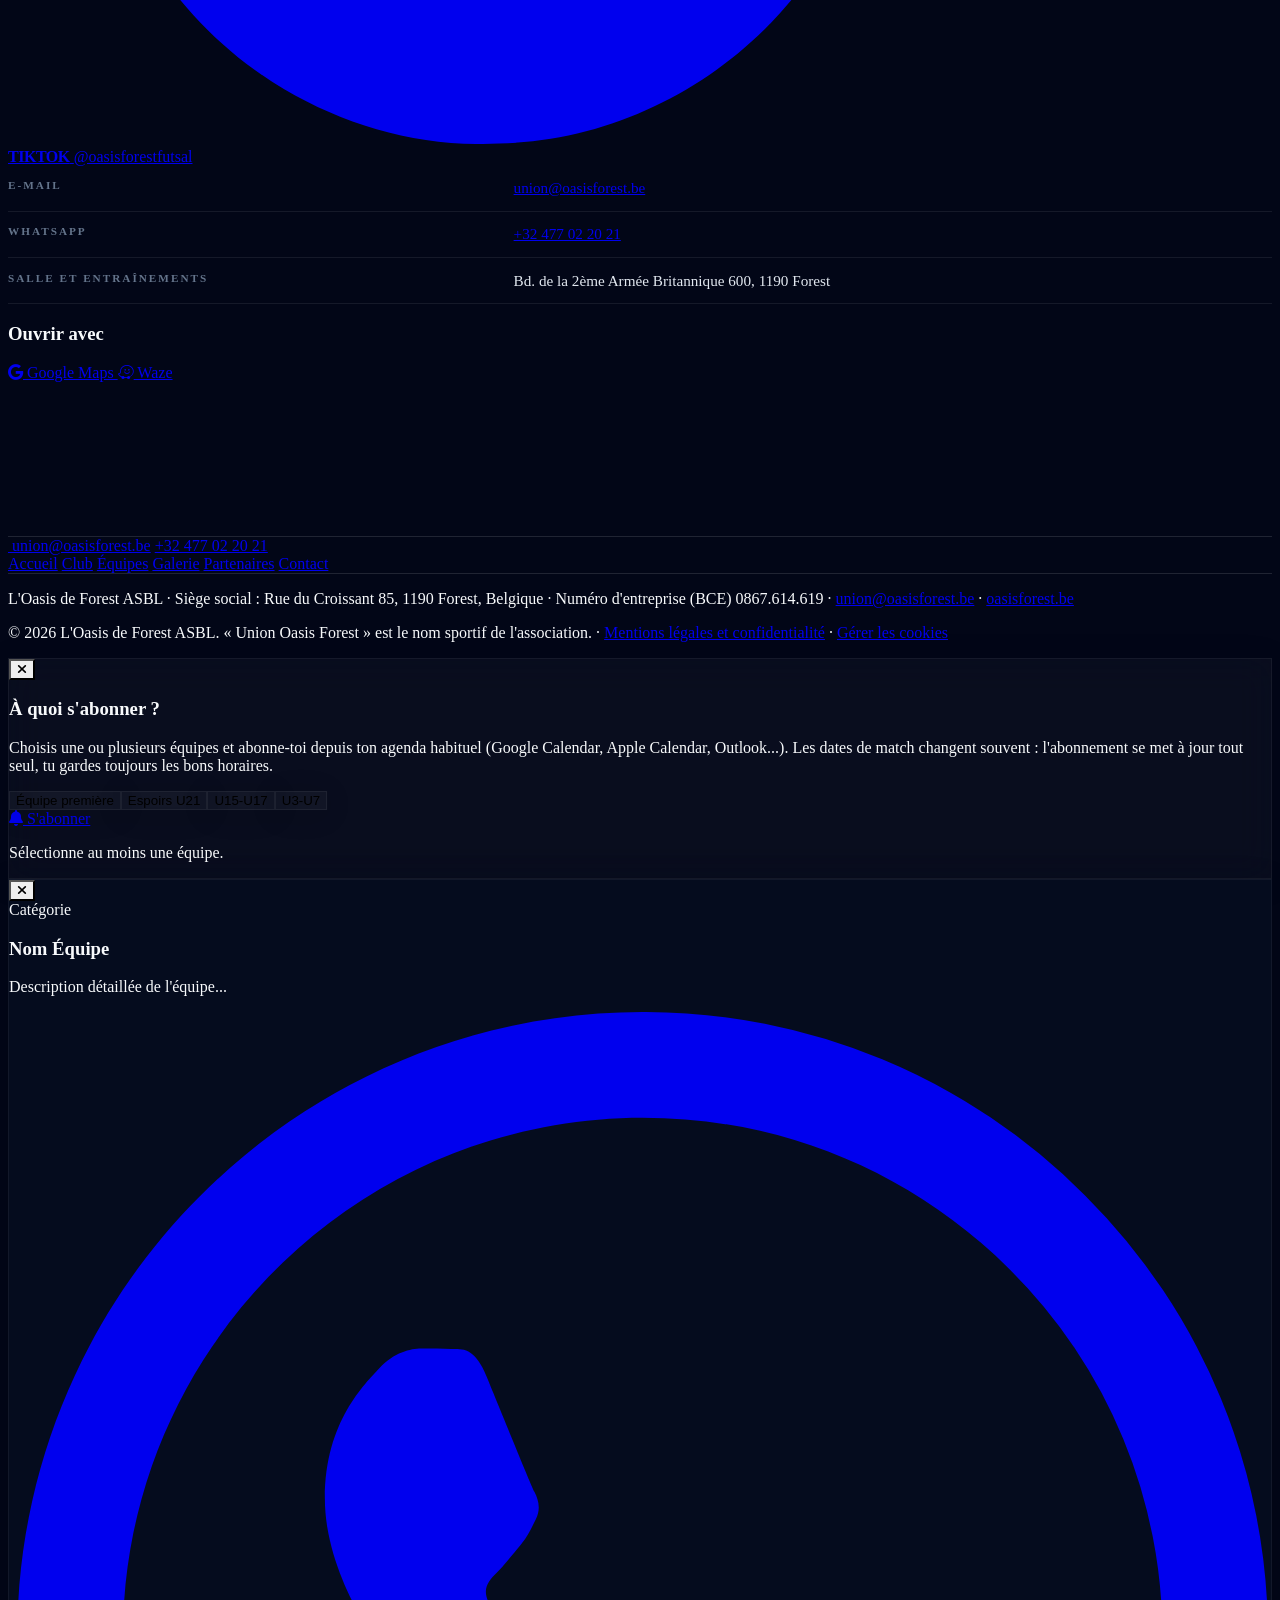
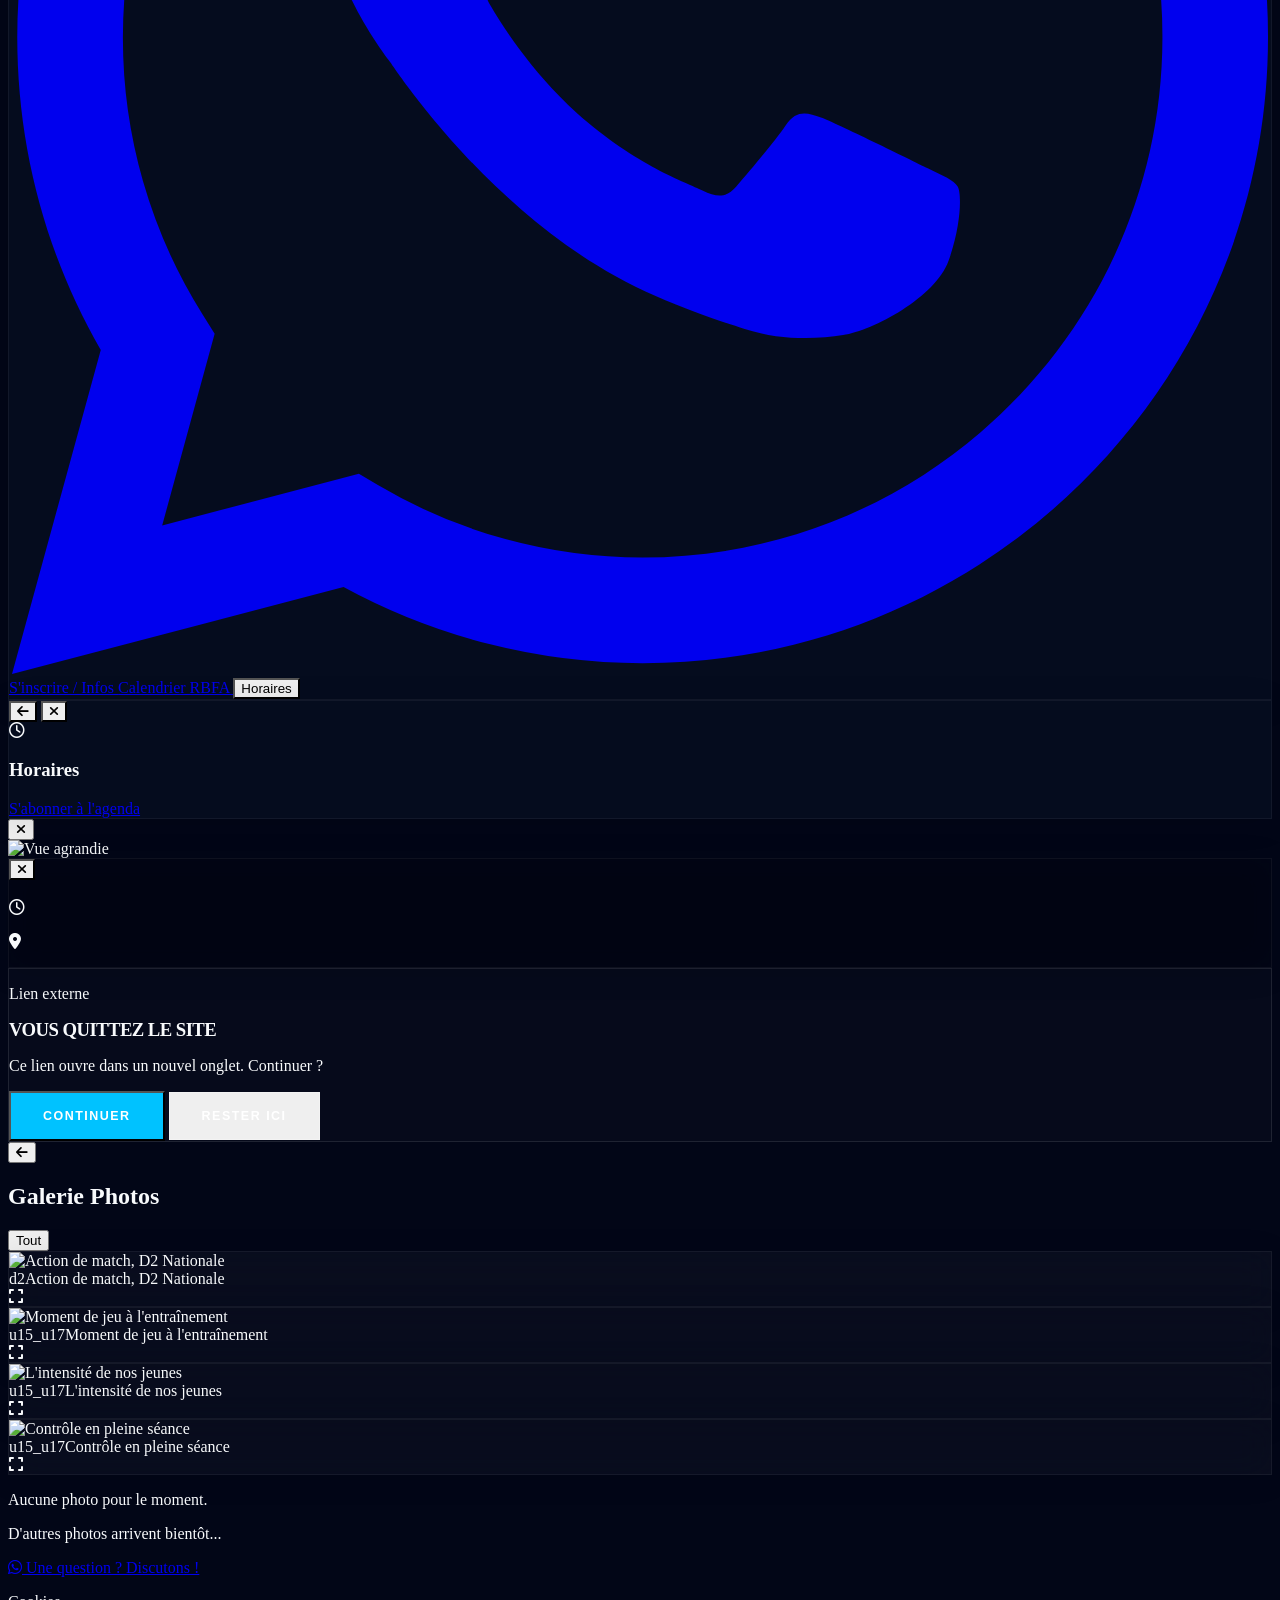
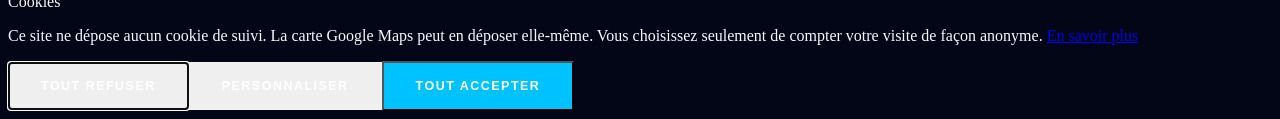
==== commit 3b046d22: "Slogan de l'accueil : le saut des lettres rejoue à chaque retour à l'écran, sans anti-spam Co-Author" ====
--- a/index.html
+++ b/index.html
@@ -85,10 +85,10 @@
     </script>
 
     <script src="https://cdn.tailwindcss.com"></script>
-    <link rel="stylesheet" href="assets/fa/all.min.css?v=202610310553">
-    <link rel="stylesheet" href="assets/polices.css?v=202610310553">
-    <script src="assets/tailwind-config.js?v=202610310553"></script>
-    <link rel="stylesheet" href="assets/site.css?v=202610310553">
+    <link rel="stylesheet" href="assets/fa/all.min.css?v=202610310554">
+    <link rel="stylesheet" href="assets/polices.css?v=202610310554">
+    <script src="assets/tailwind-config.js?v=202610310554"></script>
+    <link rel="stylesheet" href="assets/site.css?v=202610310554">
 </head>
 <body class="antialiased font-sans flex flex-col min-h-screen">
     <a href="#contenu" class="sr-only focus:not-sr-only focus:fixed focus:top-2 focus:left-2 focus:z-[300] focus:bg-accent focus:text-night focus:px-4 focus:py-2 focus:font-black focus:text-xs focus:uppercase">Aller au contenu</a>
@@ -658,8 +658,8 @@
     <script>
         document.getElementById('year').textContent = new Date().getFullYear();
 
-        // Slogan « Qui ne saute pas… » : chaque lettre saute en vague à chaque fois qu'il entre à l'écran
-        // (avec anti-spam, voir plus bas), puis individuellement au survol. Texte lisible tel quel par les lecteurs d'écran
+        // Slogan « Qui ne saute pas… » : chaque lettre saute en vague à chaque fois qu'il revient à l'écran,
+        // puis individuellement au survol. Texte lisible tel quel par les lecteurs d'écran
         // (copie masquée visuellement) ; animation coupée si le visiteur demande moins de mouvement.
         (function () {
             const slogan = document.getElementById('slogan-saut');
@@ -698,23 +698,18 @@
             slogan.append(lisible, visuel);
             decouper(visuel);
             if (window.matchMedia('(prefers-reduced-motion: reduce)').matches || !('IntersectionObserver' in window)) return;
-            // L'animation se rejoue à chaque passage devant le slogan, avec une sécurité anti-spam :
-            // au moins 6 s entre deux lectures et 5 lectures par minute au plus (un visiteur qui
-            // fait des allers-retours rapides ne déclenche pas une série de sauts).
-            const PAUSE_MS = 6000, MAX_PAR_MINUTE = 5;
-            let lectures = [];
-            const jouer = () => {
-                const t = Date.now();
-                lectures = lectures.filter((x) => t - x < 60000);
-                if (lectures.length && t - lectures[lectures.length - 1] < PAUSE_MS) return;
-                if (lectures.length >= MAX_PAR_MINUTE) return;
-                lectures.push(t);
-                slogan.classList.remove('saut-actif');
-                void slogan.offsetWidth; // relance l'animation CSS depuis le début
-                slogan.classList.add('saut-actif');
-            };
+            // Simple : dès que le slogan sort de l'écran, l'animation est remise à zéro ;
+            // quand il revient, les lettres sautent à nouveau.
             const obs = new IntersectionObserver((entrees) => {
-                if (entrees.some((e) => e.isIntersecting)) jouer();
+                entrees.forEach((e) => {
+                    if (e.isIntersecting) {
+                        slogan.classList.remove('saut-actif');
+                        void slogan.offsetWidth; // relance l'animation CSS depuis le début
+                        slogan.classList.add('saut-actif');
+                    } else {
+                        slogan.classList.remove('saut-actif');
+                    }
+                });
             }, { threshold: 0.6 });
             obs.observe(slogan);
         })();
@@ -1932,7 +1927,7 @@
         });
     </script>
 
-    <script src="assets/mesure.js?v=202610310553"></script>
-    <script src="assets/cookies.js?v=202610310553"></script>
+    <script src="assets/mesure.js?v=202610310554"></script>
+    <script src="assets/cookies.js?v=202610310554"></script>
 </body>
 </html>
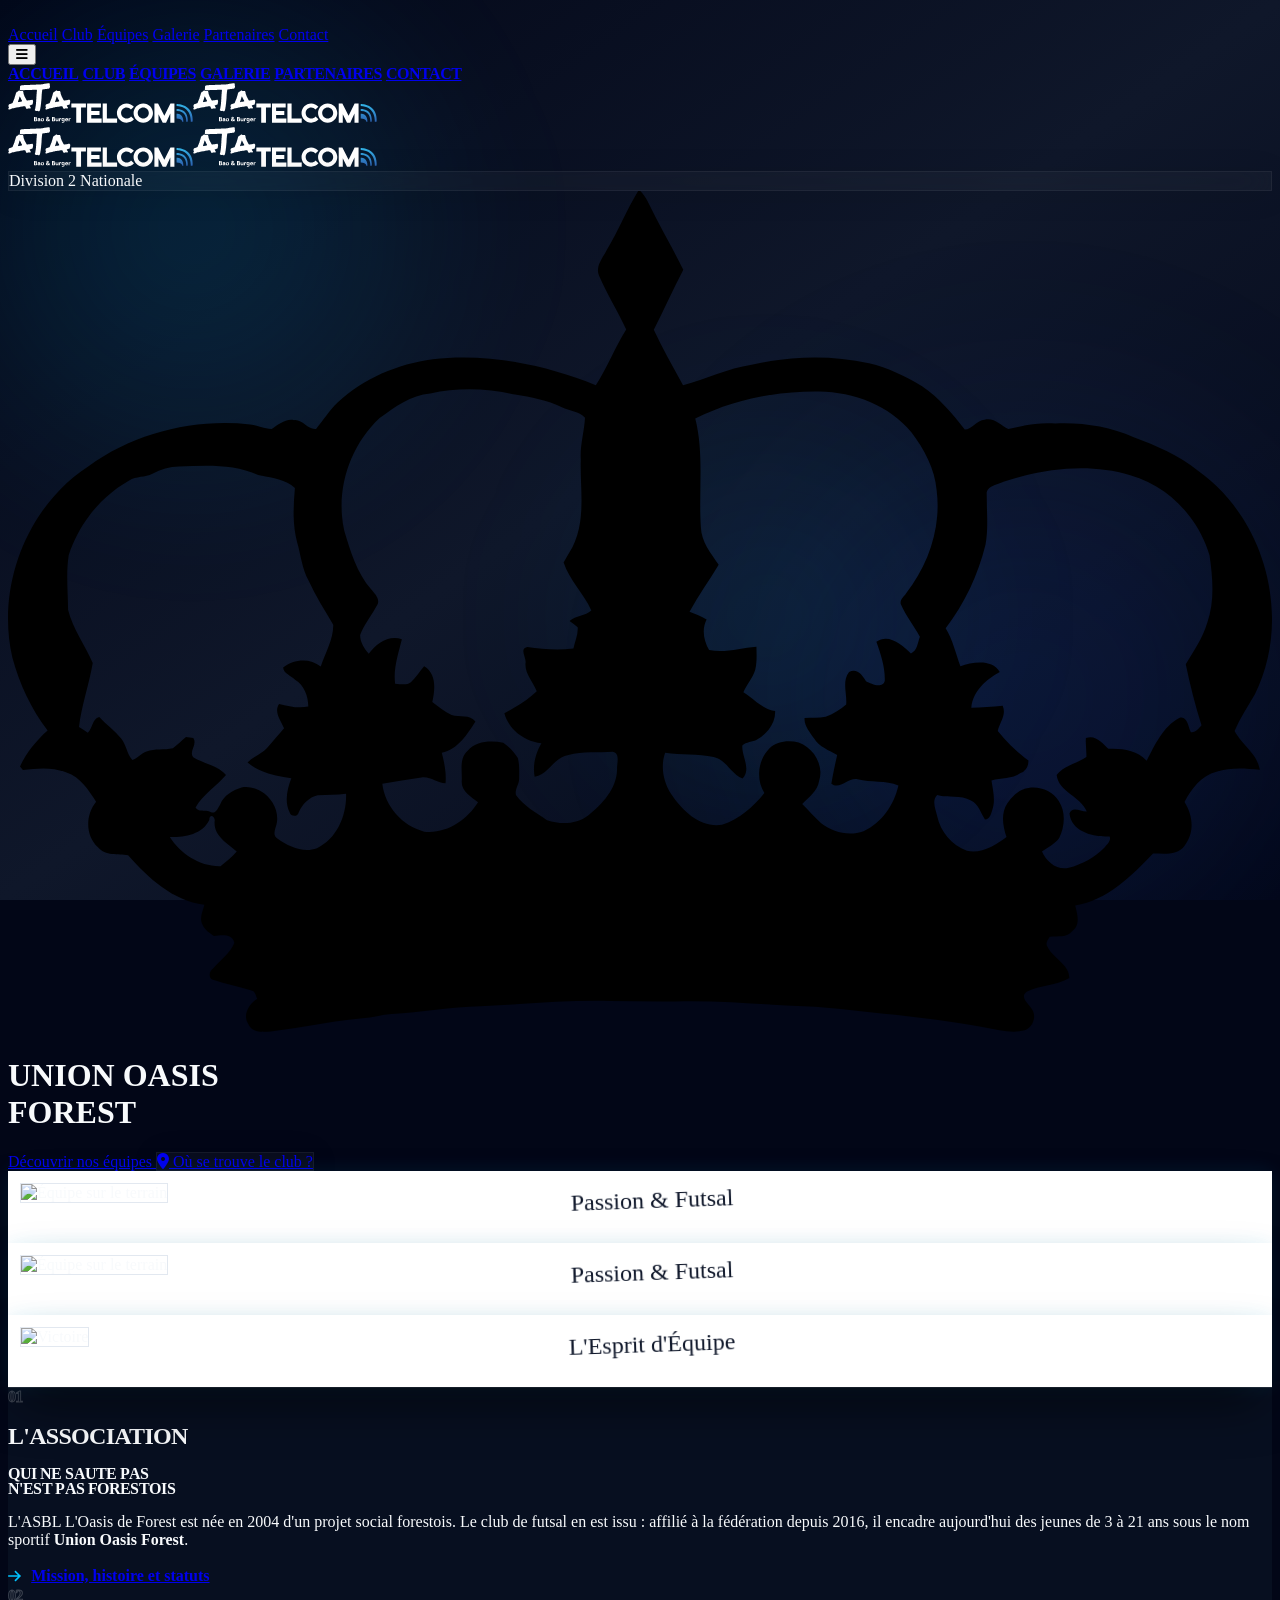
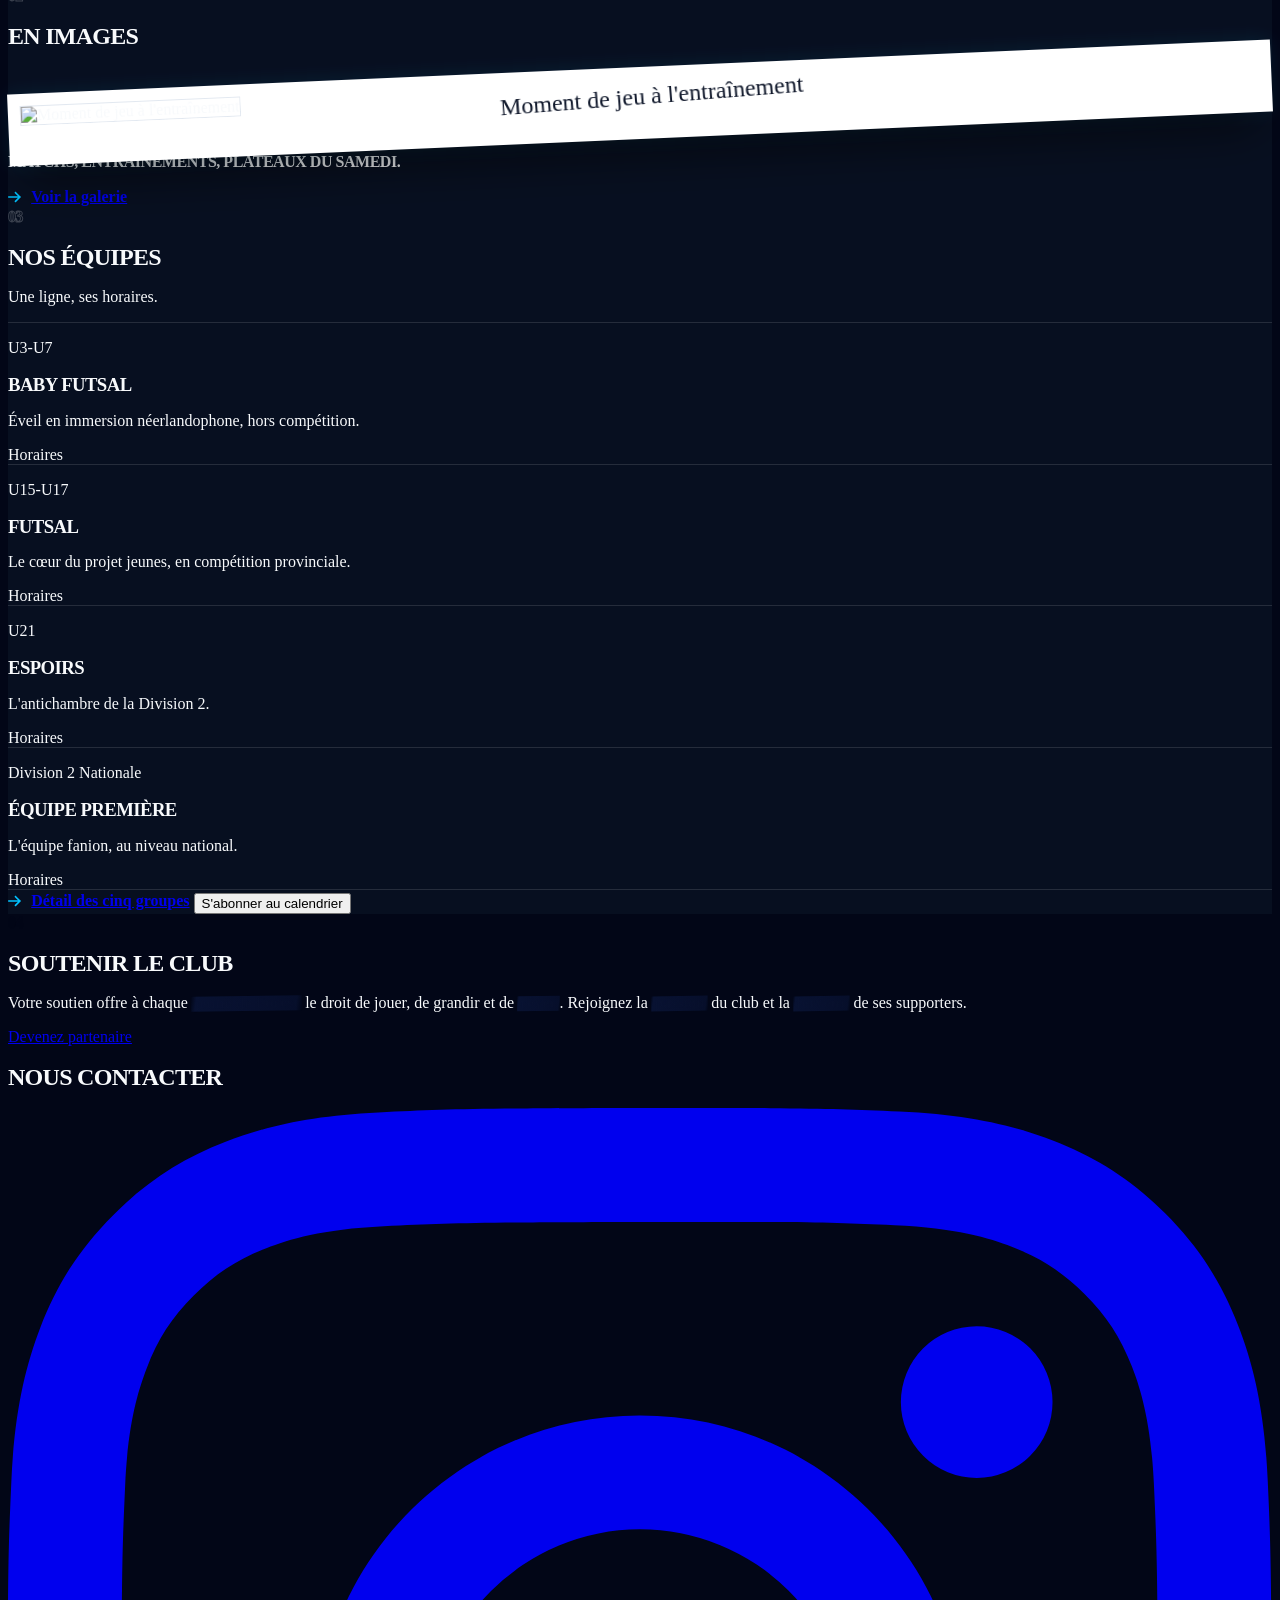
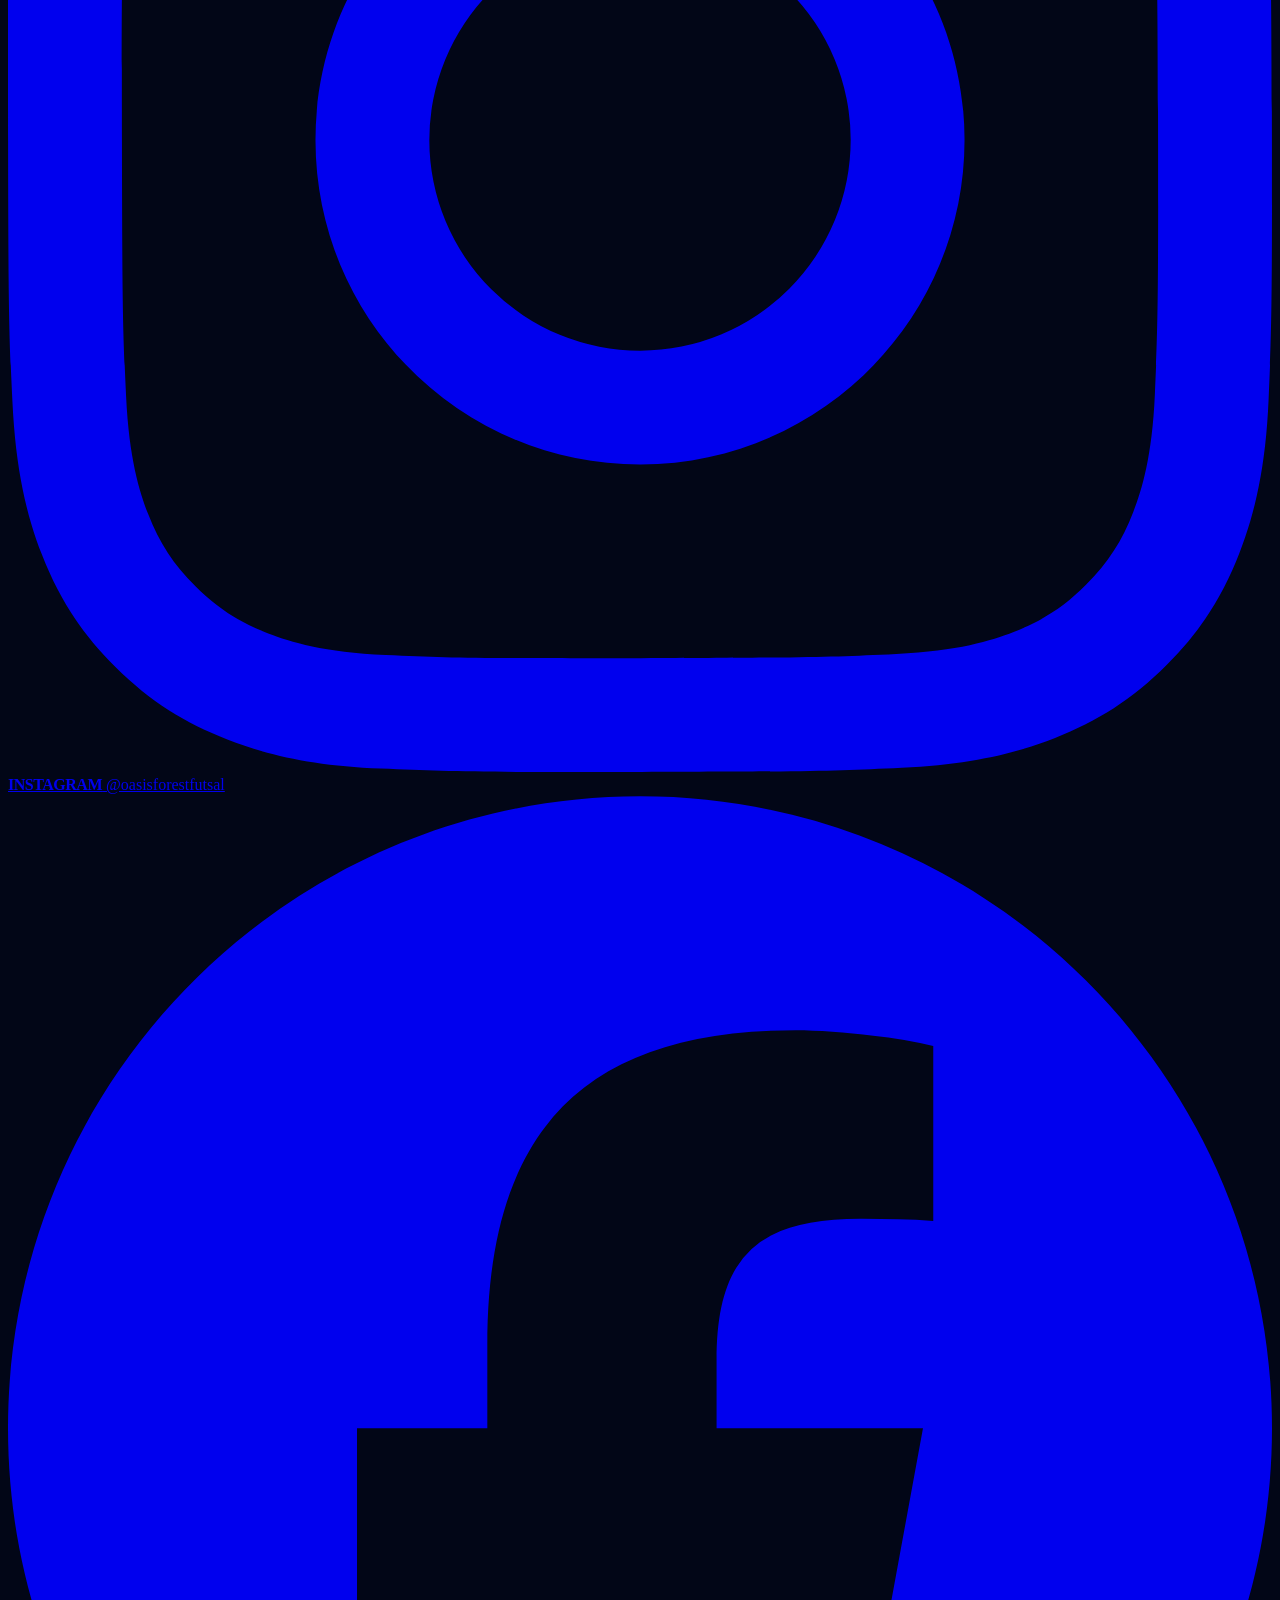
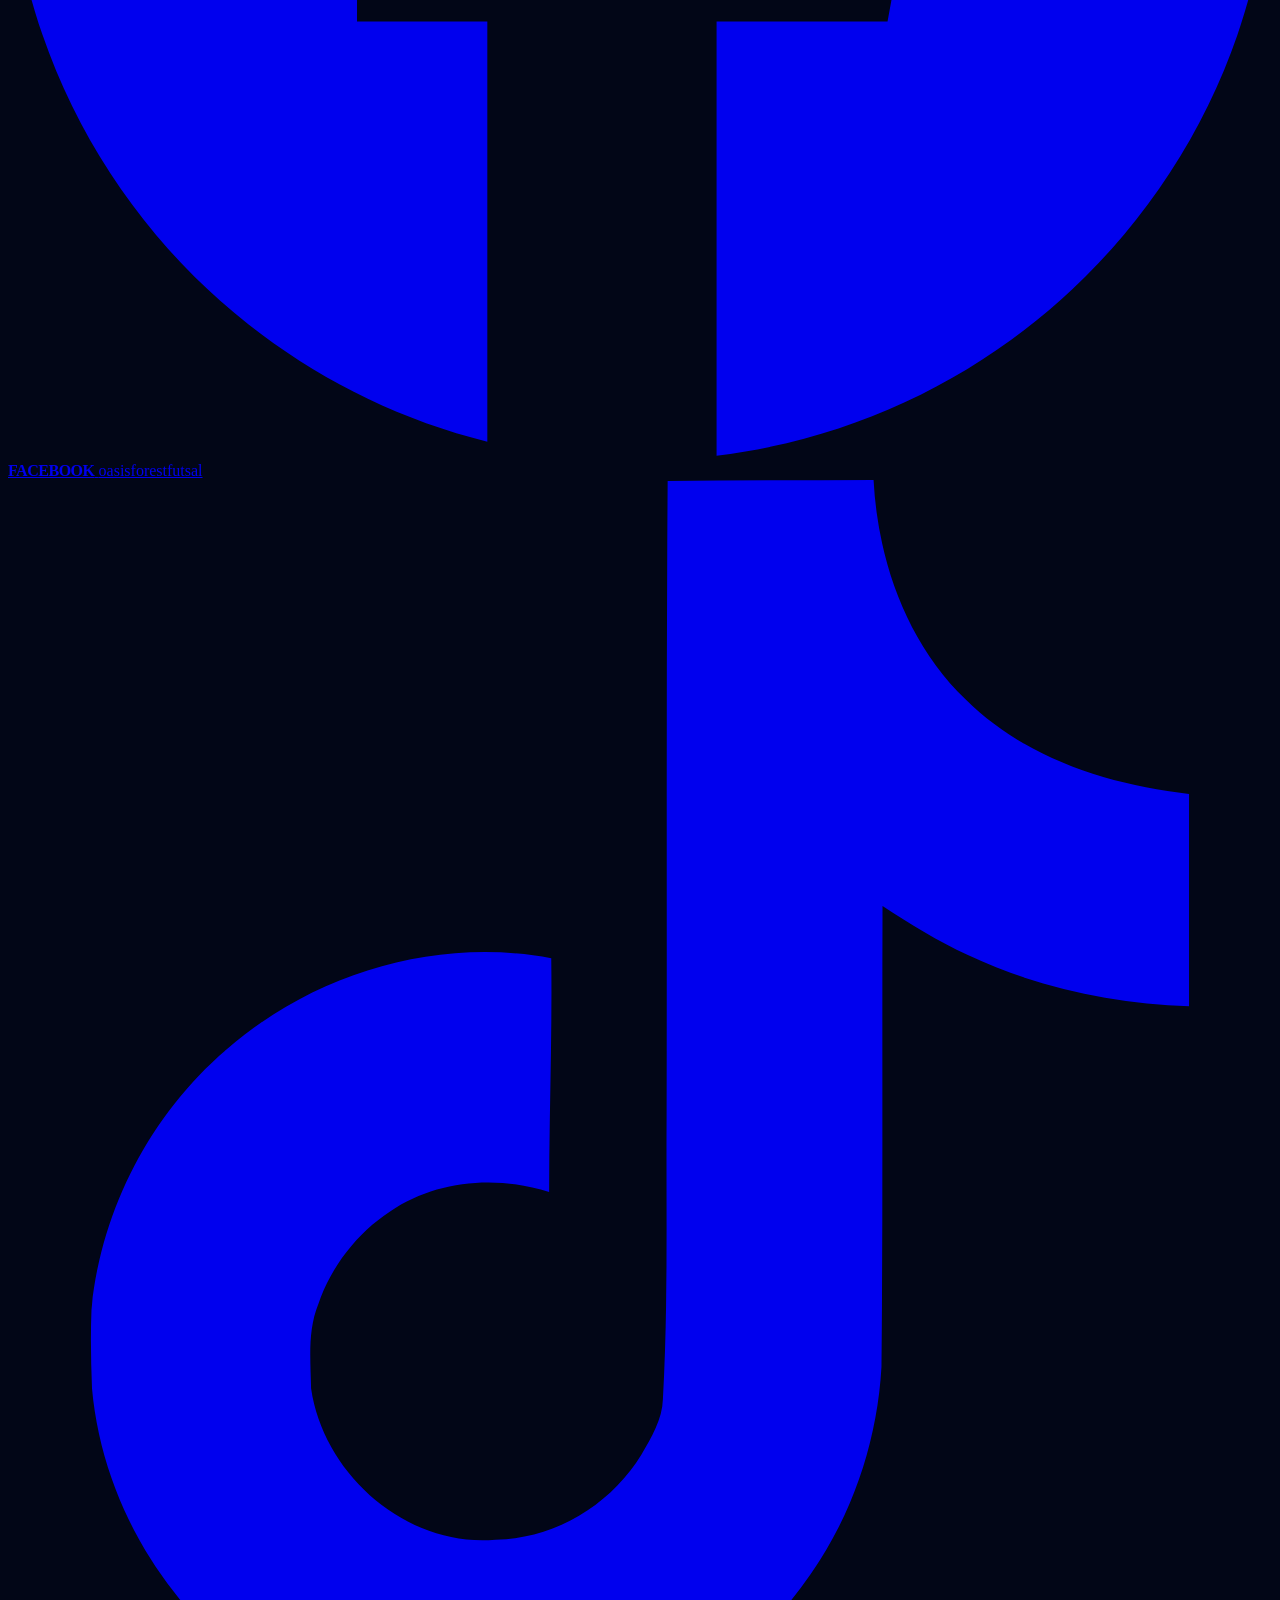
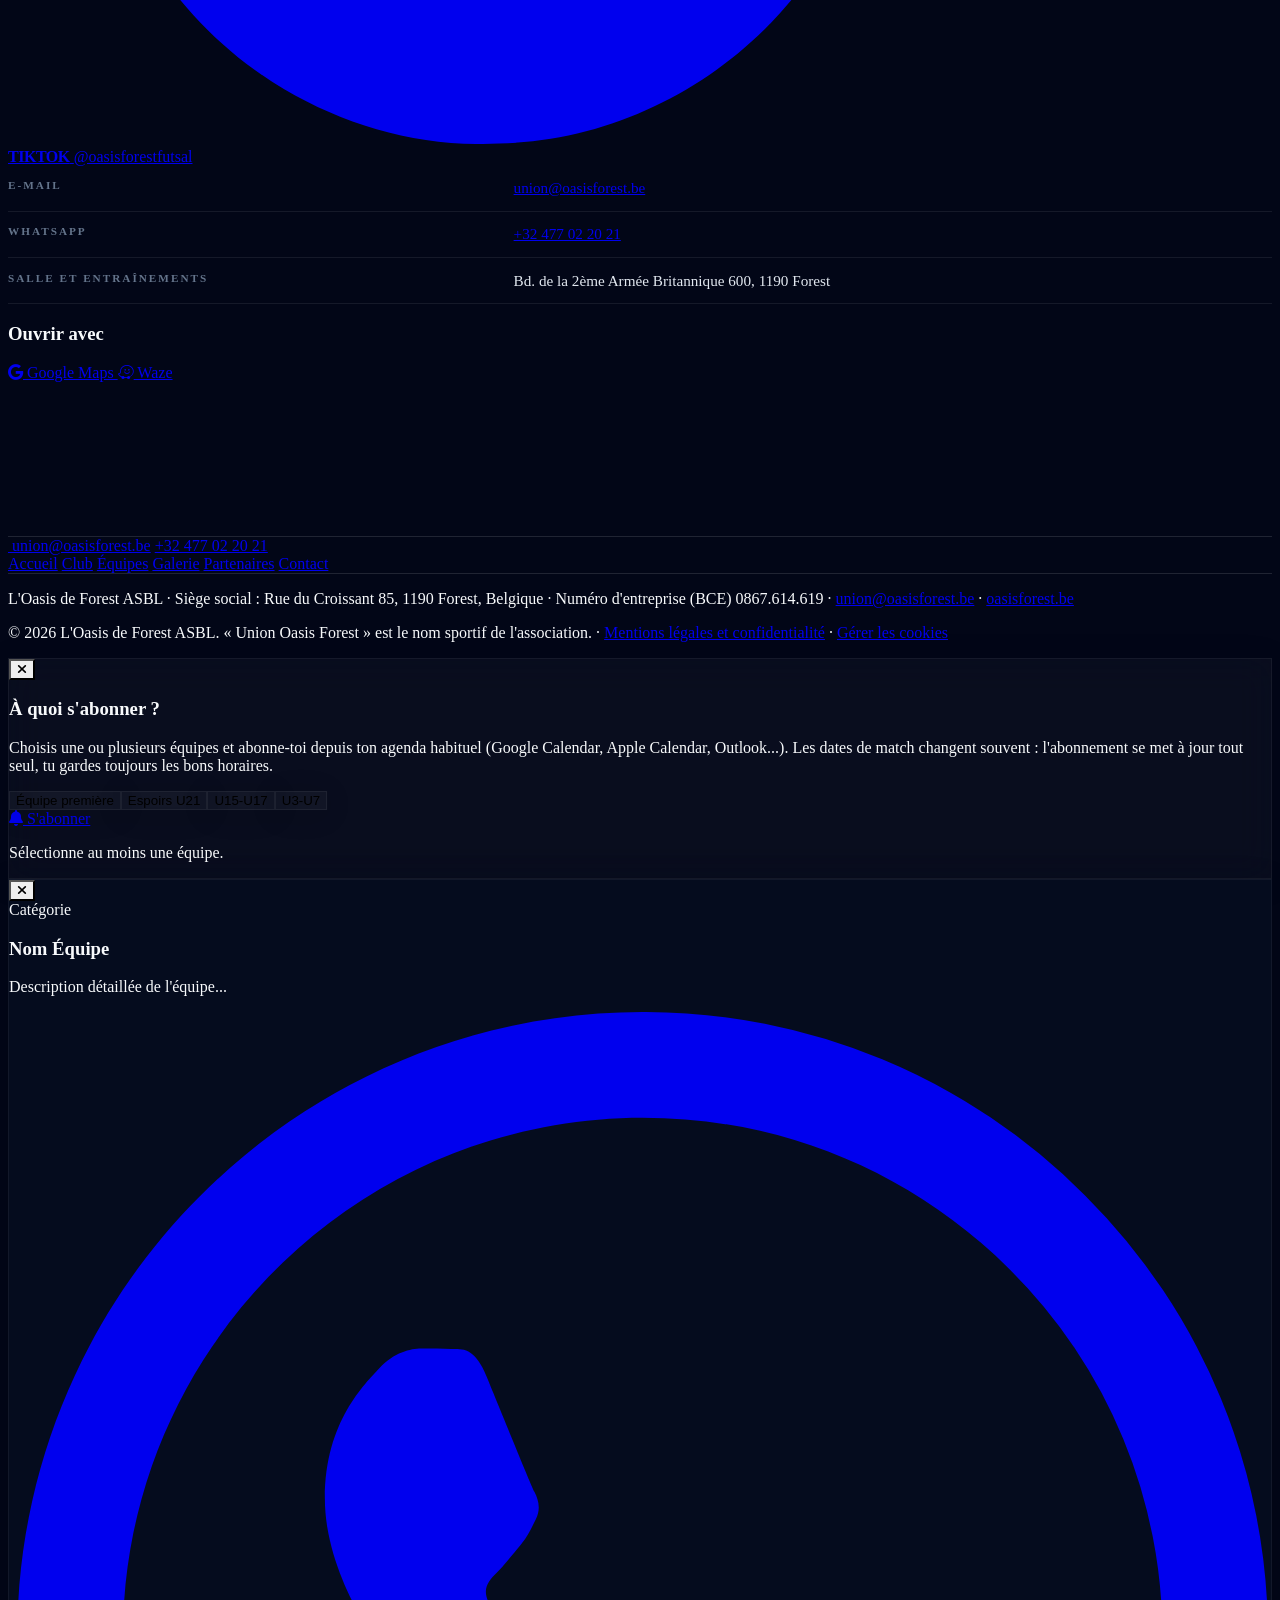
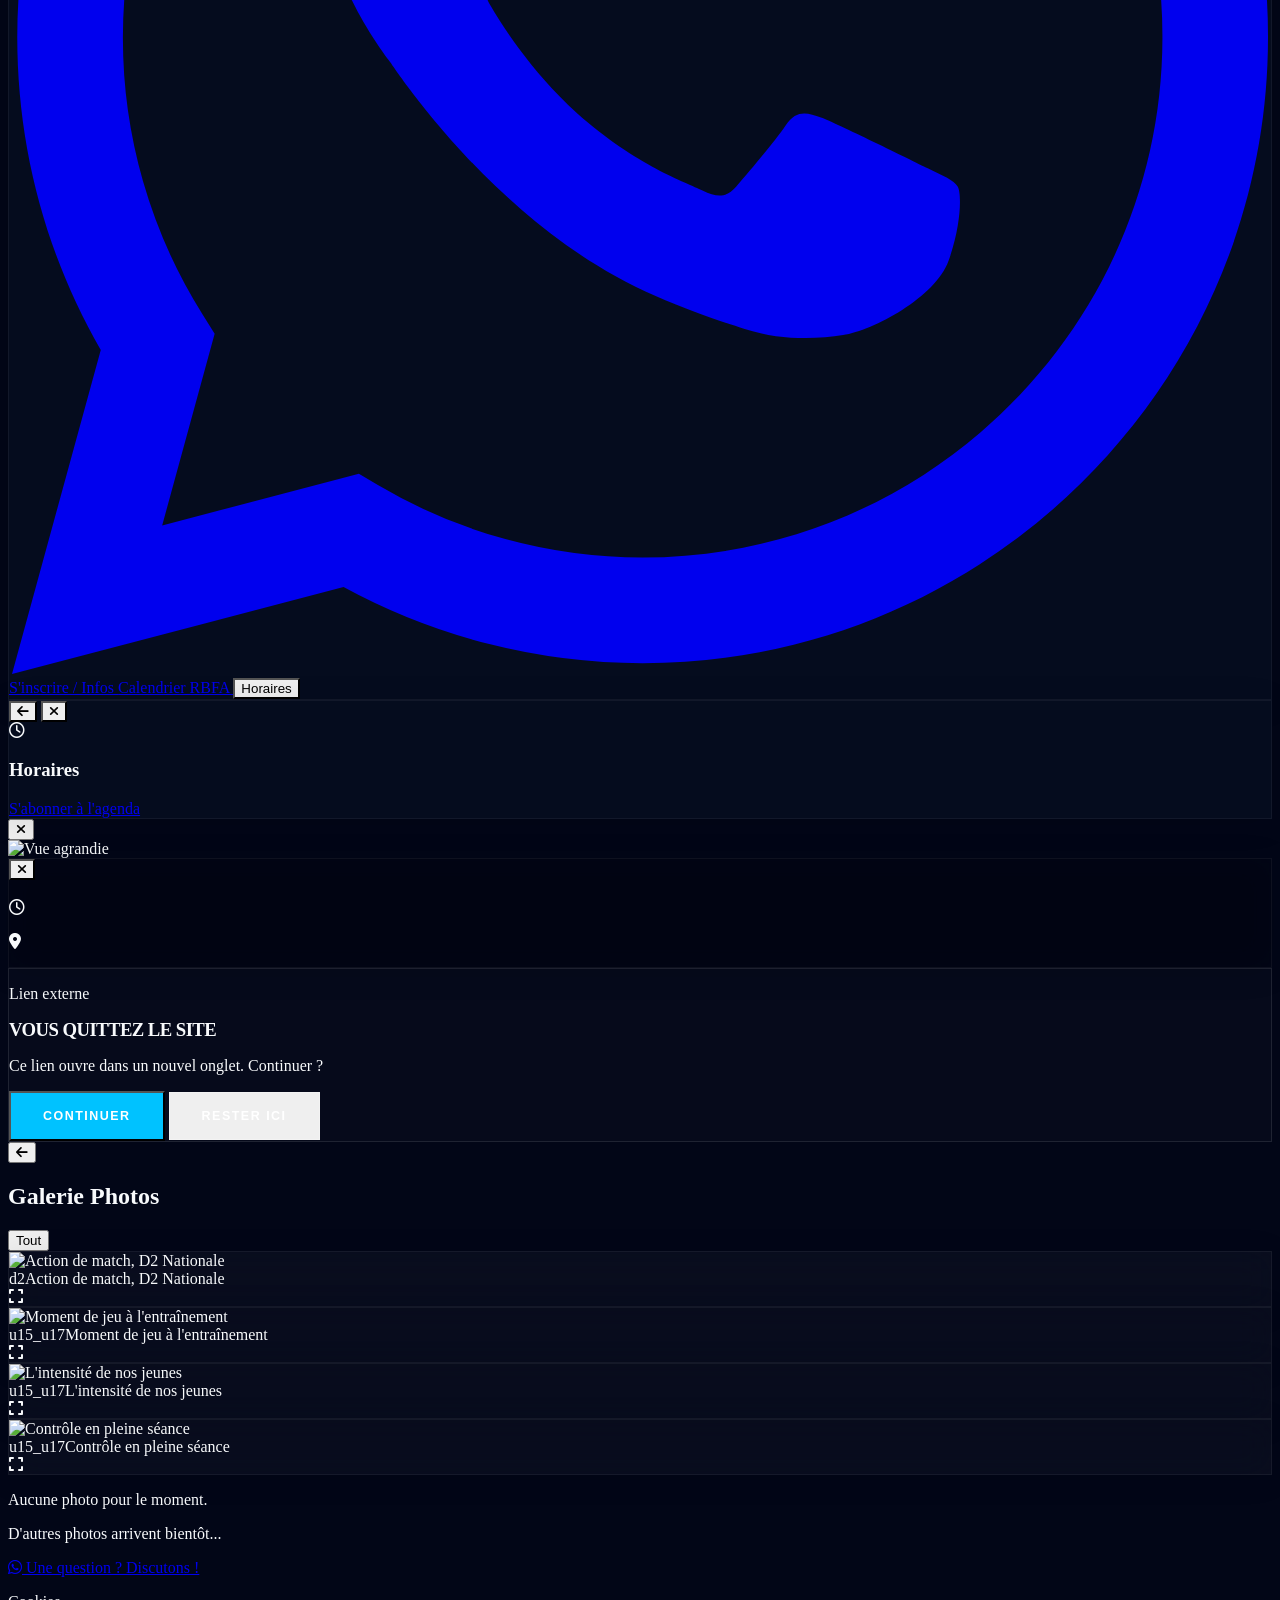
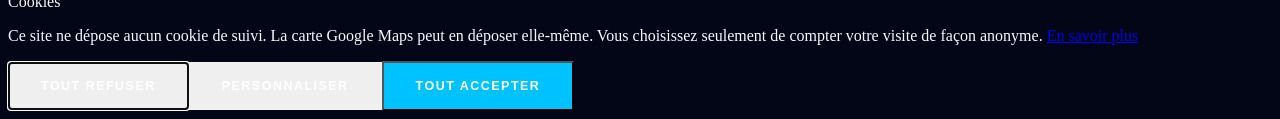
==== commit 25ee070e: "Aperçu de partage : photo de l'équipe première et nouveau texte de description - img/partage-equipe." ====
--- a/index.html
+++ b/index.html
@@ -3,7 +3,7 @@
 <head>
     <meta charset="UTF-8">
     <meta name="viewport" content="width=device-width, initial-scale=1.0">
-    <meta name="description" content="Union Oasis Forest - L'excellence du futsal bruxellois. De notre équipe première en Division 2 Nationale jusqu'à nos équipes de jeunes.">
+    <meta name="description" content="Union Oasis Forest - L'excellence du futsal bruxellois. De nos équipes de jeunes à l'équipe première en Division 2. Nous croyons au talent bruxellois et nous le mettons en avant.">
     <title>Union Oasis Forest | Club de futsal à Forest, Bruxelles</title>
     <link rel="canonical" href="https://oasisforest.be/">
 
@@ -22,8 +22,8 @@
     <meta property="og:type" content="website">
     <meta property="og:url" content="https://oasisforest.be/">
     <meta property="og:title" content="Union Oasis Forest - Club de Futsal Bruxellois">
-    <meta property="og:description" content="L'excellence du futsal bruxellois. De notre équipe première en Division 2 Nationale jusqu'à nos équipes de jeunes.">
-    <meta property="og:image" content="https://oasisforest.be/img/partage.jpg">
+    <meta property="og:description" content="L'excellence du futsal bruxellois. De nos équipes de jeunes à l'équipe première en Division 2. Nous croyons au talent bruxellois et nous le mettons en avant.">
+    <meta property="og:image" content="https://oasisforest.be/img/partage-equipe.jpg">
     <meta property="og:image:width" content="1200">
     <meta property="og:image:height" content="630">
     <meta property="og:locale" content="fr_BE">
@@ -32,8 +32,8 @@
     <!-- Twitter Card -->
     <meta name="twitter:card" content="summary_large_image">
     <meta name="twitter:title" content="Union Oasis Forest - Club de Futsal Bruxellois">
-    <meta name="twitter:description" content="L'excellence du futsal bruxellois. De notre équipe première en Division 2 Nationale jusqu'à nos équipes de jeunes.">
-    <meta name="twitter:image" content="https://oasisforest.be/img/partage.jpg">
+    <meta name="twitter:description" content="L'excellence du futsal bruxellois. De nos équipes de jeunes à l'équipe première en Division 2. Nous croyons au talent bruxellois et nous le mettons en avant.">
+    <meta name="twitter:image" content="https://oasisforest.be/img/partage-equipe.jpg">
 
     <!-- Données structurées Schema.org -->
     <script type="application/ld+json">
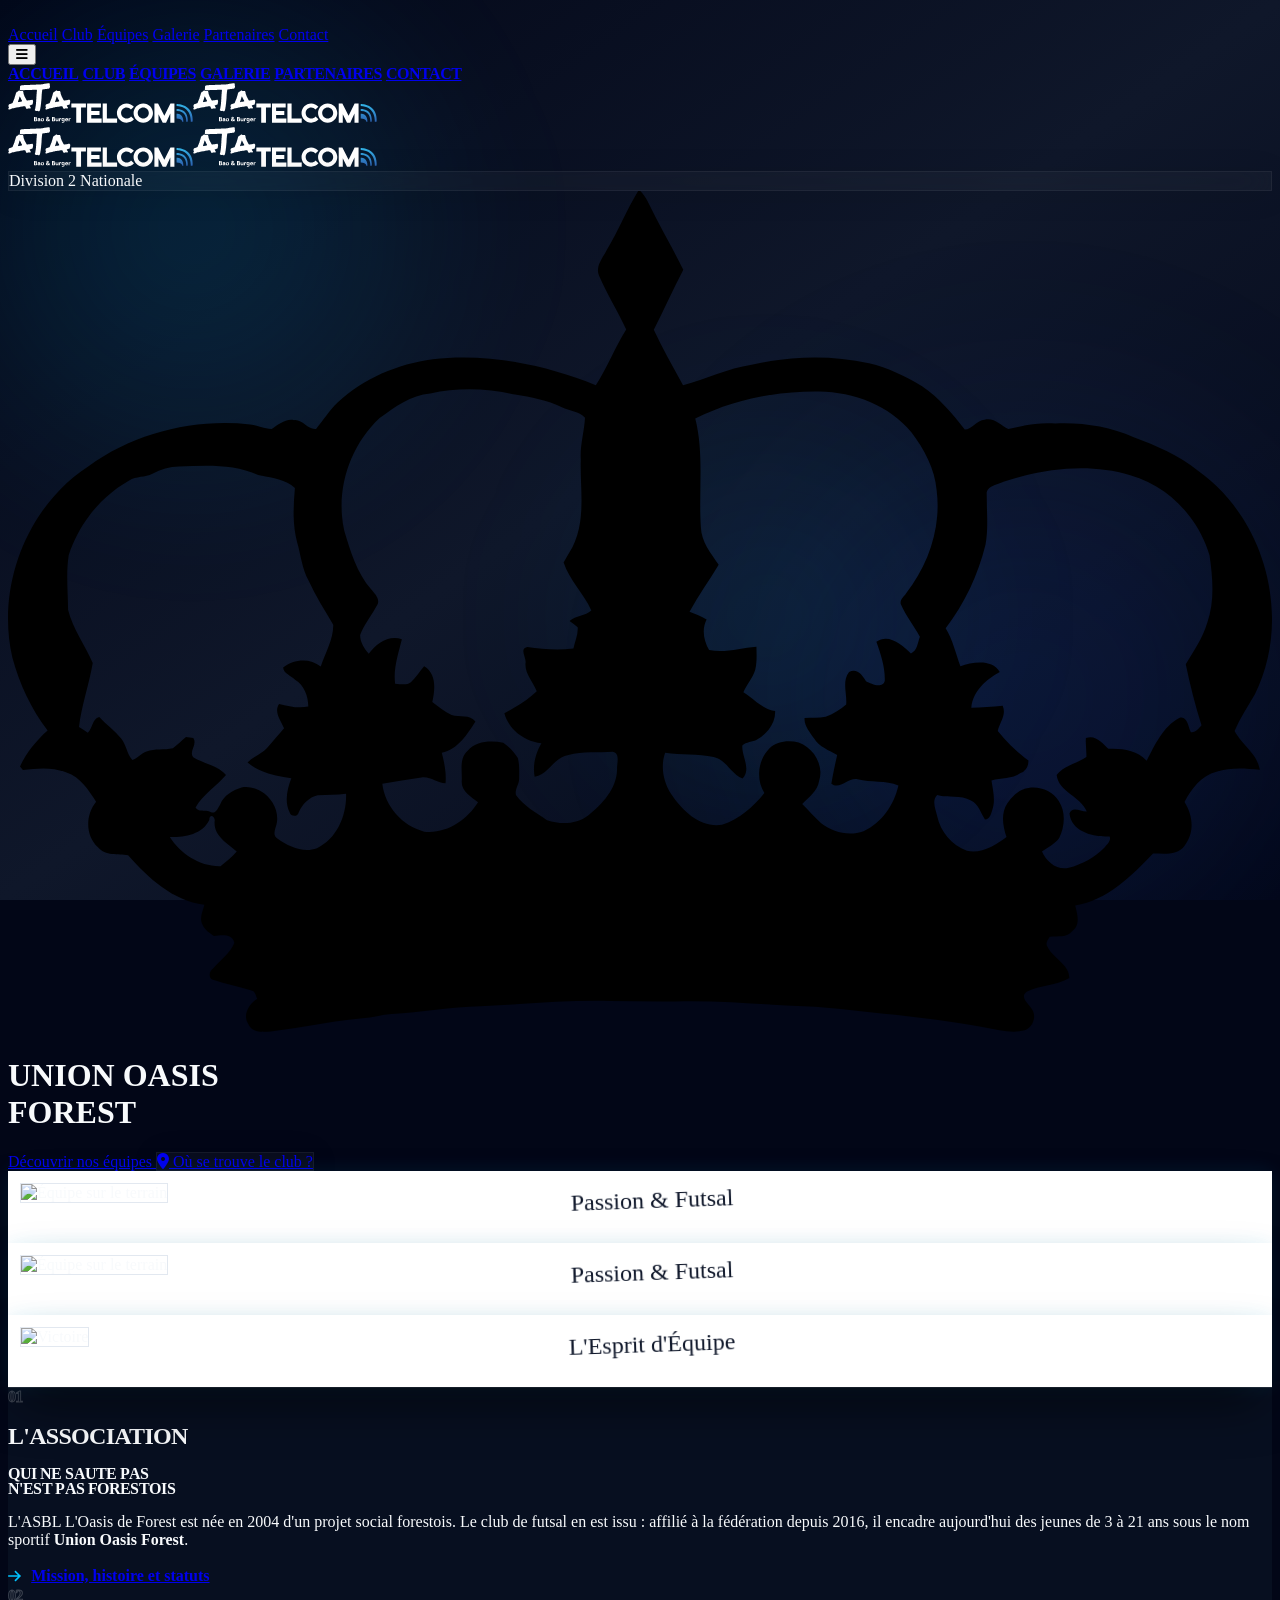
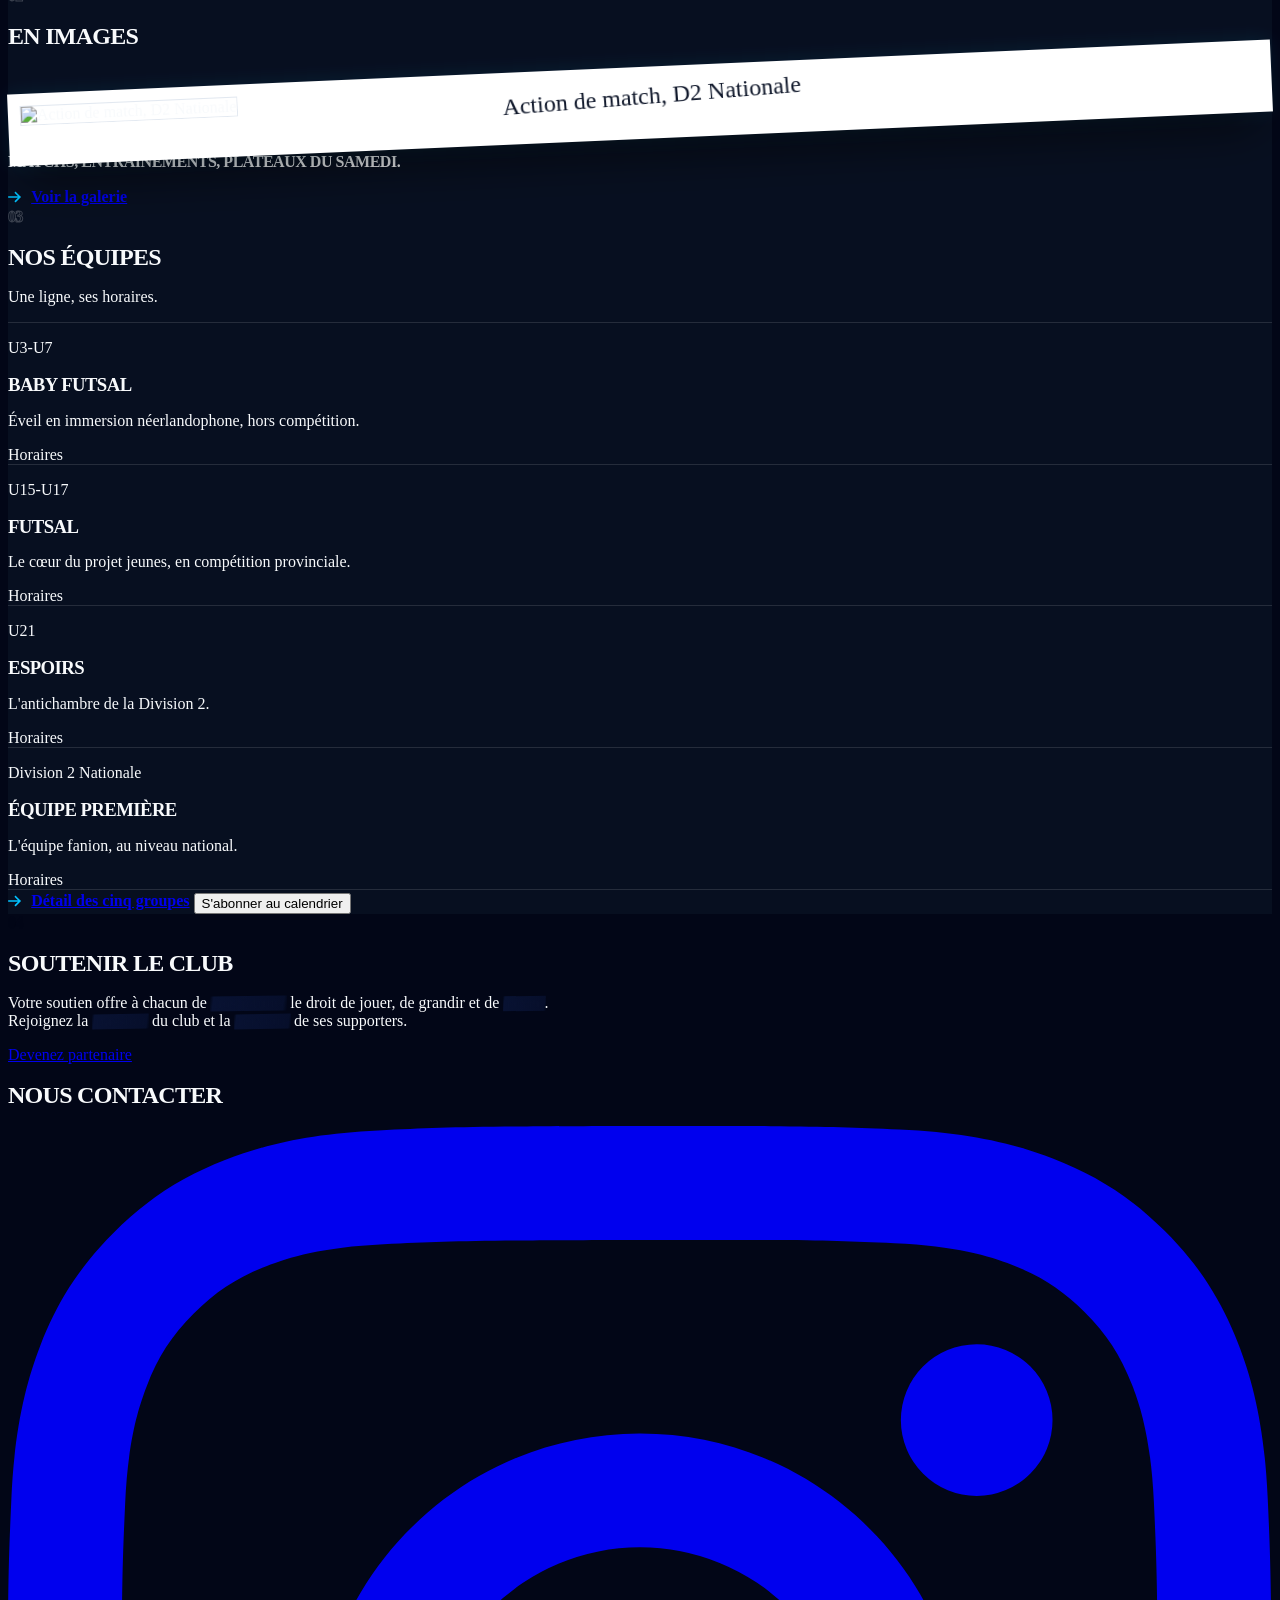
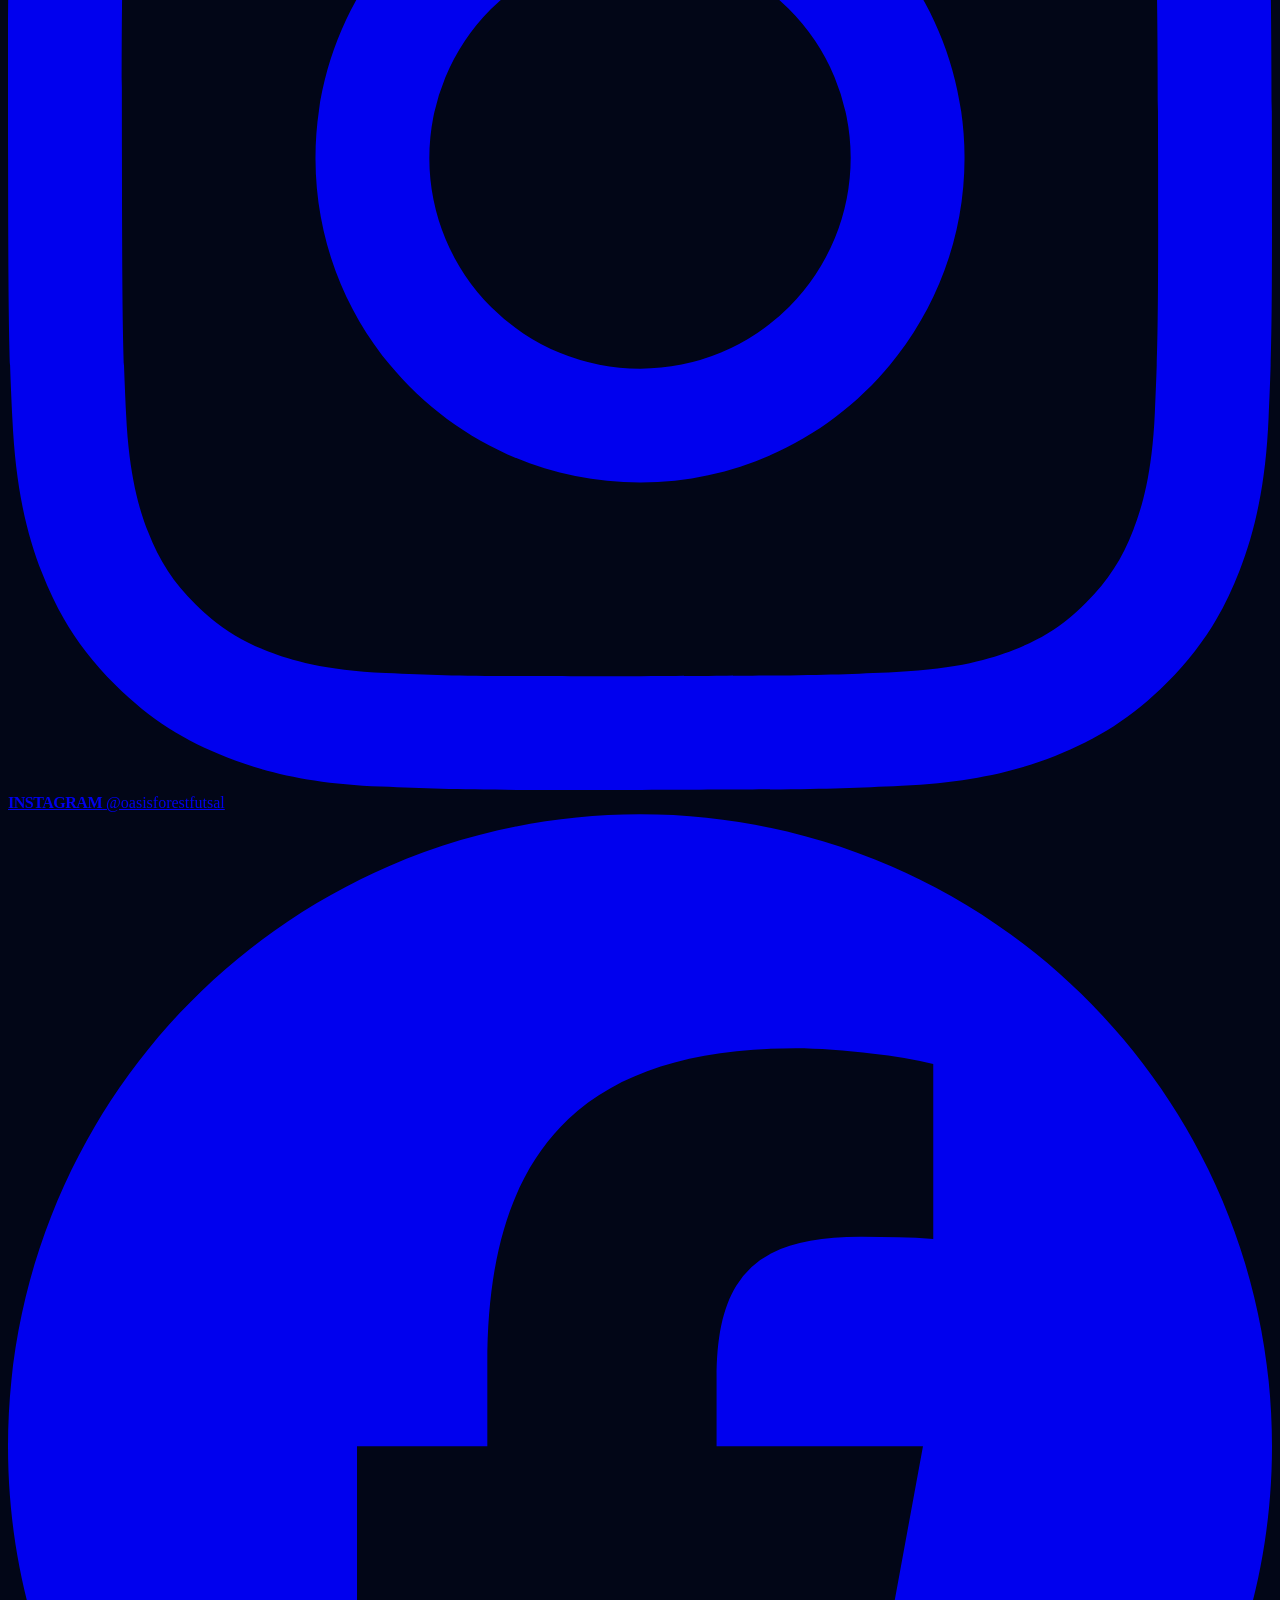
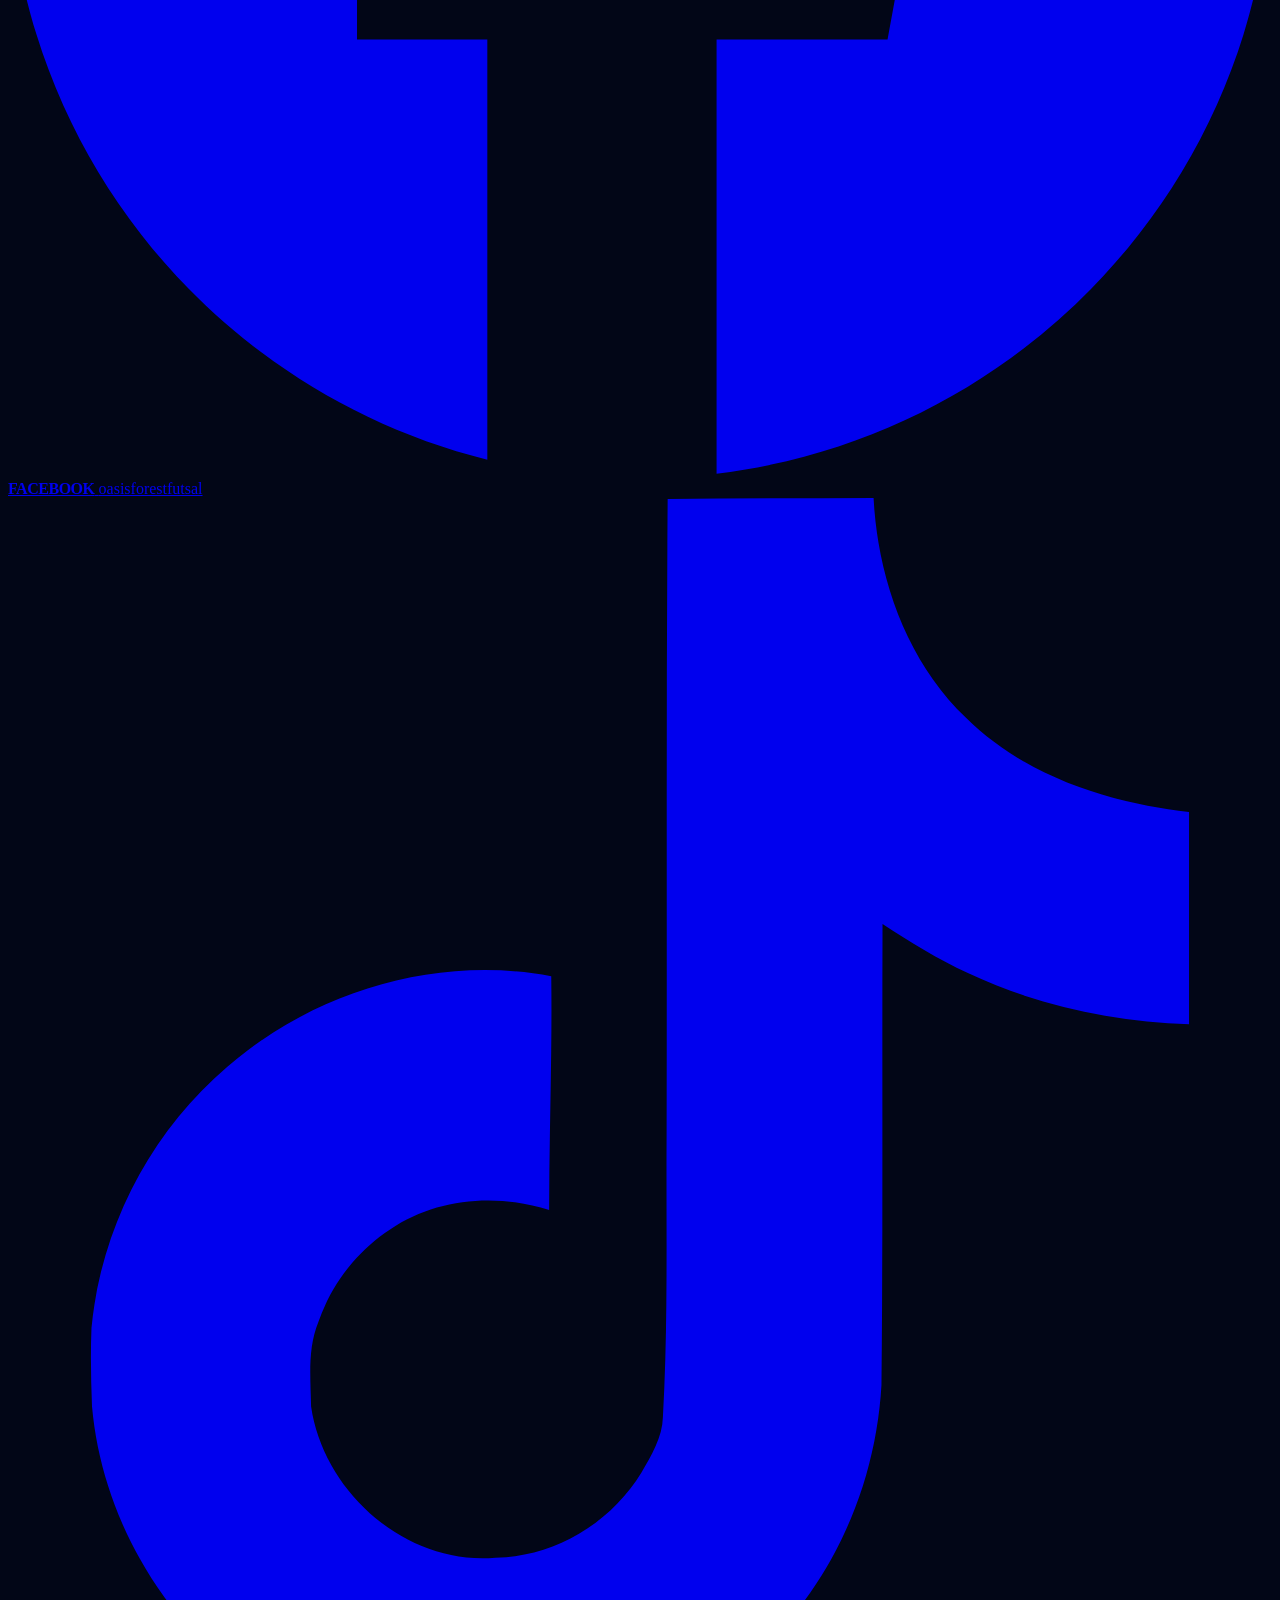
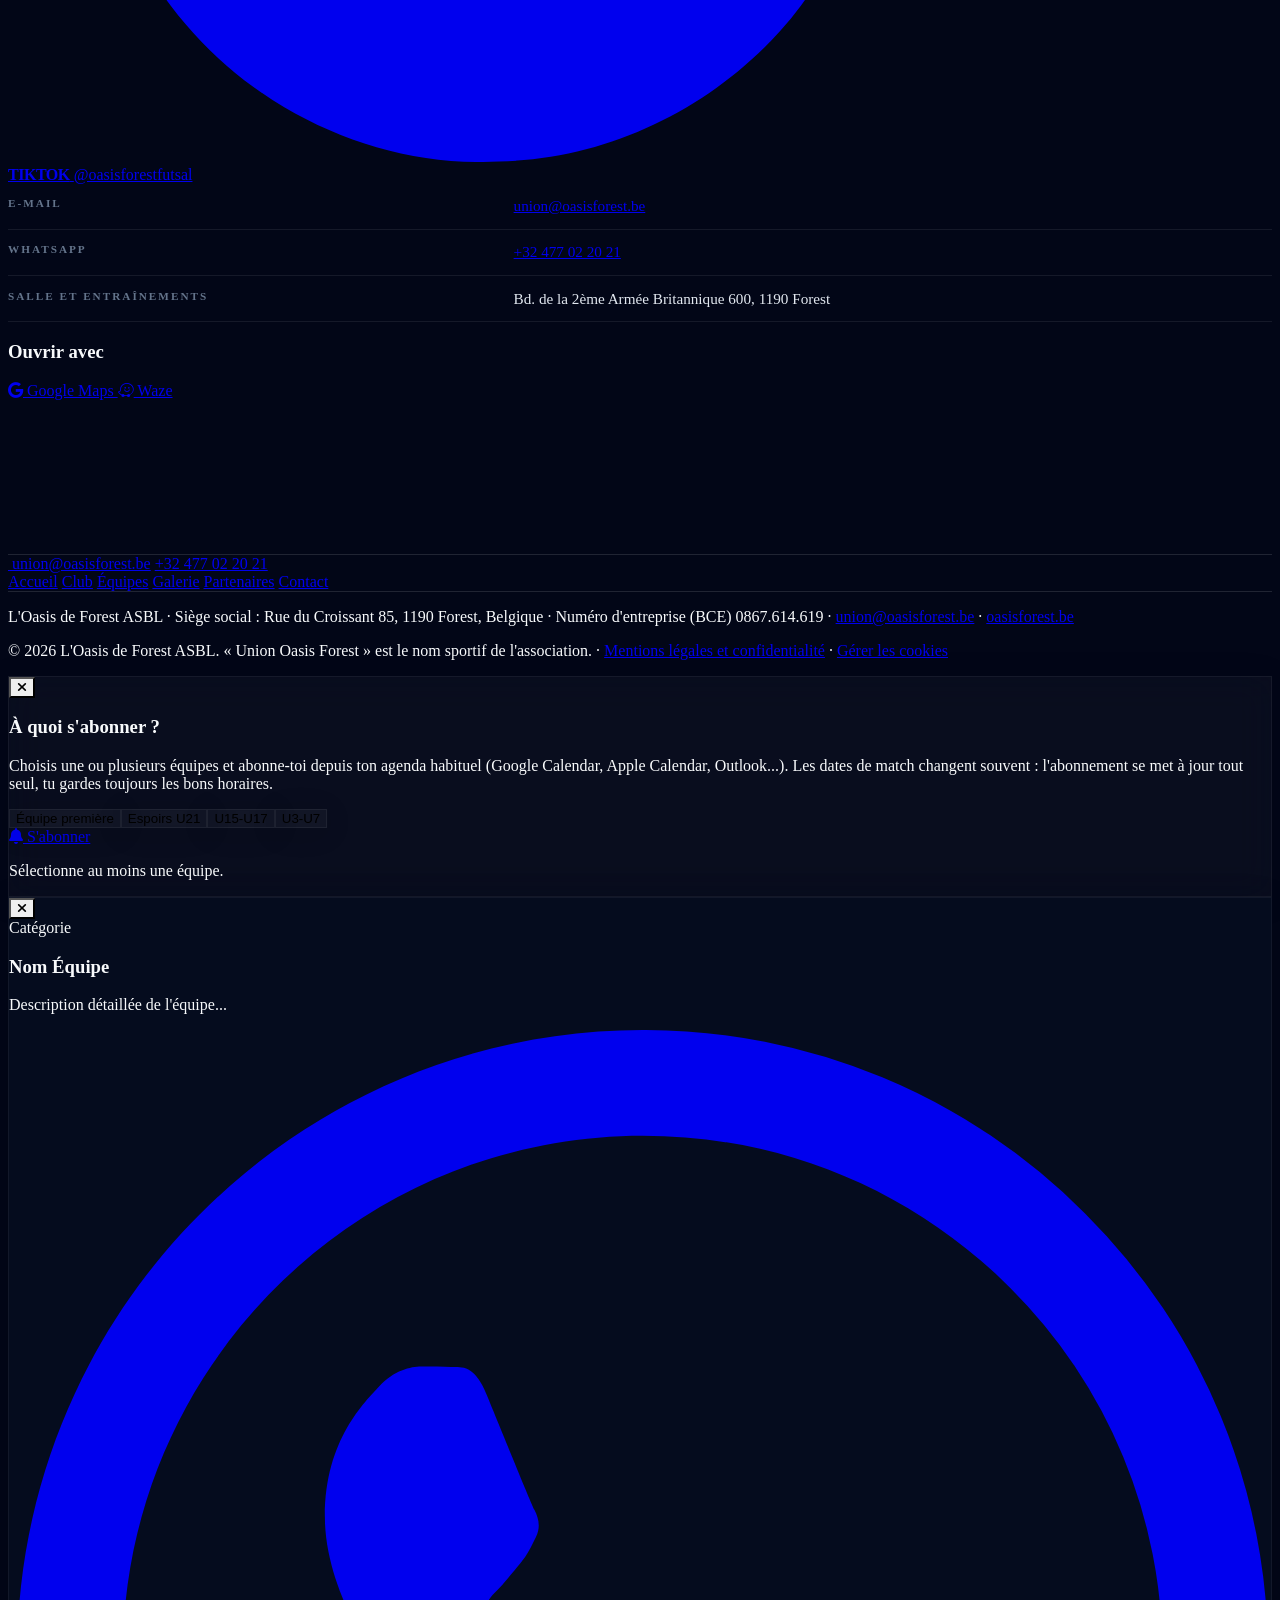
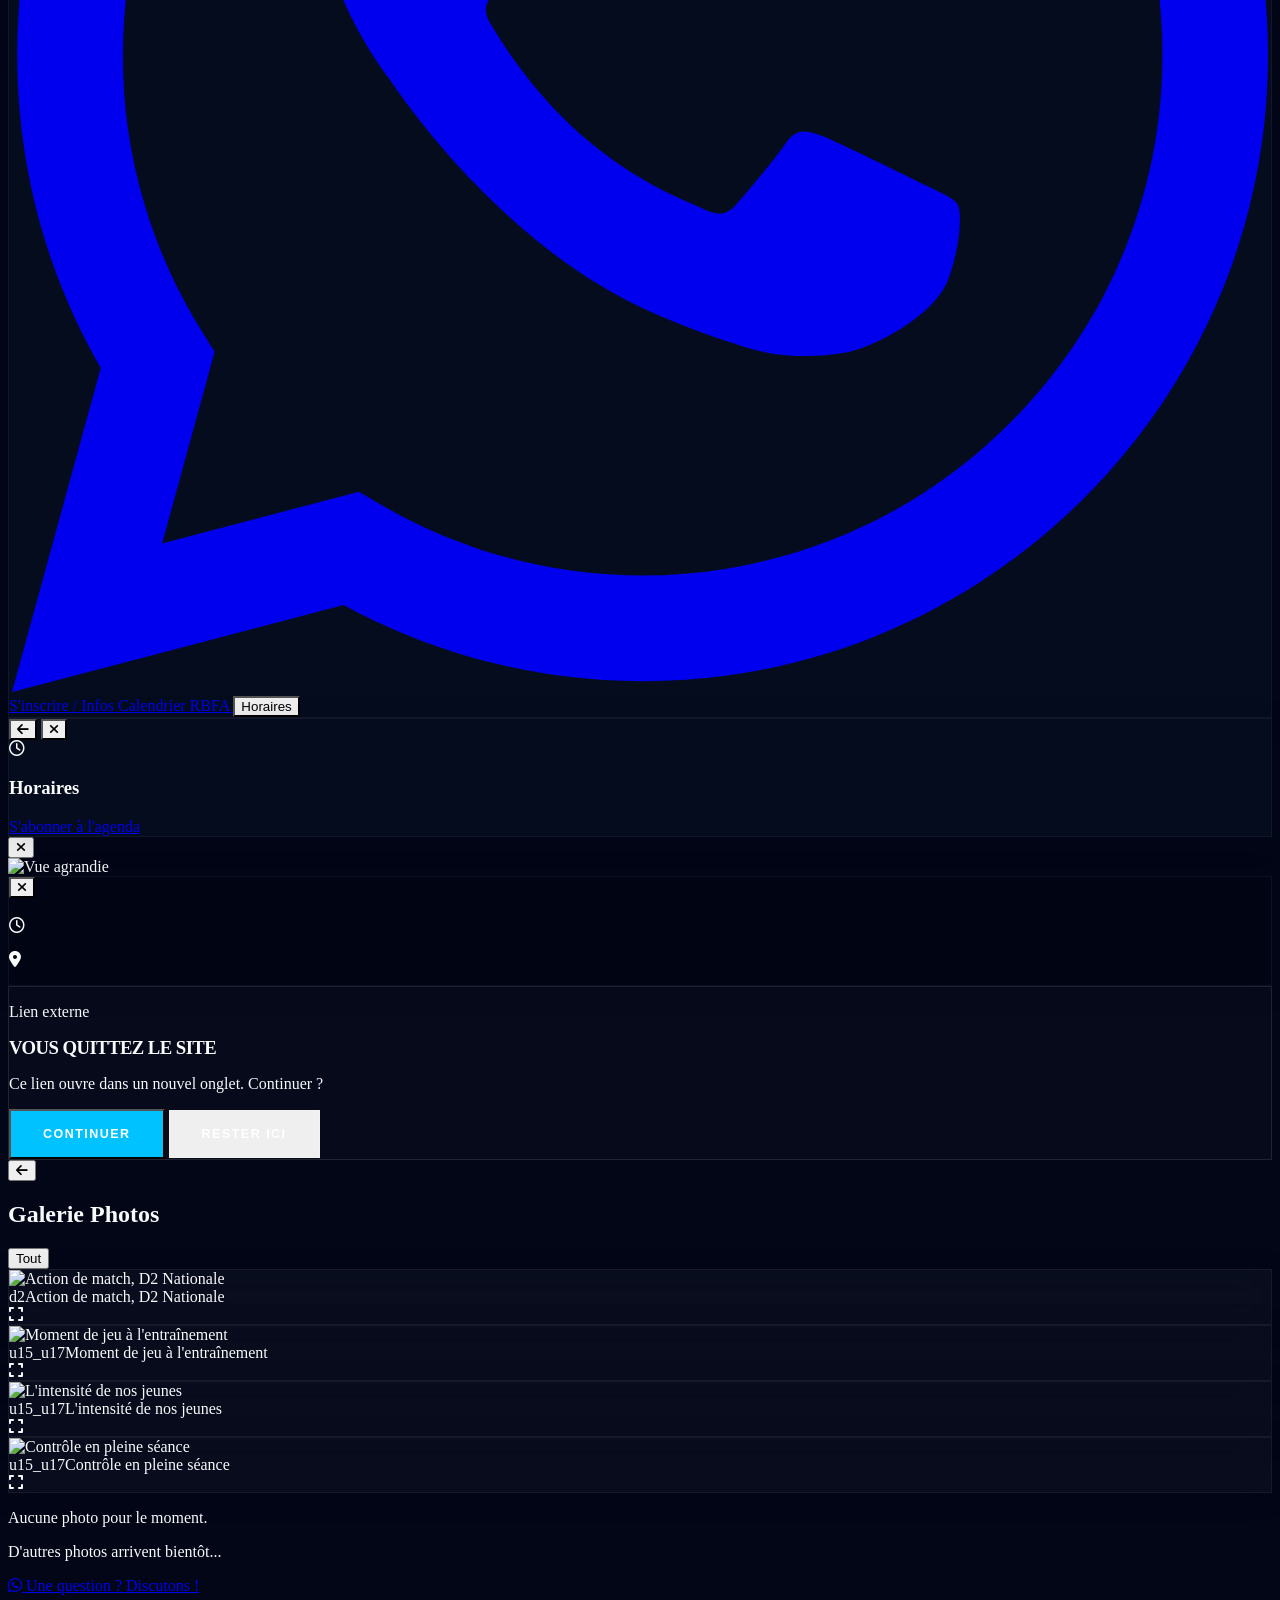
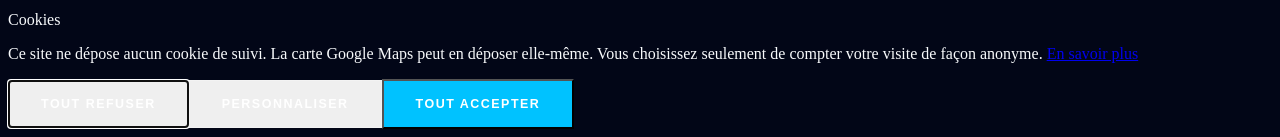
==== commit a7e1cbd9: "Mobile : horaires sans débordement, pop-up de match plus petite, texte de Soutenir le club - Modales" ====
--- a/index.html
+++ b/index.html
@@ -85,10 +85,10 @@
     </script>
 
     <script src="https://cdn.tailwindcss.com"></script>
-    <link rel="stylesheet" href="assets/fa/all.min.css?v=202610310554">
-    <link rel="stylesheet" href="assets/polices.css?v=202610310554">
-    <script src="assets/tailwind-config.js?v=202610310554"></script>
-    <link rel="stylesheet" href="assets/site.css?v=202610310554">
+    <link rel="stylesheet" href="assets/fa/all.min.css?v=202610312209">
+    <link rel="stylesheet" href="assets/polices.css?v=202610312209">
+    <script src="assets/tailwind-config.js?v=202610312209"></script>
+    <link rel="stylesheet" href="assets/site.css?v=202610312209">
 </head>
 <body class="antialiased font-sans flex flex-col min-h-screen">
     <a href="#contenu" class="sr-only focus:not-sr-only focus:fixed focus:top-2 focus:left-2 focus:z-[300] focus:bg-accent focus:text-night focus:px-4 focus:py-2 focus:font-black focus:text-xs focus:uppercase">Aller au contenu</a>
@@ -334,8 +334,9 @@
                 <span class="numero text-3xl md:text-4xl block mb-4" style="-webkit-text-stroke-color: rgba(2,6,23,.35);">04</span>
                 <h2 class="titre-brut text-night text-3xl md:text-5xl mb-5 max-w-2xl">Soutenir le club</h2>
                 <p class="text-night/90 font-medium max-w-xl mb-0 leading-9">
-                    Votre soutien offre à chaque <mark class="surligne">jeune de Forest</mark> le droit de jouer, de grandir
-                    et de <mark class="surligne">rêver</mark>. Rejoignez la <mark class="surligne">passion</mark> du club et la <mark class="surligne">ferveur</mark> de ses supporters.
+                    Votre soutien offre à chacun de <mark class="surligne">nos jeunes</mark> le droit de jouer, de grandir
+                    et de <mark class="surligne">rêver</mark>.<br>
+                    Rejoignez la <mark class="surligne">passion</mark> du club et la <mark class="surligne">ferveur</mark> de ses supporters.
                 </p>
                 </div>
                 <a href="partenaires.html" class="inline-flex items-center md:mr-6 lg:mr-12 bg-night text-white font-black text-sm md:text-base tracking-[0.16em] uppercase px-10 py-5 hover:bg-white hover:text-night transition-colors">
@@ -577,18 +578,18 @@
          après 10s sans interaction ; la fermeture n'est pas mémorisée, la pop-up revient à
          chaque arrivée sur l'accueil. Uniquement des échéances réelles issues du calendrier du
          club - jamais de fausse urgence (cf. CLAUDE.md, directive 2005/29/CE). -->
-    <div id="modal-popup-actu" class="fixed top-28 sm:top-32 right-4 z-[140] hidden w-[calc(100%-4rem)] max-w-[260px] opacity-0 -translate-y-3 transition-all duration-300">
-        <div id="popup-actu-card" class="glass-panel border border-slate-400/30 rounded-2xl p-4 relative shadow-[0_10px_40px_rgba(0,0,0,0.5)]">
+    <div id="modal-popup-actu" class="fixed top-28 sm:top-32 right-4 z-[140] hidden w-[calc(100%-4rem)] max-w-[210px] sm:max-w-[260px] opacity-0 -translate-y-3 transition-all duration-300">
+        <div id="popup-actu-card" class="glass-panel border border-slate-400/30 rounded-2xl p-3 sm:p-4 relative shadow-[0_10px_40px_rgba(0,0,0,0.5)]">
             <button id="btn-close-popup-actu" aria-label="Fermer" class="absolute top-3 right-3 w-8 h-8 bg-white/5 hover:bg-white/20 text-white flex items-center justify-center transition-colors">
                 <i class="fas fa-times text-sm"></i>
             </button>
             <div class="flex items-start gap-3 pr-6">
-                <div id="popup-actu-icon" class="w-11 h-11 shrink-0 rounded-xl bg-accent/10 flex items-center justify-center text-lg text-accent">
+                <div id="popup-actu-icon" class="hidden sm:flex w-11 h-11 shrink-0 rounded-xl bg-accent/10 items-center justify-center text-lg text-accent">
                     <i class="fas fa-bullhorn"></i>
                 </div>
                 <div class="min-w-0">
                     <span id="popup-actu-badge" class="text-accent text-[10px] font-bold tracking-widest uppercase block mb-1"></span>
-                    <h3 id="popup-actu-titre" class="text-lg font-black text-white mb-1.5 leading-tight"></h3>
+                    <h3 id="popup-actu-titre" class="text-sm sm:text-lg font-black text-white mb-1 sm:mb-1.5 leading-tight"></h3>
                     <p id="popup-actu-datetime" class="text-white font-bold text-xs mb-1 flex items-center gap-1.5"><i class="far fa-clock text-accent"></i> <span></span></p>
                     <p id="popup-actu-lieu" class="text-slate-400 text-xs mb-2 flex items-center gap-1.5"><i class="fas fa-map-marker-alt text-accent"></i> <span></span></p>
                     <p id="popup-actu-desc" class="text-slate-300 text-xs leading-relaxed mb-3"></p>
@@ -779,12 +780,12 @@
                         <div class="${dayBg} flex flex-col items-center justify-center w-14 md:w-16 p-2 shrink-0 transition-colors">
                             <span class="text-xs font-black uppercase tracking-wider">${item.day}</span>
                         </div>
-                        <div class="p-3 md:p-4 flex-1 flex flex-col justify-center relative">
-                            <div class="flex justify-between items-start mb-1 gap-2">
+                        <div class="p-3 md:p-4 flex-1 min-w-0 flex flex-col justify-center relative">
+                            <div class="flex flex-wrap justify-between items-start mb-1 gap-x-3 gap-y-1">
                                 <span class="font-bold text-white text-sm md:text-base flex items-center flex-wrap gap-x-2">
                                     ${icon} ${item.type} ${matchBadge}
                                 </span>
-                                <span class="text-accent font-black text-sm md:text-base shrink-0">${item.time}</span>
+                                <span class="text-accent font-black text-sm md:text-base whitespace-nowrap">${item.time}</span>
                             </div>
                             <span class="text-xs text-slate-400 flex items-center gap-1.5 mt-1">
                                 <i class="fas fa-map-marker-alt w-3 text-center opacity-70"></i> ${item.location}
@@ -851,7 +852,7 @@
                 iconBg: 'bg-gradient-to-br from-emerald-400 to-teal-500',
                 desc: "Une initiation au sport en immersion néerlandophone, dans un cadre bienveillant et familial. L'objectif n'est pas la compétition, mais le développement de la motricité, l'apprentissage de l'équilibre, le vivre-ensemble et les premiers contacts ludiques avec le ballon.",
                 schedule: [
-                    { day: 'SAM', type: 'Séance Éveil & Psychomotricité', time: '14:00 - 15:00', location: 'Bempt', isMatch: false }
+                    { day: 'SAM', type: 'Entraînement', time: '14:00 - 15:00', location: 'Bempt', isMatch: false }
                 ]
             }
         };
@@ -958,7 +959,7 @@
             document.getElementById('modal-info-subtitle').textContent = data.subtitle;
             document.getElementById('modal-info-desc').innerHTML = data.desc;
 
-            document.getElementById('modal-cal-title').textContent = `Horaires ${data.title}`;
+            document.getElementById('modal-cal-title').textContent = `Horaires ${data.title}`.replace(/-/g, '\u2011'); // tiret insécable : « (U3‑U7) » ne se coupe plus
 
             // Mise à jour des boutons selon le type d'équipe (compétition vs jeunes)
             const waBtn = document.getElementById('btn-whatsapp-join');
@@ -1927,7 +1928,7 @@
         });
     </script>
 
-    <script src="assets/mesure.js?v=202610310554"></script>
-    <script src="assets/cookies.js?v=202610310554"></script>
+    <script src="assets/mesure.js?v=202610312209"></script>
+    <script src="assets/cookies.js?v=202610312209"></script>
 </body>
 </html>
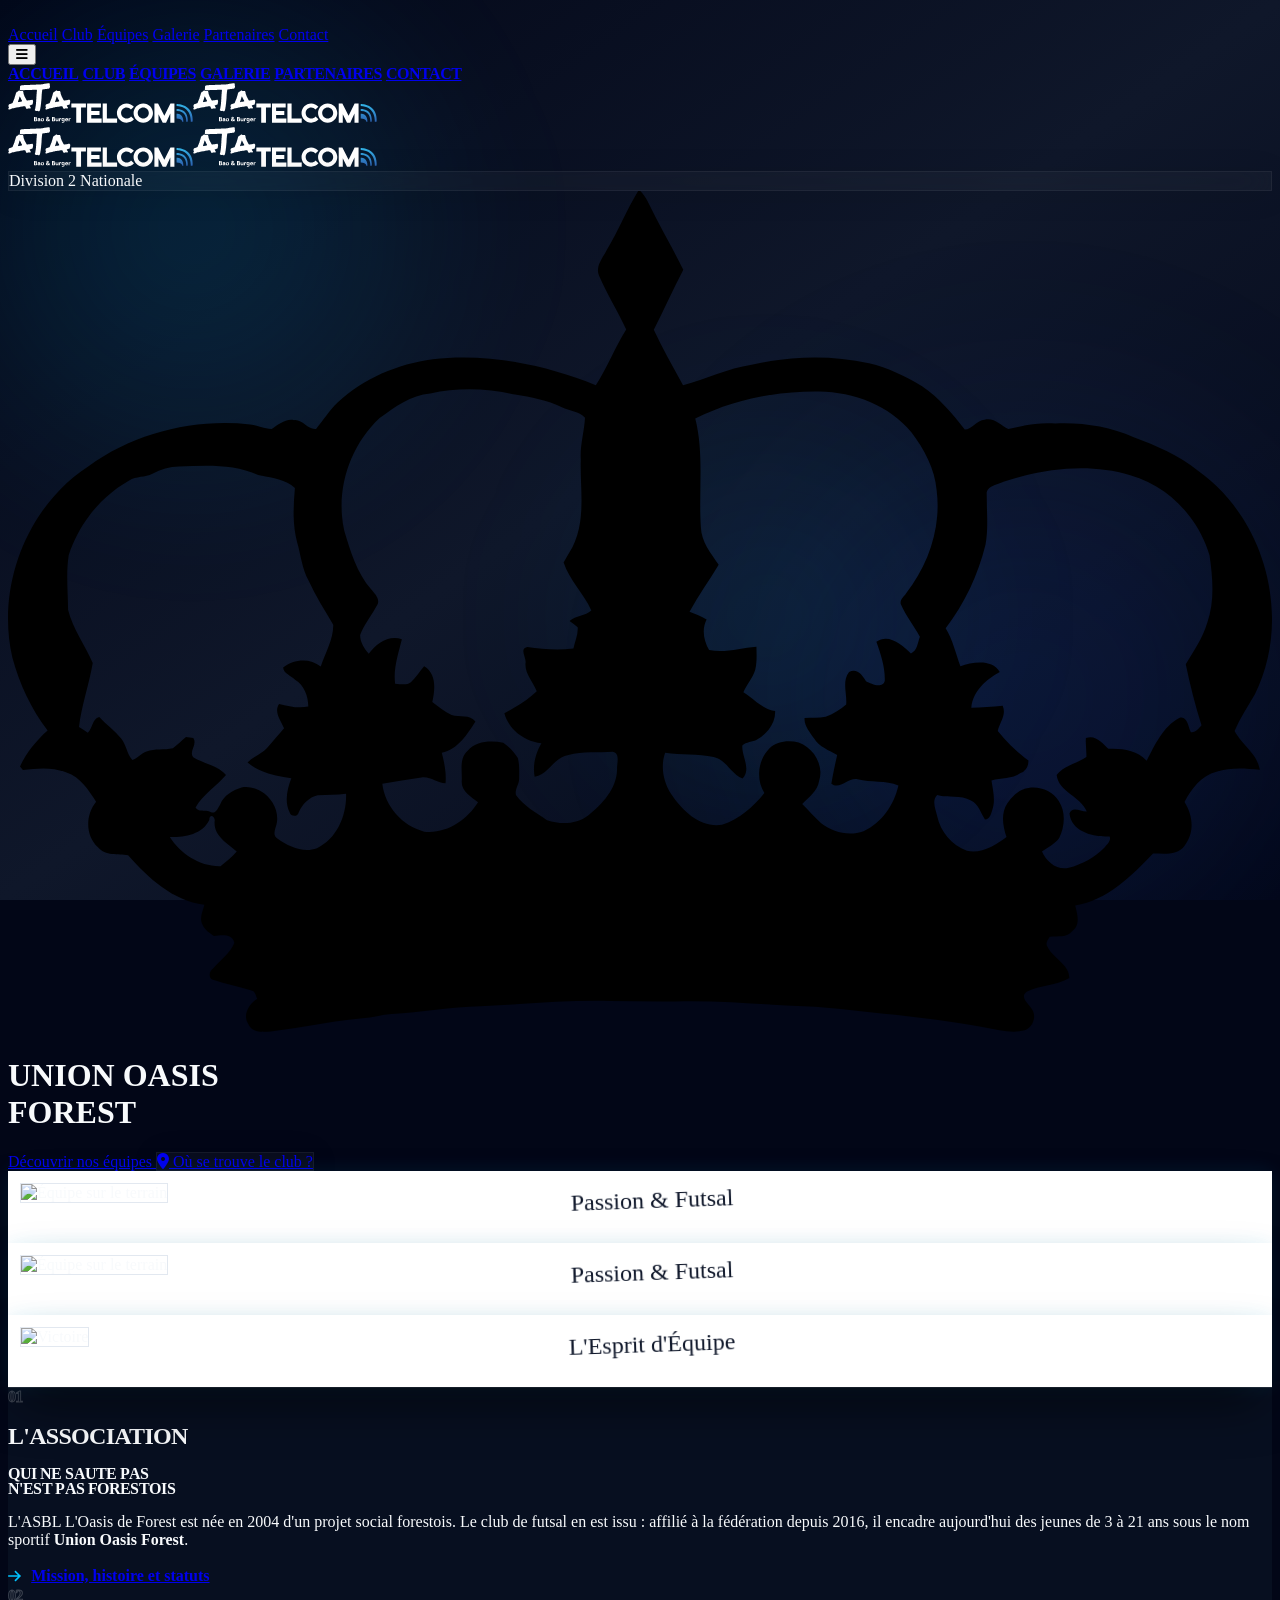
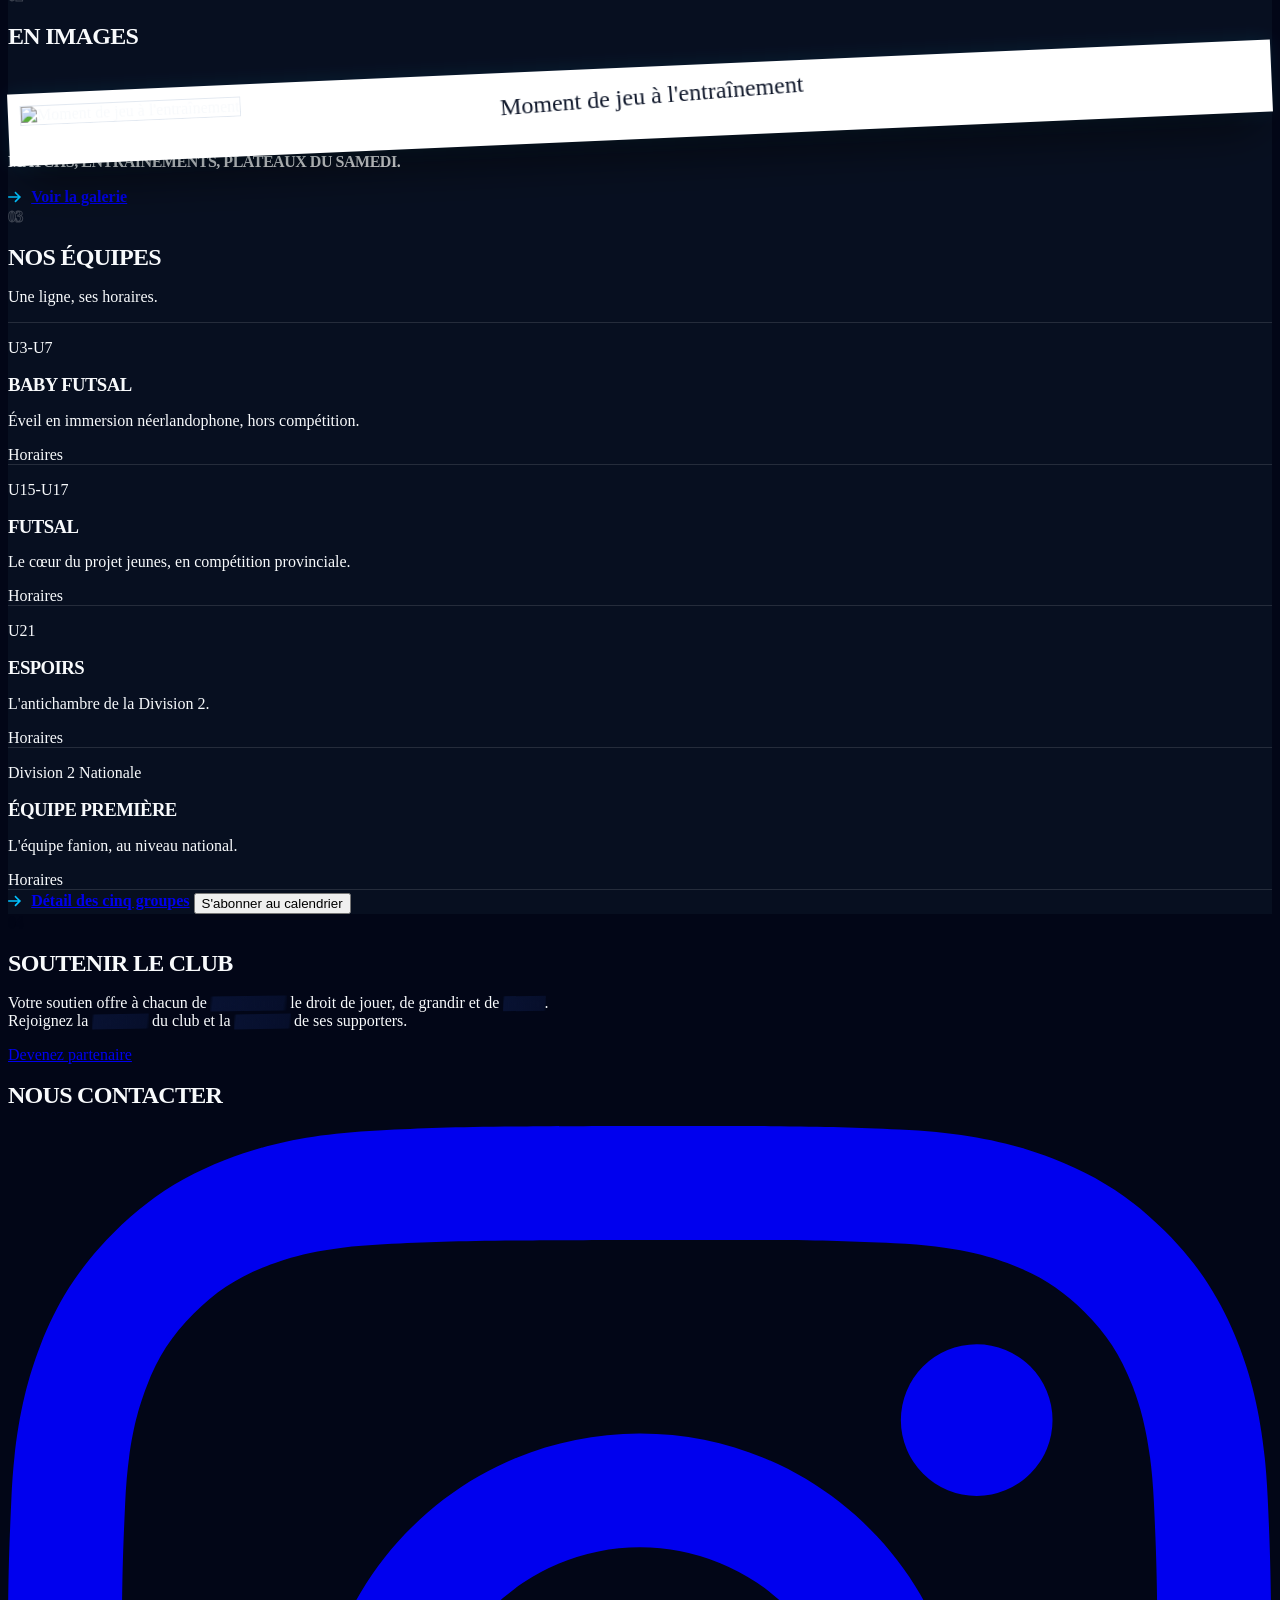
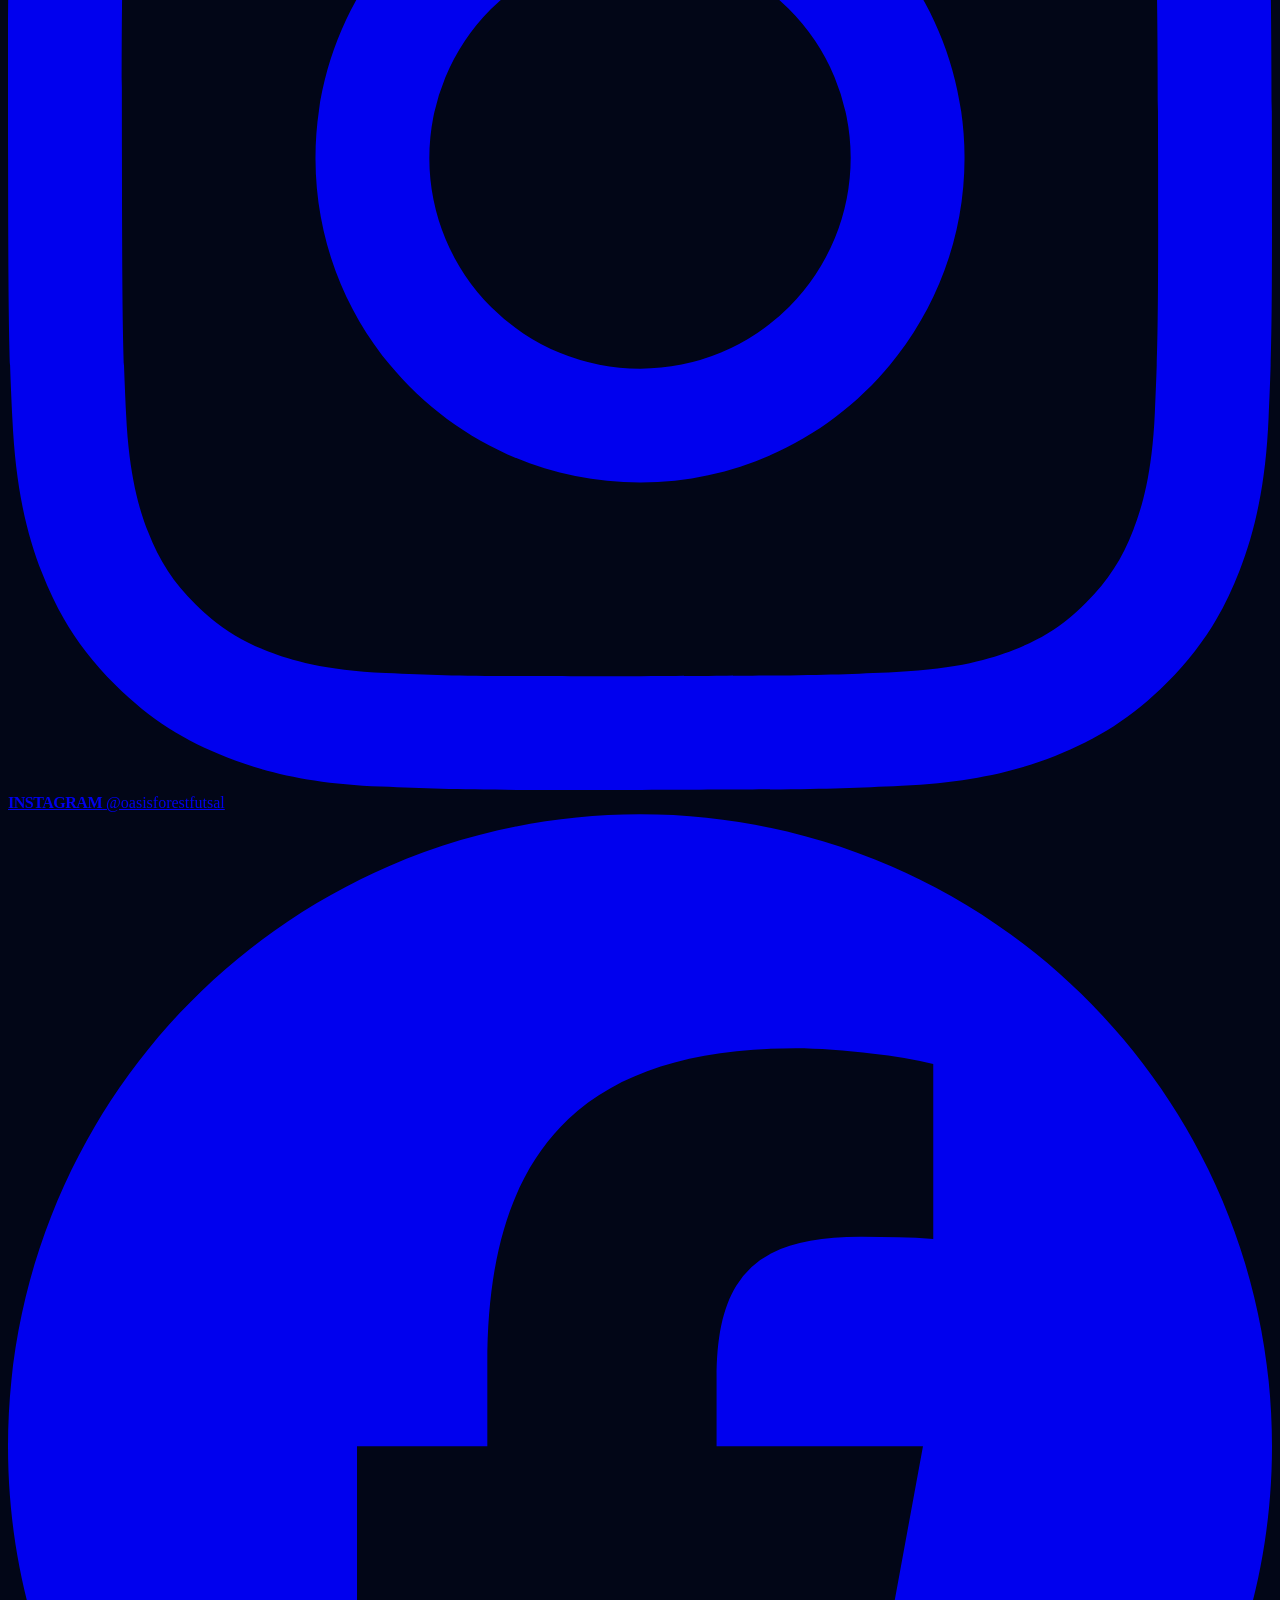
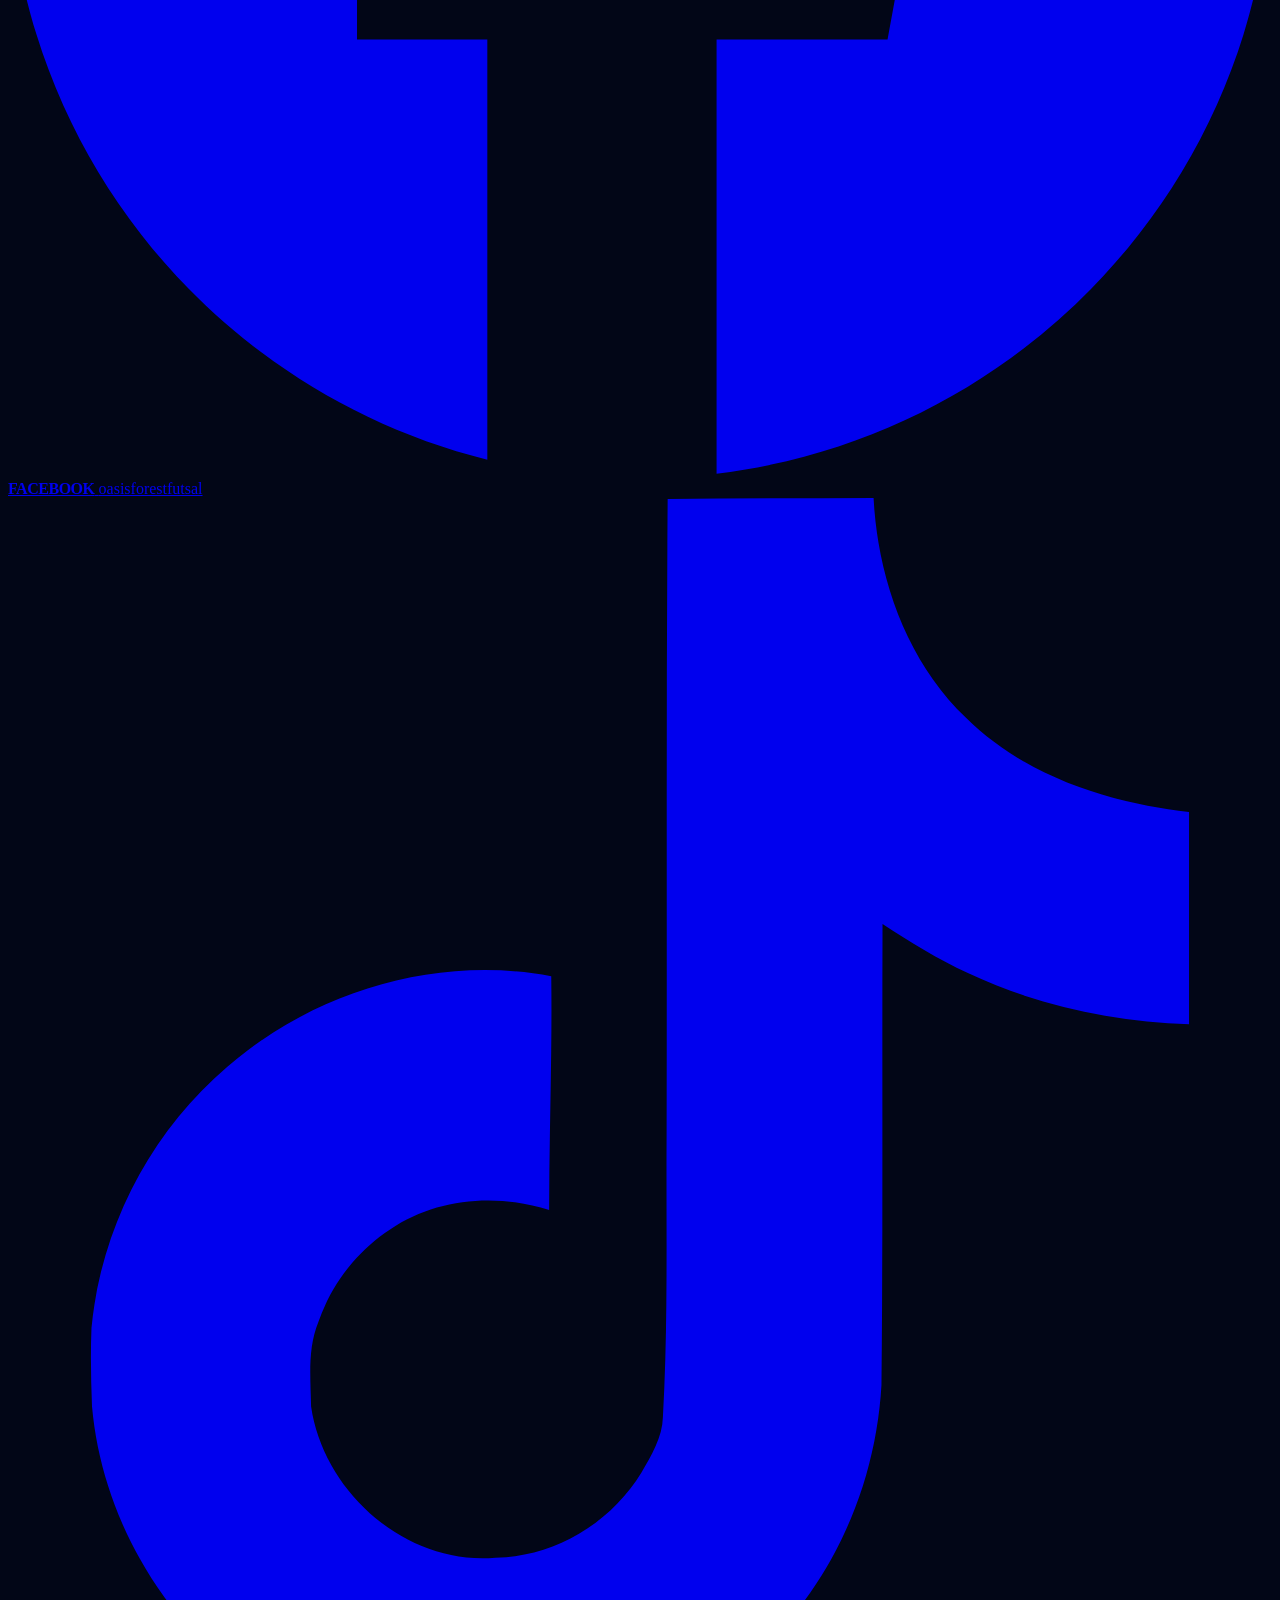
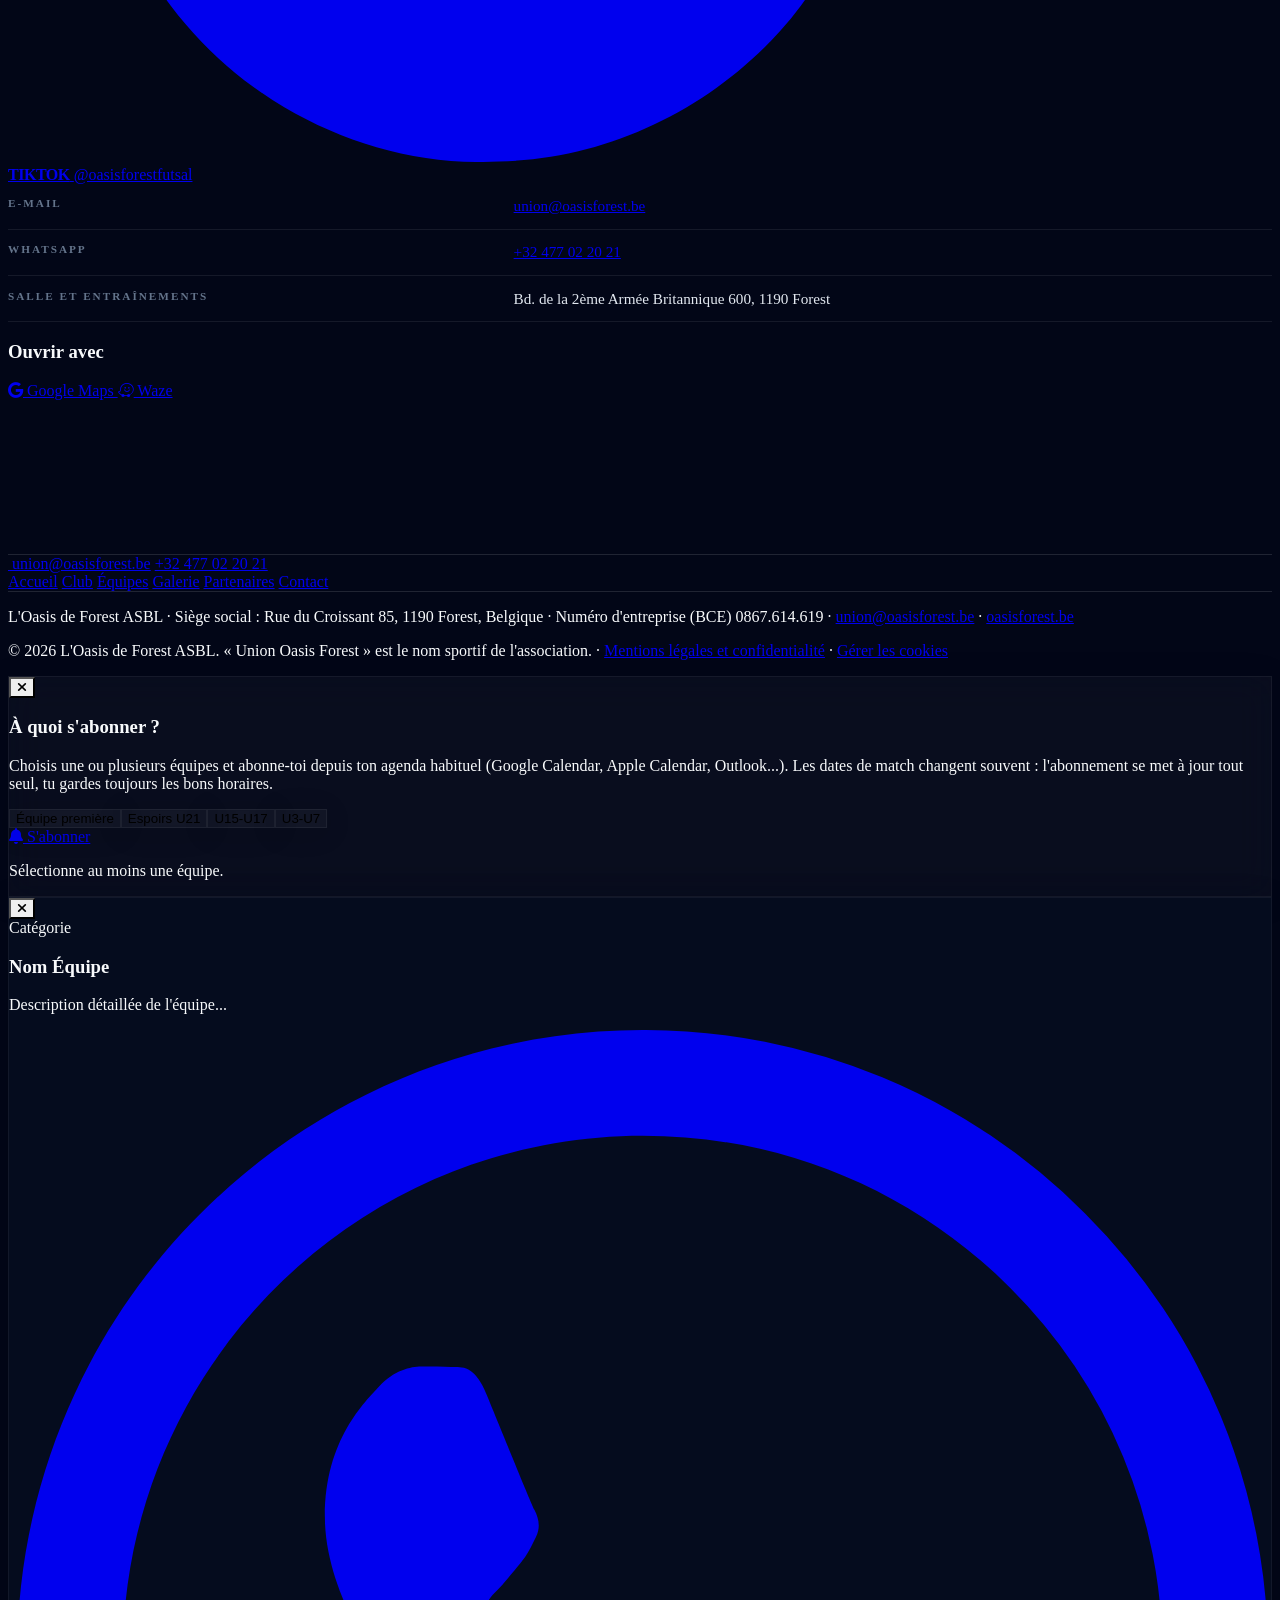
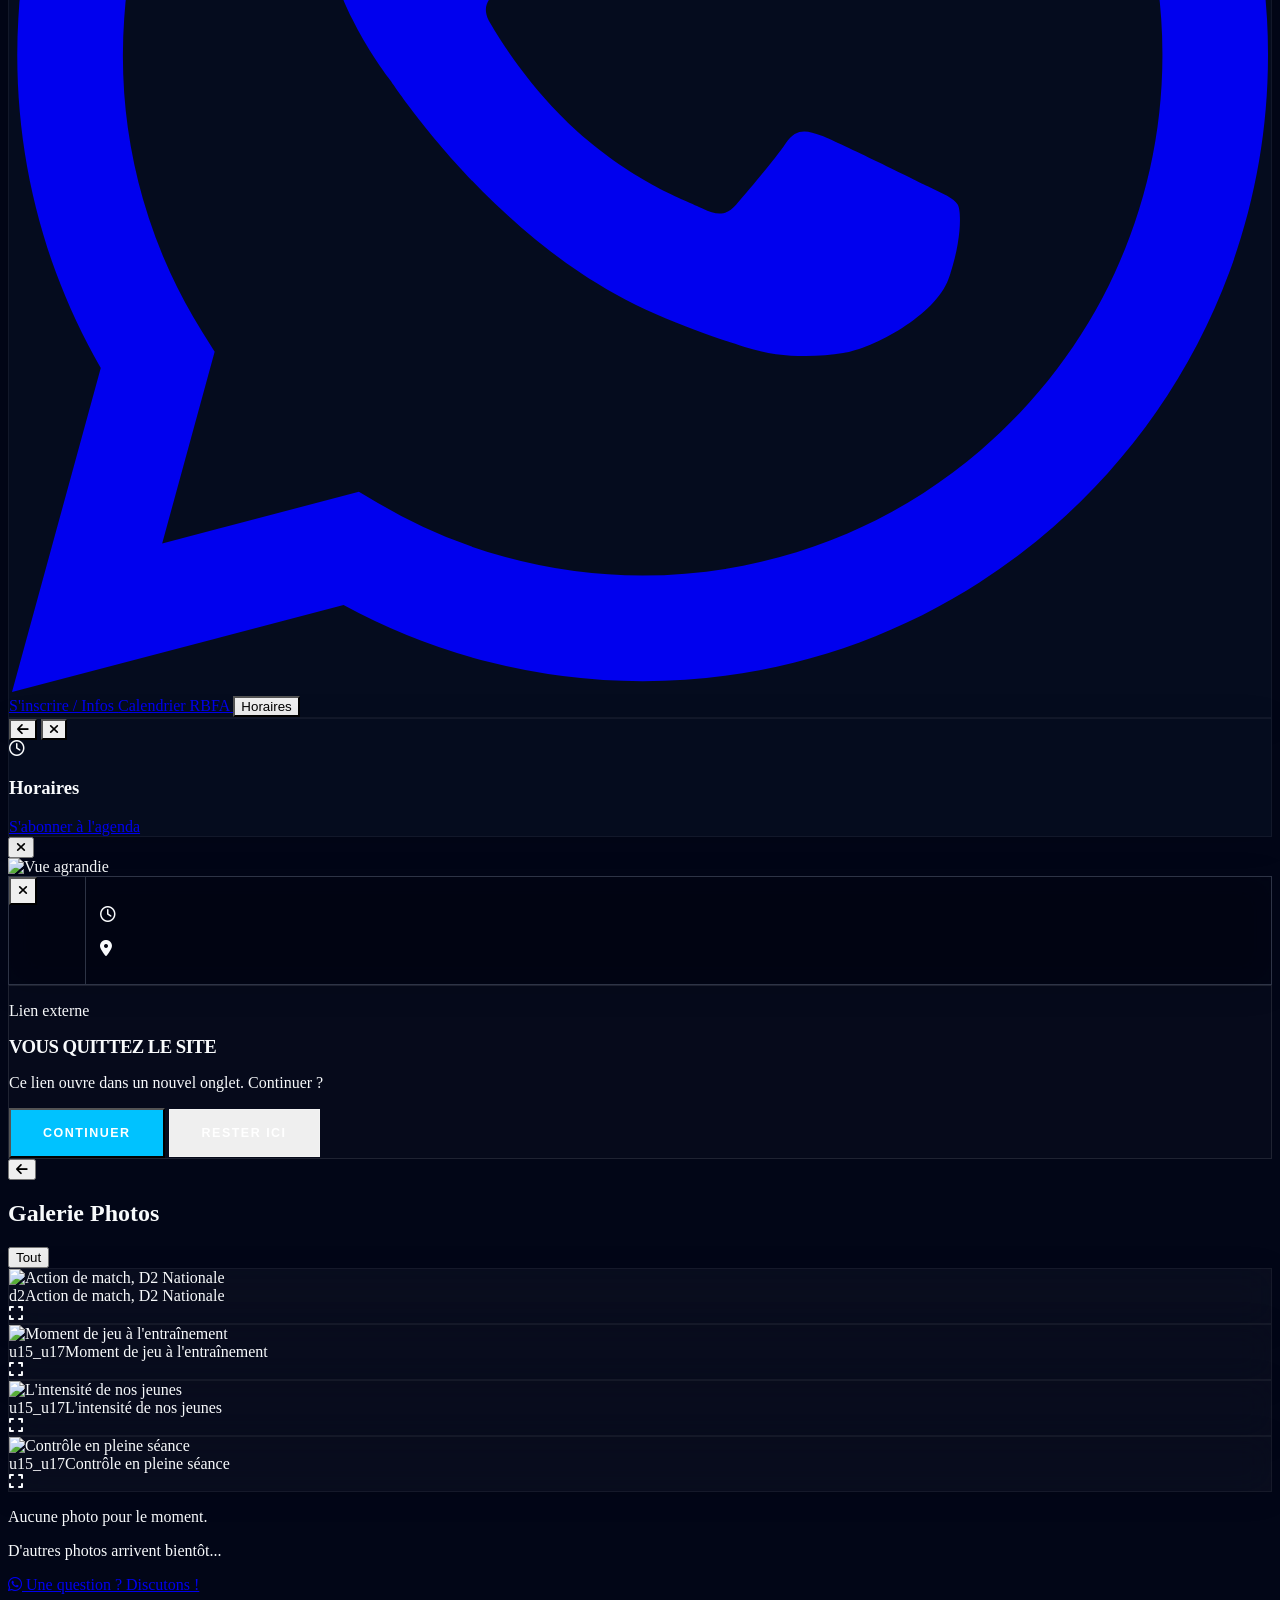
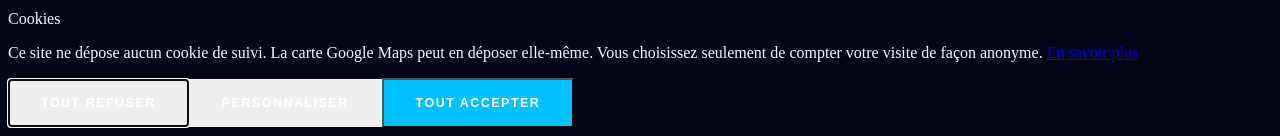
==== commit 9448803a: "Pop-up Actu refaite (billet, anneau de décompte) et page de liens /link - Pop-up Actu : bloc date, f" ====
--- a/index.html
+++ b/index.html
@@ -88,7 +88,7 @@
     <link rel="stylesheet" href="assets/fa/all.min.css?v=202610312209">
     <link rel="stylesheet" href="assets/polices.css?v=202610312209">
     <script src="assets/tailwind-config.js?v=202610312209"></script>
-    <link rel="stylesheet" href="assets/site.css?v=202610312209">
+    <link rel="stylesheet" href="assets/site.css?v=202611091228">
 </head>
 <body class="antialiased font-sans flex flex-col min-h-screen">
     <a href="#contenu" class="sr-only focus:not-sr-only focus:fixed focus:top-2 focus:left-2 focus:z-[300] focus:bg-accent focus:text-night focus:px-4 focus:py-2 focus:font-black focus:text-xs focus:uppercase">Aller au contenu</a>
@@ -333,7 +333,7 @@
                 <div>
                 <span class="numero text-3xl md:text-4xl block mb-4" style="-webkit-text-stroke-color: rgba(2,6,23,.35);">04</span>
                 <h2 class="titre-brut text-night text-3xl md:text-5xl mb-5 max-w-2xl">Soutenir le club</h2>
-                <p class="text-night/90 font-medium max-w-xl mb-0 leading-9">
+                <p class="text-night/90 font-medium max-w-2xl mb-0 leading-9" style="text-wrap: balance;">
                     Votre soutien offre à chacun de <mark class="surligne">nos jeunes</mark> le droit de jouer, de grandir
                     et de <mark class="surligne">rêver</mark>.<br>
                     Rejoignez la <mark class="surligne">passion</mark> du club et la <mark class="surligne">ferveur</mark> de ses supporters.
@@ -578,25 +578,28 @@
          après 10s sans interaction ; la fermeture n'est pas mémorisée, la pop-up revient à
          chaque arrivée sur l'accueil. Uniquement des échéances réelles issues du calendrier du
          club - jamais de fausse urgence (cf. CLAUDE.md, directive 2005/29/CE). -->
-    <div id="modal-popup-actu" class="fixed top-28 sm:top-32 right-4 z-[140] hidden w-[calc(100%-4rem)] max-w-[210px] sm:max-w-[260px] opacity-0 -translate-y-3 transition-all duration-300">
-        <div id="popup-actu-card" class="glass-panel border border-slate-400/30 rounded-2xl p-3 sm:p-4 relative shadow-[0_10px_40px_rgba(0,0,0,0.5)]">
-            <button id="btn-close-popup-actu" aria-label="Fermer" class="absolute top-3 right-3 w-8 h-8 bg-white/5 hover:bg-white/20 text-white flex items-center justify-center transition-colors">
+    <div id="modal-popup-actu" class="fixed top-28 sm:top-32 right-4 z-[140] hidden w-[calc(100%-2rem)] max-w-[300px] lg:max-w-[340px] opacity-0 -translate-y-3 transition-all duration-300">
+        <div id="popup-actu-card" class="glass-panel relative">
+            <button id="btn-close-popup-actu" aria-label="Fermer" class="absolute top-2 right-2 w-7 h-7 text-white/70 hover:text-white flex items-center justify-center transition-colors">
                 <i class="fas fa-times text-sm"></i>
+                <!-- Anneau de décompte : se remplit pendant les 10 s avant la fermeture automatique. -->
+                <svg class="actu-anneau" viewBox="0 0 28 28" aria-hidden="true"><circle cx="14" cy="14" r="12.5" pathLength="100"></circle></svg>
             </button>
-            <div class="flex items-start gap-3 pr-6">
-                <div id="popup-actu-icon" class="hidden sm:flex w-11 h-11 shrink-0 rounded-xl bg-accent/10 items-center justify-center text-lg text-accent">
-                    <i class="fas fa-bullhorn"></i>
-                </div>
-                <div class="min-w-0">
-                    <span id="popup-actu-badge" class="text-accent text-[10px] font-bold tracking-widest uppercase block mb-1"></span>
-                    <h3 id="popup-actu-titre" class="text-sm sm:text-lg font-black text-white mb-1 sm:mb-1.5 leading-tight"></h3>
-                    <p id="popup-actu-datetime" class="text-white font-bold text-xs mb-1 flex items-center gap-1.5"><i class="far fa-clock text-accent"></i> <span></span></p>
-                    <p id="popup-actu-lieu" class="text-slate-400 text-xs mb-2 flex items-center gap-1.5"><i class="fas fa-map-marker-alt text-accent"></i> <span></span></p>
-                    <p id="popup-actu-desc" class="text-slate-300 text-xs leading-relaxed mb-3"></p>
-                    <!-- Discret, façon "liquid glass" : translucide/flouté (glass-panel),
-                         pas de dégradé plein ni de glow appuyé comme les CTA principaux. -->
-                    <a id="popup-actu-cta" href="#" target="_blank" rel="noopener noreferrer" class="hidden items-center justify-center gap-2 border border-white/20 hover:border-accent text-white/80 hover:text-accent font-black px-4 py-2.5 transition-colors text-[10px] uppercase tracking-[0.14em]"></a>
-                </div>
+            <!-- Bloc date accolé (ordinateur seulement) : style « billet de match ». -->
+            <div id="popup-actu-date" aria-hidden="true">
+                <span id="popup-actu-jour"></span>
+                <span id="popup-actu-num"></span>
+                <span id="popup-actu-mois"></span>
+            </div>
+            <div id="popup-actu-corps" class="min-w-0 flex-1">
+                <div id="popup-actu-icon" class="hidden"><i class="fas fa-bullhorn"></i></div>
+                <span id="popup-actu-badge" class="hidden text-accent text-[10px] font-bold tracking-widest uppercase mb-1"></span>
+                <h3 id="popup-actu-titre" style="text-wrap: balance;" class="text-sm lg:text-[15px] font-black text-white mb-3 leading-tight pr-7"></h3>
+                <p id="popup-actu-datetime" class="text-white font-bold text-xs mb-1 flex items-center gap-1.5"><i class="far fa-clock text-accent"></i> <span></span></p>
+                <p id="popup-actu-lieu" class="text-slate-400 text-xs mb-2 flex items-center gap-1.5"><i class="fas fa-map-marker-alt text-accent"></i> <span></span></p>
+                <p id="popup-actu-desc" class="hidden lg:block text-slate-400 text-[11px] leading-relaxed mb-2"></p>
+                <!-- Lien texte accent, sans soulignement ni cadre. -->
+                <a id="popup-actu-cta" href="#" target="_blank" rel="noopener noreferrer" class="hidden w-fit text-accent font-black text-[11px] uppercase tracking-[0.14em] no-underline hover:text-white transition-colors"></a>
             </div>
         </div>
     </div>
@@ -1507,7 +1510,12 @@
 
         // Partagé avec makeActuPopupDraggable() : un déplacement de la fenêtre compte comme
         // une interaction et annule l'auto-fermeture, tout comme un close().
-        let actuAutoDismissTimer = null;
+        let actuAutoDismissTimer = null, actuHideTimer = null;
+        // Annule l'auto-fermeture et masque l'anneau de décompte.
+        function arreterActuTimer() {
+            clearTimeout(actuAutoDismissTimer);
+            document.getElementById('modal-popup-actu').classList.remove('actu-decompte');
+        }
 
         // Rend #modal-popup-actu déplaçable à la souris/au doigt, façon fenêtre de bureau.
         // Configuré une seule fois au chargement (l'élément reste dans le DOM, juste masqué/
@@ -1522,7 +1530,7 @@
             const onDown = (e) => {
                 if (e.target.closest('#btn-close-popup-actu, #popup-actu-cta')) return; // pas au clic sur ces contrôles
                 dragging = true;
-                clearTimeout(actuAutoDismissTimer); // déplacer = interaction, on annule l'auto-fermeture
+                arreterActuTimer(); // déplacer = interaction, on annule l'auto-fermeture
                 const point = e.touches ? e.touches[0] : e;
                 const rect = modal.getBoundingClientRect();
                 startX = point.clientX; startY = point.clientY;
@@ -1581,7 +1589,15 @@
             // evt.titre vient du CMS (texte libre, pas de contenu utilisateur non maîtrisé) :
             // même niveau de confiance que le reste du contenu déjà injecté ailleurs sur le site.
             document.getElementById('popup-actu-titre').innerHTML =
-                (evt.titre || '').replace(/VS (.+)$/i, 'VS <span class="text-accent">$1</span>');
+                (evt.titre || '')
+                    // Mots à trait d'union (MY-CARS) insécables : pas de coupure « MY- / CARS ».
+                    // Fait avant l'ajout du span accent, dont la classe contient elle-même un trait d'union.
+                    .replace(/[\p{L}\d]+(?:-[\p{L}\d]+)+/gu, '<span style="white-space:nowrap">$&</span>')
+                    .replace(/VS\s+(.+)$/i, 'VS<span class="text-accent block">$1</span>'); // « MATCH VS » puis l'équipe sur sa propre ligne
+            const dt = evt._date;
+            document.getElementById('popup-actu-jour').textContent = dt.toLocaleDateString('fr-BE', { weekday: 'short' }).replace('.', '').slice(0, 3).toUpperCase();
+            document.getElementById('popup-actu-num').textContent = dt.getDate();
+            document.getElementById('popup-actu-mois').textContent = dt.toLocaleDateString('fr-BE', { month: 'short' }).replace('.', '').toUpperCase();
             document.querySelector('#popup-actu-datetime span').textContent = formatEventDateTime(evt._date, evt._dayOnly, new Date());
 
             const lieuP = document.getElementById('popup-actu-lieu');
@@ -1608,7 +1624,7 @@
                     const url = new URL(cta.href, location.href);
                     if (url.host === location.host) return;
                     e.preventDefault();
-                    clearTimeout(actuAutoDismissTimer);
+                    arreterActuTimer();
                     confirmerSortie(url);
                 };
                 cta.classList.remove('hidden'); cta.classList.add('flex');
@@ -1617,9 +1633,9 @@
             }
 
             const close = () => {
-                clearTimeout(actuAutoDismissTimer);
+                arreterActuTimer();
                 modal.classList.remove('opacity-100'); modal.classList.add('opacity-0', '-translate-y-3');
-                setTimeout(() => modal.classList.add('hidden'), 300);
+                actuHideTimer = setTimeout(() => modal.classList.add('hidden'), 300);
             };
             document.getElementById('btn-close-popup-actu').addEventListener('click', close, { once: true });
             document.getElementById('popup-actu-cta').addEventListener('click', close, { once: true });
@@ -1628,10 +1644,16 @@
             // (delay=0 pour l'aperçu modérateur, voir previewActuPopup ci-dessous).
             // Notification non bloquante : disparaît seule après 10s sans interaction.
             setTimeout(() => {
+                // Réaffichage (clic sur le badge alors qu'une pop-up est déjà ouverte ou en train
+                // de se fermer) : on annule l'ancien décompte et la fermeture en cours, sinon la
+                // pop-up disparaît d'un coup au moment où l'ancien minuteur expire.
+                clearTimeout(actuAutoDismissTimer); clearTimeout(actuHideTimer);
                 modal.classList.remove('hidden');
                 placerActuPopupAuHasard(modal);
                 void modal.offsetWidth; // force reflow pour que la transition joue
                 modal.classList.remove('opacity-0', '-translate-y-3'); modal.classList.add('opacity-100');
+                modal.classList.remove('actu-decompte'); void modal.offsetWidth;
+                modal.classList.add('actu-decompte'); // relance l'anneau (10 s, comme le timer)
                 actuAutoDismissTimer = setTimeout(close, 10000);
             }, delay);
         }
--- a/assets/site.css
+++ b/assets/site.css
@@ -58,10 +58,41 @@
    #popup-actu-card (pas de retouche à .glass-panel global, utilisé ailleurs sur fond
    déjà sombre). */
 #popup-actu-card {
+    /* Billet de match : aplat sombre, bloc date accent à gauche (ordinateur).
+       Sur téléphone : barre fine avec liseré accent, sans bloc date. */
+    display: flex;
+    padding: 0;
+    /* Fond translucide foncé d'origine : liquid glass assombri (lisible sur fond clair). */
     background: rgba(2, 6, 23, 0.6);
+    border: 1px solid rgba(148, 163, 184, 0.3);
+    border-left: 4px solid #00c2ff;
     backdrop-filter: blur(16px) brightness(0.55) saturate(1.1);
     -webkit-backdrop-filter: blur(16px) brightness(0.55) saturate(1.1);
 }
+#popup-actu-corps { padding: 0.625rem 0.75rem; }
+#popup-actu-date { display: none; }
+@media (min-width: 1024px) {
+    #popup-actu-card { border-left: 1px solid rgba(148, 163, 184, 0.3); }
+    #popup-actu-corps { padding: 0.625rem 0.875rem; }
+    /* Date en contour accent, sans aplat : plus discret qu'un bloc plein. */
+    #popup-actu-date {
+        display: flex; flex-direction: column; align-items: center; justify-content: center;
+        width: 48px; flex-shrink: 0; padding: 0.5rem 0;
+        color: #00c2ff; text-align: center; font-weight: 700;
+        border-right: 1px solid rgba(148, 163, 184, 0.3);
+    }
+    #popup-actu-jour, #popup-actu-mois { font-size: 9px; letter-spacing: 1px; }
+    #popup-actu-num { font-size: 20px; line-height: 1.1; font-weight: 800; }
+}
+
+/* Anneau de décompte autour de la croix : se remplit en 10 s (durée de l'auto-fermeture). */
+#btn-close-popup-actu { width: 1.75rem; height: 1.75rem; }
+.actu-anneau { position: absolute; inset: 0; width: 100%; height: 100%; transform: rotate(-90deg); pointer-events: none; opacity: 0; }
+.actu-anneau circle { fill: none; stroke: #00c2ff; stroke-width: 1.5; stroke-dasharray: 100; stroke-dashoffset: 100; }
+.actu-decompte .actu-anneau { opacity: 1; }
+.actu-decompte .actu-anneau circle { animation: actu-anneau 10s linear forwards; }
+@keyframes actu-anneau { to { stroke-dashoffset: 0; } }
+@media (prefers-reduced-motion: reduce) { .actu-decompte .actu-anneau circle { animation-duration: 10s; } }
 
 /* Polaroid Effect */
 .polaroid {
